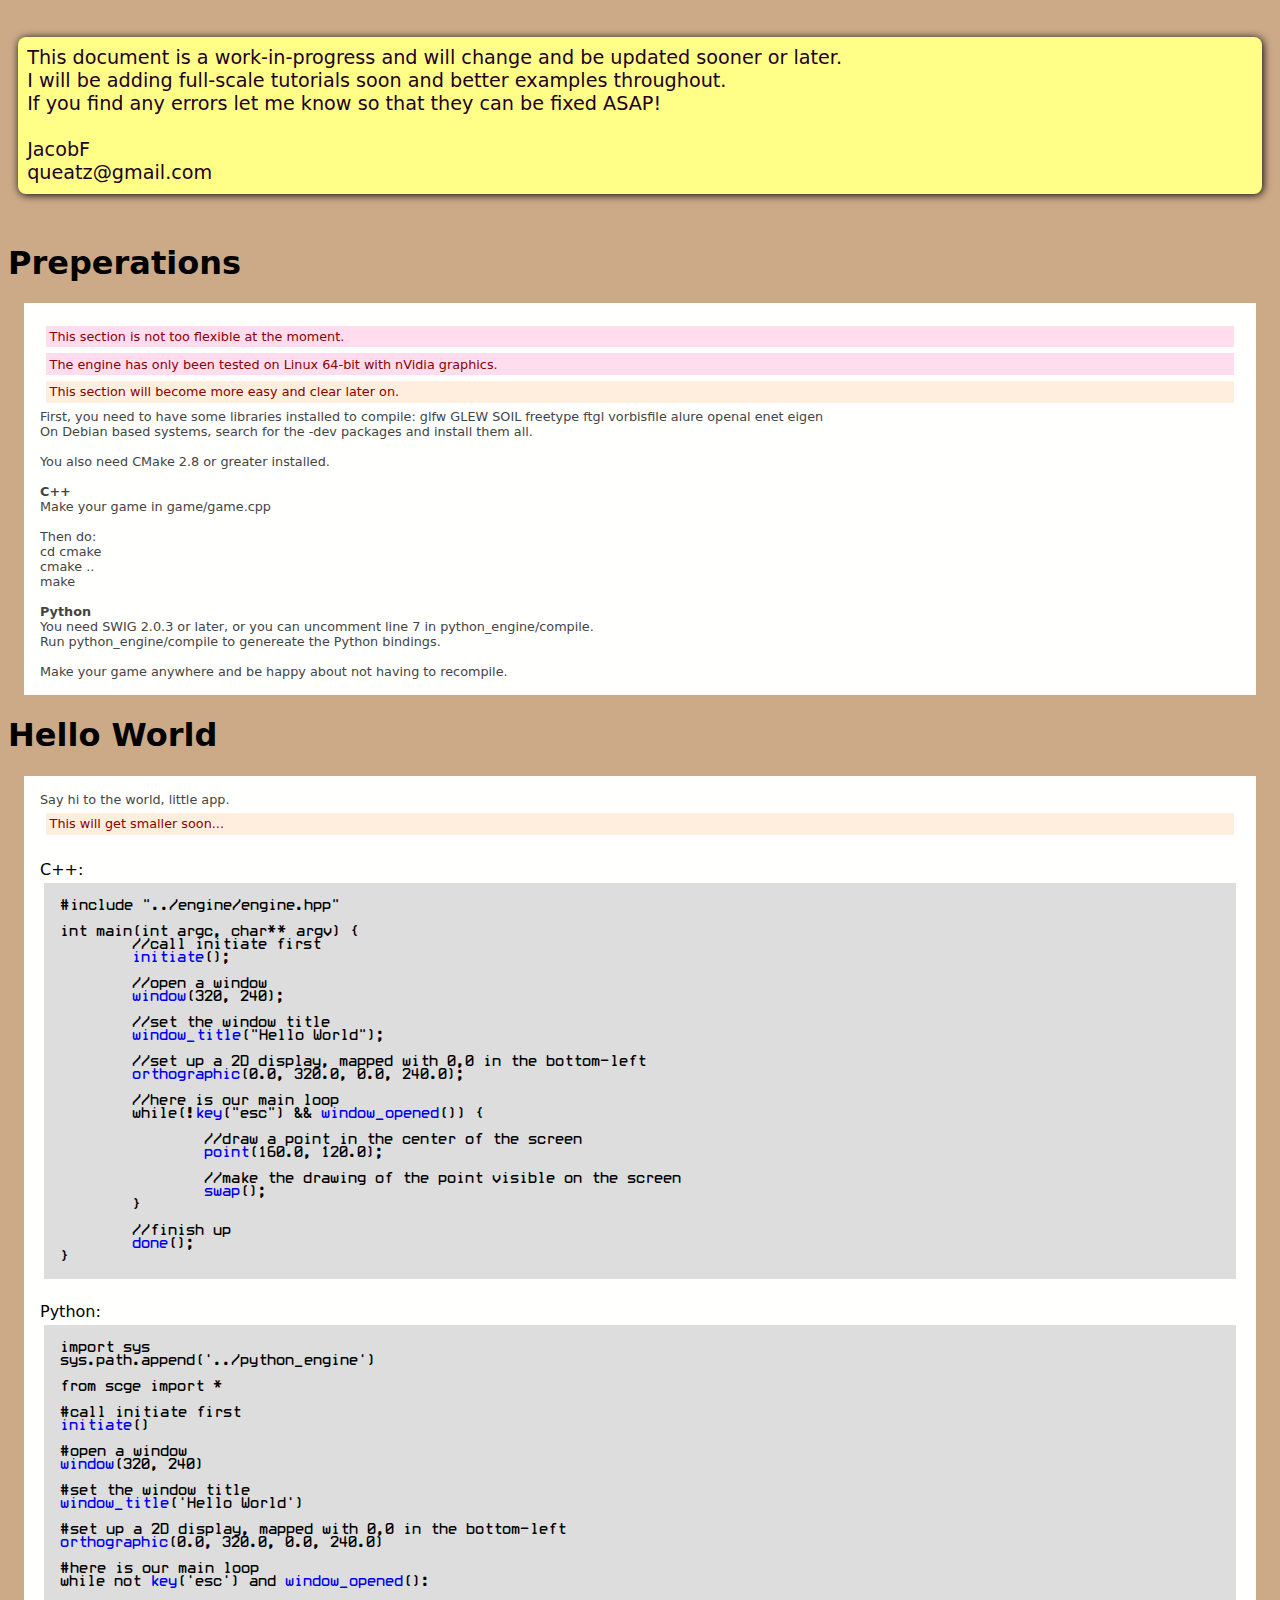
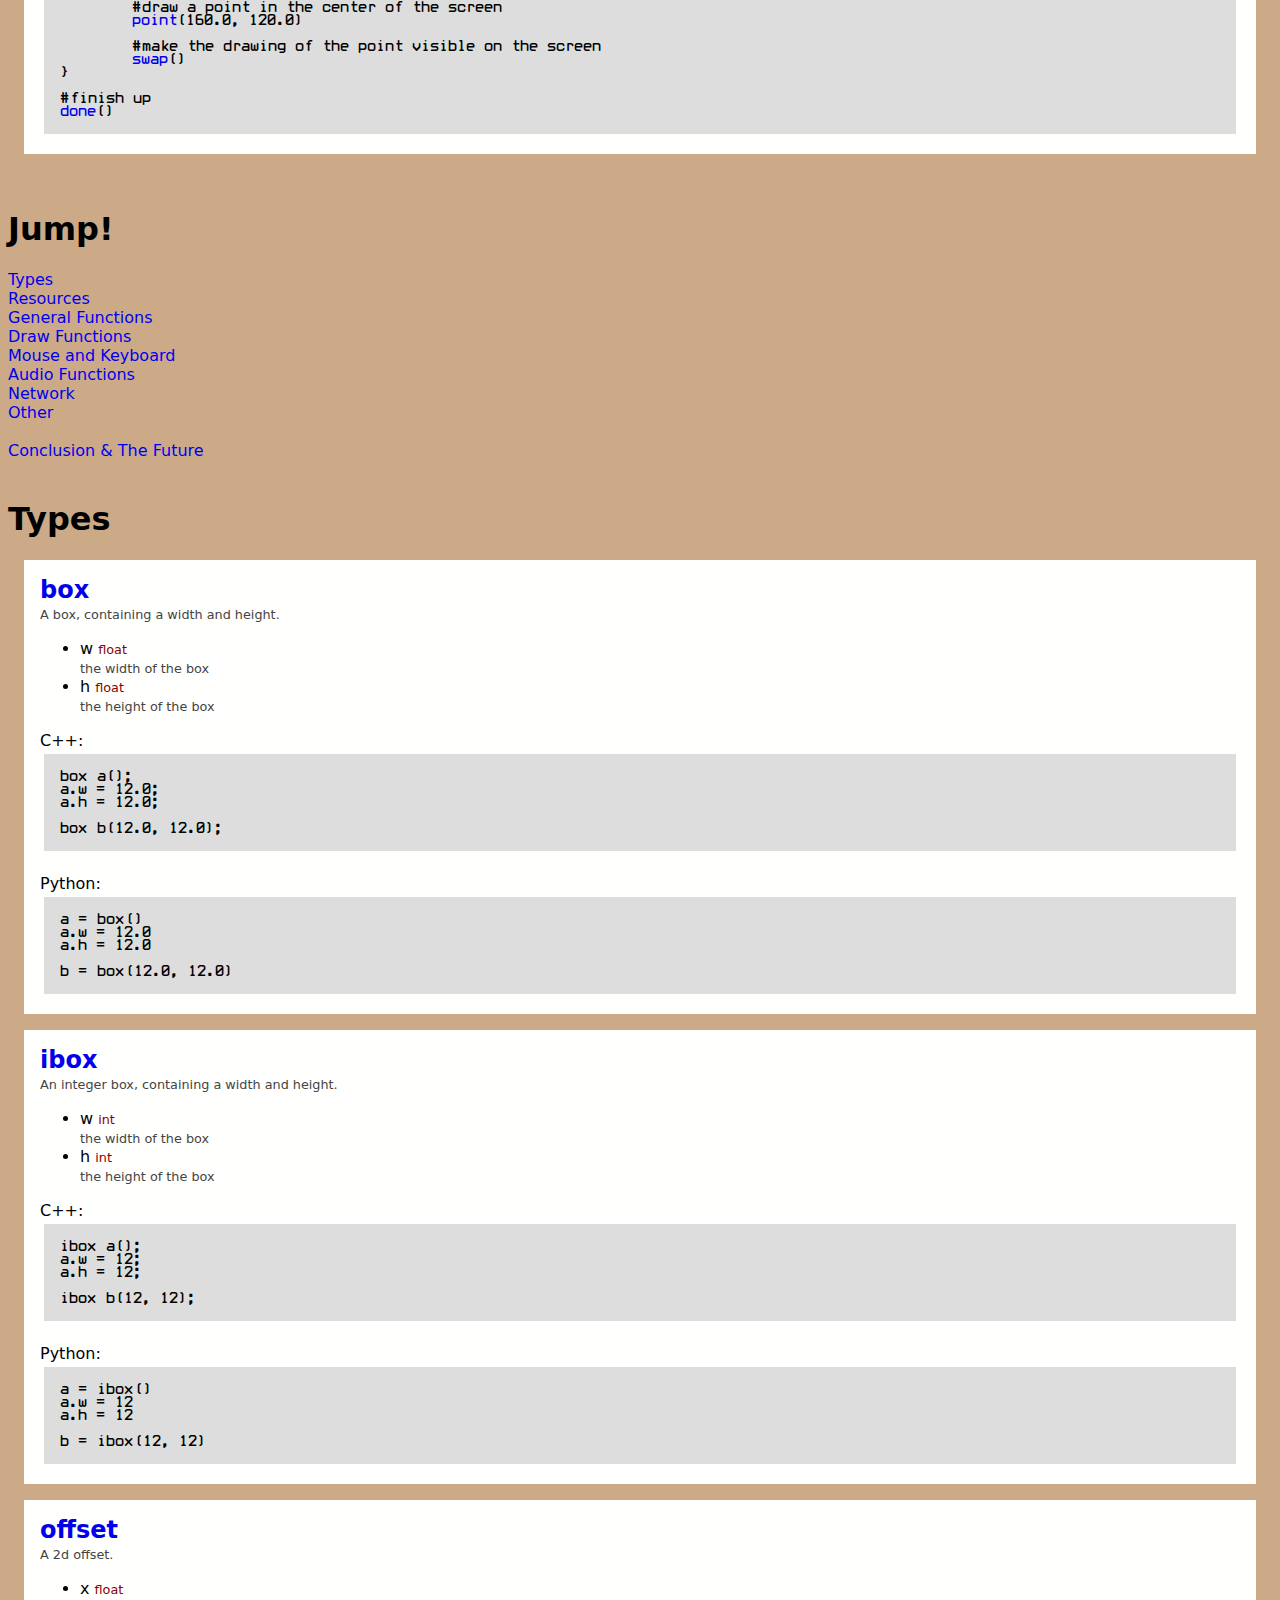
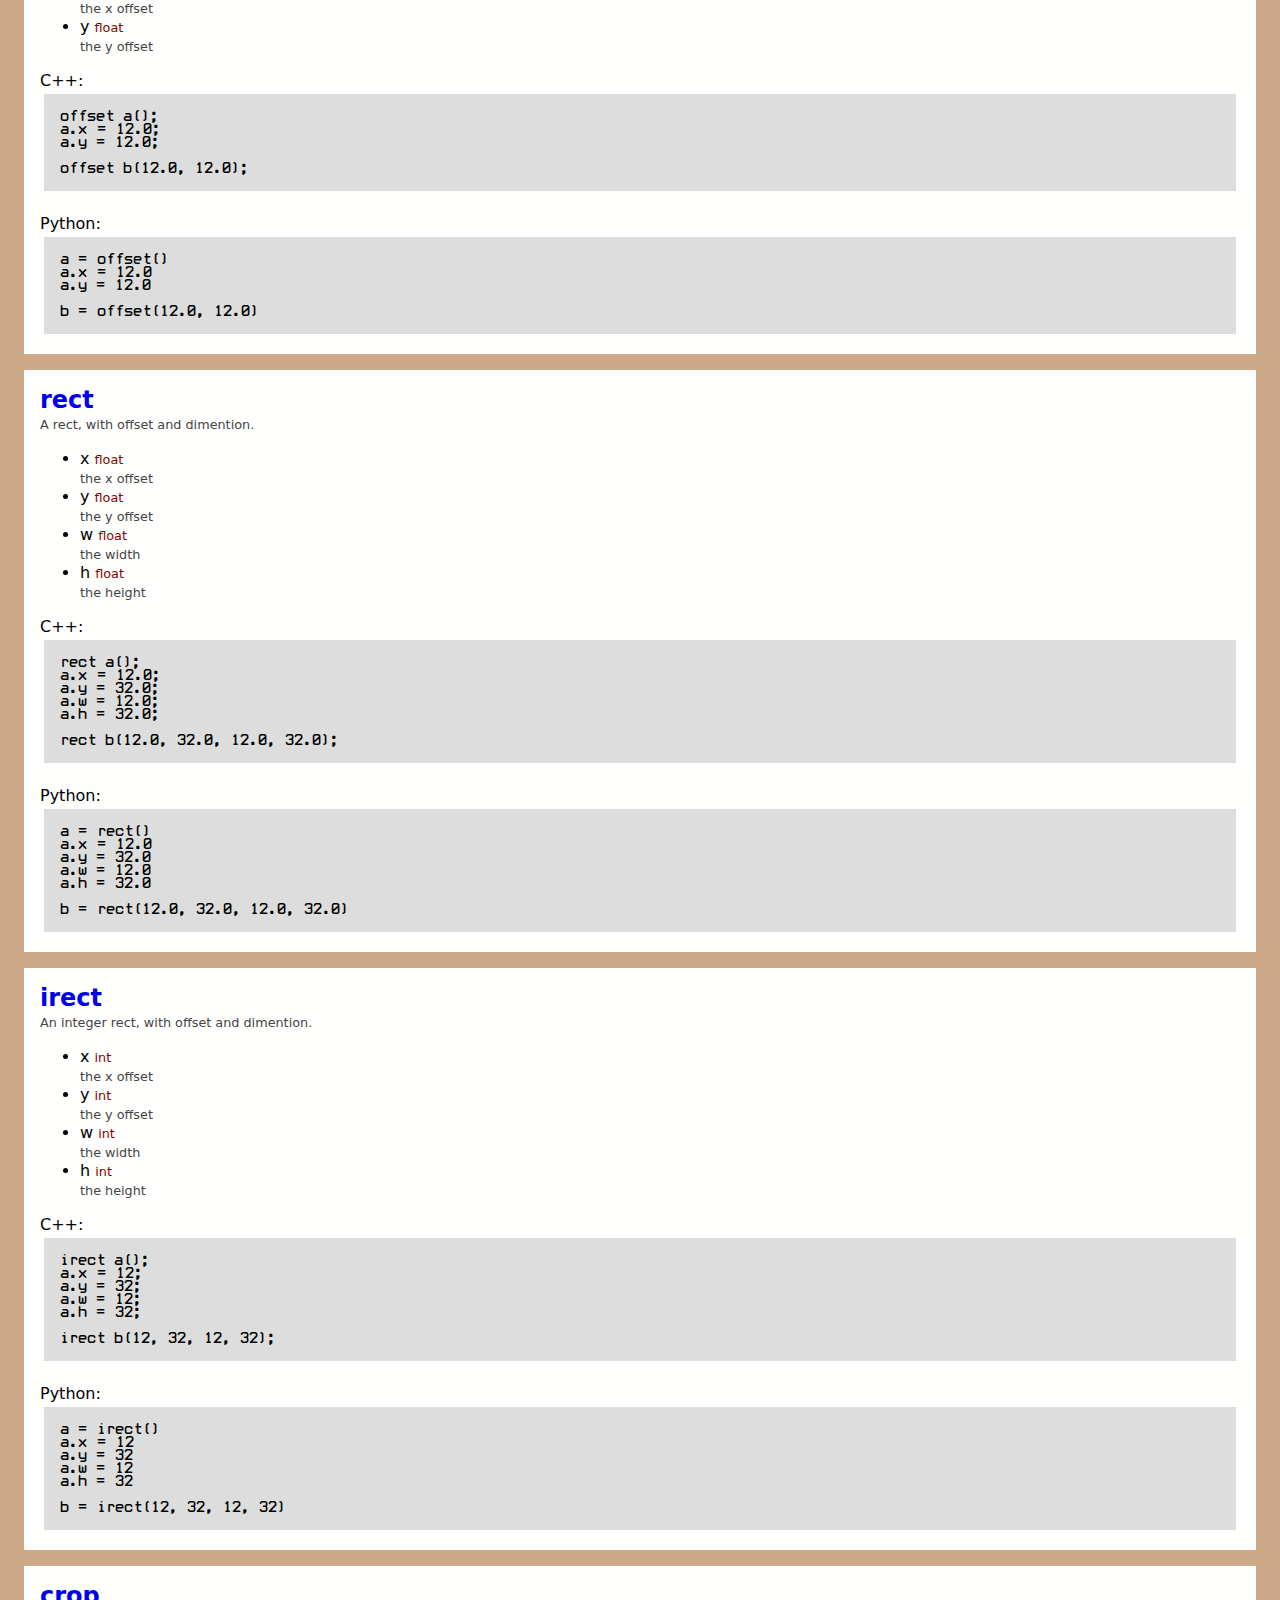
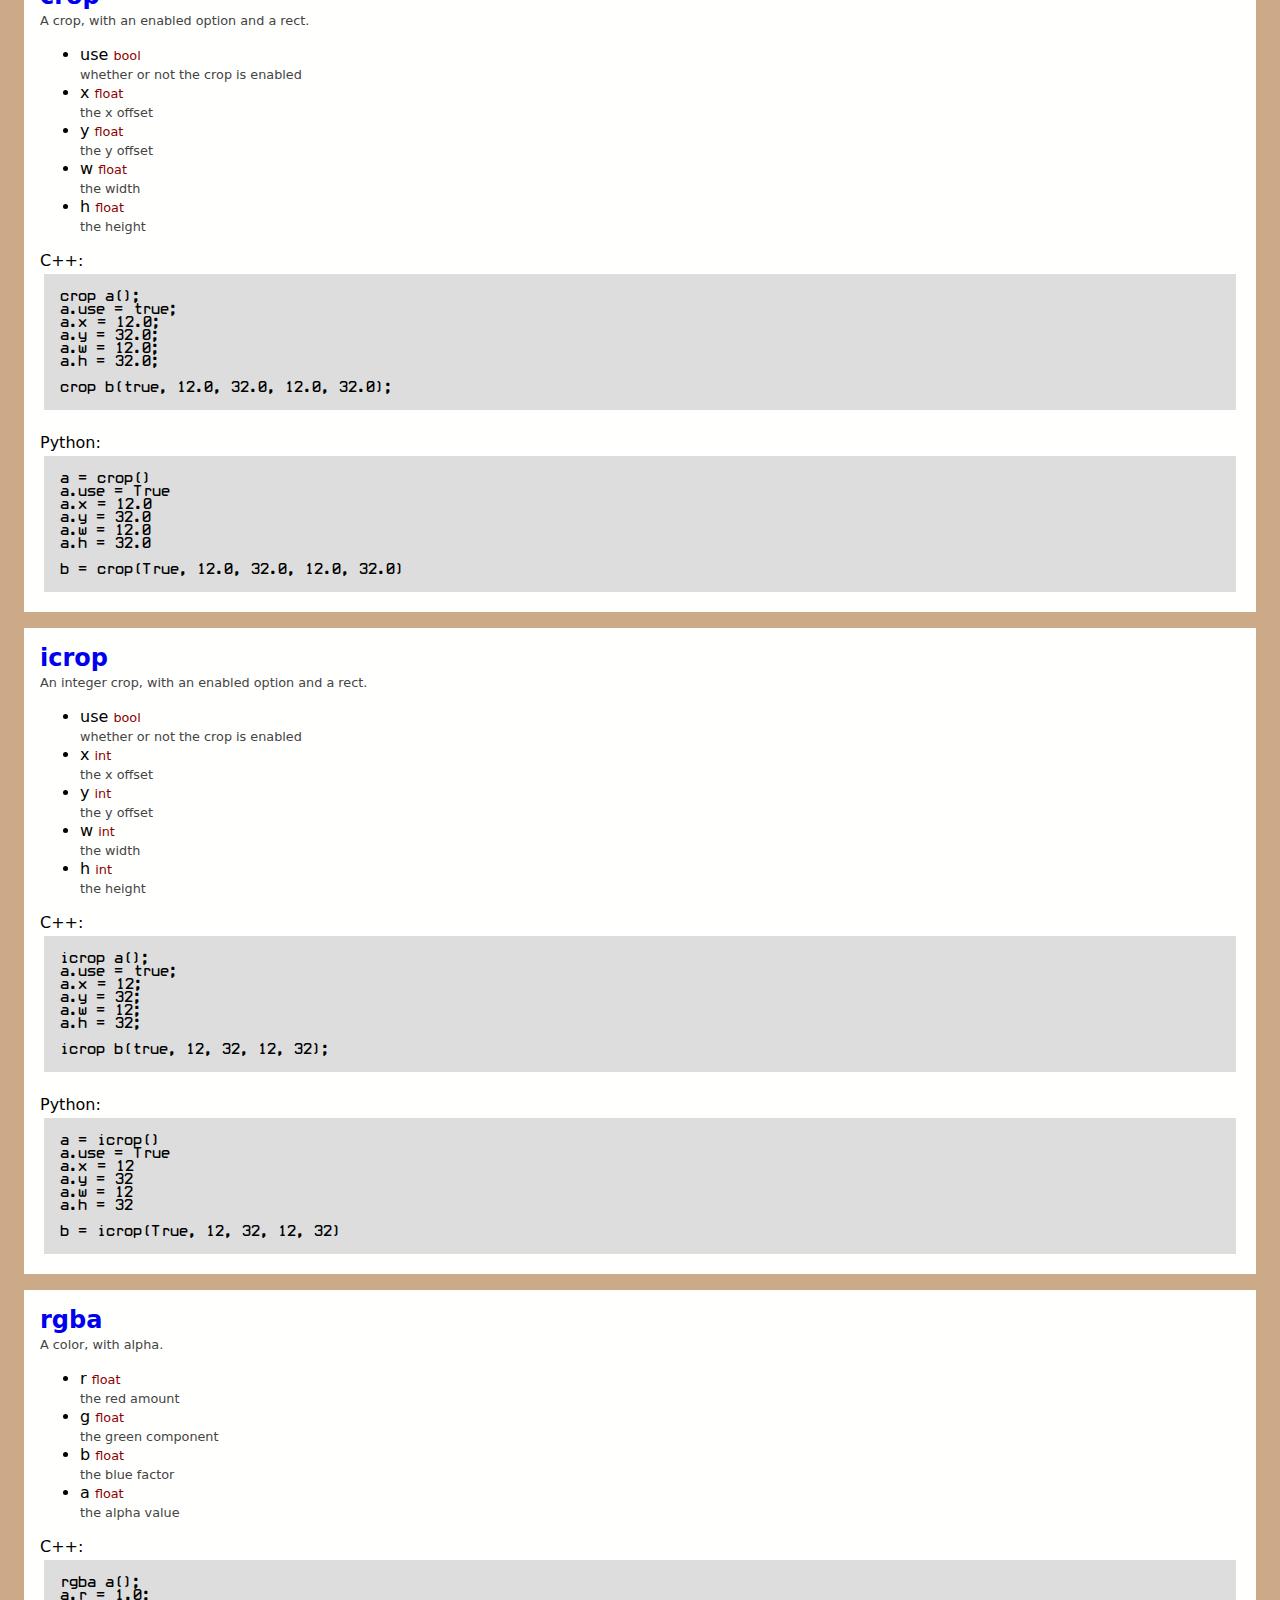
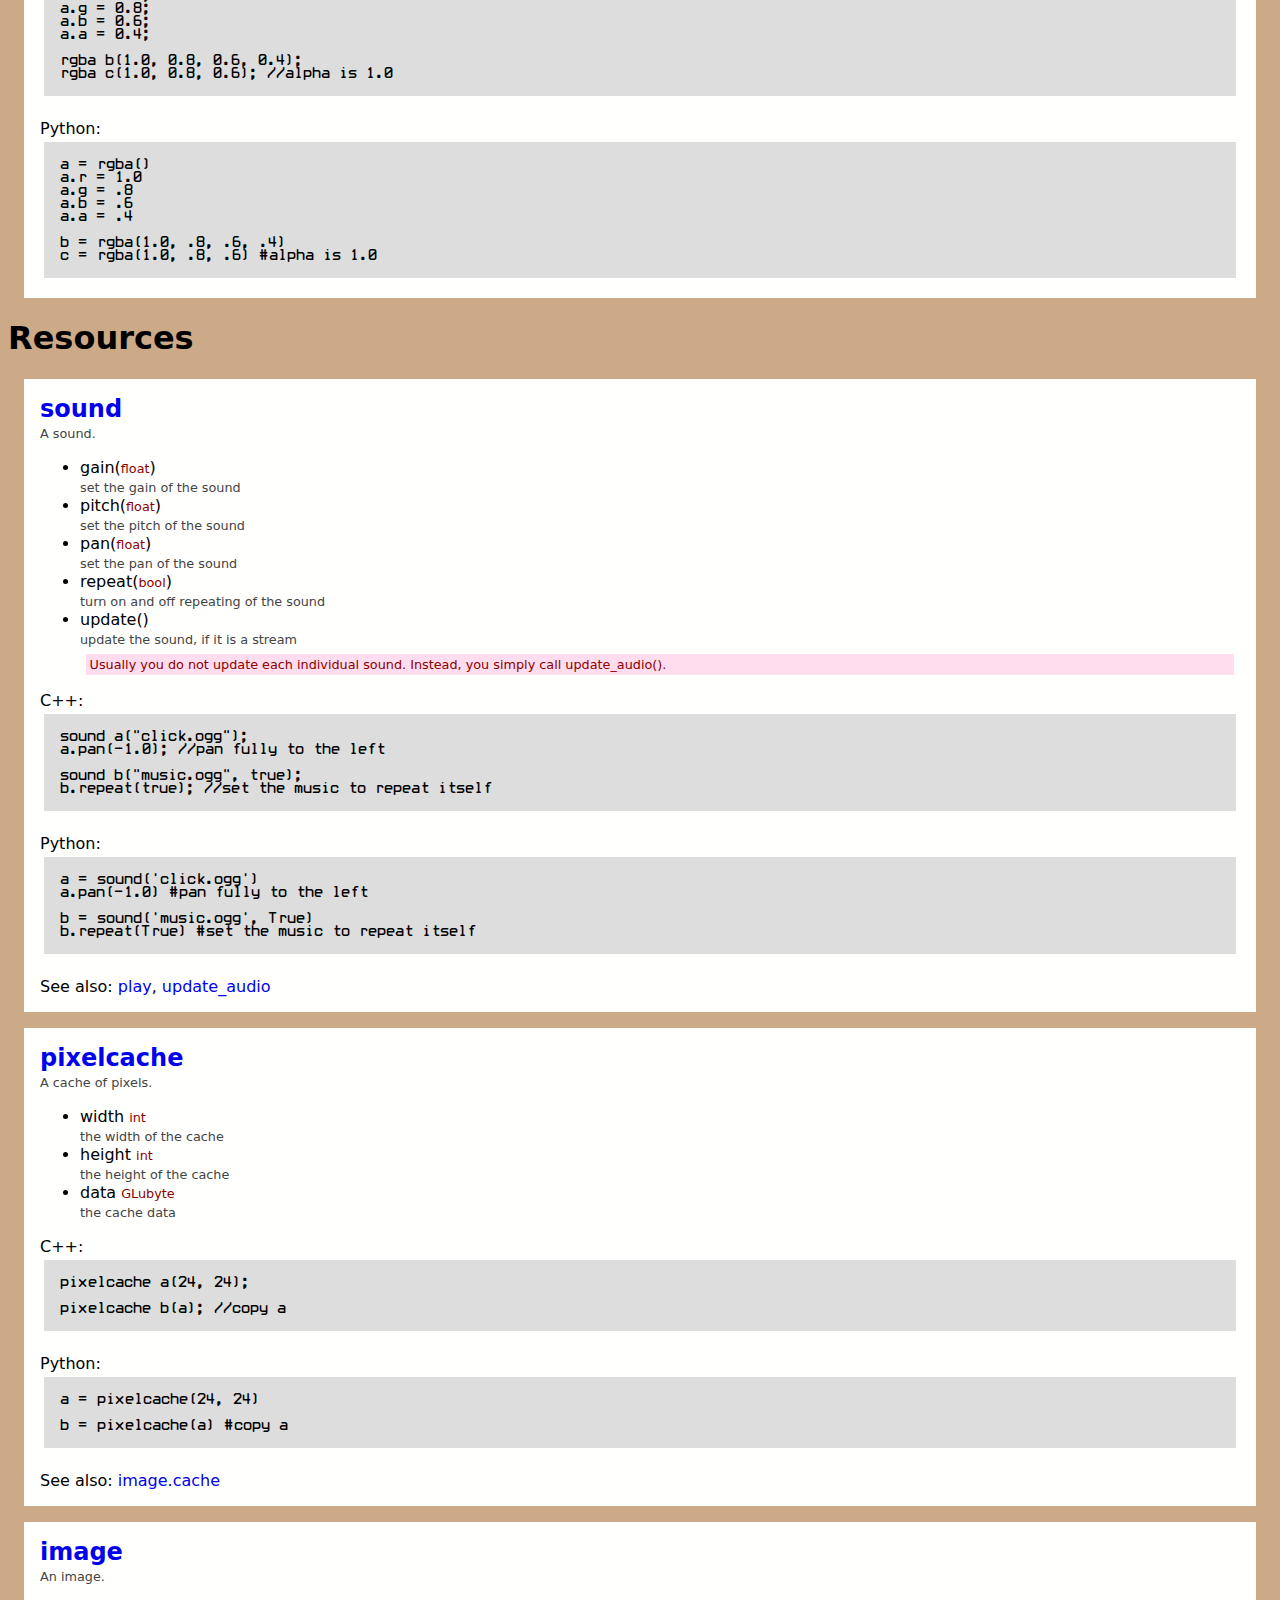
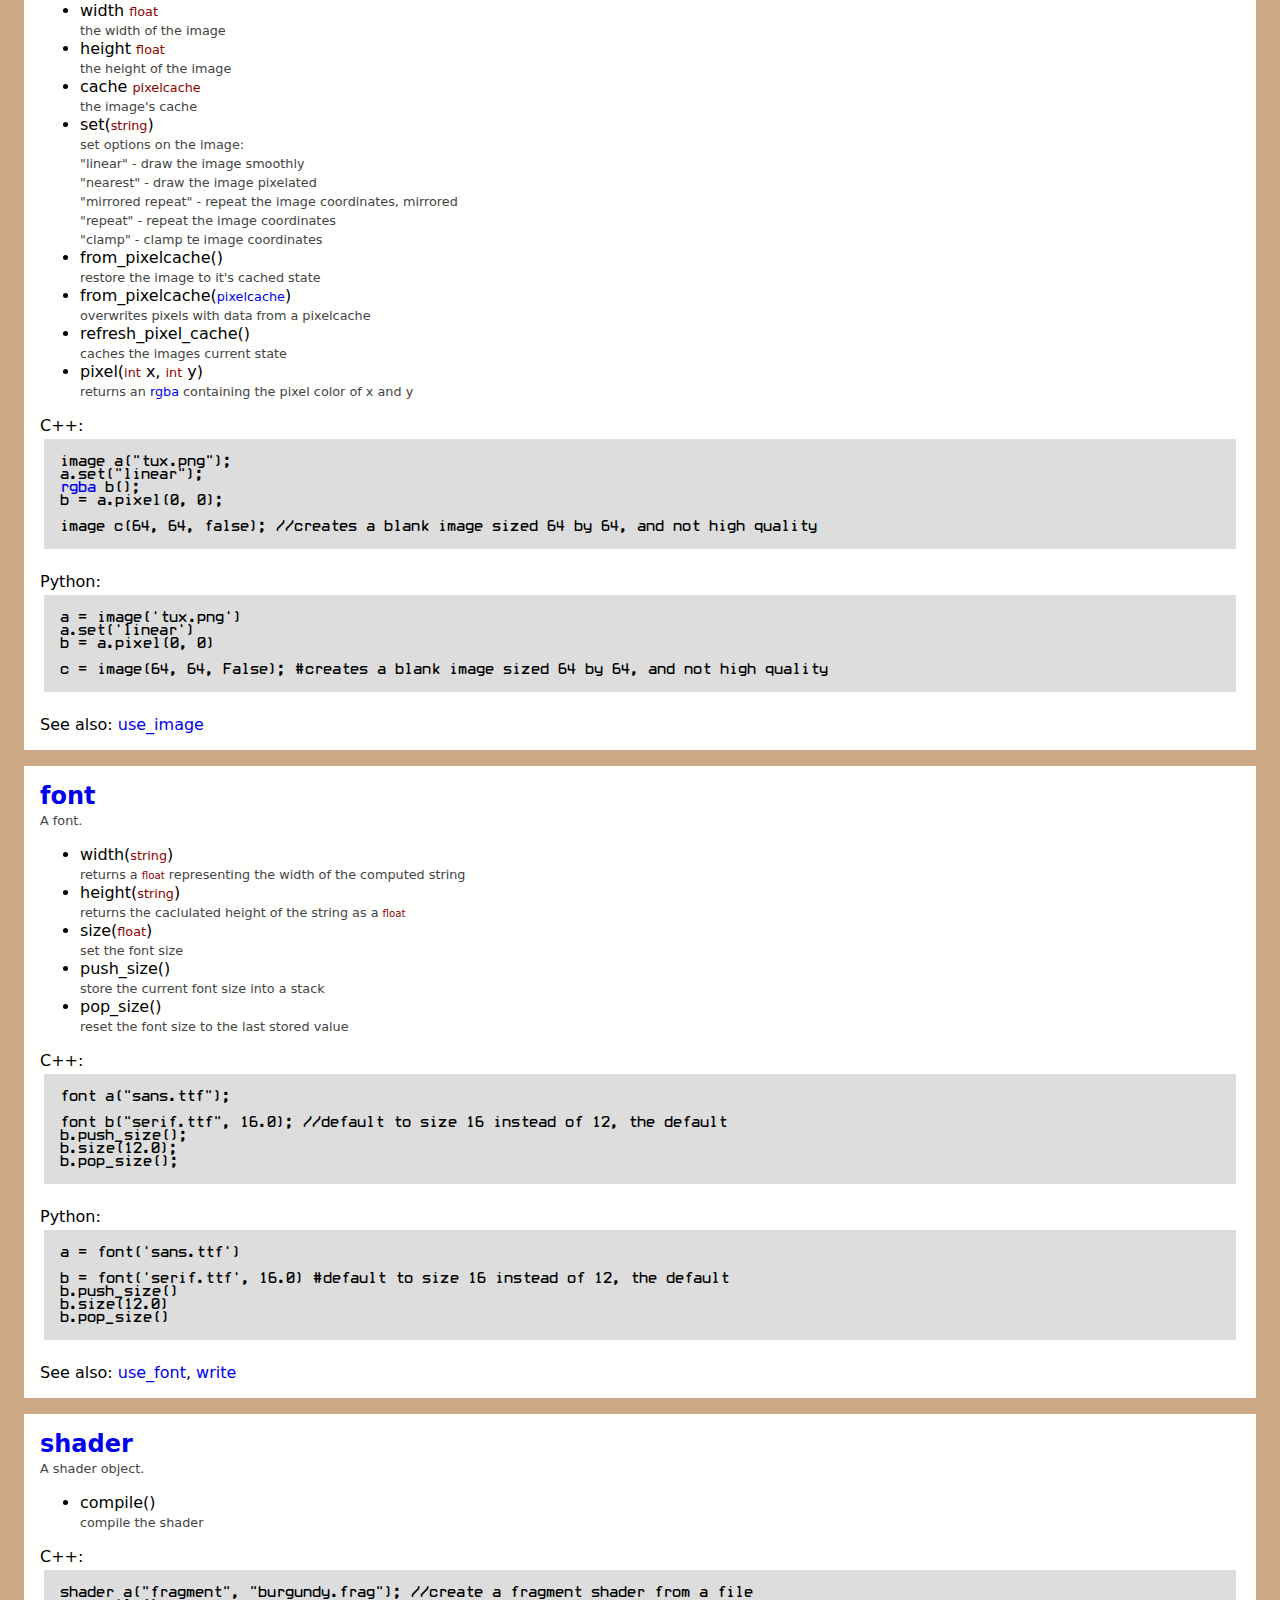
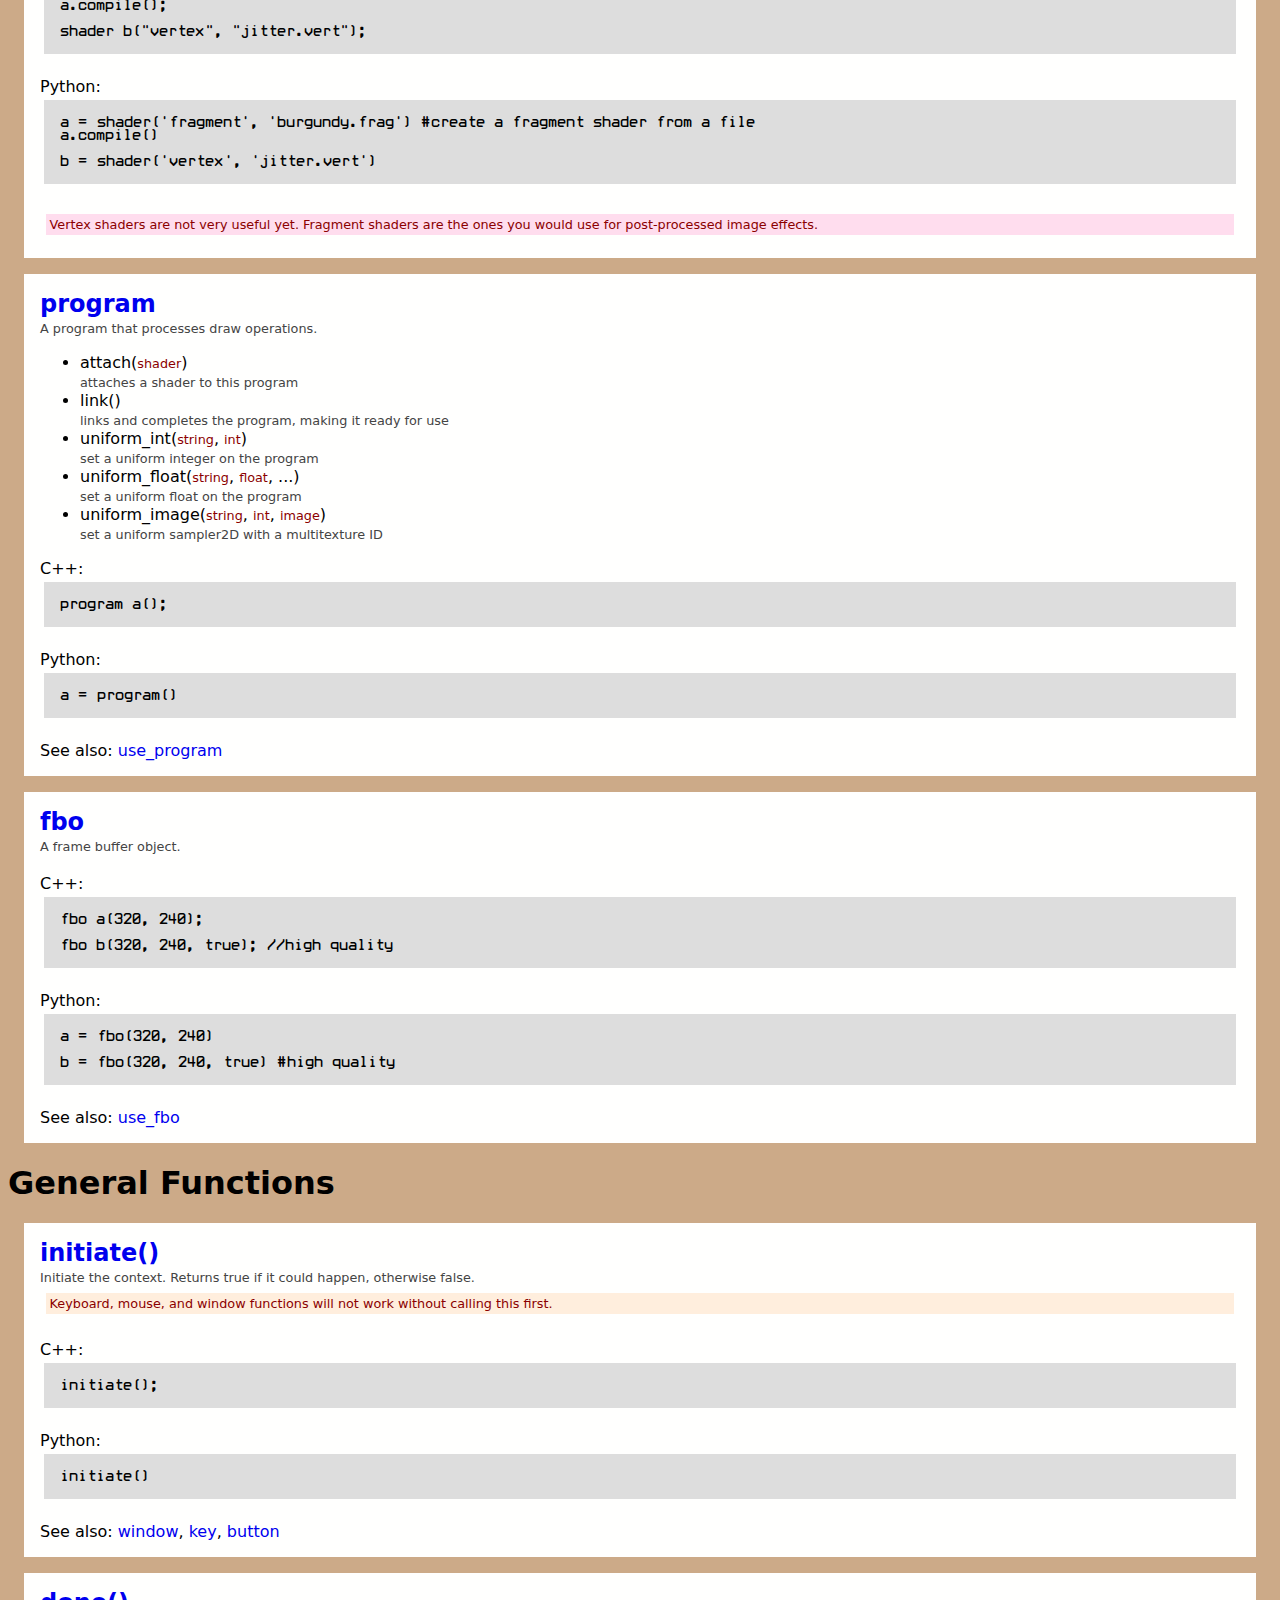
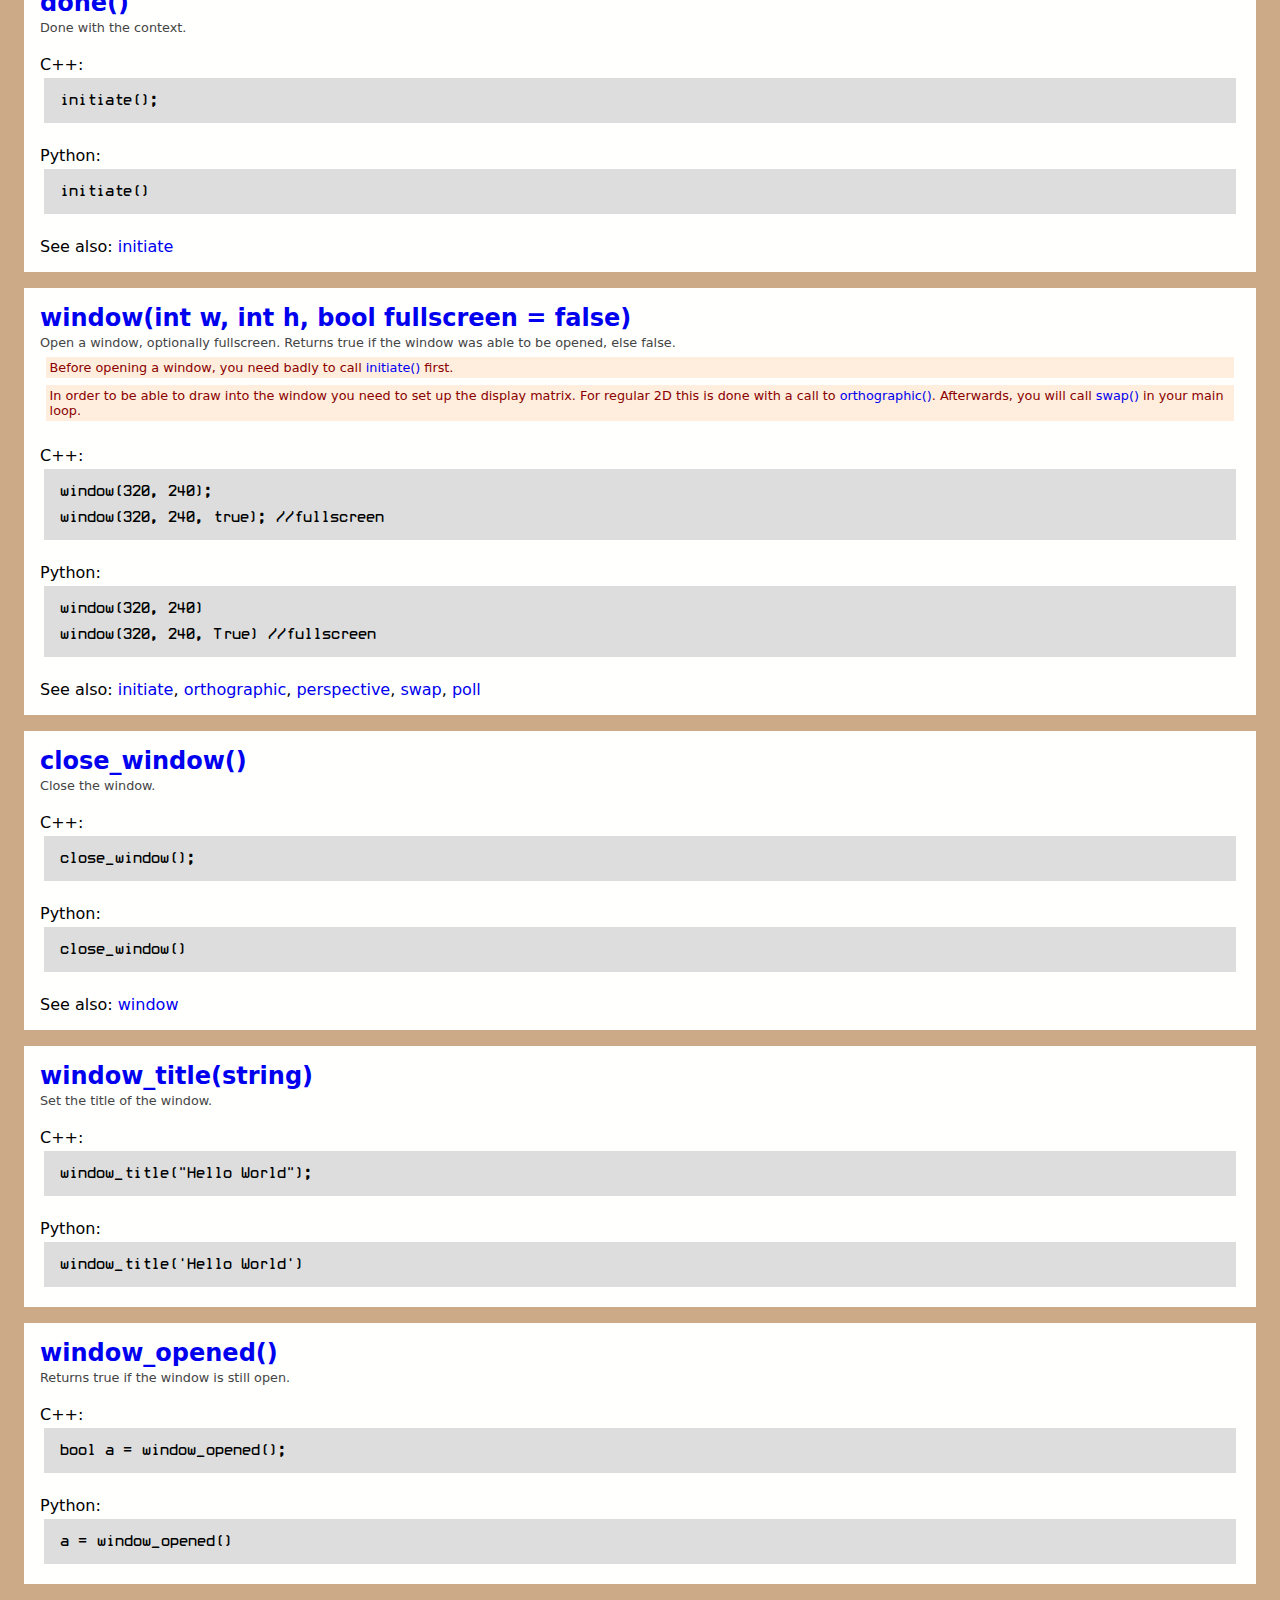
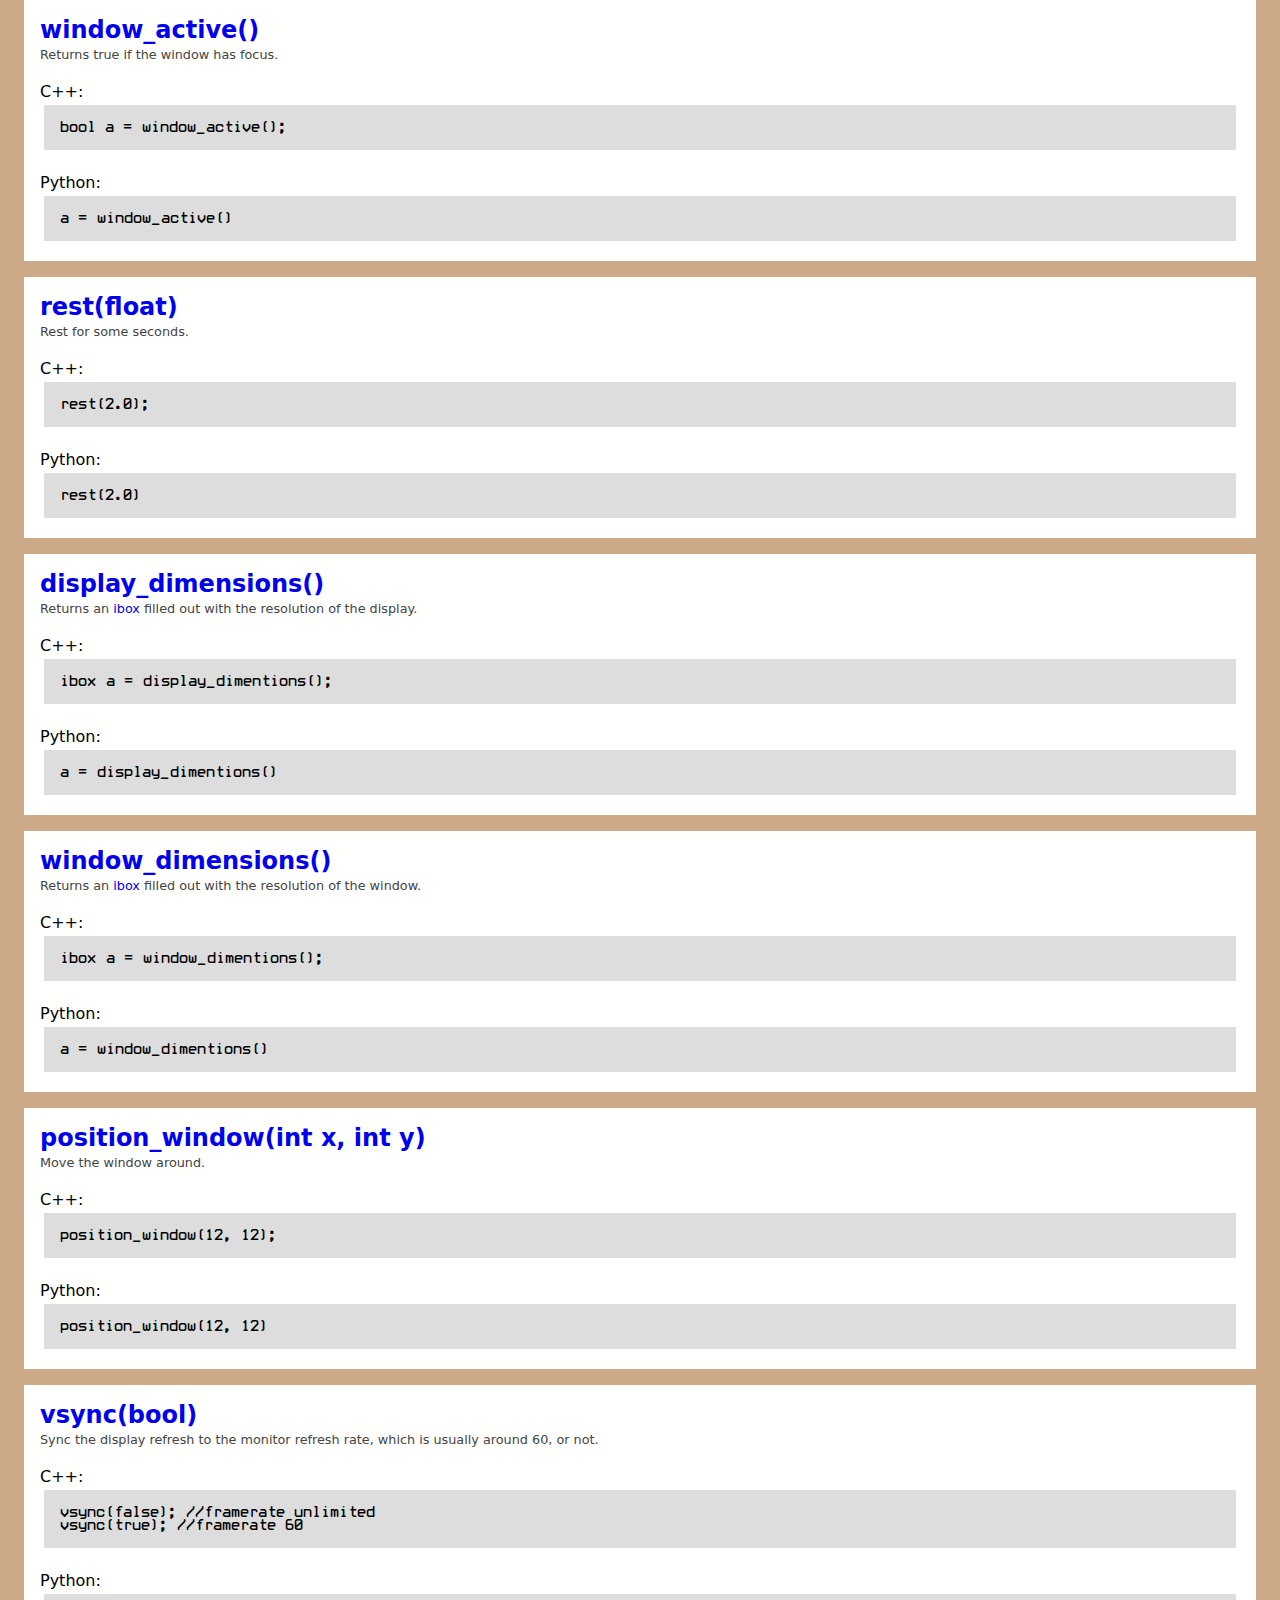
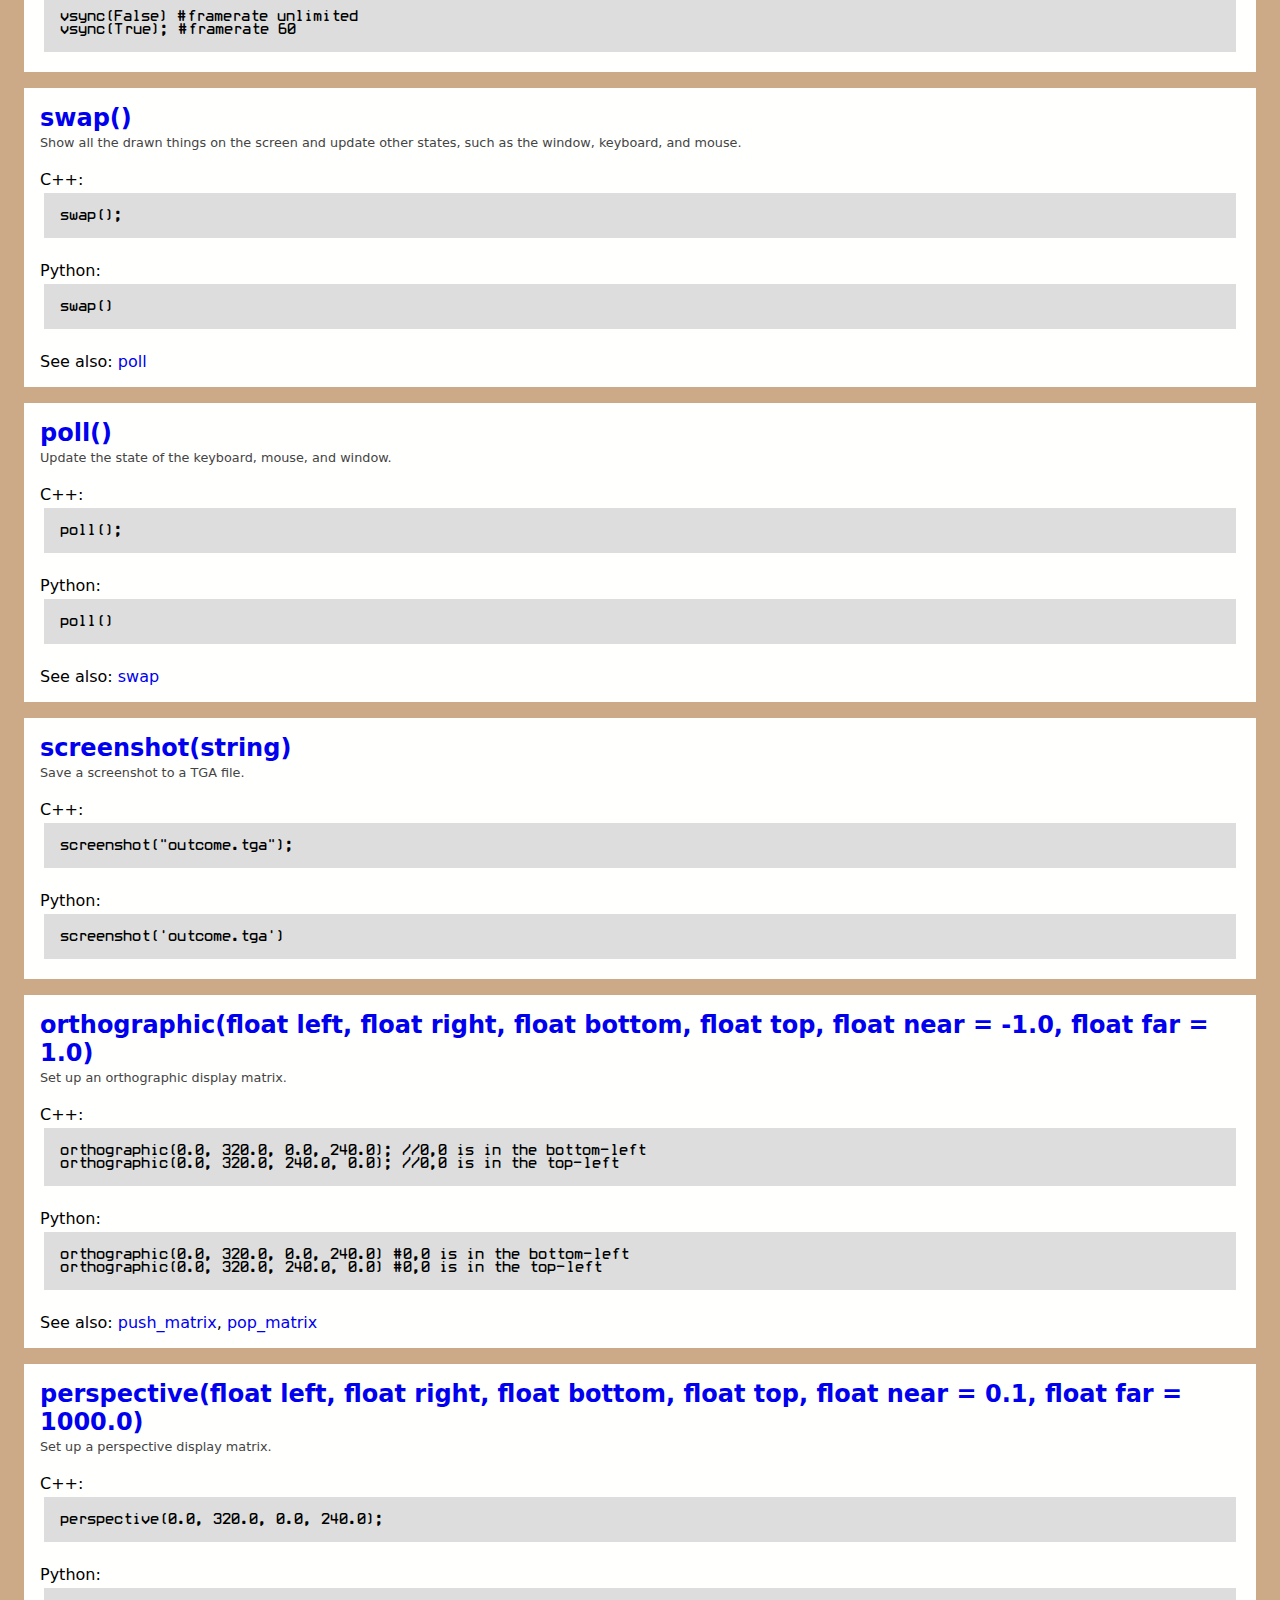
==== doc/index.html @ f456e1c4 "* Documentation (doc/index.html) * Python support * Complete reworking of engine design * New stuff " ====
<!doctype HTML>
<html>
	<head>
		<title>Simple C++ Game Engine Documentation</title>
		<style>
			@font-face {
				font-family: WhiteRabbit;
				src: url('WhiteRabbit.ttf');
			} 
			
			body {
				background: #ca8;
				font-family: sans;
			}
			
			a {
				text-decoration: none;
			}
			
			.section, .sections {
				background: #fffffe;
				padding: 1em;
				margin: 1em;
			}
			
			.sections {
				background: #f0f8ff !important;
			}
			
			.definition {
				display: block;
				font-size: 150%;
				font-weight: bold;
			}
			
			.description {
				font-size: 80%;
				color: #444;
			}
			
			.example {
				background: #ddd;
				padding: 1em;
				margin: 0.25em;
				white-space: pre;
				font-family: White Rabbit, WhiteRabbit, monospace;
			}
			
			.type {
				font-size: 80%;
				color: darkred;
			}
			
			.notice {
				font-size: 80%;
				background: #fde;
				padding: 0.25em;
				margin: 0.5em;
				color: darkred;
			}
			
			.note {
				font-size: 80%;
				background: #fed;
				padding: 0.25em;
				margin: 0.5em;
				color: darkred;
			}
			
			.wip {
				font-size: 120%;
				background: #ff8;
				padding: 0.5em;
				margin: 0.5em;
				color: #202;
				-moz-border-radius: 8px;
				-webkit-border-radius: 8px;
				box-shadow: 1px 1px 8px black;
			}
		</style>
	</head>
	<body>
		<br />
		<div class="wip">
			This document is a work-in-progress and will change and be updated sooner or later.<br />
			I will be adding full-scale tutorials soon and better examples throughout.<br />
			If you find any errors let me know so that they can be fixed ASAP!<br />
			<br />
			JacobF<br />
			queatz@gmail.com<br />
		</div><br />
		<a name="preperations"></a>
		<h1>Preperations</h1>
		<div class="section">
			<div class="notice">This section is not too flexible at the moment.</div>
			<div class="notice">The engine has only been tested on Linux 64-bit with nVidia graphics.</div>
			<div class="note">This section will become more easy and clear later on.</div>
			<div class="description">First, you need to have some libraries installed to compile: glfw GLEW SOIL freetype ftgl vorbisfile alure openal enet eigen<br />
			On Debian based systems, search for the -dev packages and install them all.<br />
			<br />
			You also need CMake 2.8 or greater installed.<br />
			<br />
			<b>C++</b><br />
			Make your game in game/game.cpp<br />
			<br />
			Then do:<br />
			cd cmake<br />
			cmake ..<br />
			make<br />
			<br />
			<b>Python</b><br />
			You need SWIG 2.0.3 or later, or you can uncomment line 7 in python_engine/compile.<br />
			Run python_engine/compile to genereate the Python bindings.<br />
			<br />
			Make your game anywhere and be happy about not having to recompile.<br /></div>
		</div>
		
		<a name="helloworld"></a>
		<h1>Hello World</h1>
		<div class="section">
			<div class="description">Say hi to the world, little app.</div>
			<div class="note">This will get smaller soon...</div>
			<br />C++:
			<div class="example">#include "../engine/engine.hpp"

int main(int argc, char** argv) {
	//call initiate first
	<a href="#initiate">initiate</a>();

	//open a window
	<a href="#window">window</a>(320, 240);
	
	//set the window title
	<a href="#window_title">window_title</a>("Hello World");

	//set up a 2D display, mapped with 0,0 in the bottom-left
	<a href="#orthographic">orthographic</a>(0.0, 320.0, 0.0, 240.0);

	//here is our main loop
	while(!<a href="#key">key</a>("esc") && <a href="#window_opened">window_opened</a>()) {
	
		//draw a point in the center of the screen
		<a href="#shapes">point</a>(160.0, 120.0);
	
		//make the drawing of the point visible on the screen
		<a href="#swap">swap</a>();
	}

	//finish up
	<a href="#done">done</a>();
}</div>
			<br />Python:
			<div class="example">import sys
sys.path.append('../python_engine')

from scge import *
		
#call initiate first
<a href="#initiate">initiate</a>()

#open a window
<a href="#window">window</a>(320, 240)

#set the window title
<a href="#window_title">window_title</a>('Hello World')

#set up a 2D display, mapped with 0,0 in the bottom-left
<a href="#orthographic">orthographic</a>(0.0, 320.0, 0.0, 240.0)

#here is our main loop
while not <a href="#key">key</a>('esc') and <a href="#window_opened">window_opened</a>():
	
	#draw a point in the center of the screen
	<a href="#shapes">point</a>(160.0, 120.0)
	
	#make the drawing of the point visible on the screen
	<a href="#swap">swap</a>()
}

#finish up
<a href="#done">done</a>()</div>
		</div>
		<br />
		<h1>Jump!</h1>
		<a href="#types">Types</a><br />
		<a href="#resources">Resources</a><br />
		<a href="#generalfunctions">General Functions</a><br />
		<a href="#drawfunctions">Draw Functions</a><br />
		<a href="#mouseandkeyboard">Mouse and Keyboard</a><br />
		<a href="#audiofunctions">Audio Functions</a><br />
		<a href="#network">Network</a><br />
		<a href="#other">Other</a><br />
		<br />
		<a href="#conclusion">Conclusion & The Future</a><br />
		<br />
		<a name="types"></a>
		<h1>Types</h1>
		<a name="box"></a>
		<div class="section">
			<a class="definition" href="#box">box</a>
			<span class="description">A box, containing a width and height.</span><br />
			<ul>
				<li>w <span class="type">float</span><br /><span class="description">the width of the box</span></li>
				<li>h <span class="type">float</span><br /><span class="description">the height of the box</span></li>
			</ul>
			C++:
			<div class="example">box a();
a.w = 12.0;
a.h = 12.0;

box b(12.0, 12.0);</div>
			<br />
			Python:
			<div class="example">a = box()
a.w = 12.0
a.h = 12.0

b = box(12.0, 12.0)</div>
		</div>
		
		
		
		<a name="ibox"></a>
		<div class="section">
			<a class="definition" href="#ibox">ibox</a>
			<span class="description">An integer box, containing a width and height.</span><br />
			<ul>
				<li>w <span class="type">int</span><br /><span class="description">the width of the box</span></li>
				<li>h <span class="type">int</span><br /><span class="description">the height of the box</span></li>
			</ul>
			C++:
			<div class="example">ibox a();
a.w = 12;
a.h = 12;

ibox b(12, 12);</div>
			<br />
			Python:
			<div class="example">a = ibox()
a.w = 12
a.h = 12

b = ibox(12, 12)</div>
		</div>
		
		
		
		<a name="offset"></a>
		<div class="section">
			<a class="definition" href="#offset">offset</a>
			<span class="description">A 2d offset.</span><br />
			<ul>
				<li>x <span class="type">float</span><br /><span class="description">the x offset</span></li>
				<li>y <span class="type">float</span><br /><span class="description">the y offset</span></li>
			</ul>
			C++:
			<div class="example">offset a();
a.x = 12.0;
a.y = 12.0;

offset b(12.0, 12.0);</div>
			<br />
			Python:
			<div class="example">a = offset()
a.x = 12.0
a.y = 12.0

b = offset(12.0, 12.0)</div>
		</div>
		
		
		
		<a name="rect"></a>
		<div class="section">
			<a class="definition" href="#rect">rect</a>
			<span class="description">A rect, with offset and dimention.</span><br />
			<ul>
				<li>x <span class="type">float</span><br /><span class="description">the x offset</span></li>
				<li>y <span class="type">float</span><br /><span class="description">the y offset</span></li>
				<li>w <span class="type">float</span><br /><span class="description">the width</span></li>
				<li>h <span class="type">float</span><br /><span class="description">the height</span></li>
			</ul>
			C++:
			<div class="example">rect a();
a.x = 12.0;
a.y = 32.0;
a.w = 12.0;
a.h = 32.0;

rect b(12.0, 32.0, 12.0, 32.0);</div>
			<br />
			Python:
			<div class="example">a = rect()
a.x = 12.0
a.y = 32.0
a.w = 12.0
a.h = 32.0

b = rect(12.0, 32.0, 12.0, 32.0)</div>
		</div>
		
		
		
		<a name="irect"></a>
		<div class="section">
			<a class="definition" href="#irect">irect</a>
			<span class="description">An integer rect, with offset and dimention.</span><br />
			<ul>
				<li>x <span class="type">int</span><br /><span class="description">the x offset</span></li>
				<li>y <span class="type">int</span><br /><span class="description">the y offset</span></li>
				<li>w <span class="type">int</span><br /><span class="description">the width</span></li>
				<li>h <span class="type">int</span><br /><span class="description">the height</span></li>
			</ul>
			C++:
			<div class="example">irect a();
a.x = 12;
a.y = 32;
a.w = 12;
a.h = 32;

irect b(12, 32, 12, 32);</div>
			<br />
			Python:
			<div class="example">a = irect()
a.x = 12
a.y = 32
a.w = 12
a.h = 32

b = irect(12, 32, 12, 32)</div>
		</div>
		
		
		
		<a name="crop"></a>
		<div class="section">
			<a class="definition" href="#crop">crop</a>
			<span class="description">A crop, with an enabled option and a rect.</span><br />
			<ul>
				<li>use <span class="type">bool</span><br /><span class="description">whether or not the crop is enabled</span></li>
				<li>x <span class="type">float</span><br /><span class="description">the x offset</span></li>
				<li>y <span class="type">float</span><br /><span class="description">the y offset</span></li>
				<li>w <span class="type">float</span><br /><span class="description">the width</span></li>
				<li>h <span class="type">float</span><br /><span class="description">the height</span></li>
			</ul>
			C++:
			<div class="example">crop a();
a.use = true;
a.x = 12.0;
a.y = 32.0;
a.w = 12.0;
a.h = 32.0;

crop b(true, 12.0, 32.0, 12.0, 32.0);</div>
			<br />
			Python:
			<div class="example">a = crop()
a.use = True
a.x = 12.0
a.y = 32.0
a.w = 12.0
a.h = 32.0

b = crop(True, 12.0, 32.0, 12.0, 32.0)</div>
		</div>
		
		
		
		<a name="icrop"></a>
		<div class="section">
			<a class="definition" href="#icrop">icrop</a>
			<span class="description">An integer crop, with an enabled option and a rect.</span><br />
			<ul>
				<li>use <span class="type">bool</span><br /><span class="description">whether or not the crop is enabled</span></li>
				<li>x <span class="type">int</span><br /><span class="description">the x offset</span></li>
				<li>y <span class="type">int</span><br /><span class="description">the y offset</span></li>
				<li>w <span class="type">int</span><br /><span class="description">the width</span></li>
				<li>h <span class="type">int</span><br /><span class="description">the height</span></li>
			</ul>
			C++:
			<div class="example">icrop a();
a.use = true;
a.x = 12;
a.y = 32;
a.w = 12;
a.h = 32;

icrop b(true, 12, 32, 12, 32);</div>
			<br />
			Python:
			<div class="example">a = icrop()
a.use = True
a.x = 12
a.y = 32
a.w = 12
a.h = 32

b = icrop(True, 12, 32, 12, 32)</div>
		</div>
		
		
		
		<a name="rgba"></a>
		<div class="section">
			<a class="definition" href="#rgba">rgba</a>
			<span class="description">A color, with alpha.</span><br />
			<ul>
				<li>r <span class="type">float</span><br /><span class="description">the red amount</span></li>
				<li>g <span class="type">float</span><br /><span class="description">the green component</span></li>
				<li>b <span class="type">float</span><br /><span class="description">the blue factor</span></li>
				<li>a <span class="type">float</span><br /><span class="description">the alpha value</span></li>
			</ul>
			C++:
			<div class="example">rgba a();
a.r = 1.0;
a.g = 0.8;
a.b = 0.6;
a.a = 0.4;

rgba b(1.0, 0.8, 0.6, 0.4);
rgba c(1.0, 0.8, 0.6); //alpha is 1.0</div>
			<br />
			Python:
			<div class="example">a = rgba()
a.r = 1.0
a.g = .8
a.b = .6
a.a = .4

b = rgba(1.0, .8, .6, .4)
c = rgba(1.0, .8, .6) #alpha is 1.0</div>
		</div>
		
		
		
		<a name="resources"></a>
		<h1>Resources</h1>
		<a name="sound"></a>
		<div class="section">
			<a class="definition" href="#sound">sound</a>
			<span class="description">A sound.</span><br />
			<ul>
				<li>gain(<span class="type">float</span>)<br /><span class="description">set the gain of the sound</span></li>
				<li>pitch(<span class="type">float</span>)<br /><span class="description">set the pitch of the sound</span></li>
				<li>pan(<span class="type">float</span>)<br /><span class="description">set the pan of the sound</span></li>
				<li>repeat(<span class="type">bool</span>)<br /><span class="description">turn on and off repeating of the sound</span></li>
				<li>update()<br /><span class="description">update the sound, if it is a stream</span><br /><div class="notice">Usually you do not update each individual sound.  Instead, you simply call update_audio().</div></li>
			</ul>
			C++:
			<div class="example">sound a("click.ogg");
a.pan(-1.0); //pan fully to the left

sound b("music.ogg", true);
b.repeat(true); //set the music to repeat itself</div>
			<br />
			Python:
			<div class="example">a = sound('click.ogg')
a.pan(-1.0) #pan fully to the left

b = sound('music.ogg', True)
b.repeat(True) #set the music to repeat itself</div>
		<br />
			See also: <a href="#play">play</a>, <a href="#update_audio">update_audio</a>
		</div>
		
		
		
		<a name="pixelcache"></a>
		<div class="section">
			<a class="definition" href="#pixelcache">pixelcache</a>
			<span class="description">A cache of pixels.</span><br />
			<ul>
				<li>width <span class="type">int</span><br /><span class="description">the width of the cache</span></li>
				<li>height <span class="type">int</span><br /><span class="description">the height of the cache</span></li>
				<li>data <span class="type">GLubyte</span><br /><span class="description">the cache data</span></li>
			</ul>
			C++:
			<div class="example">pixelcache a(24, 24);

pixelcache b(a); //copy a</div>
			<br />
			Python:
			<div class="example">a = pixelcache(24, 24)

b = pixelcache(a) #copy a</div>
		<br />
			See also: <a href="#image">image.cache</a>
		</div>
		
		
		
		<a name="image"></a>
		<div class="section">
			<a class="definition" href="#image">image</a>
			<span class="description">An image.</span><br />
			<ul>
				<li>width <span class="type">float</span><br /><span class="description">the width of the image</span></li>
				<li>height <span class="type">float</span><br /><span class="description">the height of the image</span></li>
				<li>cache <span class="type">pixelcache</span><br /><span class="description">the image's cache</span></li>
				<li>set(<span class="type">string</span>)<br /><span class="description">set options on the image:<br />
				"linear" - draw the image smoothly<br />
				"nearest" - draw the image pixelated<br />
				"mirrored repeat" - repeat the image coordinates, mirrored<br />
				"repeat" - repeat the image coordinates<br />
				"clamp" - clamp te image coordinates<br /></span></li>
				<li>from_pixelcache()<br /><span class="description">restore the image to it's cached state<br /></li>
				<li>from_pixelcache(<span class="type"><a href="#pixelcache">pixelcache</a></span>)<br /><span class="description">overwrites pixels with data from a pixelcache<br /></li>
				<li>refresh_pixel_cache()<br /><span class="description">caches the images current state<br /></li>
				<li>pixel(<span class="type">int</span> x, <span class="type">int</span> y)<br /><span class="description">returns an <a href="#rgba">rgba</a> containing the pixel color of x and y<br /></li>
			</ul>
			C++:
			<div class="example">image a("tux.png");
a.set("linear");
<a href="#rgba">rgba</a> b();
b = a.pixel(0, 0);

image c(64, 64, false); //creates a blank image sized 64 by 64, and not high quality
</div>
			<br />
			Python:
			<div class="example">a = image('tux.png')
a.set('linear')
b = a.pixel(0, 0)

c = image(64, 64, False); #creates a blank image sized 64 by 64, and not high quality</div>
		<br />
			See also: <a href="#use_image">use_image</a>
		</div>
		
		
		
		<a name="font"></a>
		<div class="section">
			<a class="definition" href="#font">font</a>
			<span class="description">A font.</span><br />
			<ul>
				<li>width(<span class="type">string</span>)<br /><span class="description">returns a <span class="type">float</span> representing the width of the computed string</span></li>
				<li>height(<span class="type">string</span>)<br /><span class="description">returns the caclulated height of the string as a <span class="type">float</span></span></li>
				<li>size(<span class="type">float</span>)<br /><span class="description">set the font size</span></li>
				<li>push_size()<br /><span class="description">store the current font size into a stack</span></li>
				<li>pop_size()<br /><span class="description">reset the font size to the last stored value</span></li>
			</ul>
			C++:
			<div class="example">font a("sans.ttf");

font b("serif.ttf", 16.0); //default to size 16 instead of 12, the default
b.push_size();
b.size(12.0);
b.pop_size();</div>
			<br />
			Python:
			<div class="example">a = font('sans.ttf')

b = font('serif.ttf', 16.0) #default to size 16 instead of 12, the default
b.push_size()
b.size(12.0)
b.pop_size()</div><br />
			See also: <a href="#use_font">use_font</a>, <a href="#write">write</a>
		</div>
		
		
		
		<a name="shader"></a>
		<div class="section">
			<a class="definition" href="#shader">shader</a>
			<span class="description">A shader object.</span><br />
			<ul>
				<li>compile()<br /><span class="description">compile the shader</span></li>
			</ul>
			C++:
			<div class="example">shader a("fragment", "burgundy.frag"); //create a fragment shader from a file
a.compile();

shader b("vertex", "jitter.vert");</div>
			<br />
			Python:
			<div class="example">a = shader('fragment', 'burgundy.frag') #create a fragment shader from a file
a.compile()

b = shader('vertex', 'jitter.vert')</div><br />
			<div class="notice">Vertex shaders are not very useful yet.  Fragment shaders are the ones you would use for post-processed image effects.</div>
		</div>
		
		
		
		<a name="program"></a>
		<div class="section">
			<a class="definition" href="#program">program</a>
			<span class="description">A program that processes draw operations.</span><br />
			<ul>
				<li>attach(<span class="type">shader</span>)<br /><span class="description">attaches a shader to this program</span></li>
				<li>link()<br /><span class="description">links and completes the program, making it ready for use</span></li>
				<li>uniform_int(<span class="type">string</span>, <span class="type">int</span>)<br /><span class="description">set a uniform integer on the program</span></li>
				<li>uniform_float(<span class="type">string</span>, <span class="type">float</span>, ...)<br /><span class="description">set a uniform float on the program</span></li>
				<li>uniform_image(<span class="type">string</span>, <span class="type">int</span>, <span class="type">image</span>)<br /><span class="description">set a uniform sampler2D with a multitexture ID</span></li>
			</ul>
			C++:
			<div class="example">program a();</div>
			<br />
			Python:
			<div class="example">a = program()</div><br />
			See also: <a href="#use_program">use_program</a>
		</div>
		
		
		
		<a name="fbo"></a>
		<div class="section">
			<a class="definition" href="#fbo">fbo</a>
			<span class="description">A frame buffer object.</span><br />
			<br />
			C++:
			<div class="example">fbo a(320, 240);

fbo b(320, 240, true); //high quality</div>
			<br />
			Python:
			<div class="example">a = fbo(320, 240)

b = fbo(320, 240, true) #high quality</div><br />
			See also: <a href="#use_fbo">use_fbo</a>
		</div>
		
		
		
		<a name="generalfunctions"></a>
		<h1>General Functions</h1>
		<a name="initiate"></a>
		<div class="section">
			<a class="definition" href="#initiate">initiate()</a>
			<span class="description">Initiate the context.  Returns true if it could happen, otherwise false.</span><br />
			<div class="note">Keyboard, mouse, and window functions will not work without calling this first.</div>
			<br />
			C++:
			<div class="example">initiate();</div>
			<br />
			Python:
			<div class="example">initiate()</div><br />
			See also: <a href="#window">window</a>, <a href="#key">key</a>, <a href="#button">button</a>
		</div>
		
		
		
		<a name="done"></a>
		<div class="section">
			<a class="definition" href="#done">done()</a>
			<span class="description">Done with the context.</span><br />
			<br />
			C++:
			<div class="example">initiate();</div>
			<br />
			Python:
			<div class="example">initiate()</div><br />
			See also: <a href="#initiate">initiate</a>
		</div>
		
		
		
		<a name="window"></a>
		<div class="section">
			<a class="definition" href="#window">window(int w, int h, bool fullscreen = false)</a>
			<span class="description">Open a window, optionally fullscreen.  Returns true if the window was able to be opened, else false.</span><br />
			<div class="note">Before opening a window, you need badly to call <a href="#initiate">initiate()</a> first.</div>
			<div class="note">In order to be able to draw into the window you need to set up the display matrix.  For regular 2D this is done with a call to <a href="#orthographic">orthographic()</a>.  Afterwards, you will call <a href="#swap">swap()</a> in your main loop.</div>
			<br />
			C++:
			<div class="example">window(320, 240);

window(320, 240, true); //fullscreen</div>
			<br />
			Python:
			<div class="example">window(320, 240)

window(320, 240, True) //fullscreen</div><br />
			See also: <a href="#initiate">initiate</a>, <a href="#orthographic">orthographic</a>, <a href="#perspective">perspective</a>, <a href="#swap">swap</a>, <a href="#poll">poll</a>
		</div>
		
		
		
		<a name="close_window"></a>
		<div class="section">
			<a class="definition" href="#close_window">close_window()</a>
			<span class="description">Close the window.</span><br />
			<br />
			C++:
			<div class="example">close_window();</div>
			<br />
			Python:
			<div class="example">close_window()</div><br />
			See also: <a href="#initiate">window</a>
		</div>
		
		
		
		<a name="window_title"></a>
		<div class="section">
			<a class="definition" href="#window_title">window_title(string)</a>
			<span class="description">Set the title of the window.</span><br />
			<br />
			C++:
			<div class="example">window_title("Hello World");</div>
			<br />
			Python:
			<div class="example">window_title('Hello World')</div>
		</div>
		
		
		
		<a name="window_opened"></a>
		<div class="section">
			<a class="definition" href="#window_opened">window_opened()</a>
			<span class="description">Returns true if the window is still open.</span><br />
			<br />
			C++:
			<div class="example">bool a = window_opened();</div>
			<br />
			Python:
			<div class="example">a = window_opened()</div>
		</div>
		
		
		
		<a name="window_active"></a>
		<div class="section">
			<a class="definition" href="#window_active">window_active()</a>
			<span class="description">Returns true if the window has focus.</span><br />
			<br />
			C++:
			<div class="example">bool a = window_active();</div>
			<br />
			Python:
			<div class="example">a = window_active()</div>
		</div>
		
		
		
		<a name="rest"></a>
		<div class="section">
			<a class="definition" href="#rest">rest(float)</a>
			<span class="description">Rest for some seconds.</span><br />
			<br />
			C++:
			<div class="example">rest(2.0);</div>
			<br />
			Python:
			<div class="example">rest(2.0)</div>
		</div>
		
		
		
		<a name="display_dimensions"></a>
		<div class="section">
			<a class="definition" href="#display_dimensions">display_dimensions()</a>
			<span class="description">Returns an <a href="#ibox">ibox</a> filled out with the resolution of the display.</span><br />
			<br />
			C++:
			<div class="example">ibox a = display_dimentions();</div>
			<br />
			Python:
			<div class="example">a = display_dimentions()</div>
		</div>
		
		
		
		<a name="window_dimensions"></a>
		<div class="section">
			<a class="definition" href="#window_dimensions">window_dimensions()</a>
			<span class="description">Returns an <a href="#ibox">ibox</a> filled out with the resolution of the window.</span><br />
			<br />
			C++:
			<div class="example">ibox a = window_dimentions();</div>
			<br />
			Python:
			<div class="example">a = window_dimentions()</div>
		</div>
		
		
		
		<a name="position_window"></a>
		<div class="section">
			<a class="definition" href="#position_window">position_window(int x, int y)</a>
			<span class="description">Move the window around.</span><br />
			<br />
			C++:
			<div class="example">position_window(12, 12);</div>
			<br />
			Python:
			<div class="example">position_window(12, 12)</div>
		</div>
		
		
		
		<a name="vsync"></a>
		<div class="section">
			<a class="definition" href="#vsync">vsync(bool)</a>
			<span class="description">Sync the display refresh to the monitor refresh rate, which is usually around 60, or not.</span><br />
			<br />
			C++:
			<div class="example">vsync(false); //framerate unlimited
vsync(true); //framerate 60</div>
			<br />
			Python:
			<div class="example">vsync(False) #framerate unlimited
vsync(True); #framerate 60</div>
		</div>
		
		
		
		<a name="swap"></a>
		<div class="section">
			<a class="definition" href="#swap">swap()</a>
			<span class="description">Show all the drawn things on the screen and update other states, such as the window, keyboard, and mouse.</span><br />
			<br />
			C++:
			<div class="example">swap();</div>
			<br />
			Python:
			<div class="example">swap()</div>
			<br />See also: <a href="#poll">poll</a>
		</div>
		
		
		
		<a name="poll"></a>
		<div class="section">
			<a class="definition" href="#poll">poll()</a>
			<span class="description">Update the state of the keyboard, mouse, and window.</span><br />
			<br />
			C++:
			<div class="example">poll();</div>
			<br />
			Python:
			<div class="example">poll()</div>
			<br />See also: <a href="#swap">swap</a>
		</div>
		
		
		
		<a name="screenshot"></a>
		<div class="section">
			<a class="definition" href="#screenshot">screenshot(string)</a>
			<span class="description">Save a screenshot to a TGA file.</span><br />
			<br />
			C++:
			<div class="example">screenshot("outcome.tga");</div>
			<br />
			Python:
			<div class="example">screenshot('outcome.tga')</div>
		</div>
		
		
		
		<a name="orthographic"></a>
		<div class="section">
			<a class="definition" href="#orthographic">orthographic(float left, float right, float bottom, float top, float near = -1.0, float far = 1.0)</a>
			<span class="description">Set up an orthographic display matrix.</span><br />
			<br />
			C++:
			<div class="example">orthographic(0.0, 320.0, 0.0, 240.0); //0,0 is in the bottom-left
orthographic(0.0, 320.0, 240.0, 0.0); //0,0 is in the top-left</div>
			<br />
			Python:
			<div class="example">orthographic(0.0, 320.0, 0.0, 240.0) #0,0 is in the bottom-left
orthographic(0.0, 320.0, 240.0, 0.0) #0,0 is in the top-left</div>
			<br />See also: <a href="#pushpopget">push_matrix</a>, <a href="#pushpopget">pop_matrix</a>
		</div>
		
		
		
		<a name="perspective"></a>
		<div class="section">
			<a class="definition" href="#perspective">perspective(float left, float right, float bottom, float top, float near = 0.1, float far = 1000.0)</a>
			<span class="description">Set up a perspective display matrix.</span><br />
			<br />
			C++:
			<div class="example">perspective(0.0, 320.0, 0.0, 240.0);</div>
			<br />
			Python:
			<div class="example">perspective(0.0, 320.0, 0.0, 240.0)</div>
			<br />See also: <a href="#pushpopget">push_matrix</a>, <a href="#pushpopget">pop_matrix</a>
		</div>
		
		
		
		<a name="pixel"></a>
		<div class="section">
			<a class="definition" href="#pixel">pixel(int x, int y)</a>
			<span class="description">Returns and <a href="#rgba">rgba</a> containing the pixel color on the screen.</span><br />
			<br />
			C++:
			<div class="example">rgba a();
a = pixel(0, 0);</div>
			<br />
			Python:
			<div class="example">a = pixel(0, 0)</div><br />
		</div>
		
		
		
		<a name="drawfunctions"></a>
		<h1>Draw Functions</h1>
		<a name="polygon_mode"></a>
		<div class="section">
			<a class="definition" href="#polygon_mode">polygon_mode(string)</a>
			<span class="description">Set the draw type of polygons; either<br />
				"dot",<br />
				"outline", or<br />
				"fill", the default.</span><br />
			<br />
			C++:
			<div class="example">polygon_mode("outline");</div>
			<br />
			Python:
			<div class="example">polygon_mode('outline')</div><br />
		</div>
		
		
		
		<a name="enable"></a>
		<div class="section">
			<a class="definition" href="#enable">enable(string, bool = true)</a>
			<span class="description">Enable or disable different things:<br />
				"texture" - use texure when drawing<br />
				"point smooth" - draw points smoothly<br />
				"polygon smooth" - draw polygons smoothly<br />
				"line smooth" - draw lines smoothly<br />
				"blend" - blending, such as with alpha<br />
				"depth" - depth testing</span><br />
			<br />
			C++:
			<div class="example">enable("texture");

enable("texture", false);</div>
			<br />
			Python:
			<div class="example">enable('texture')

enable('texture', False)</div><br />
		</div>
		
		
		
		<a name="clear_color"></a>
		<div class="section">
			<a class="definition" href="#clear_color">clear_color(float, float, float, float = 1.0)</a>
			<span class="description">Set the color used by <a href="#clear">clear()</a>.</span><br />
			<br />
			C++:
			<div class="example">clear_color(1.0, 1.0, 1.0);</div>
			<br />
			Python:
			<div class="example">clear_color(1.0, 1.0, 1.0)</div><br />
			See also: <a href="#clear">clear</a>
		</div>
		
		
		
		<a name="clear"></a>
		<div class="section">
			<a class="definition" href="#clear">clear()</a>
			<span class="description">Clear the window.</span><br />
			<br />
			C++:
			<div class="example">clear();</div>
			<br />
			Python:
			<div class="example">clear()</div><br />
			See also: <a href="#clear_color">clear_color</a>
		</div>
		
		
		
		<a name="point_size"></a>
		<div class="section">
			<a class="definition" href="#point_size">point_size(float)</a>
			<span class="description">Set the size of points are to be drawn with.</span><br />
			<br />
			C++:
			<div class="example">point_size(2.0);</div>
			<br />
			Python:
			<div class="example">point_size(2.0)</div><br />
			See also: <a href="#shapes">point</a>
		</div>
		
		
		
		<a name="line_width"></a>
		<div class="section">
			<a class="definition" href="#line_width">line_width(float)</a>
			<span class="description">Set the width lines ought to be drawn with.</span><br />
			<br />
			C++:
			<div class="example">line_width(0.5);</div>
			<br />
			Python:
			<div class="example">line_width(.5)</div><br />
			See also: <a href="#shapes">line</a>
		</div>
		
		
		
		<a name="line_stipple"></a>
		<div class="section">
			<a class="definition" href="#line_stipple">line_stipple(int, string)</a>
			<span class="description">Set the stipple pattern of drawn lines multiplied by an integer value.</span><br />
			<br />
			C++:
			<div class="example">line_stipple(1, "dashed");</div>
			<br />
			Python:
			<div class="example">line_stipple(1, 'dashed')</div><br />
		</div>
		
		
		
		<a name="blend_color"></a>
		<div class="section">
			<a class="definition" href="#blend_color">blend_color(float, float, float, float = 1.0)</a>
			<span class="description">Set the blending color.</span><br />
			<div class="notice">There is no way to make use of this function.</div>
			<br />
			C++:
			<div class="example">blend_color(1.0, 1.0, 1.0);</div>
			<br />
			Python:
			<div class="example">blend_color(1.0, 1.0, 1.0)</div><br />
		</div>
		
		
		
		<a name="pushpopget"></a>
		<div class="sections">
			<a class="definition" href="#pushpopget">push/pop/get</a>
			<span class="description">Each push function stores the current state; each pop function restores it; each get function returns it.</span><br />
			<br />
			C++:
			<div class="example">push_color();
push_fbo();
push_image();
push_font();
push_image_crop();
push_scissor();
push_blend_mode();
push_program();

pop_color();
pop_fbo();
pop_image();
pop_font();
pop_image_crop();
pop_scissor();
pop_blend_mode();
pop_program();

get_color();
get_fbo();
get_image();
get_font();
get_image_crop();
get_scissor();
get_blend_mode();
get_program();

push_matrix();
pop_matrix();</div>
			<br />
			Python:
			<div class="example">push_color()
push_fbo()
push_image()
push_font()
push_image_crop()
push_scissor()
push_blend_mode()
push_program()

pop_color()
pop_fbo()
pop_image()
pop_font()
pop_image_crop()
pop_scissor()
pop_blend_mode()
pop_program()

get_color()
get_fbo()
get_image()
get_font()
get_image_crop()
get_scissor()
get_blend_mode()
get_program()

push_matrix()
pop_matrix()</div>
		</div>
		
		
		
		<a name="color"></a>
		<div class="section">
			<a class="definition" href="#color">color(rgba)<br />color(float, float, float, float = 1.0)</a>
			<span class="description">Set the color to draw with.</span><br />
			<br />
			C++:
			<div class="example">color(0.5, 0.5, 0.5);</div>
			<br />
			Python:
			<div class="example">color(.5, .5, .5)</div><br />
		</div>
		
		
		
		<a name="use_fbo"></a>
		<div class="section">
			<a class="definition" href="#use_fbo">use_fbo(fbo)</a>
			<span class="description">Set the fbo to draw to, or none.</span><br />
			<br />
			C++:
			<div class="example">use_fbo(); //draw to the screen</div>
			<br />
			Python:
			<div class="example">use_fbo() #draw to the screen</div><br />
		</div>
		
		
		
		<a name="use_image"></a>
		<div class="section">
			<a class="definition" href="#use_image">use_image(image)</a>
			<span class="description">Set the image to draw with.</span><br />
			<div class="note">Texturing must be enabled to draw with images. Calling <a href="#enable">enable("texture")</a> does a fine job here.</div>
			<br />
			C++:
			<div class="example">image a("penny.png");
use_image(&a);</div>
			<br />
			Python:
			<div class="example">a = image('penny.png')
use_image(a)</div><br />
		</div>
		
		
		
		<a name="use_font"></a>
		<div class="section">
			<a class="definition" href="#use_font">use_font(font)</a>
			<span class="description">Set the font to write with.</span><br />
			<br />
			C++:
			<div class="example">font a("sans.ttf");
use_font(&a);</div>
			<br />
			Python:
			<div class="example">a = font('sans.ttf')
use_font(a)</div><br />
		</div>
		
		
		
		<a name="image_crop"></a>
		<div class="section">
			<a class="definition" href="#image_crop">image_crop(float x, float y, float w, float h)</a>
			<span class="description">Crop drawing to a section of the image, or not.</span><br />
			<br />
			C++:
			<div class="example">image_crop(); //use full image</div>
			<br />
			Python:
			<div class="example">image_crop() #use full image</div>
			<br />See also: <a href="#draw">draw</a>
		</div>
		
		
		
		<a name="scissor"></a>
		<div class="section">
			<a class="definition" href="#scissor">scissor(int, int, int, int)</a>
			<span class="description">Crop drawing to a portion of the window, or not.</span><br />
			<br />
			C++:
			<div class="example">scissor(); //draw on all the window</div>
			<br />
			Python:
			<div class="example">scissor() #draw on all the window</div>
		</div>
		
		
		
		<a name="blend_mode"></a>
		<div class="section">
			<a class="definition" href="#blend_mode">blend_mode(string)</a>
			<span class="description">Set how you want to blend the images onto the window.<br />
			"none" - do not blend<br />
			"mix" - normal alpha blending<br />
			"multipy" - multiplicative blending<br />
			"add" - additive blending<br />
			"subtract" - subtractive blending</span><br />
			<br />
			C++:
			<div class="example">blend_mode("mix");</div>
			<br />
			Python:
			<div class="example">blend_mode('mix')</div>
			<br />See also: <a href="#blend_color">blend_color</a>
		</div>
		
		
		
		<a name="use_program"></a>
		<div class="section">
			<a class="definition" href="#use_program">use_program(program)</a>
			<span class="description">Draw using a program, or not.</span><br />
			<div class="notice">When using a program, color and texturing and some other factors do not apply as they are definable in the shader.</div>
			<br />
			C++:
			<div class="example">use_program(); //use no program</div>
			<br />
			Python:
			<div class="example">use_program() #use no program</div>
		</div>
		
		
		
		<a name="transform"></a>
		<div class="sections">
			<a class="definition" href="#transform">transform</a>
			<span class="description">These functions manipulate drawing.</span><br />
			<br />
			C++:
			<div class="example">translate(12.0, 12.0);
rotate(90.0);
scale(2.0, 2.0);</div>
			<br />
			Python:
			<div class="example">translate(12.0, 12.0)
rotate(90.0)
scale(2.0, 2.0)</div>
		</div>
		
		
		
		<a name="beginend"></a>
		<div class="sections">
			<a class="definition" href="#beginend">begin/end</a>
			<span class="description">Begin a sequence of drawing, and then end that.<br />
			"point"<br />
			"line"<br />
			"line strip"<br />
			"line loop"<br />
			"triangle"<br />
			"quad"<br />
			"image"<br /></span><br />
			<br />
			C++:
			<div class="example">begin("point");
end();</div>
			<br />
			Python:
			<div class="example">begin('point')
end()</div>
		<br />See also: <a href="#inlinedrawfunctions">inline draw functions</a>
		</div>
		
		
		
		<a name="draw"></a>
		<div class="section">
			<a class="definition" href="#draw">draw(float x = 0.0, float y = 0.0, float sx = 0.0, float sy = 0.0, float r = 0.0, float ox = 0.0, float oy = 0.0)</a>
			<span class="description">Draw an image.</span><br />
			<br />
			C++:
			<div class="example">draw(); //draw current image at 0,0 with no scale, rotation, or offset</div>
			<br />
			Python:
			<div class="example">draw() #draw current image at 0,0 with no scale, rotation, or offset</div><br />
			See also: <a href="#use_image">use_image</a>
		</div>
		
		
		
		<a name="write"></a>
		<div class="section">
			<a class="definition" href="#draw">write(string, float x = 0.0, float y = 0.0, bool flip = false)</a>
			<span class="description">Write some text down.</span><br />
			<br />
			C++:
			<div class="example">write("Hello World");</div>
			<br />
			Python:
			<div class="example">write('Hello World')</div><br />
			See also: <a href="#use_font">use_font</a>
		</div>
		
		
		
		<a name="background_image"></a>
		<div class="section">
			<a class="definition" href="#background_image">background_image(float x = 0.0, float y = 0.0, float s = 1.0)</a>
			<span class="description">Draw a background on the window.</span><br />
			<br />
			C++:
			<div class="example">background_image();</div>
			<br />
			Python:
			<div class="example">background_image()</div><br />
			See also: <a href="#use_font">use_image</a>
		</div>
		
		
		
		<a name="shapes"></a>
		<div class="sections">
			<a class="definition" href="#shapes">shapes</a>
			<span class="description">Various draw functions.</span><br />
			<br />
			C++:
			<div class="example">quad(0.0, 0.0, 12.0, 12.0); //faster than mquad
mquad(0.0, 0.0, 320.0, 240.0); //can be used appropriately with textures
line(0.0, 120.0, 320.0, 120.0);
point(160.0, 120.0);</div>
			<br />
			Python:
			<div class="example">quad(0.0, 0.0, 12.0, 12.0) #faster than mquad
mquad(0.0, 0.0, 320.0, 240.0) #can be used appropriately with textures and programs
line(0.0, 120.0, 320.0, 120.0)
point(160.0, 120.0)</div><br />
			See also: <a href="#inlinedrawfunctions">inlinedrawfunctions</a>
		</div>
		
		
		
		<a name="inlinedrawfunctions"></a>
		<div class="sections">
			<a class="definition" href="#inlinedrawfunctions">inline draw functions</a>
			<span class="description">Draw functions that are substanually faster when drawing many of the same type, place between calls to begin() and end():<br />
			idraw<br />
			iquad<br />
			imquad<br />
			iline<br />
			ipoint</span><br />
			<br />
			C++:
			<div class="example">begin("point");
ipoint(160.0, 120.0);
end();</div>
			<br />
			Python:
			<div class="example">begin('point')
ipoint(160.0, 120.0)
end()</div><br />
			See also: <a href="#beginend">begin/end</a>, <a href="#shapes">shapes</a>
		</div>
		
		
		
		<a name="portion"></a>
		<div class="section">
			<a class="definition" href="#portion">portion(int x, int y, int x2, int y2)</a>
			<span class="description">Draw a portion of an image, keeping it's place.</span><br />
			<div class="notice">This function is a coverup waiting for better multitexture support in programs.</div>
			<br />
			C++:
			<div class="example">portion(24.0, 24.0, 48.0, 48.0);</div>
			<br />
			Python:
			<div class="example">portion(24.0, 24.0, 48.0, 48.0)</div><br />
		</div>
		
		
		
		<a name="mouseandkeyboard"></a>
		<h1>Mouse and Keyboard</h1>
		<a name="mouse_position"></a>
		<div class="section">
			<a class="definition" href="#mouse_position">mouse_position()</a>
			<span class="description">Returns an <a href="#offset">offset</a> with the mouse position.</span><br />
			<br />
			C++:
			<div class="example">offset a();
a = mouse_position();</div>
			<br />
			Python:
			<div class="example">a = mouse_position()</div><br />
			See also: <a href="#move_mouse">move_mouse</a>
		</div>
		
		
		
		<a name="mouse"></a>
		<div class="section">
			<a class="definition" href="#mouse">mouse(bool = false)</a>
			<span class="description">Show or hide the mouse.</span><br />
			<br />
			C++:
			<div class="example">mouse(); //hide the pointer</div>
			<br />
			Python:
			<div class="example">mouse() #hide the pointer</div>
		</div>
		
		
		
		<a name="button"></a>
		<div class="section">
			<a class="definition" href="#button">button(string); button(short)</a>
			<span class="description">Check if a mouse button is pressed.<br />
			1-8<br />
			"left"<br />
			"middle"<br />
			"right"<br /></span><br />
			<br />
			C++:
			<div class="example">button("left");</div>
			<br />
			Python:
			<div class="example">button('left')</div>
		</div>
		
		
		
		<a name="wheel"></a>
		<div class="section">
			<a class="definition" href="#wheel">wheel()</a>
			<span class="description">Get the wheel offset since the window was opened.</span><br />
			<br />
			C++:
			<div class="example">int a = wheel();</div>
			<br />
			Python:
			<div class="example">a = wheel()</div>
		</div>
		
		
		
		<a name="move_mouse"></a>
		<div class="section">
			<a class="definition" href="#move_mouse">move_mouse(int x, int y)</a>
			<span class="description">Move the mouse to some position.</span><br />
			<br />
			C++:
			<div class="example">move_mouse(160, 120);</div>
			<br />
			Python:
			<div class="example">move_mouse(160, 120)</div>
		</div>
		
		
		
		<a name="key"></a>
		<div class="section">
			<a class="definition" href="#key">key(string)</a>
			<span class="description">Check if a key is pressed.</span><br />
			<br />
			C++:
			<div class="example">bool a = key("left shift");</div>
			<br />
			Python:
			<div class="example">a = key('left shift')</div>
		</div>
		
		
		
		<a name="audiofunctions"></a>
		<h1>Audio Functions</h1>
		<a name="audio"></a>
		<div class="section">
			<a class="definition" href="#audio">audio()</a>
			<span class="description">Turn on audio dealings and returns true if it could.</span><br />
			<br />
			C++:
			<div class="example">audio();</div>
			<br />
			Python:
			<div class="example">audio()</div>
		</div>
		
		
		
		<a name="audio_off"></a>
		<div class="section">
			<a class="definition" href="#audio_off">audio_off()</a>
			<span class="description">Turn off audio dealings.</span><br />
			<br />
			C++:
			<div class="example">audio_off();</div>
			<br />
			Python:
			<div class="example">audio_off()</div>
		</div>
		
		
		
		<a name="clear_audio"></a>
		<div class="section">
			<a class="definition" href="#clear_audio">clear_audio()</a>
			<span class="description">Clear all queued sounds and streams.</span><br />
			<br />
			C++:
			<div class="example">clear_audio();</div>
			<br />
			Python:
			<div class="example">clear_audio()</div>
		</div>
		
		
		
		<a name="update_audio"></a>
		<div class="section">
			<a class="definition" href="#update_audio">update_audio()</a>
			<span class="description">Update all queued sounds and streams.</span><br />
			<br />
			C++:
			<div class="example">update_audio();</div>
			<br />
			Python:
			<div class="example">update_audio()</div>
		</div>
		
		
		
		<a name="play"></a>
		<div class="section">
			<a class="definition" href="#play">play()</a>
			<span class="description">Play a sound.</span><br />
			<br />
			C++:
			<div class="example">sound a("sayhello.ogg");
play(&a);</div>
			<br />
			Python:
			<div class="example">a = sound('sayhello.ogg')
play(a)</div>
		<br />See also: <a href="#sound">sound</a>
		</div>
		
		
		
		<a name="stop_sound"></a>
		<div class="section">
			<a class="definition" href="#stop_sound">stop_sound()</a>
			<span class="description">Stop a sound.</span><br />
			<br />
			C++:
			<div class="example">sound a("sayhi.ogg");
play(&a);
stop_sound(&a);</div>
			<br />
			Python:
			<div class="example">a = sound('sayhi.ogg')
play(a)
stop_sound(a)</div>
		<br />See also: <a href="#sound">sound</a>
		</div>
		
		
		
		<a name="pause_sound"></a>
		<div class="section">
			<a class="definition" href="#pause_sound">pause_sound()</a>
			<span class="description">Pause a streaming sound.</span><br />
			<br />
			C++:
			<div class="example">sound a("titlemusic.ogg", true);
play(&a);
pause_sound(&a);</div>
			<br />
			Python:
			<div class="example">a = sound('titlemusic.ogg', True)
play(a)
pause_sound(a)</div>
		<br />See also: <a href="#sound">sound</a>
		</div>
		
		
		
		<a name="network"></a>
		<h1>Network</h1>
		<div class="notice">Networking is not all that finished yet and it needs to be simplified.</div>
		<a name="server"></a>
		<div class="section">
			<a class="definition" href="#server">server</a>
			<span class="description">A server.</span><br />
			<ul>
				<li>service(int)<br /><span class="description">give service to the clients, optionally waiting some milliseconds</span>
				<</li>
			</ul>
			C++:
			<div class="example">server a();
a.service();

server b(2000, 32, 1, 128, 256); //server on port 2000, max 32 connected clients, 1 channel, 128 downstream limit, and 256 upstream limit</div>
			<br />
			Python:
			<div class="example">a = server()
a.service()

b = server(2000, 32, 1, 128, 256) #server on port 2000, max 32 connected clients, 1 channel, 128 downstream limit, and 256 upstream limit</div><br />
		</div>
		
		
		
		<a name="client"></a>
		<div class="section">
			<a class="definition" href="#client">client</a>
			<span class="description">A client.</span><br />
			<ul>
				<li>connect(string = "localhost", int = 2000, int = 1)<br /><span class="description">connect to a server, on a port, with max channels of</span>
				<li>disconnect()<br /><span class="description">disconnect from the server</span>
				<li>send(string = "", int = 0)<br /><span class="description">queue a message on a channel</span>
				<li>commune()<br /><span class="description">send all the queued messages</span>
				<li>service(int = 2000)<br /><span class="description">listen for commands from the server, within a timeout</span>
			</ul>
			C++:
			<div class="example">client a();

client b(1, 1, 128, 256); //client with max 1 connections, 1 channel, 128 downstream limit, and 256 upstream limit</div>
			<br />
			Python:
			<div class="example">a = client();

b = client(1, 1, 128, 256); #client with max 1 connections, 1 channel, 128 downstream limit, and 256 upstream limit</div><br />
		</div>
		
		
		
		<a name="other"></a>
		<h1>Other</h1>
		<a name="seed_rnd"></a>
		<div class="section">
			<a class="definition" href="#seed_rnd">seed_rnd(int)</a>
			<span class="description">Set the random seed.</span><br />
			<br />
			C++:
			<div class="example">seed_rnd(0);</div>
			<br />
			Python:
			<div class="example">seed_rnd(0)</div><br />
			See also: <a href="#rnd">rnd</a>
		</div>
		
		
		
		<a name="rnd"></a>
		<div class="section">
			<a class="definition" href="#rnd">rnd()</a>
			<span class="description">Get a random float.</span><br />
			<br />
			C++:
			<div class="example">initiate();</div>
			<br />
			Python:
			<div class="example">initiate()</div><br />
			See also: <a href="#seed_rnd">seed_rnd</a>
		</div>
		
		
		<br />
		<a name="conclusion"></a>
		<h1>Conclusion & The Future</h1>
		<div class="section">
			As of now, the engine is capable of making pretty advanced 2D games and is ready to take on more testers to fine tune it's prcedures and abilites.<br />
			Meanwhile, I will continue imporving it and it's documentation, as there are many more things I would like to add.<br />
			<br />
			Have fun!<br />
		</div>
	</body>
</html>
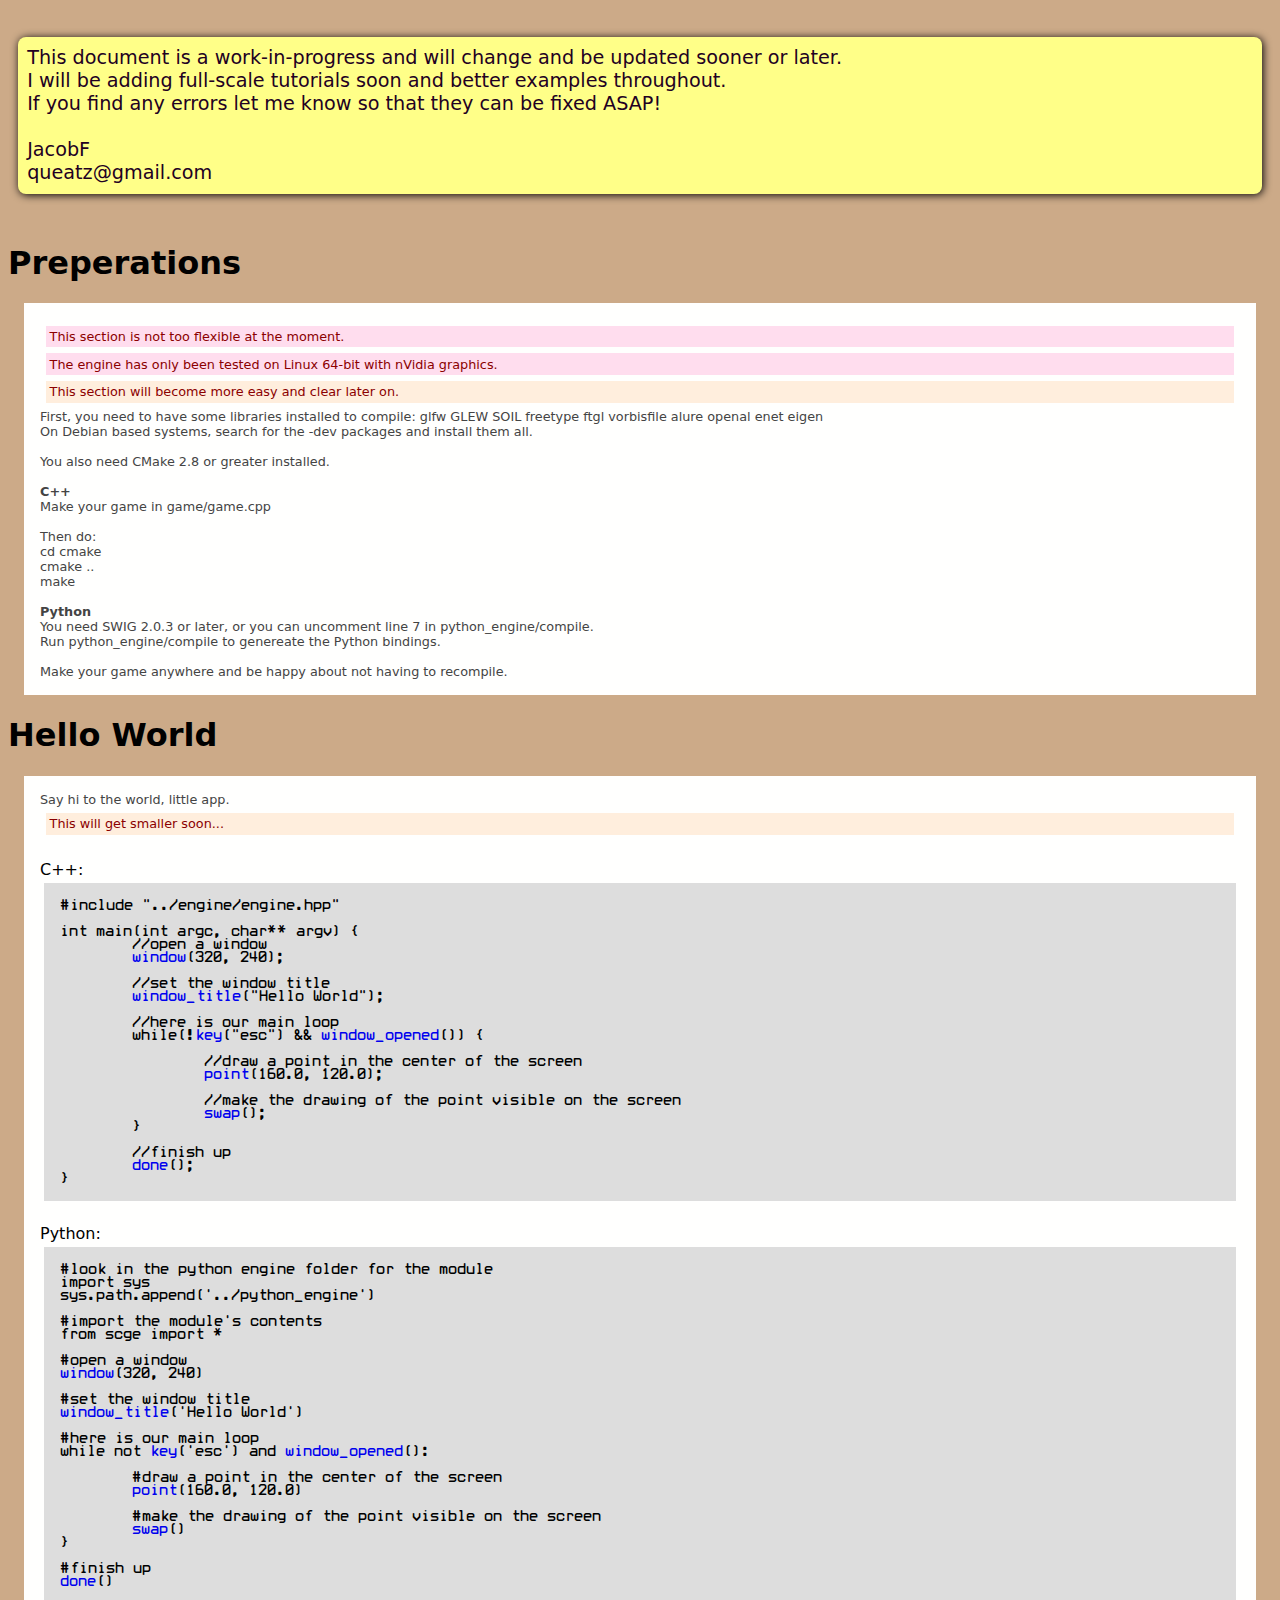
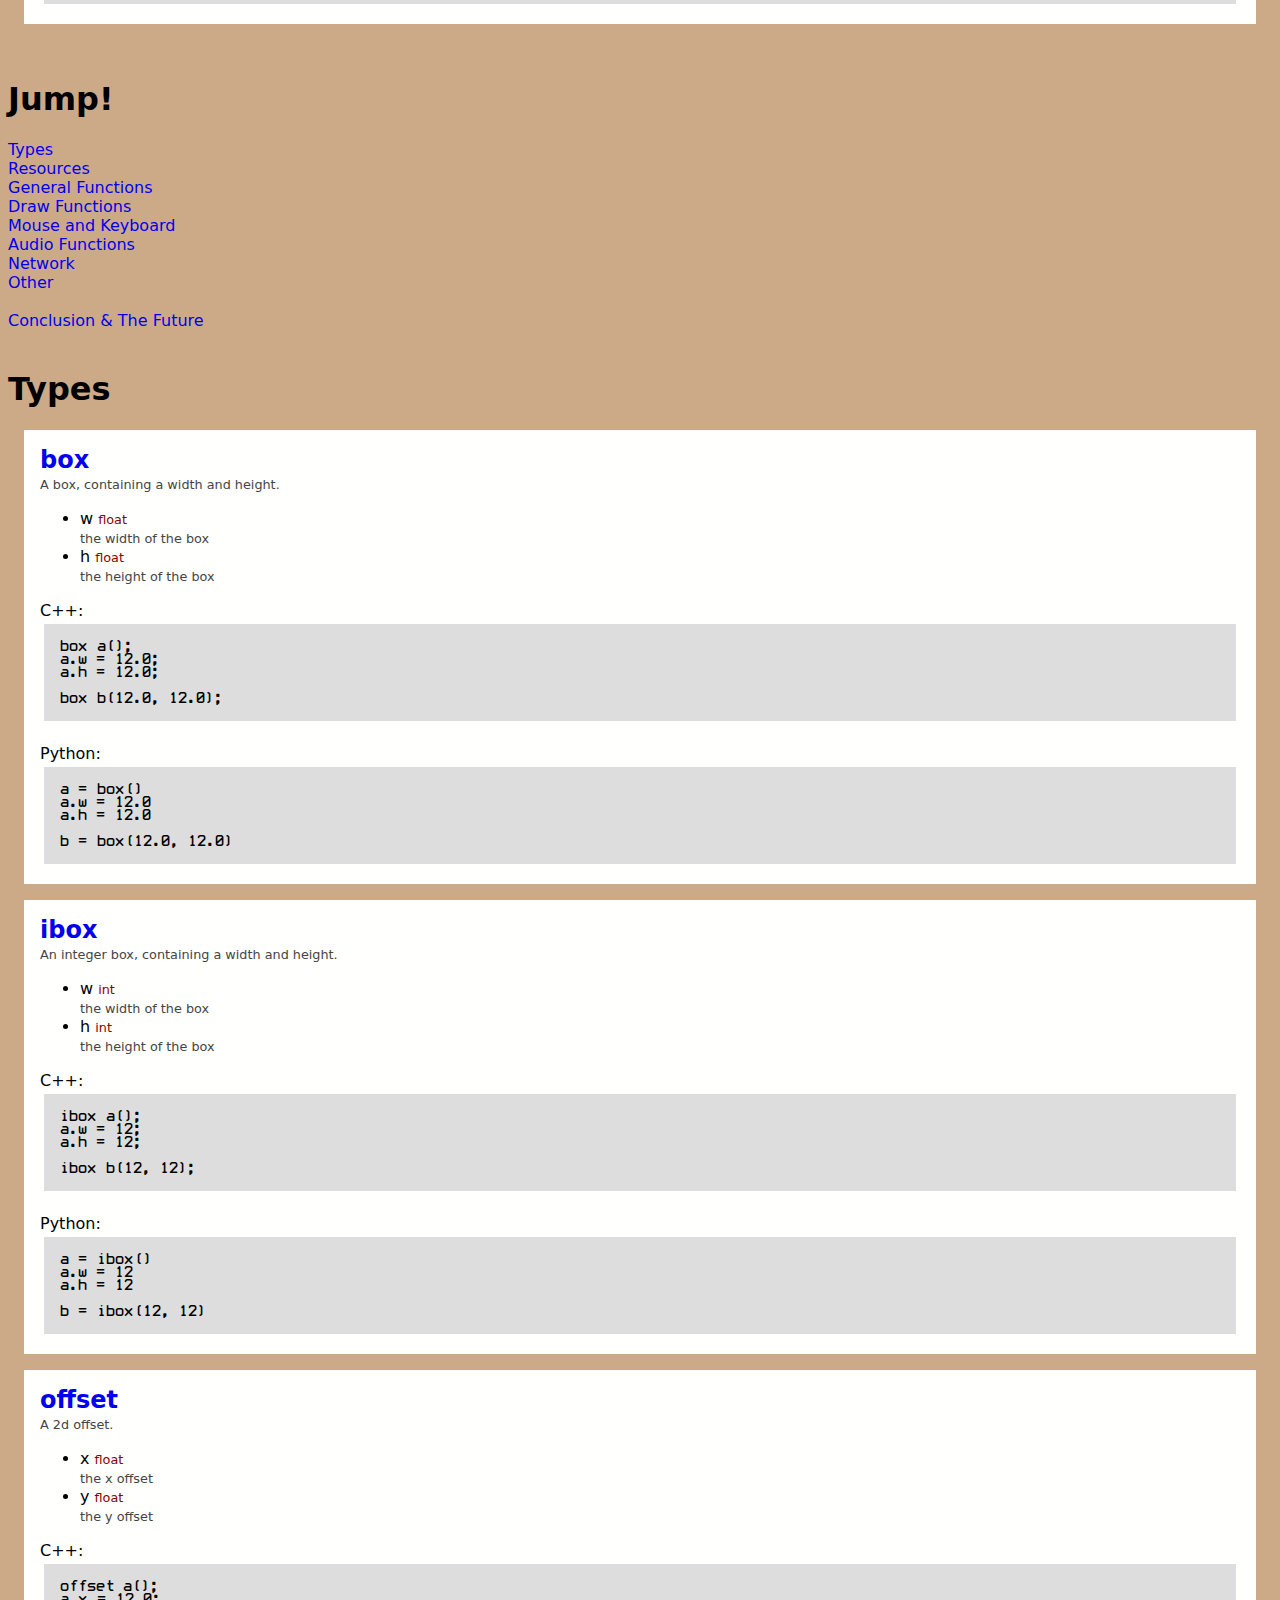
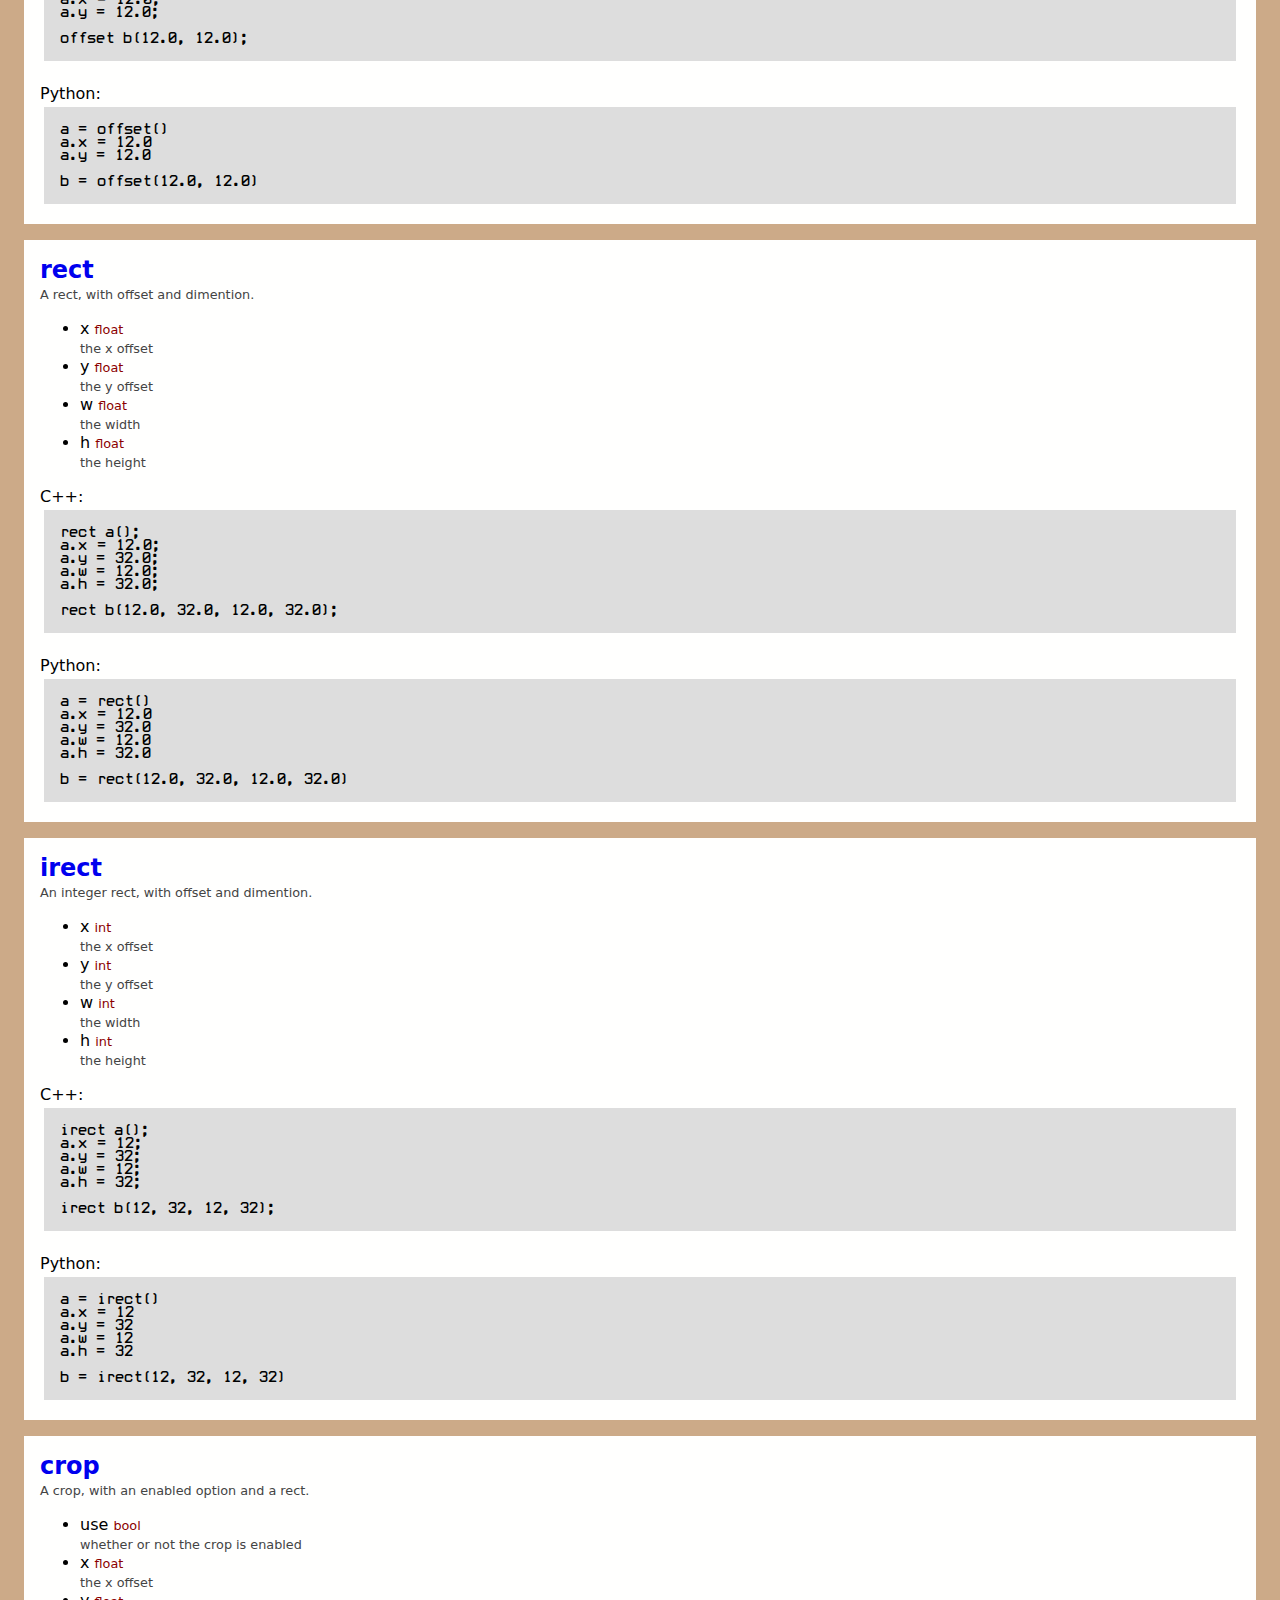
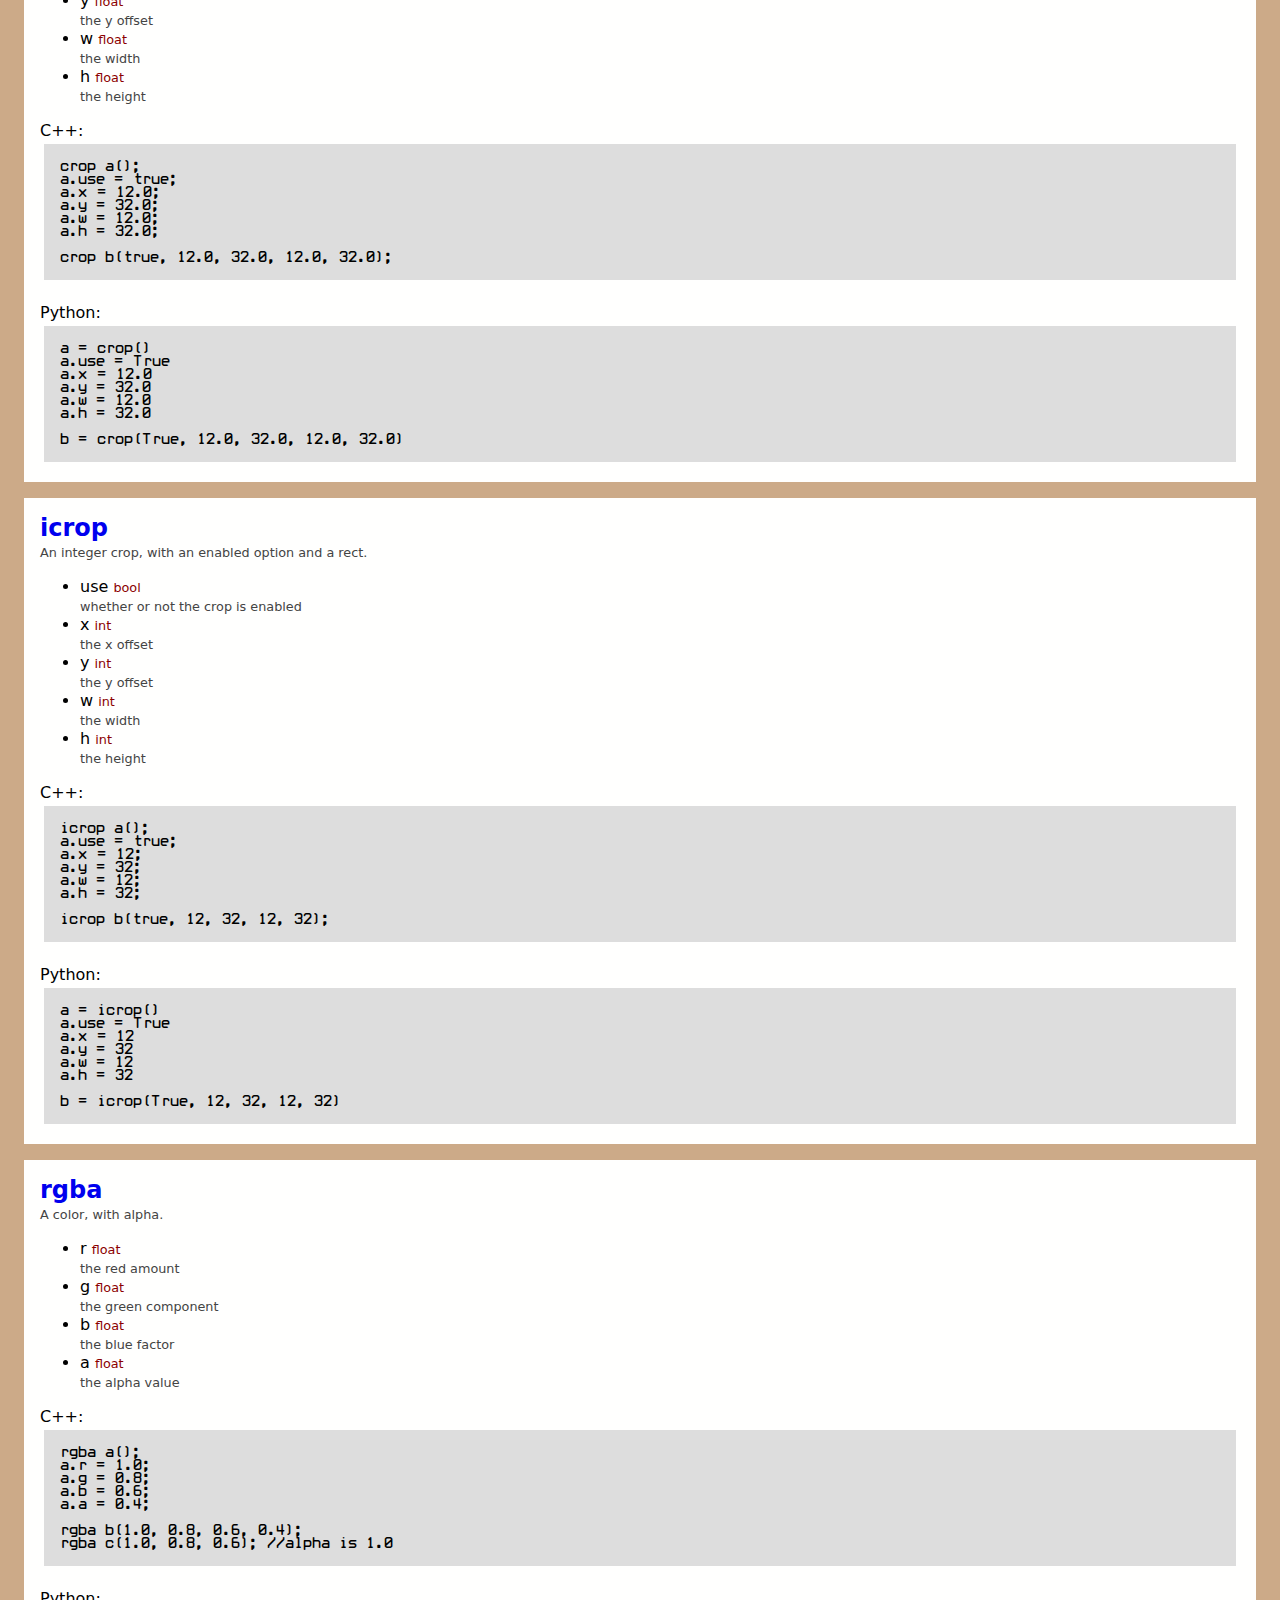
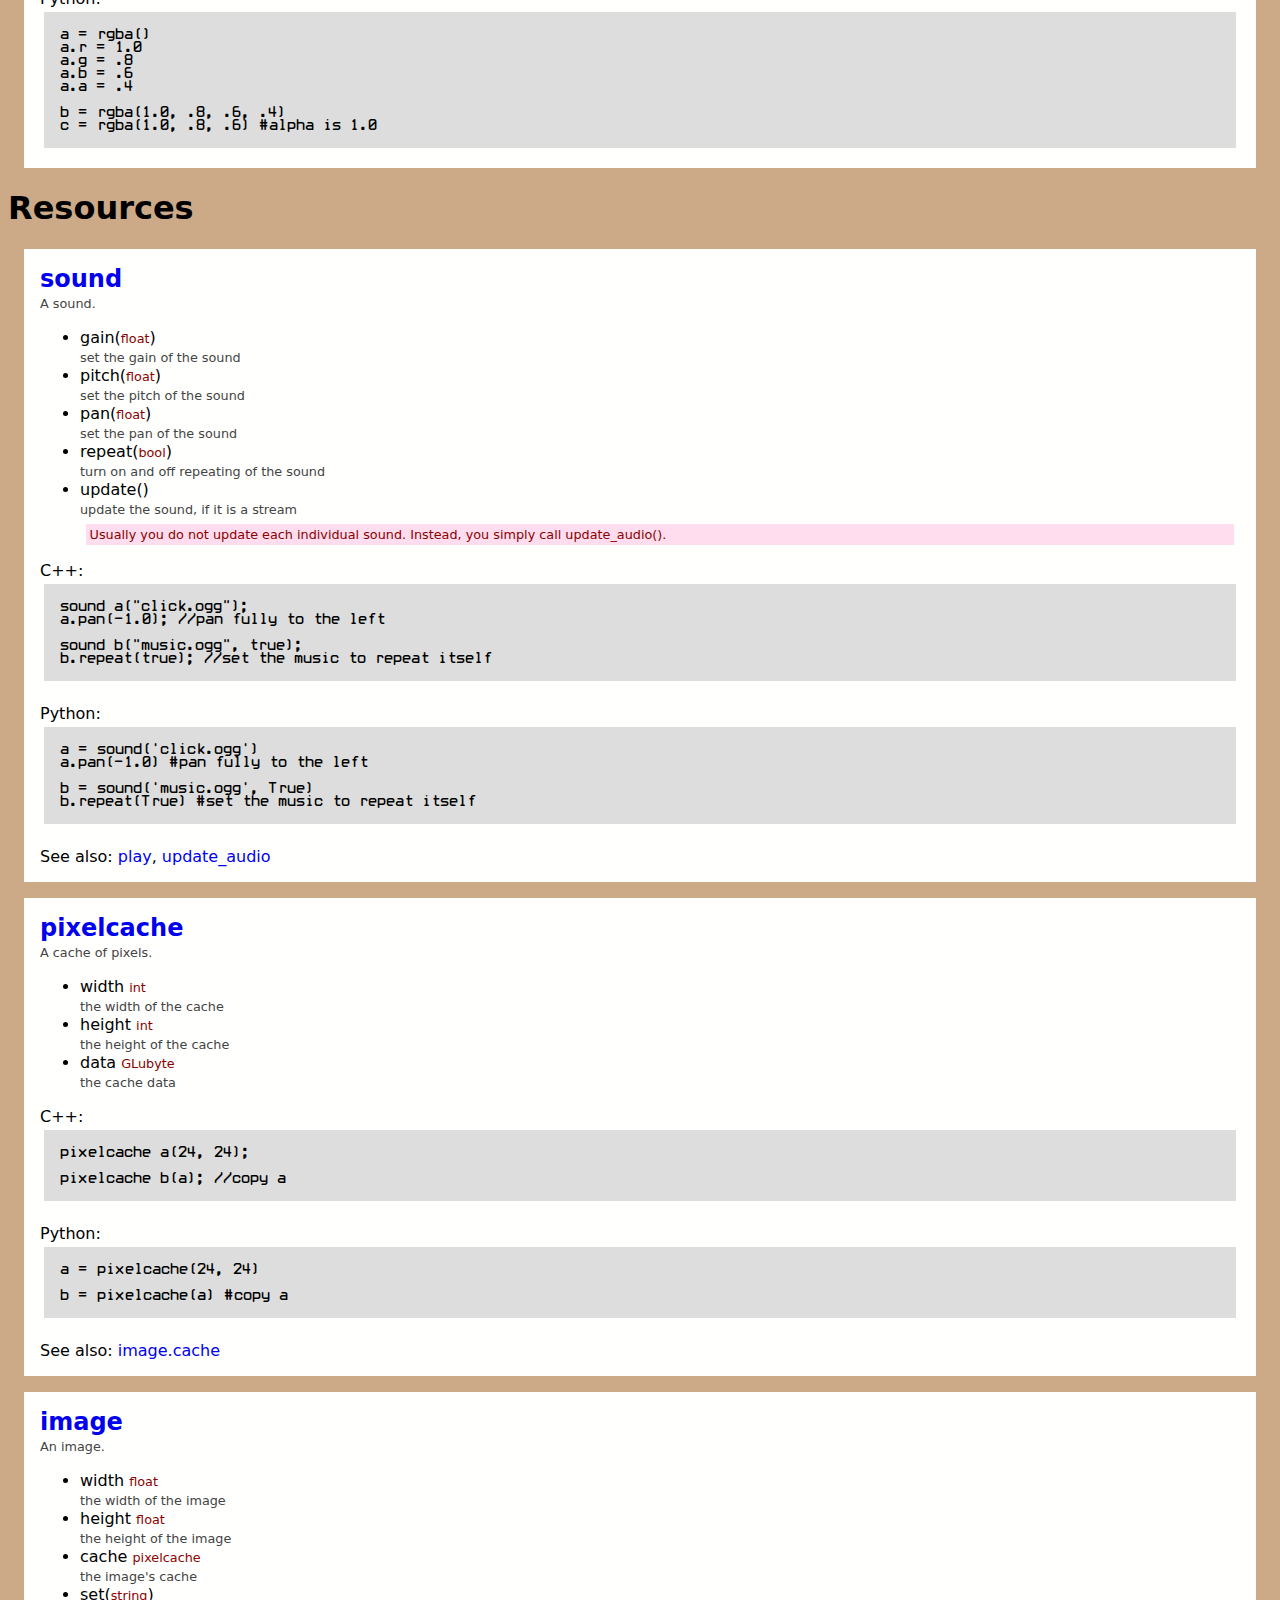
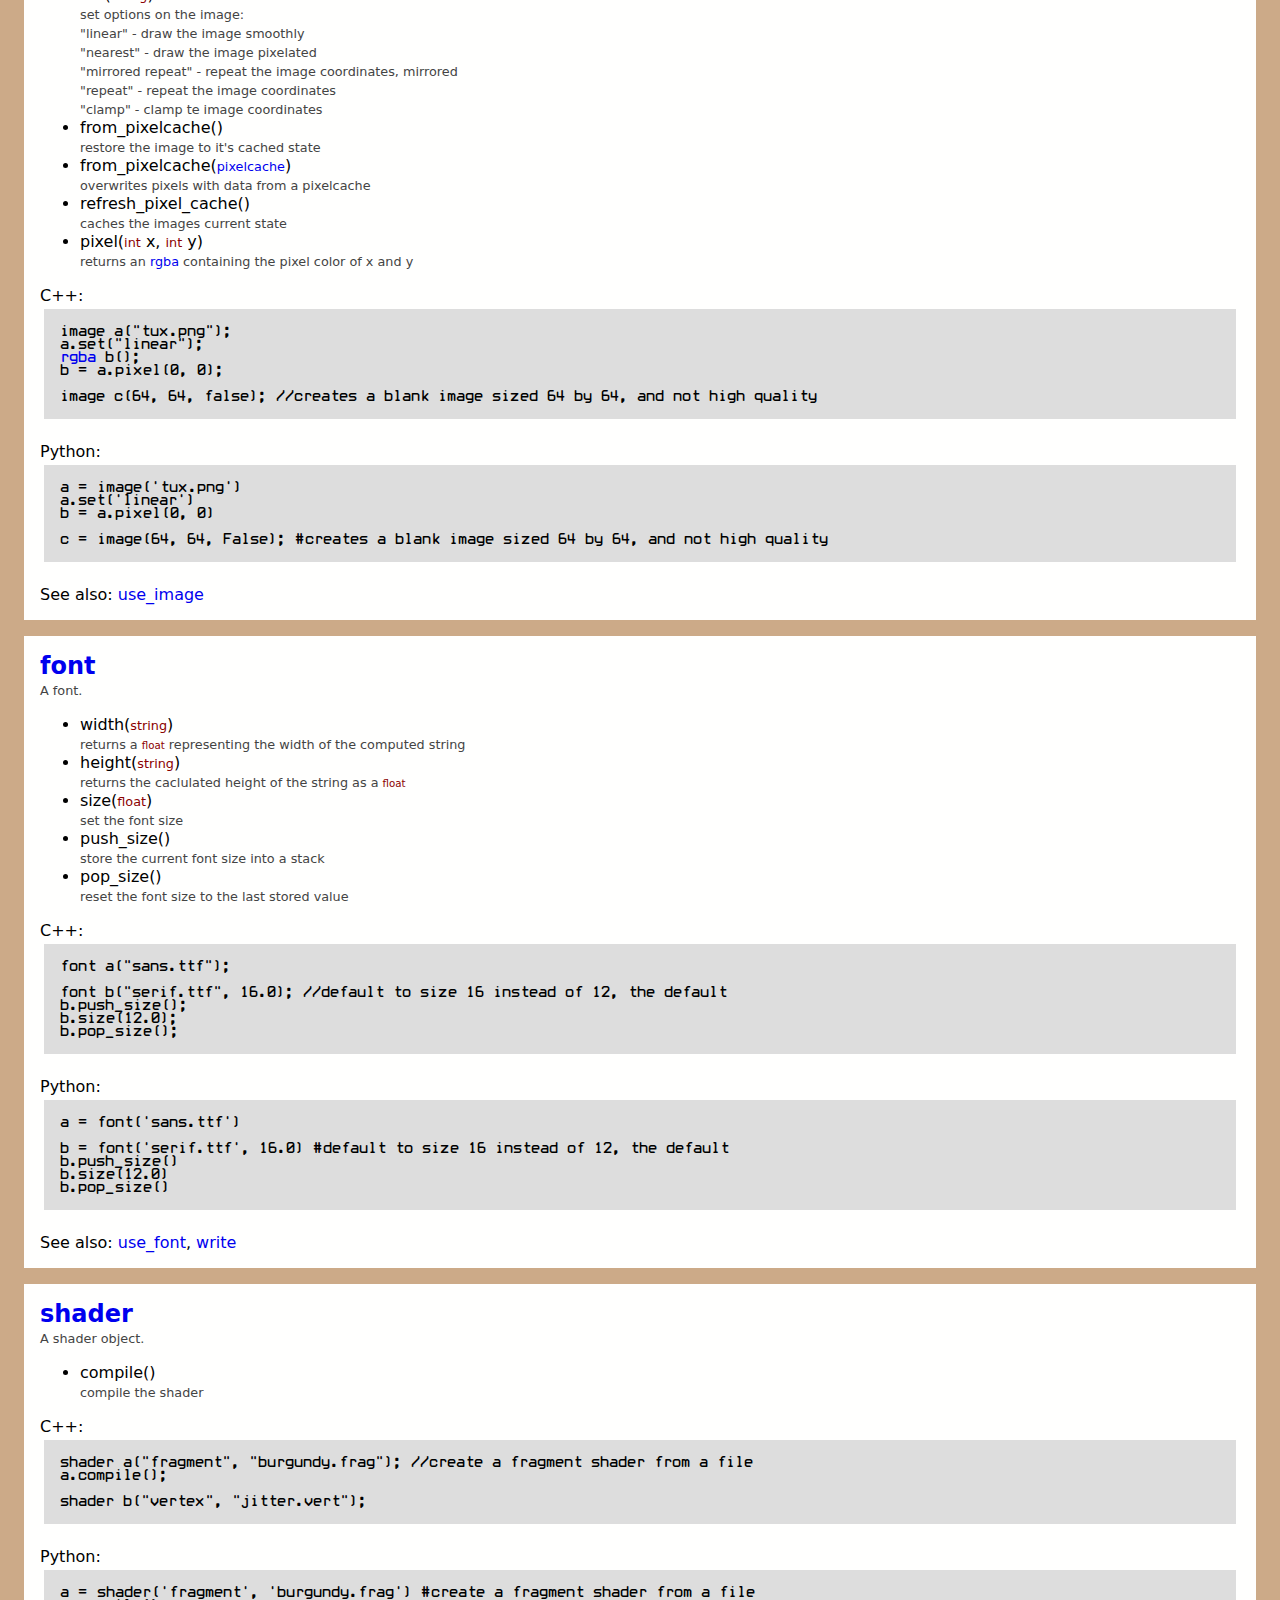
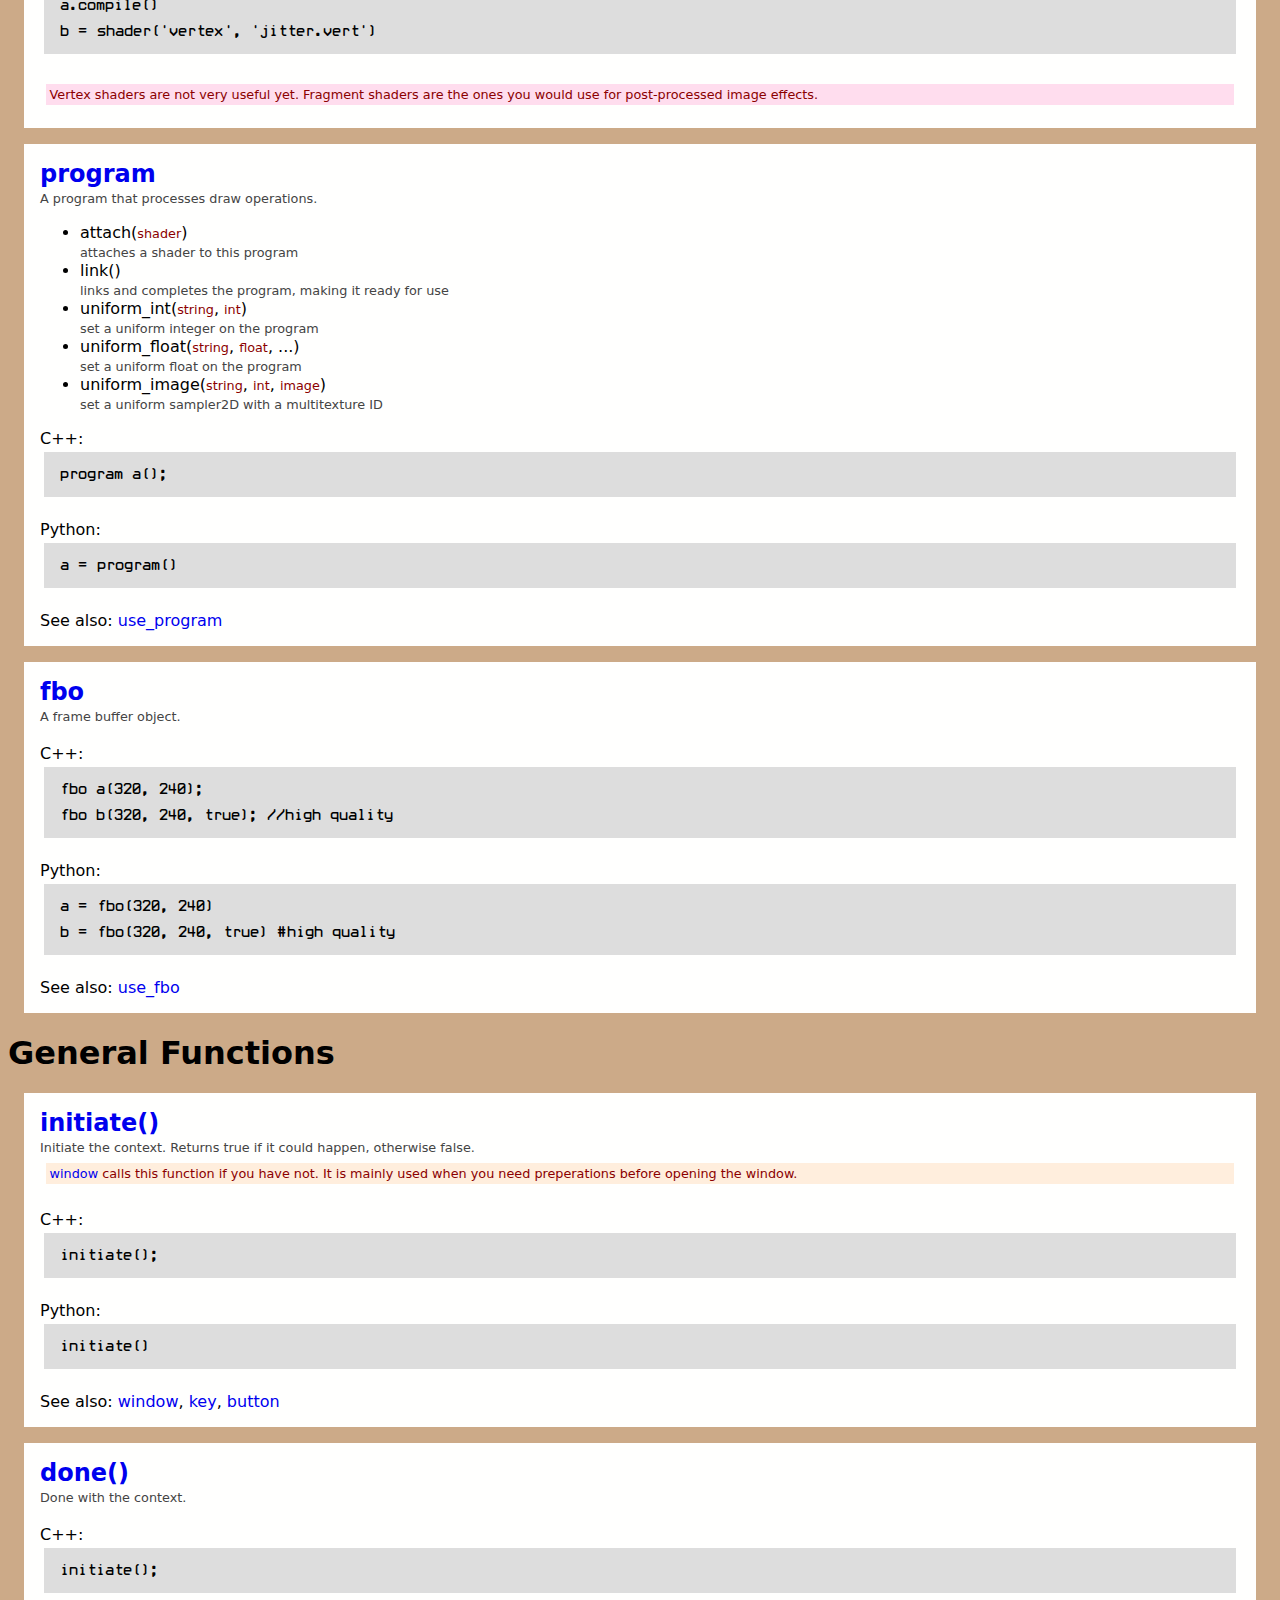
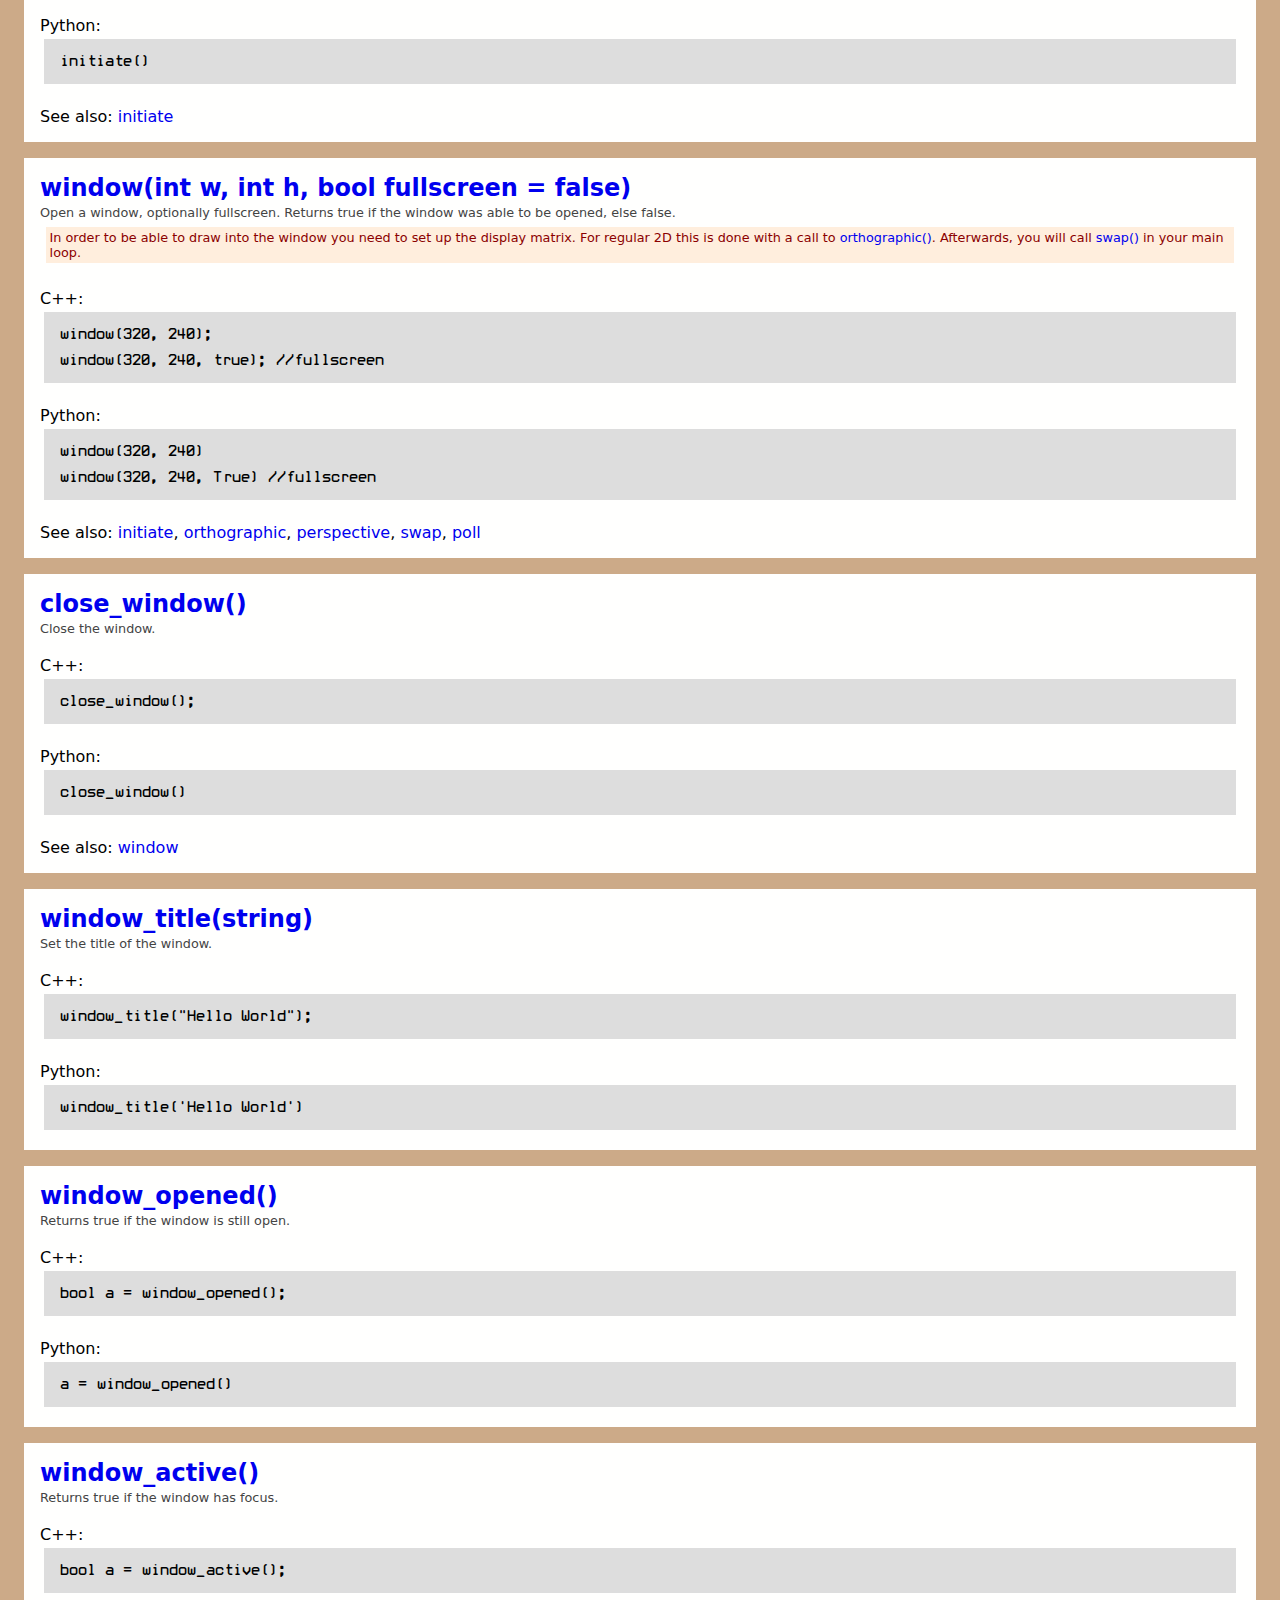
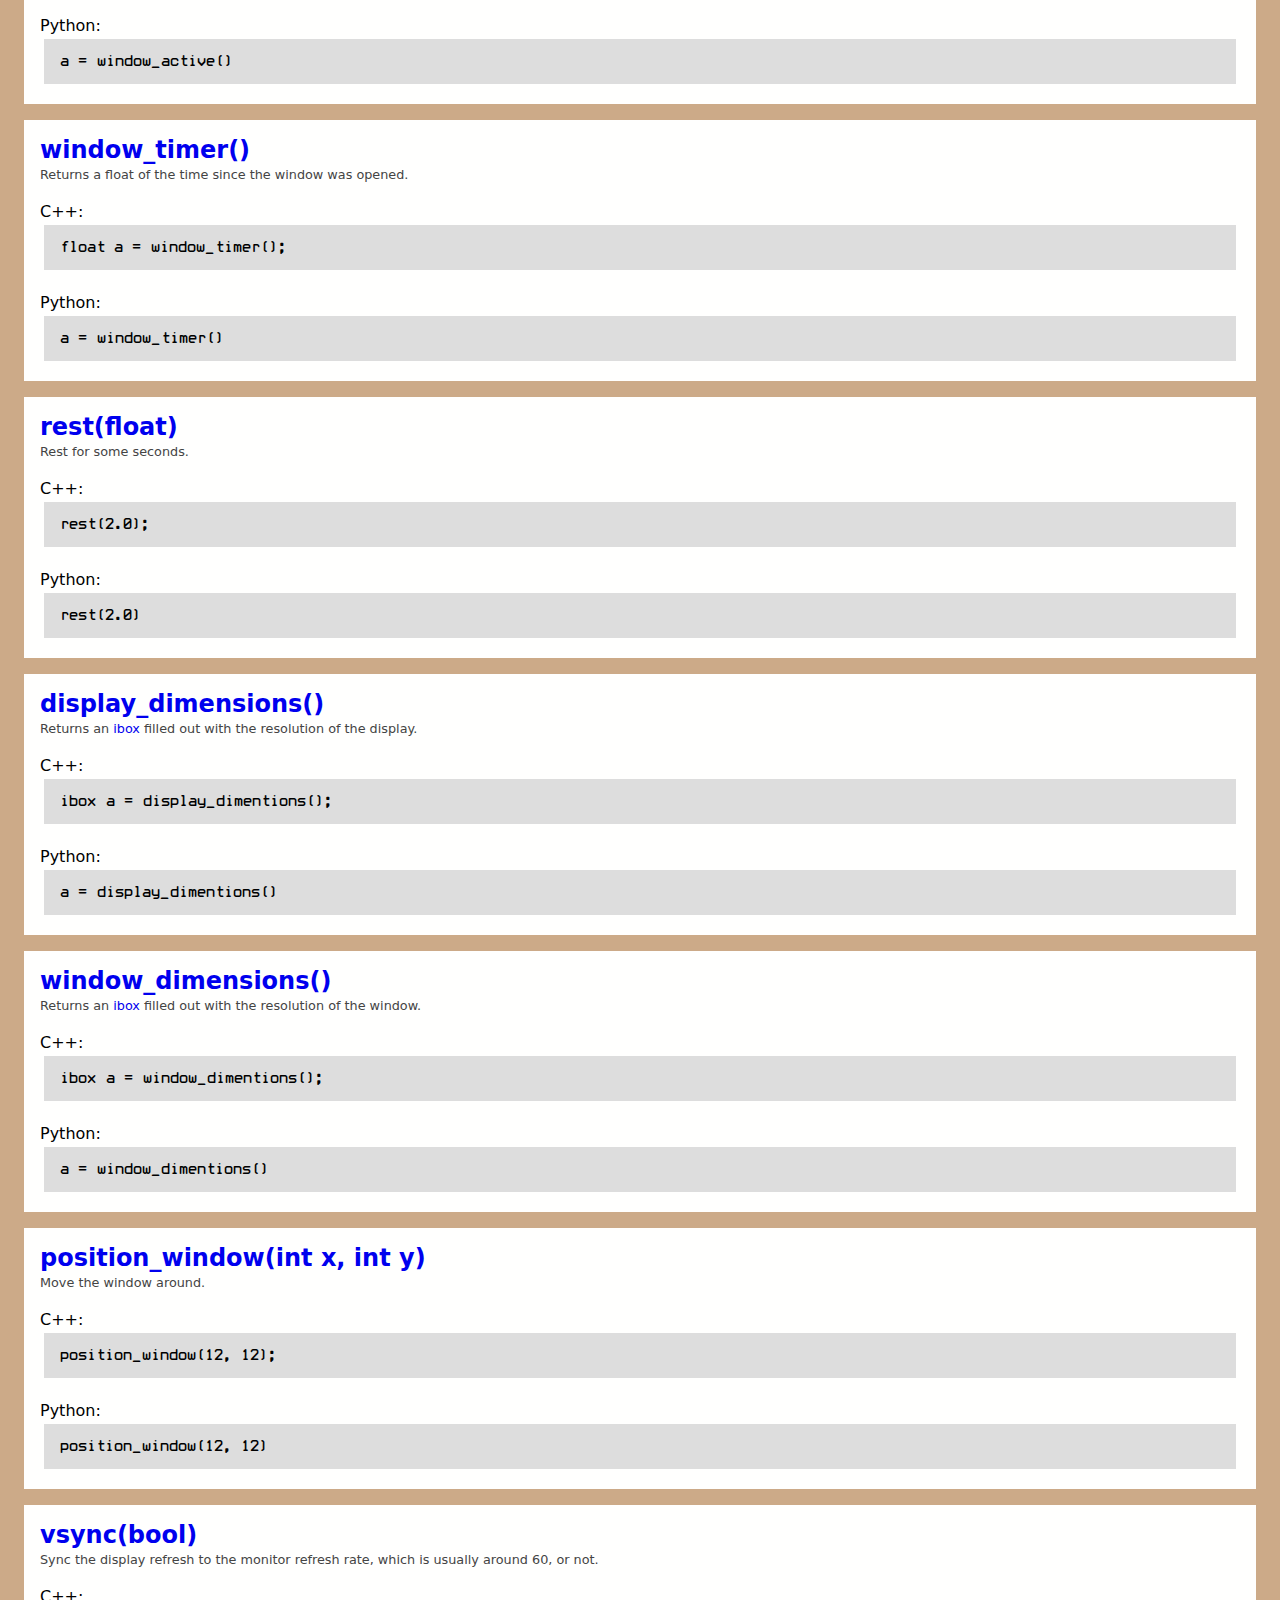
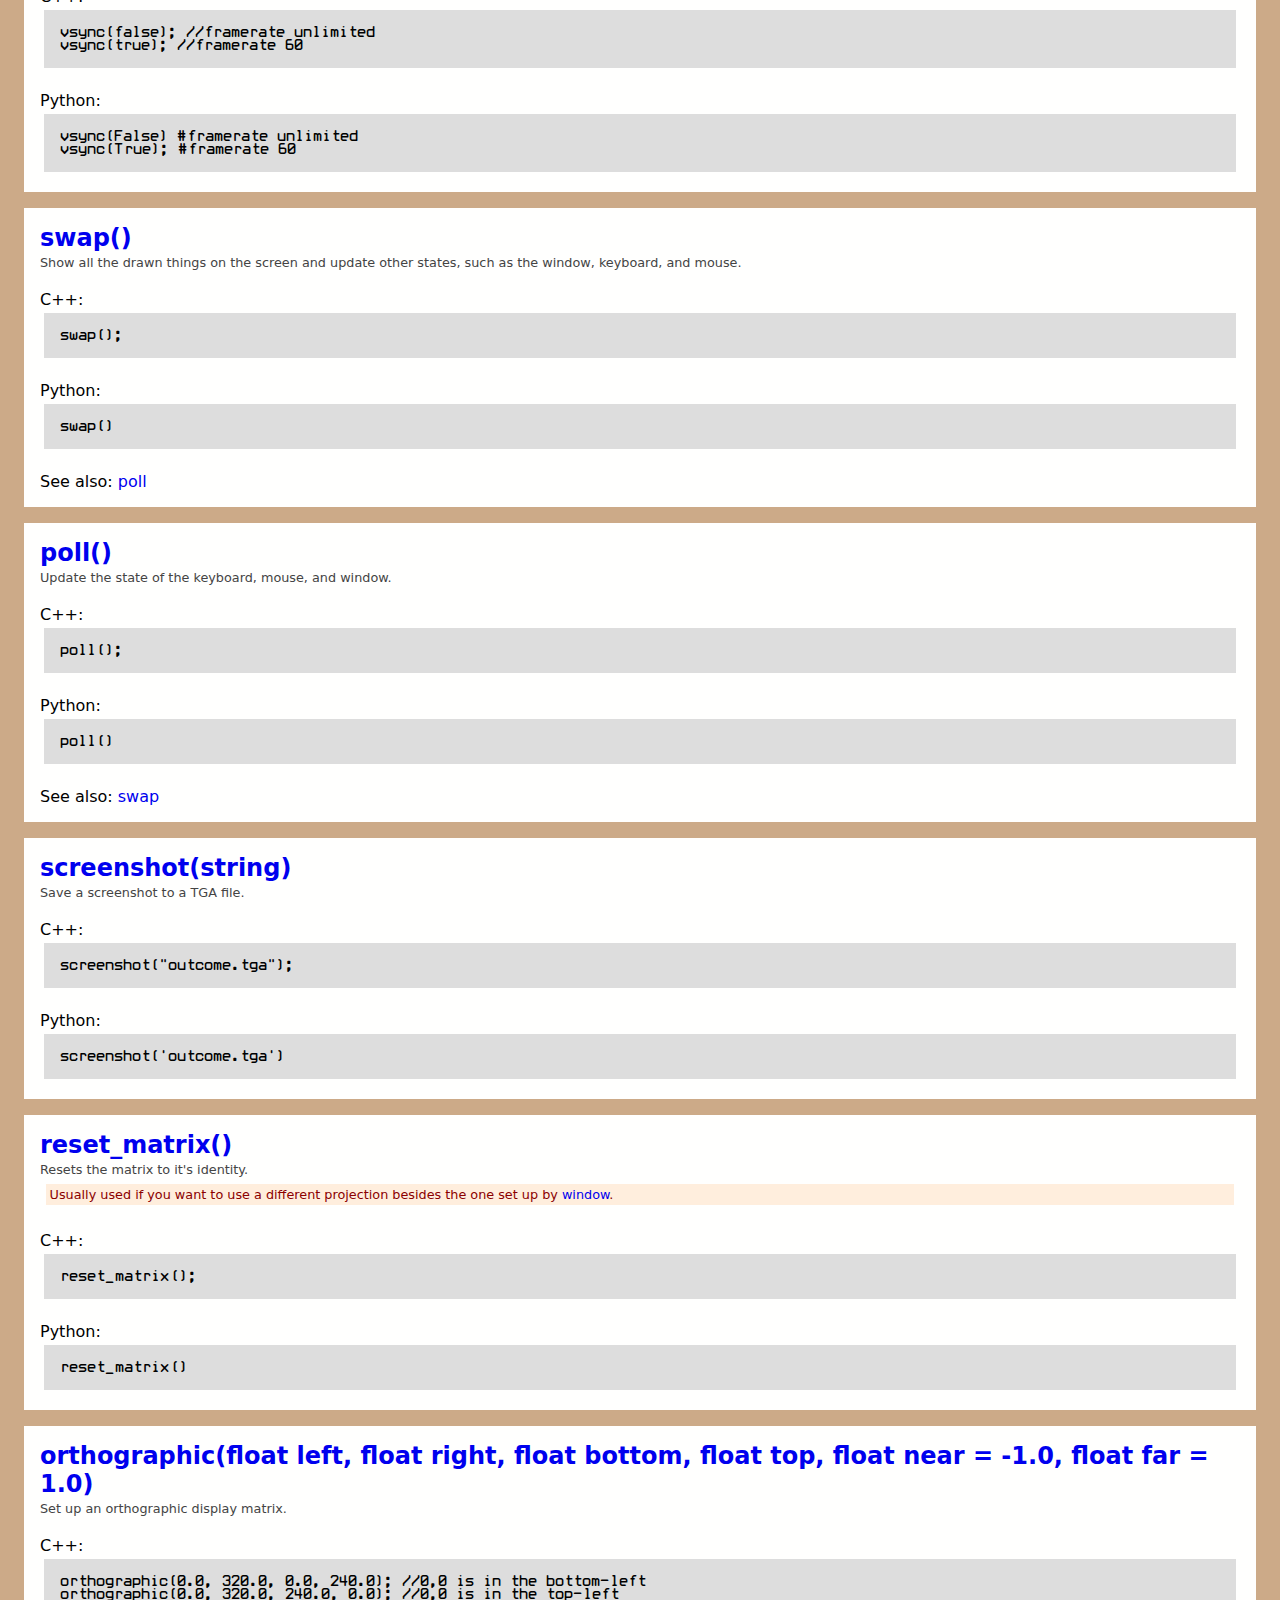
==== commit d44bb2d2: "* Added reset_matrix() * No longer need to call initiate() and orthographic(...); window(...) does t" ====
--- a/doc/index.html
+++ b/doc/index.html
@@ -124,17 +124,11 @@
 			<div class="example">#include "../engine/engine.hpp"
 
 int main(int argc, char** argv) {
-	//call initiate first
-	<a href="#initiate">initiate</a>();
-
 	//open a window
 	<a href="#window">window</a>(320, 240);
 	
 	//set the window title
 	<a href="#window_title">window_title</a>("Hello World");
-
-	//set up a 2D display, mapped with 0,0 in the bottom-left
-	<a href="#orthographic">orthographic</a>(0.0, 320.0, 0.0, 240.0);
 
 	//here is our main loop
 	while(!<a href="#key">key</a>("esc") && <a href="#window_opened">window_opened</a>()) {
@@ -150,22 +144,18 @@
 	<a href="#done">done</a>();
 }</div>
 			<br />Python:
-			<div class="example">import sys
+			<div class="example">#look in the python engine folder for the module
+import sys
 sys.path.append('../python_engine')
 
+#import the module's contents
 from scge import *
 		
-#call initiate first
-<a href="#initiate">initiate</a>()
-
 #open a window
 <a href="#window">window</a>(320, 240)
 
 #set the window title
 <a href="#window_title">window_title</a>('Hello World')
-
-#set up a 2D display, mapped with 0,0 in the bottom-left
-<a href="#orthographic">orthographic</a>(0.0, 320.0, 0.0, 240.0)
 
 #here is our main loop
 while not <a href="#key">key</a>('esc') and <a href="#window_opened">window_opened</a>():
@@ -629,7 +619,7 @@
 		<div class="section">
 			<a class="definition" href="#initiate">initiate()</a>
 			<span class="description">Initiate the context.  Returns true if it could happen, otherwise false.</span><br />
-			<div class="note">Keyboard, mouse, and window functions will not work without calling this first.</div>
+			<div class="note"><a href="#window">window</a> calls this function if you have not.  It is mainly used when you need preperations before opening the window.</div>
 			<br />
 			C++:
 			<div class="example">initiate();</div>
@@ -660,7 +650,6 @@
 		<div class="section">
 			<a class="definition" href="#window">window(int w, int h, bool fullscreen = false)</a>
 			<span class="description">Open a window, optionally fullscreen.  Returns true if the window was able to be opened, else false.</span><br />
-			<div class="note">Before opening a window, you need badly to call <a href="#initiate">initiate()</a> first.</div>
 			<div class="note">In order to be able to draw into the window you need to set up the display matrix.  For regular 2D this is done with a call to <a href="#orthographic">orthographic()</a>.  Afterwards, you will call <a href="#swap">swap()</a> in your main loop.</div>
 			<br />
 			C++:
@@ -687,7 +676,7 @@
 			<br />
 			Python:
 			<div class="example">close_window()</div><br />
-			See also: <a href="#initiate">window</a>
+			See also: <a href="#window">window</a>
 		</div>
 		
 		
@@ -734,6 +723,20 @@
 		
 		
 		
+		<a name="window_timer"></a>
+		<div class="section">
+			<a class="definition" href="#window_timer">window_timer()</a>
+			<span class="description">Returns a float of the time since the window was opened.</span><br />
+			<br />
+			C++:
+			<div class="example">float a = window_timer();</div>
+			<br />
+			Python:
+			<div class="example">a = window_timer()</div>
+		</div>
+		
+		
+		
 		<a name="rest"></a>
 		<div class="section">
 			<a class="definition" href="#rest">rest(float)</a>
@@ -846,6 +849,21 @@
 			<br />
 			Python:
 			<div class="example">screenshot('outcome.tga')</div>
+		</div>
+		
+		
+		
+		<a name="reset_matrix"></a>
+		<div class="section">
+			<a class="definition" href="#reset_matrix">reset_matrix()</a>
+			<span class="description">Resets the matrix to it's identity.</span><br />
+			<div class="note">Usually used if you want to use a different projection besides the one set up by <a href="#window">window</a>.</div>
+			<br />
+			C++:
+			<div class="example">reset_matrix();</div>
+			<br />
+			Python:
+			<div class="example">reset_matrix()</div>
 		</div>
 		
 		
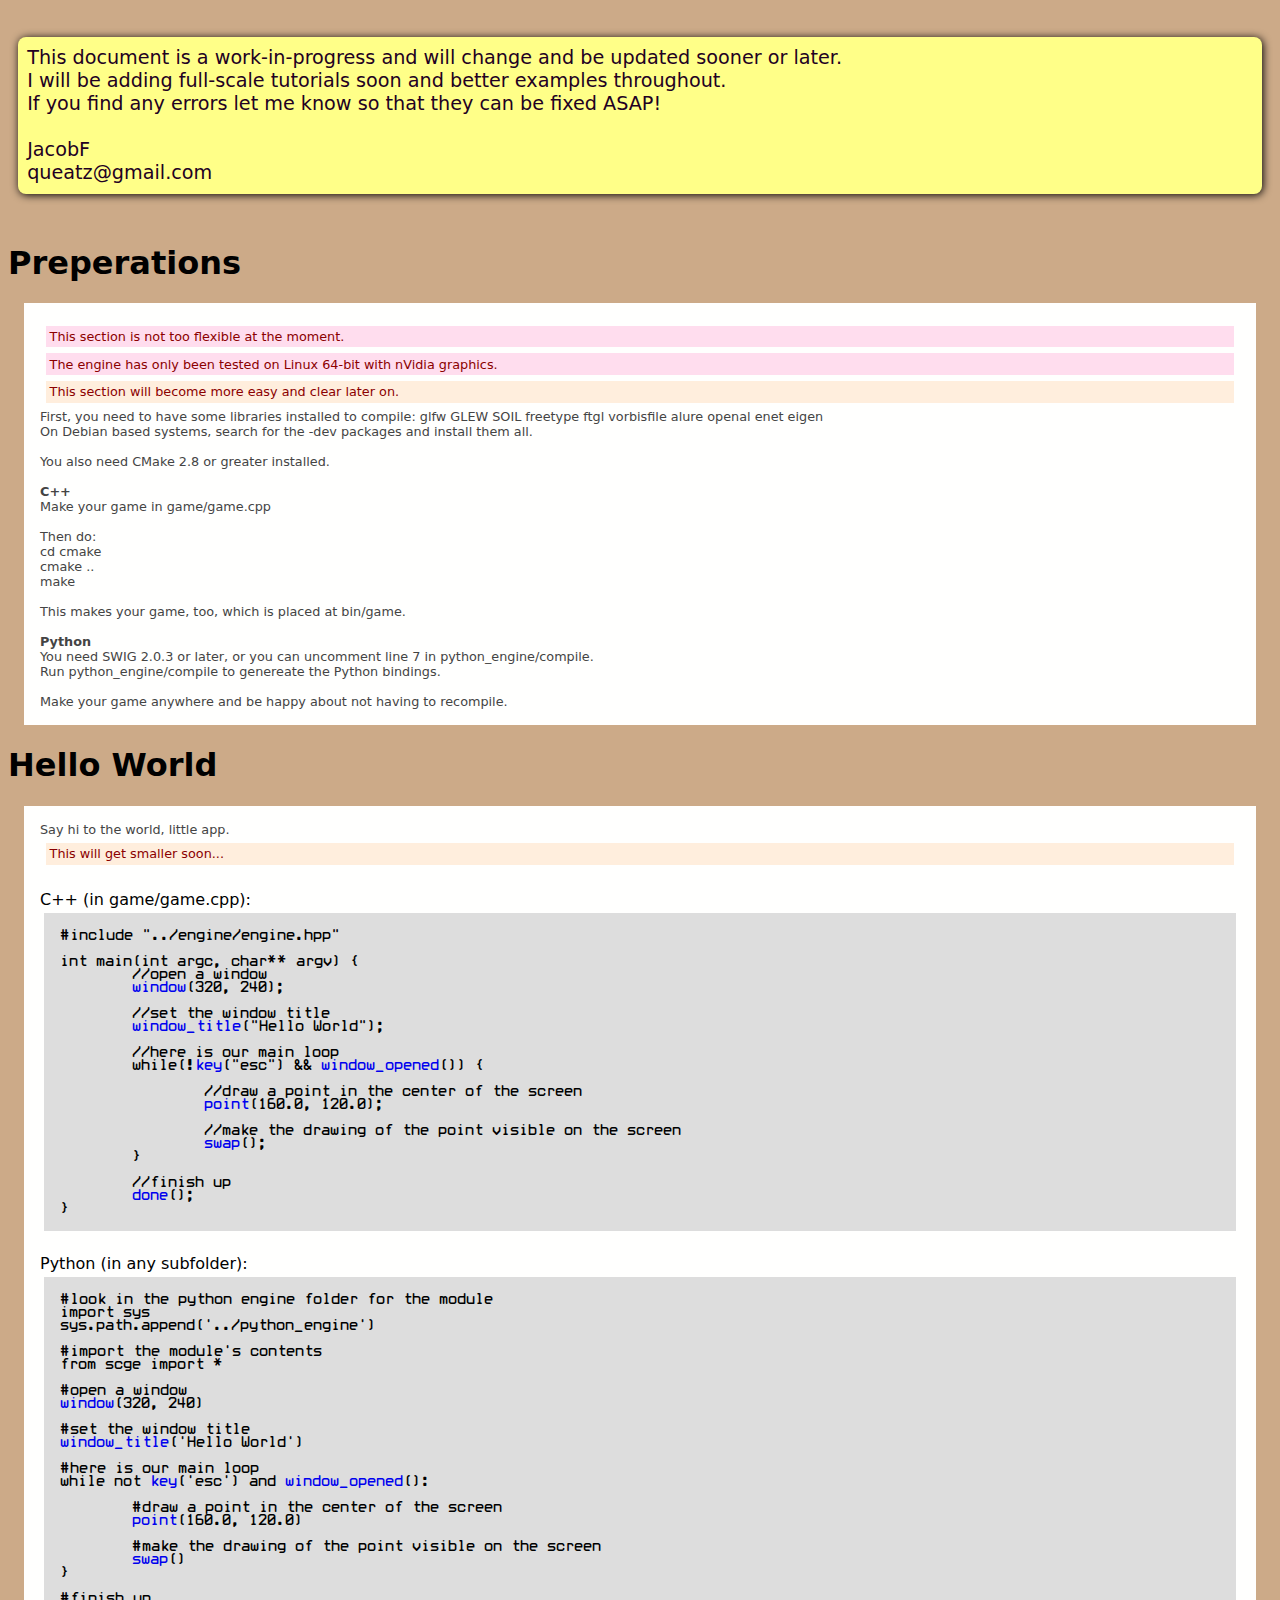
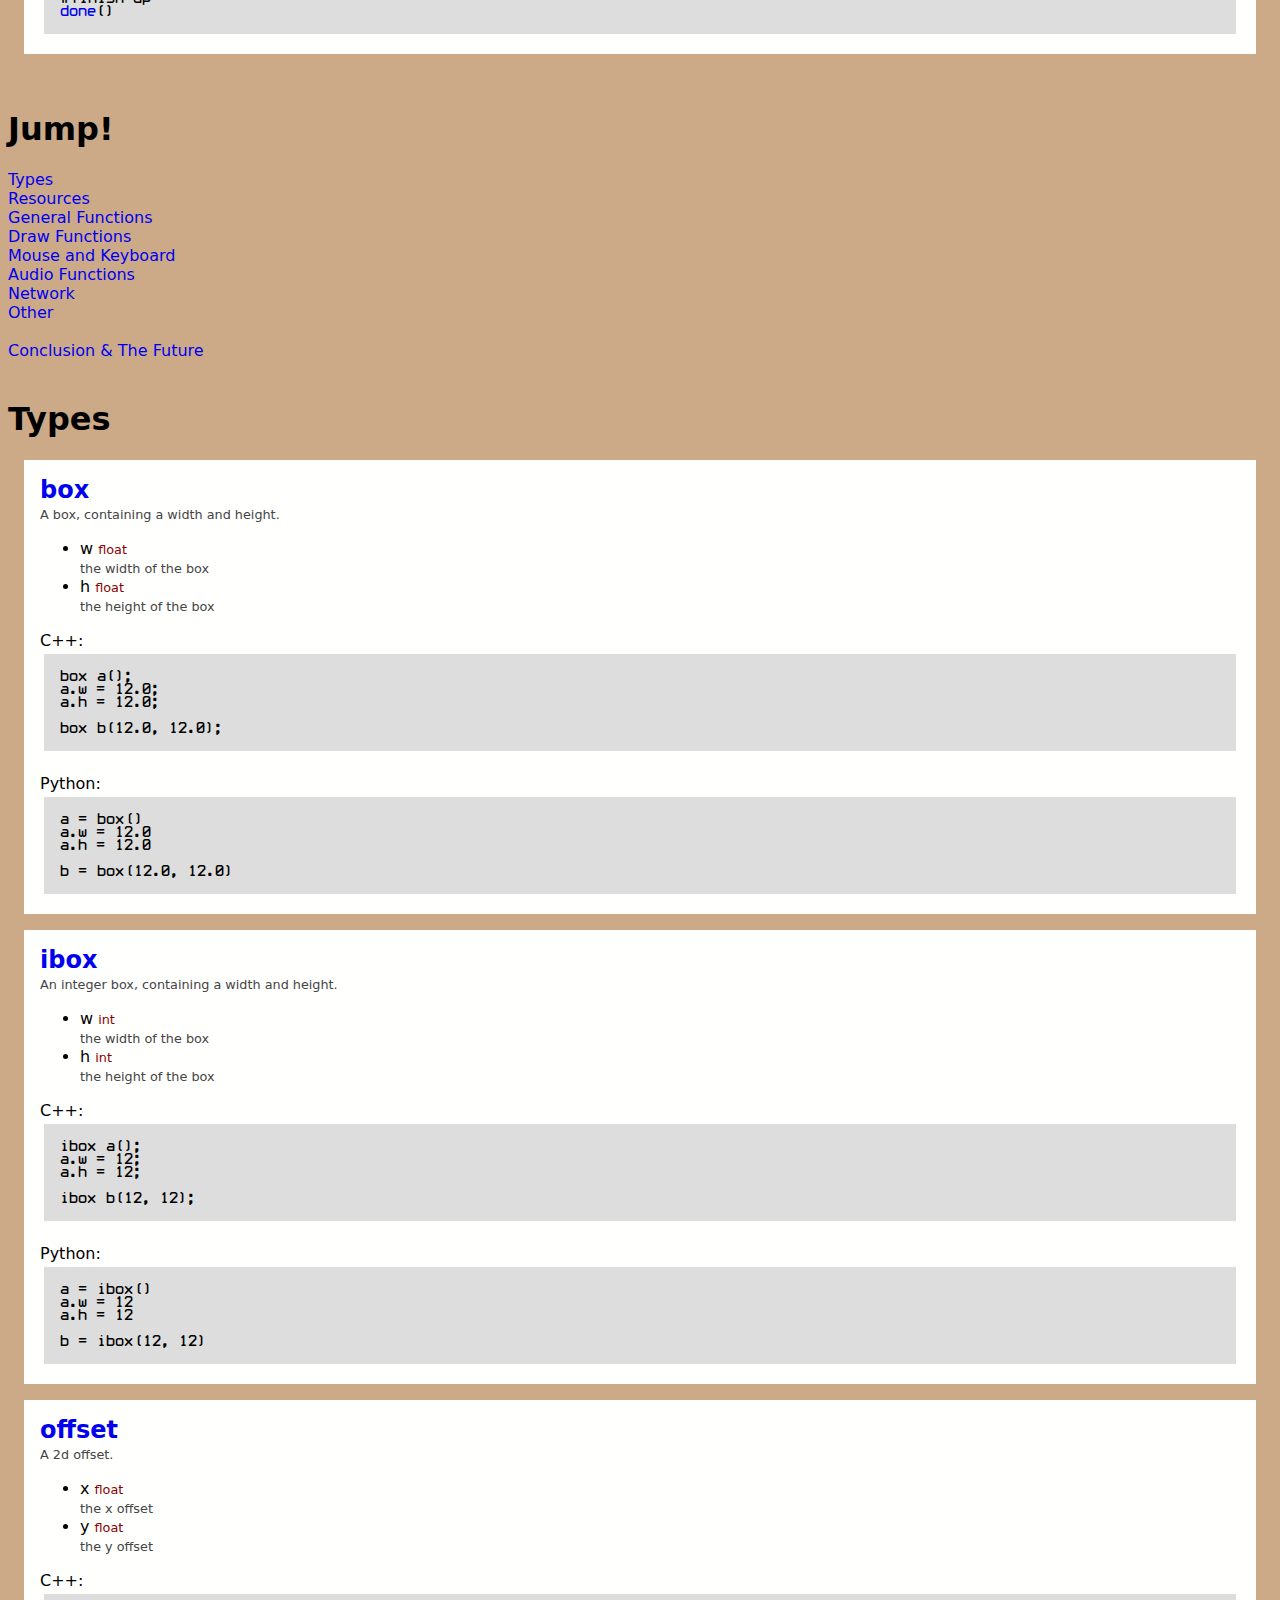
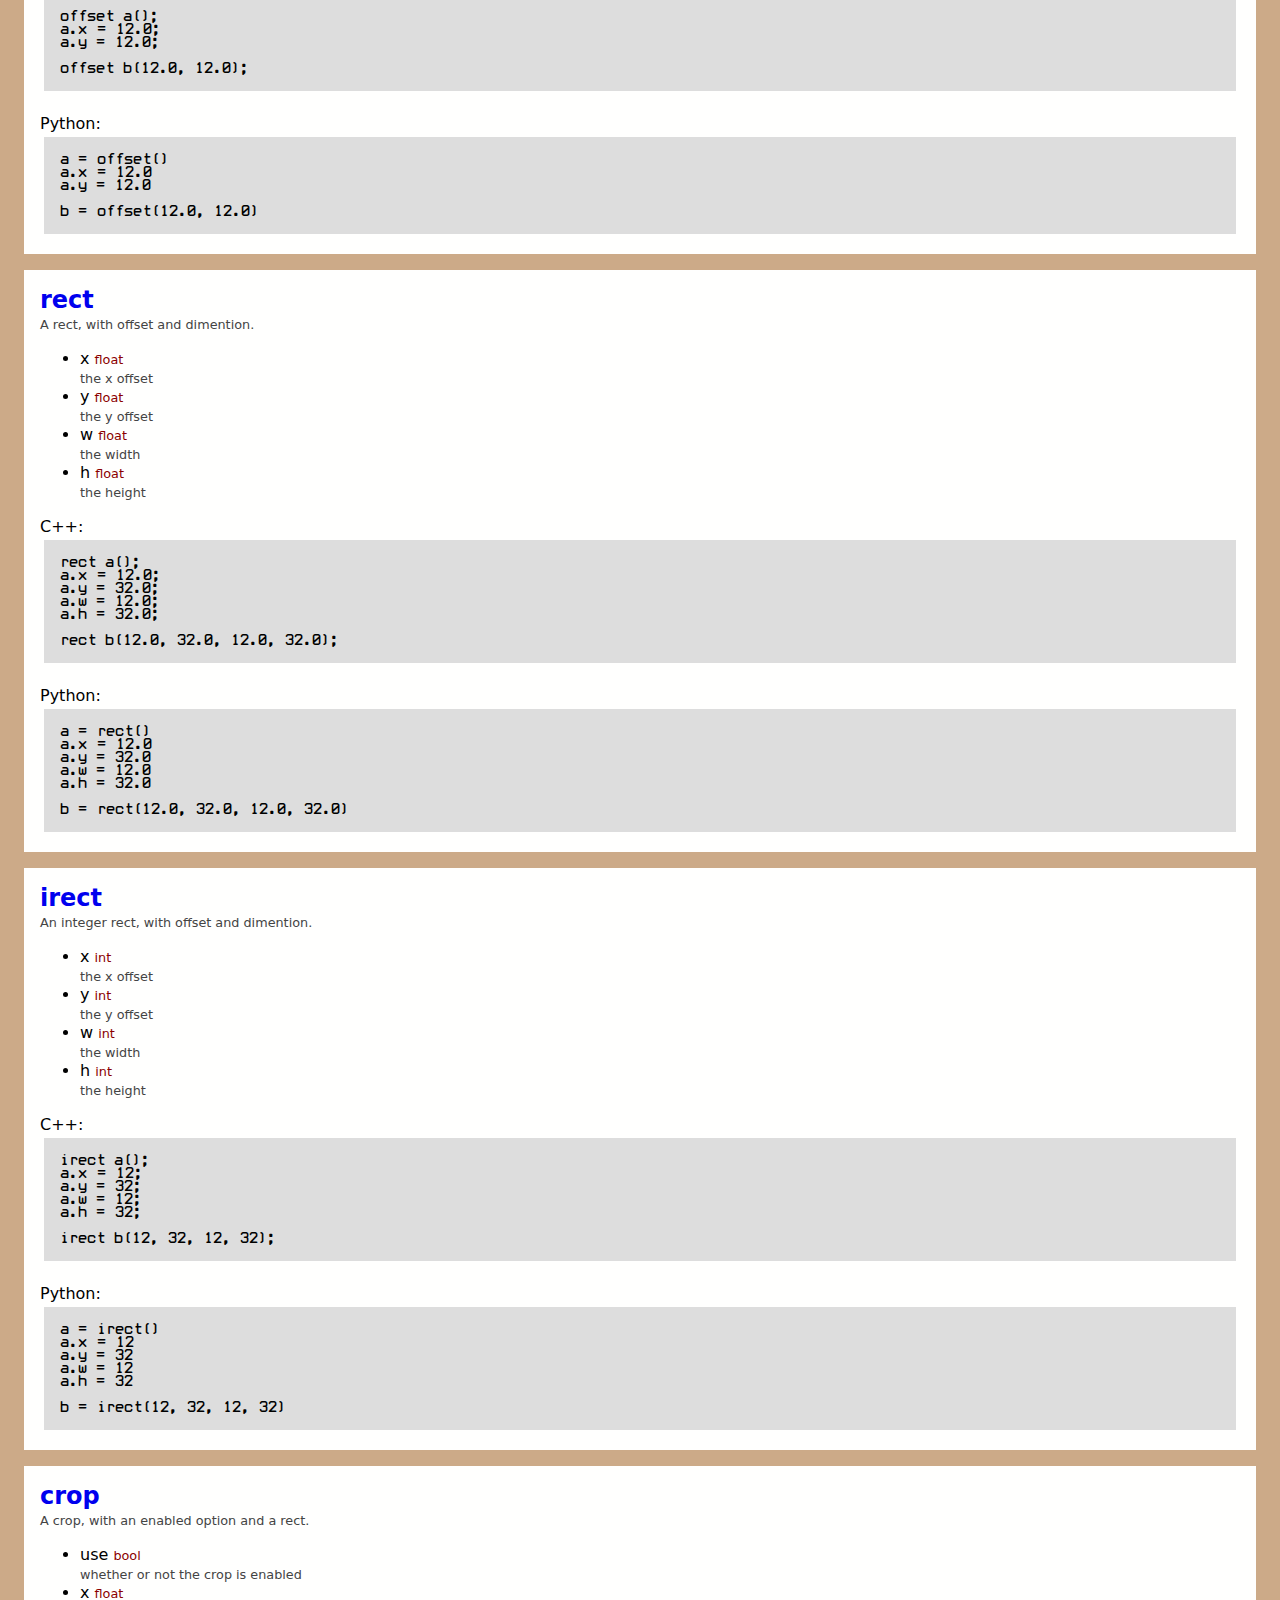
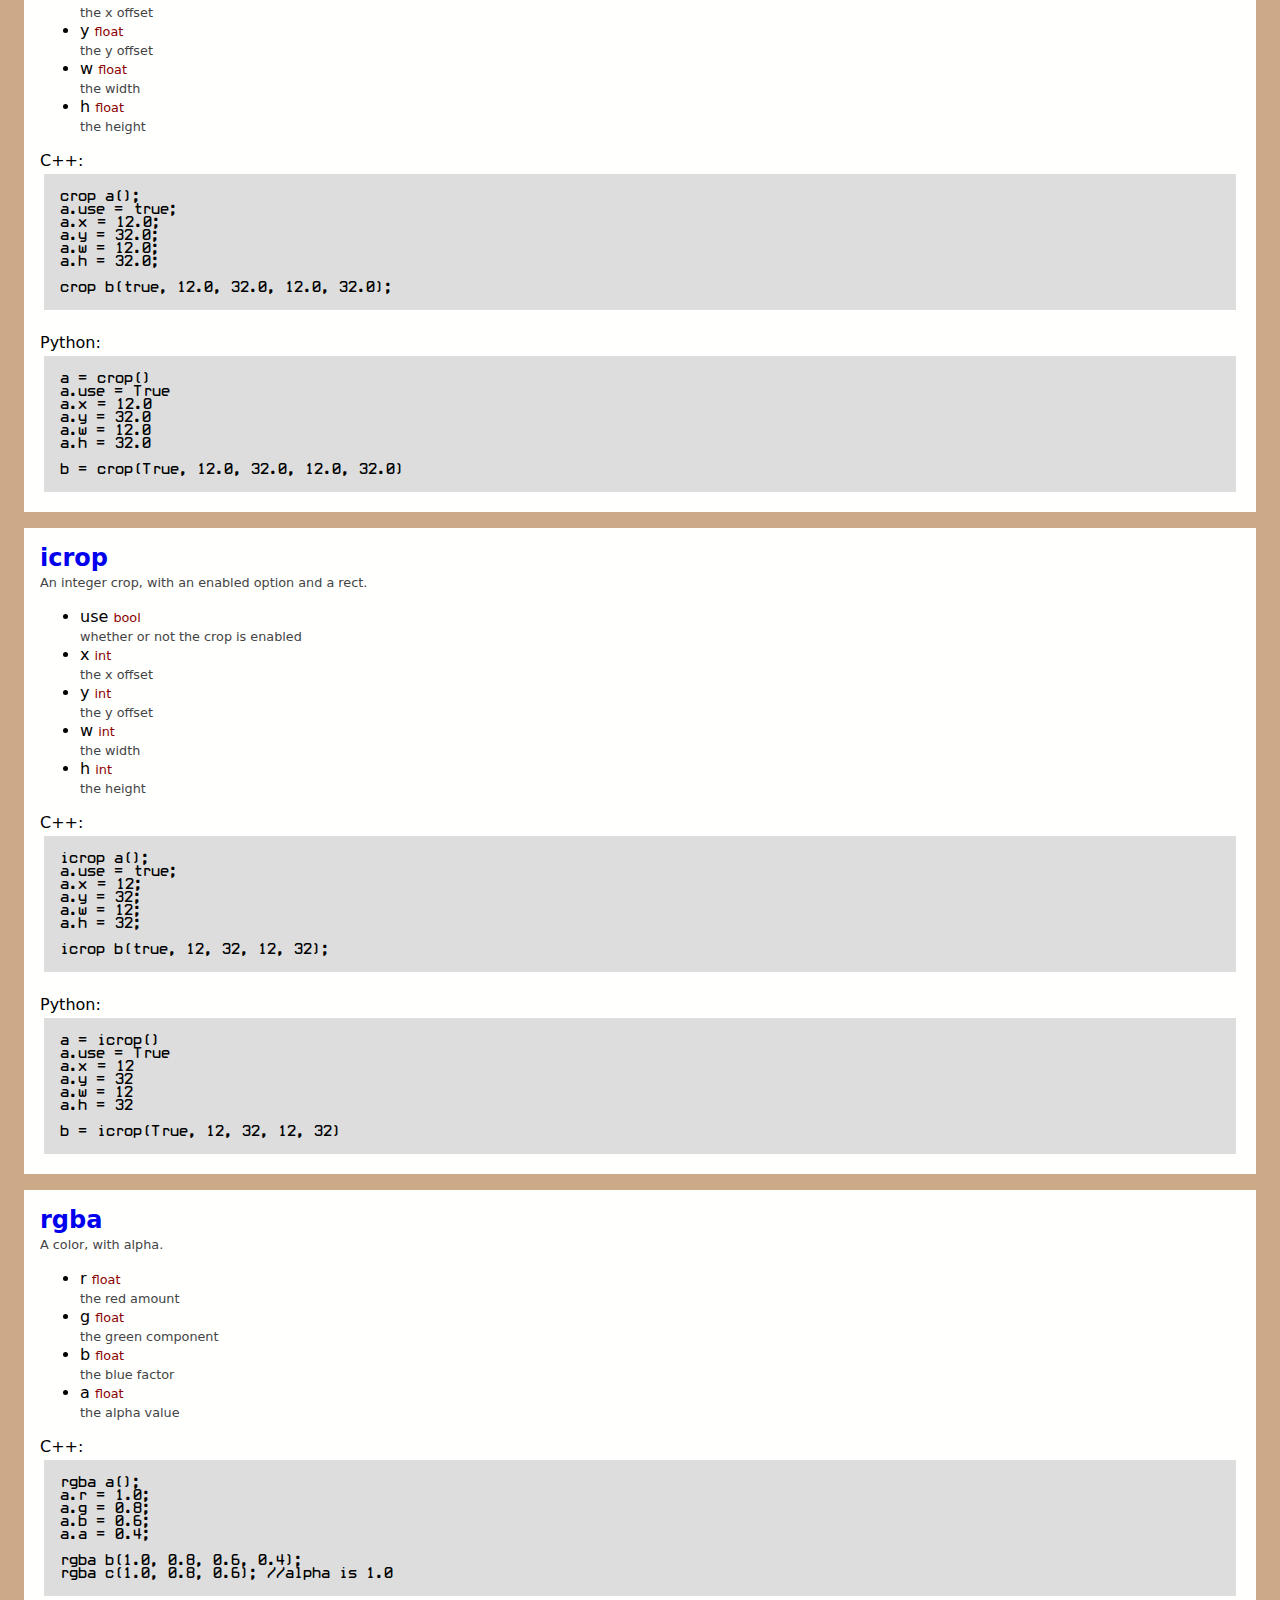
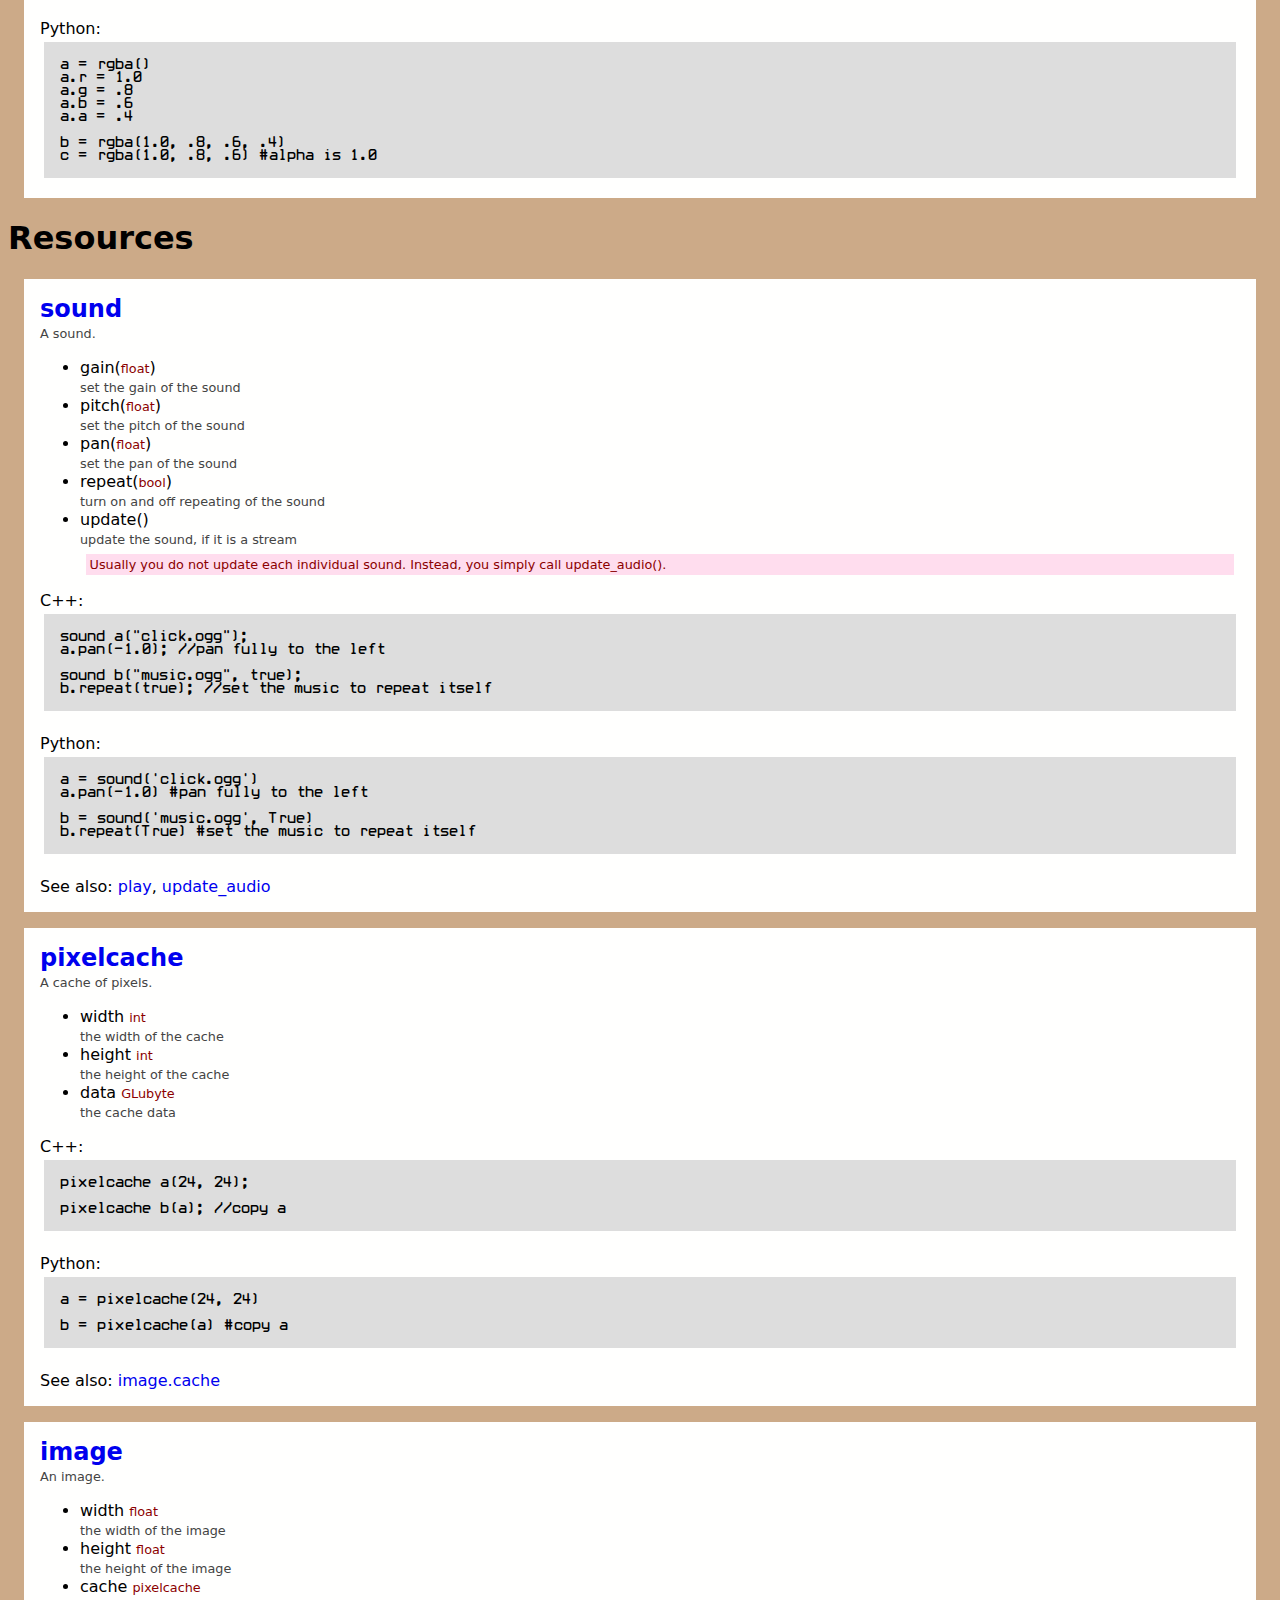
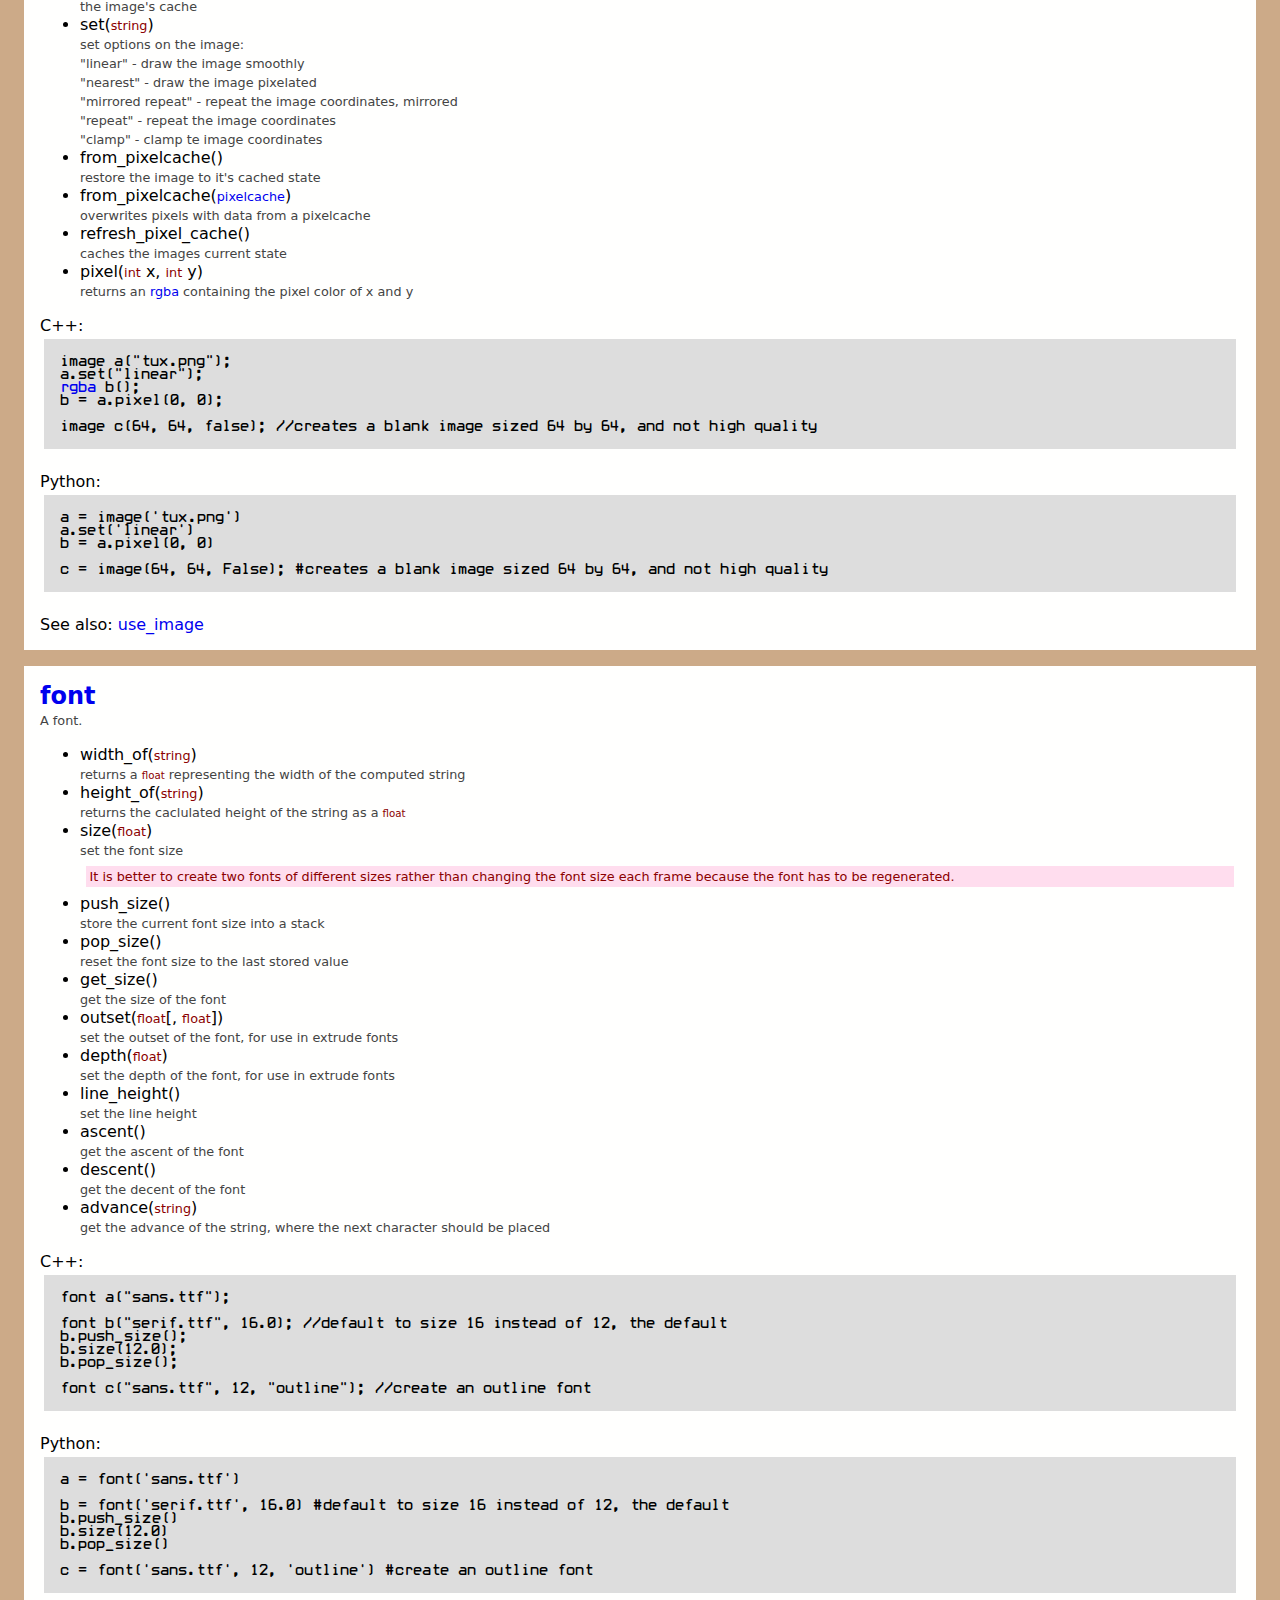
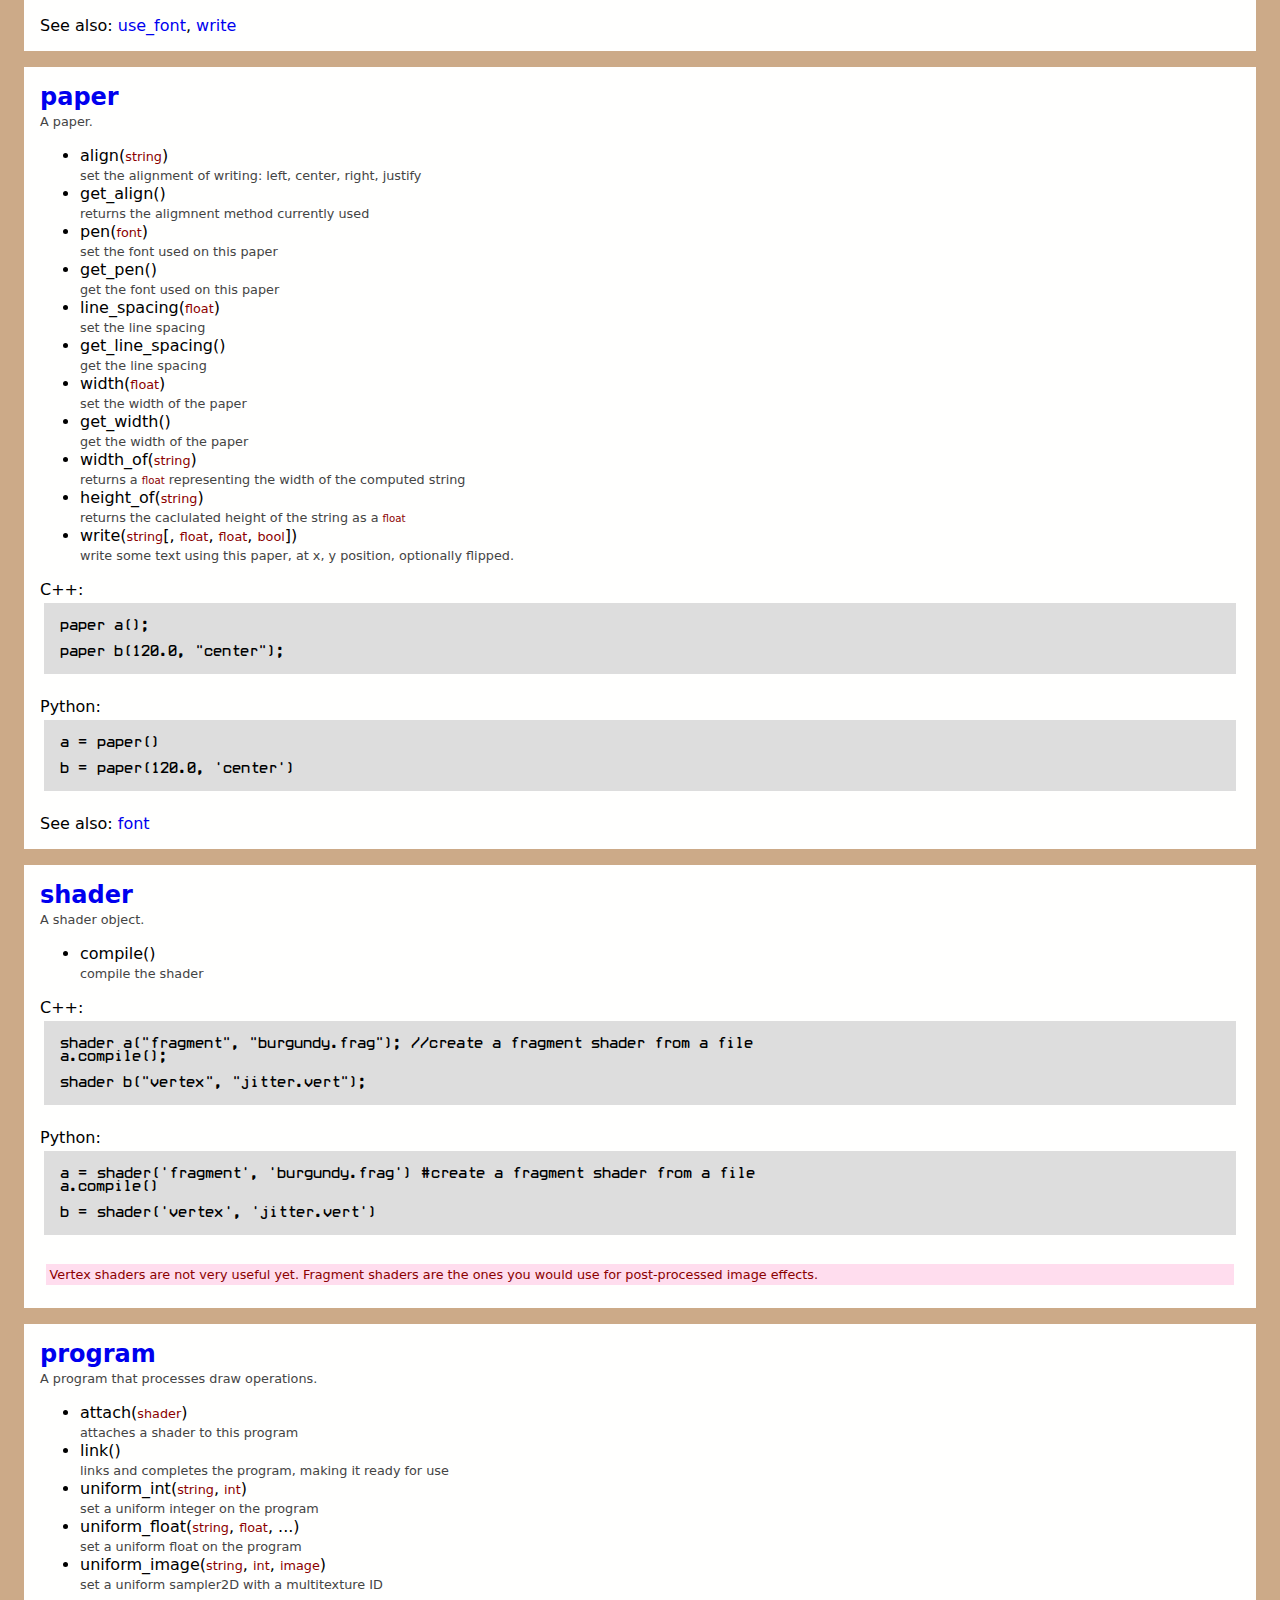
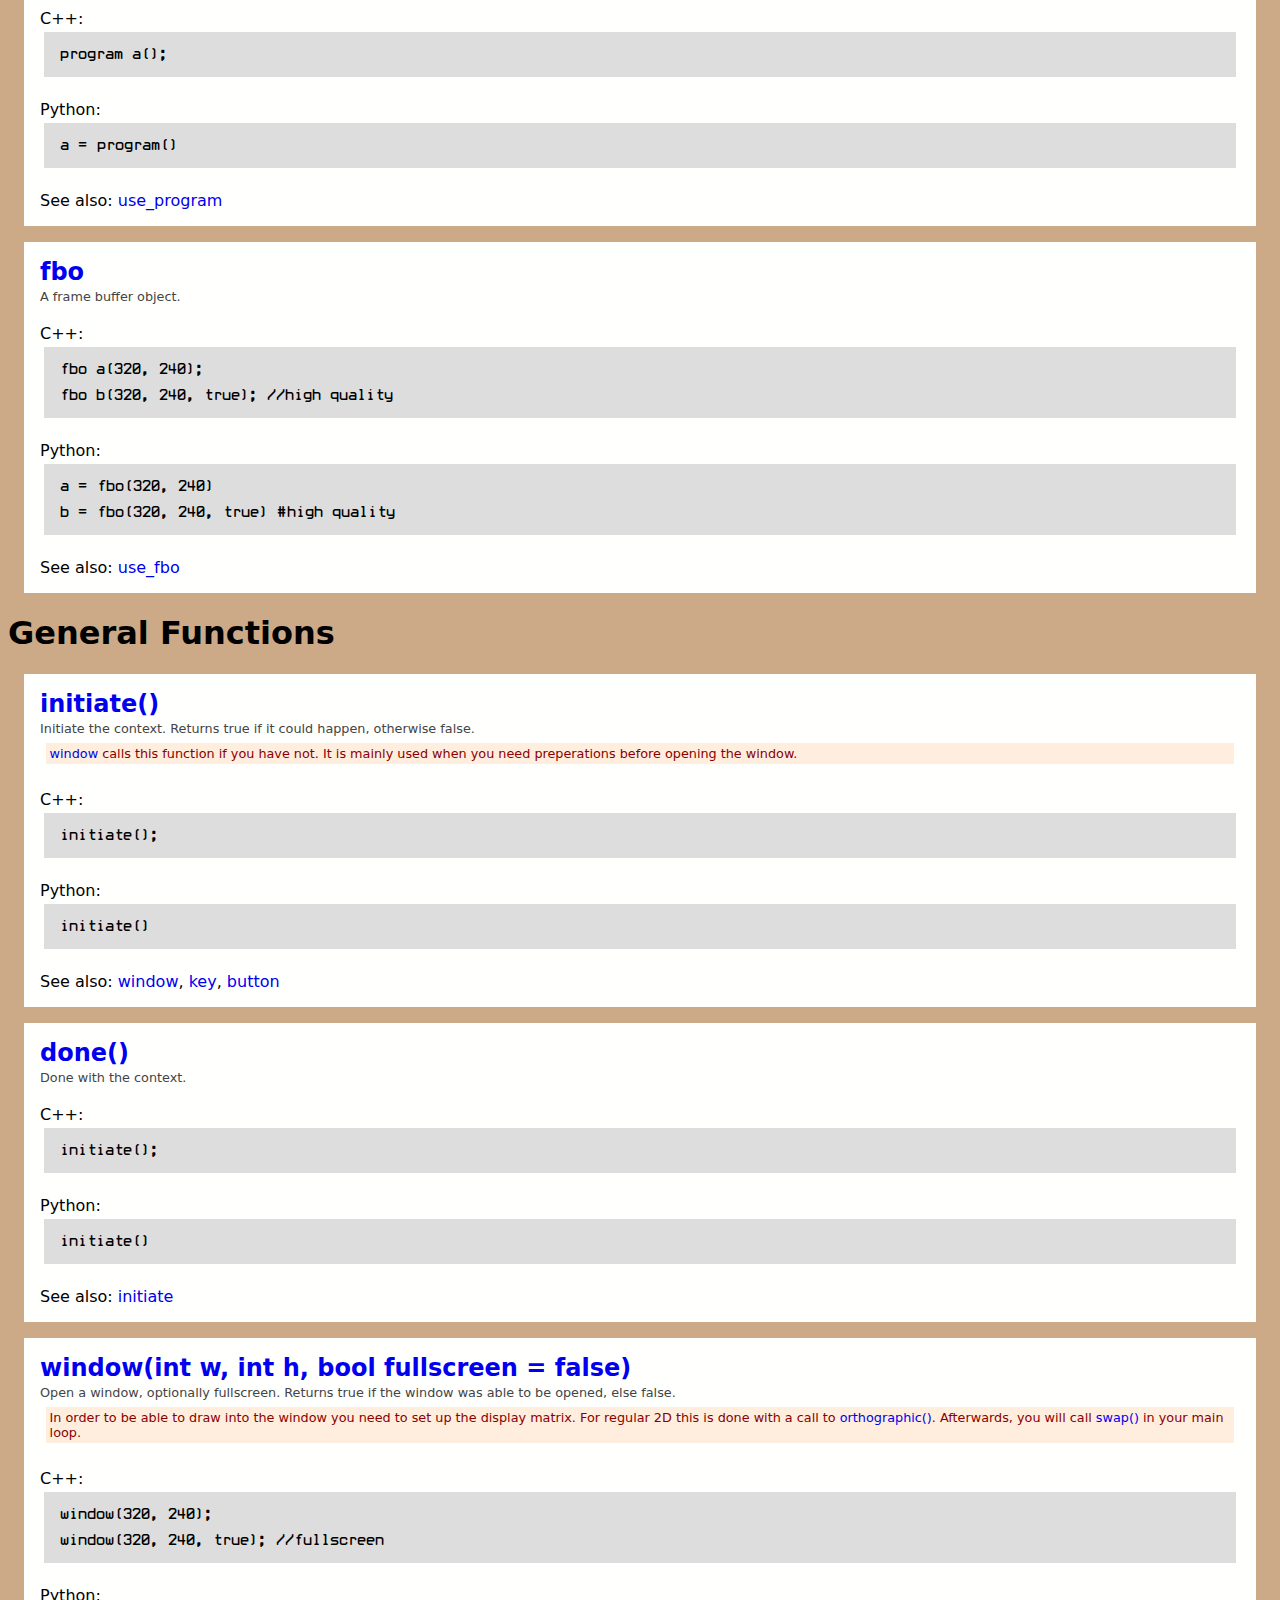
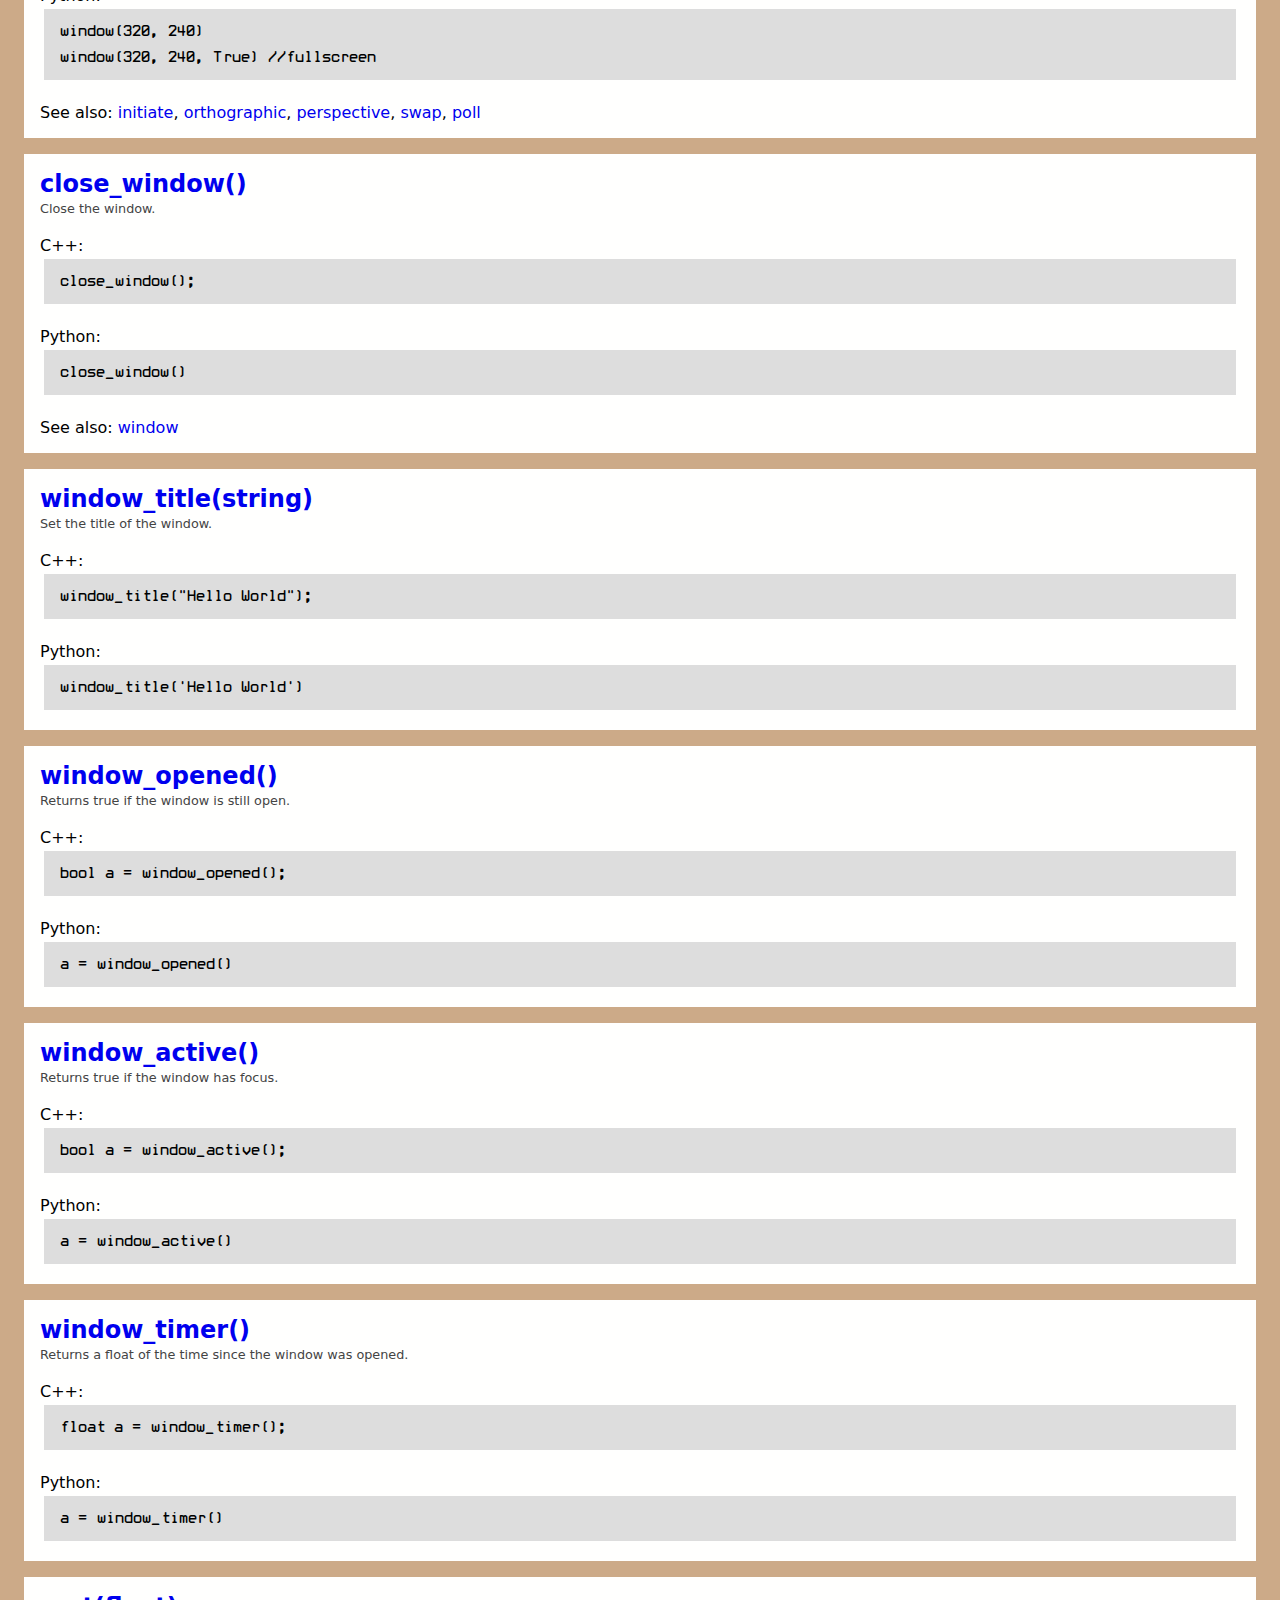
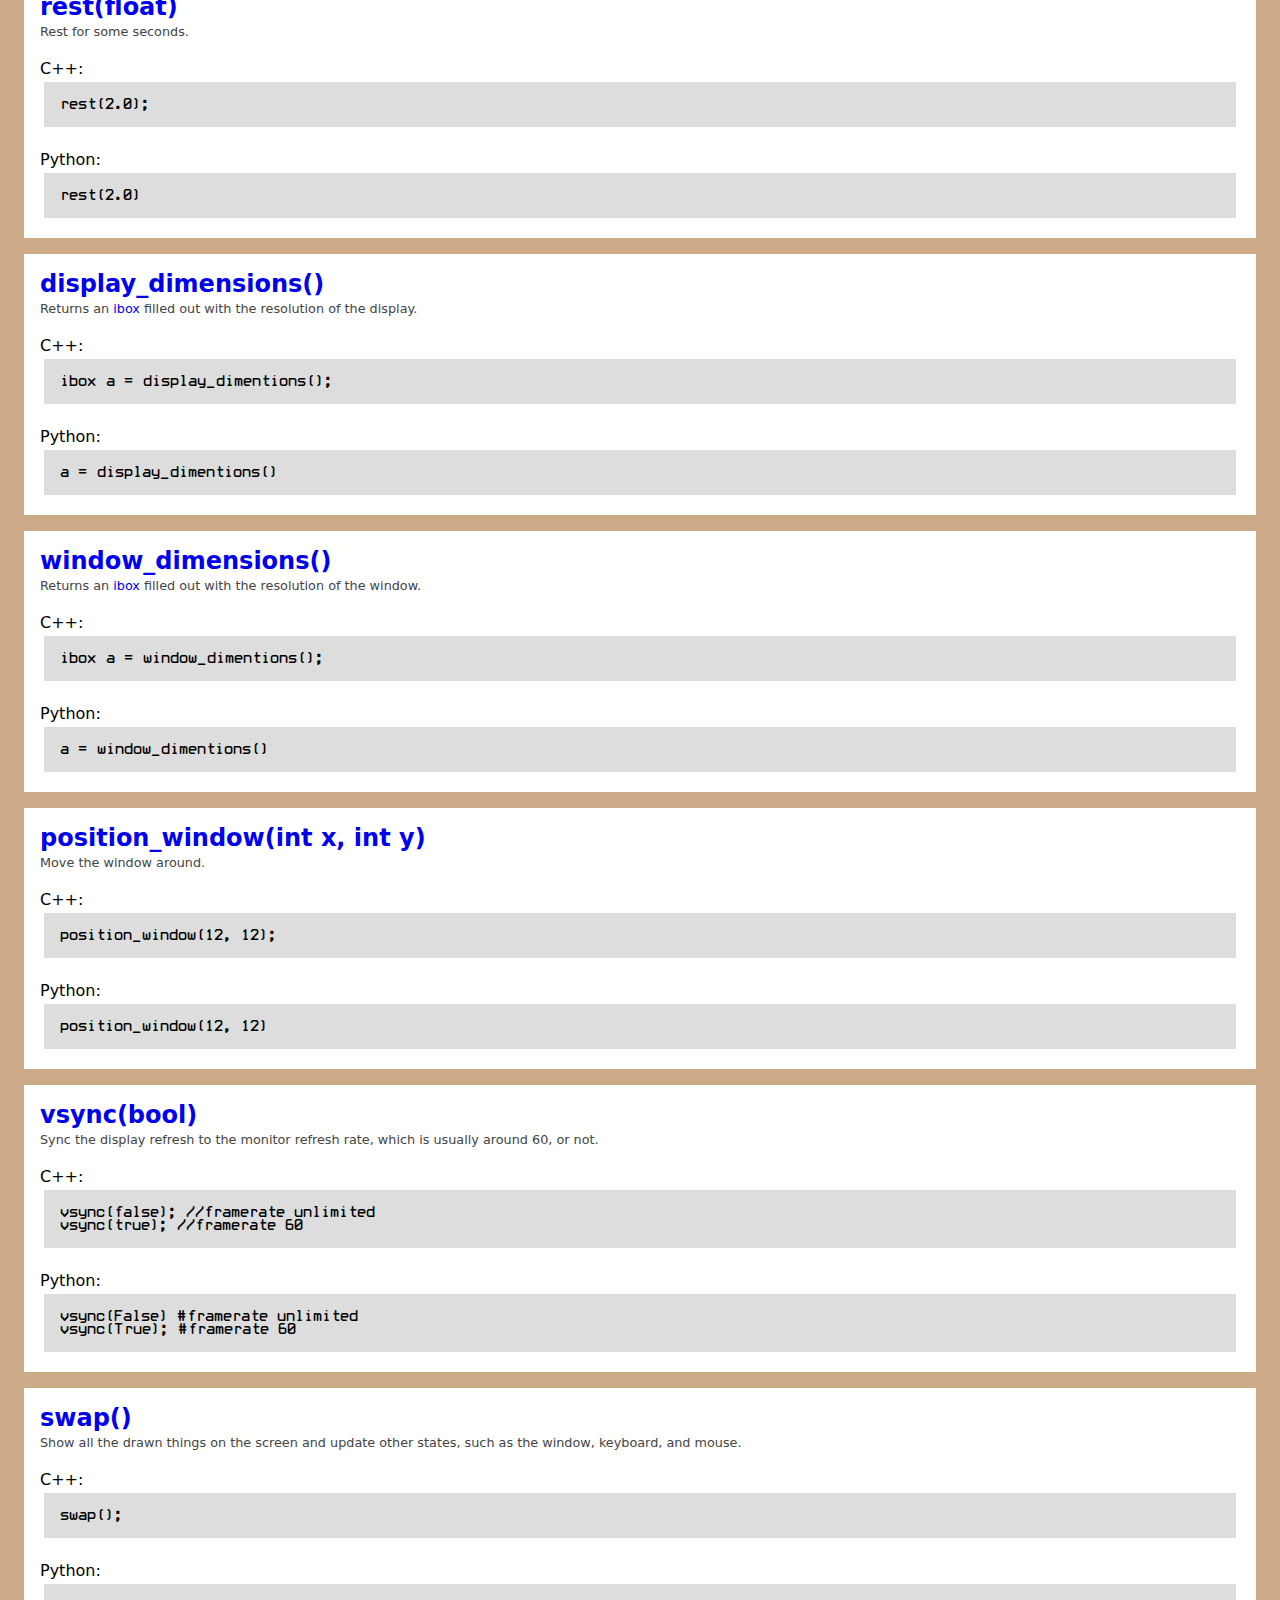
==== commit 8e630164: "* Can now specify the type of font to create * Added more font functions * Added paper * Added some " ====
--- a/doc/index.html
+++ b/doc/index.html
@@ -108,6 +108,8 @@
 			cmake ..<br />
 			make<br />
 			<br />
+			This makes your game, too, which is placed at bin/game.<br />
+			<br />
 			<b>Python</b><br />
 			You need SWIG 2.0.3 or later, or you can uncomment line 7 in python_engine/compile.<br />
 			Run python_engine/compile to genereate the Python bindings.<br />
@@ -120,7 +122,7 @@
 		<div class="section">
 			<div class="description">Say hi to the world, little app.</div>
 			<div class="note">This will get smaller soon...</div>
-			<br />C++:
+			<br />C++ (in game/game.cpp):
 			<div class="example">#include "../engine/engine.hpp"
 
 int main(int argc, char** argv) {
@@ -143,7 +145,7 @@
 	//finish up
 	<a href="#done">done</a>();
 }</div>
-			<br />Python:
+			<br />Python (in any subfolder):
 			<div class="example">#look in the python engine folder for the module
 import sys
 sys.path.append('../python_engine')
@@ -524,11 +526,19 @@
 			<a class="definition" href="#font">font</a>
 			<span class="description">A font.</span><br />
 			<ul>
-				<li>width(<span class="type">string</span>)<br /><span class="description">returns a <span class="type">float</span> representing the width of the computed string</span></li>
-				<li>height(<span class="type">string</span>)<br /><span class="description">returns the caclulated height of the string as a <span class="type">float</span></span></li>
-				<li>size(<span class="type">float</span>)<br /><span class="description">set the font size</span></li>
+				<li>width_of(<span class="type">string</span>)<br /><span class="description">returns a <span class="type">float</span> representing the width of the computed string</span></li>
+				<li>height_of(<span class="type">string</span>)<br /><span class="description">returns the caclulated height of the string as a <span class="type">float</span></span></li>
+				<li>size(<span class="type">float</span>)<br /><span class="description">set the font size</span>
+				<div class="notice">It is better to create two fonts of different sizes rather than changing the font size each frame because the font has to be regenerated.</div></li>
 				<li>push_size()<br /><span class="description">store the current font size into a stack</span></li>
 				<li>pop_size()<br /><span class="description">reset the font size to the last stored value</span></li>
+				<li>get_size()<br /><span class="description">get the size of the font</span></li>
+				<li>outset(<span class="type">float</span>[, <span class="type">float</span>])<br /><span class="description">set the outset of the font, for use in extrude fonts</span></li>
+				<li>depth(<span class="type">float</span>)<br /><span class="description">set the depth of the font, for use in extrude fonts</span></li>
+				<li>line_height()<br /><span class="description">set the line height</span></li>
+				<li>ascent()<br /><span class="description">get the ascent of the font</span></li>
+				<li>descent()<br /><span class="description">get the decent of the font</span></li>
+				<li>advance(<span class="type">string</span>)<br /><span class="description">get the advance of the string, where the next character should be placed</span></li>
 			</ul>
 			C++:
 			<div class="example">font a("sans.ttf");
@@ -536,7 +546,9 @@
 font b("serif.ttf", 16.0); //default to size 16 instead of 12, the default
 b.push_size();
 b.size(12.0);
-b.pop_size();</div>
+b.pop_size();
+
+font c("sans.ttf", 12, "outline"); //create an outline font</div>
 			<br />
 			Python:
 			<div class="example">a = font('sans.ttf')
@@ -544,8 +556,42 @@
 b = font('serif.ttf', 16.0) #default to size 16 instead of 12, the default
 b.push_size()
 b.size(12.0)
-b.pop_size()</div><br />
+b.pop_size()
+
+c = font('sans.ttf', 12, 'outline') #create an outline font</div><br />
 			See also: <a href="#use_font">use_font</a>, <a href="#write">write</a>
+		</div>
+		
+		
+
+		
+		<a name="paper"></a>
+		<div class="section">
+			<a class="definition" href="#paper">paper</a>
+			<span class="description">A paper.</span><br />
+			<ul>
+				<li>align(<span class="type">string</span>)<br /><span class="description">set the alignment of writing: left, center, right, justify</span></li>
+				<li>get_align()<br /><span class="description">returns the aligmnent method currently used</li>
+				<li>pen(<span class="type">font</span>)<br /><span class="description">set the font used on this paper</li>
+				<li>get_pen()<br /><span class="description">get the font used on this paper</li>
+				<li>line_spacing(<span class="type">float</span>)<br /><span class="description">set the line spacing</li>
+				<li>get_line_spacing()<br /><span class="description">get the line spacing</li>
+				<li>width(<span class="type">float</span>)<br /><span class="description">set the width of the paper</li>
+				<li>get_width()<br /><span class="description">get the width of the paper</li>
+				<li>width_of(<span class="type">string</span>)<br /><span class="description">returns a <span class="type">float</span> representing the width of the computed string</span></li>
+				<li>height_of(<span class="type">string</span>)<br /><span class="description">returns the caclulated height of the string as a <span class="type">float</span></span></li>
+				<li>write(<span class="type">string</span>[, <span class="type">float</span>, <span class="type">float</span>, <span class="type">bool</span>])<br /><span class="description">write some text using this paper, at x, y position, optionally flipped.</li>
+			</ul>
+			C++:
+			<div class="example">paper a();
+
+paper b(120.0, "center");</div>
+			<br />
+			Python:
+			<div class="example">a = paper()
+
+b = paper(120.0, 'center')</div><br />
+			See also: <a href="#font">font</a>
 		</div>
 		
 		
@@ -1250,11 +1296,13 @@
 			C++:
 			<div class="example">translate(12.0, 12.0);
 rotate(90.0);
+rotate(90.0, 0.0, 1.0, 0.0); //around Y
 scale(2.0, 2.0);</div>
 			<br />
 			Python:
 			<div class="example">translate(12.0, 12.0)
 rotate(90.0)
+rotate(90.0, 0.0, 1.0, 0.0) #around Y
 scale(2.0, 2.0)</div>
 		</div>
 		
@@ -1269,7 +1317,10 @@
 			"line strip"<br />
 			"line loop"<br />
 			"triangle"<br />
+			"triangle strip"<br />
+			"triangle fan"<br />
 			"quad"<br />
+			"quad strip"<br />
 			"image"<br /></span><br />
 			<br />
 			C++:
@@ -1309,7 +1360,7 @@
 			<br />
 			Python:
 			<div class="example">write('Hello World')</div><br />
-			See also: <a href="#use_font">use_font</a>
+			See also: <a href="#use_font">use_font</a>, <a href="#paper">paper.write</a>
 		</div>
 		
 		
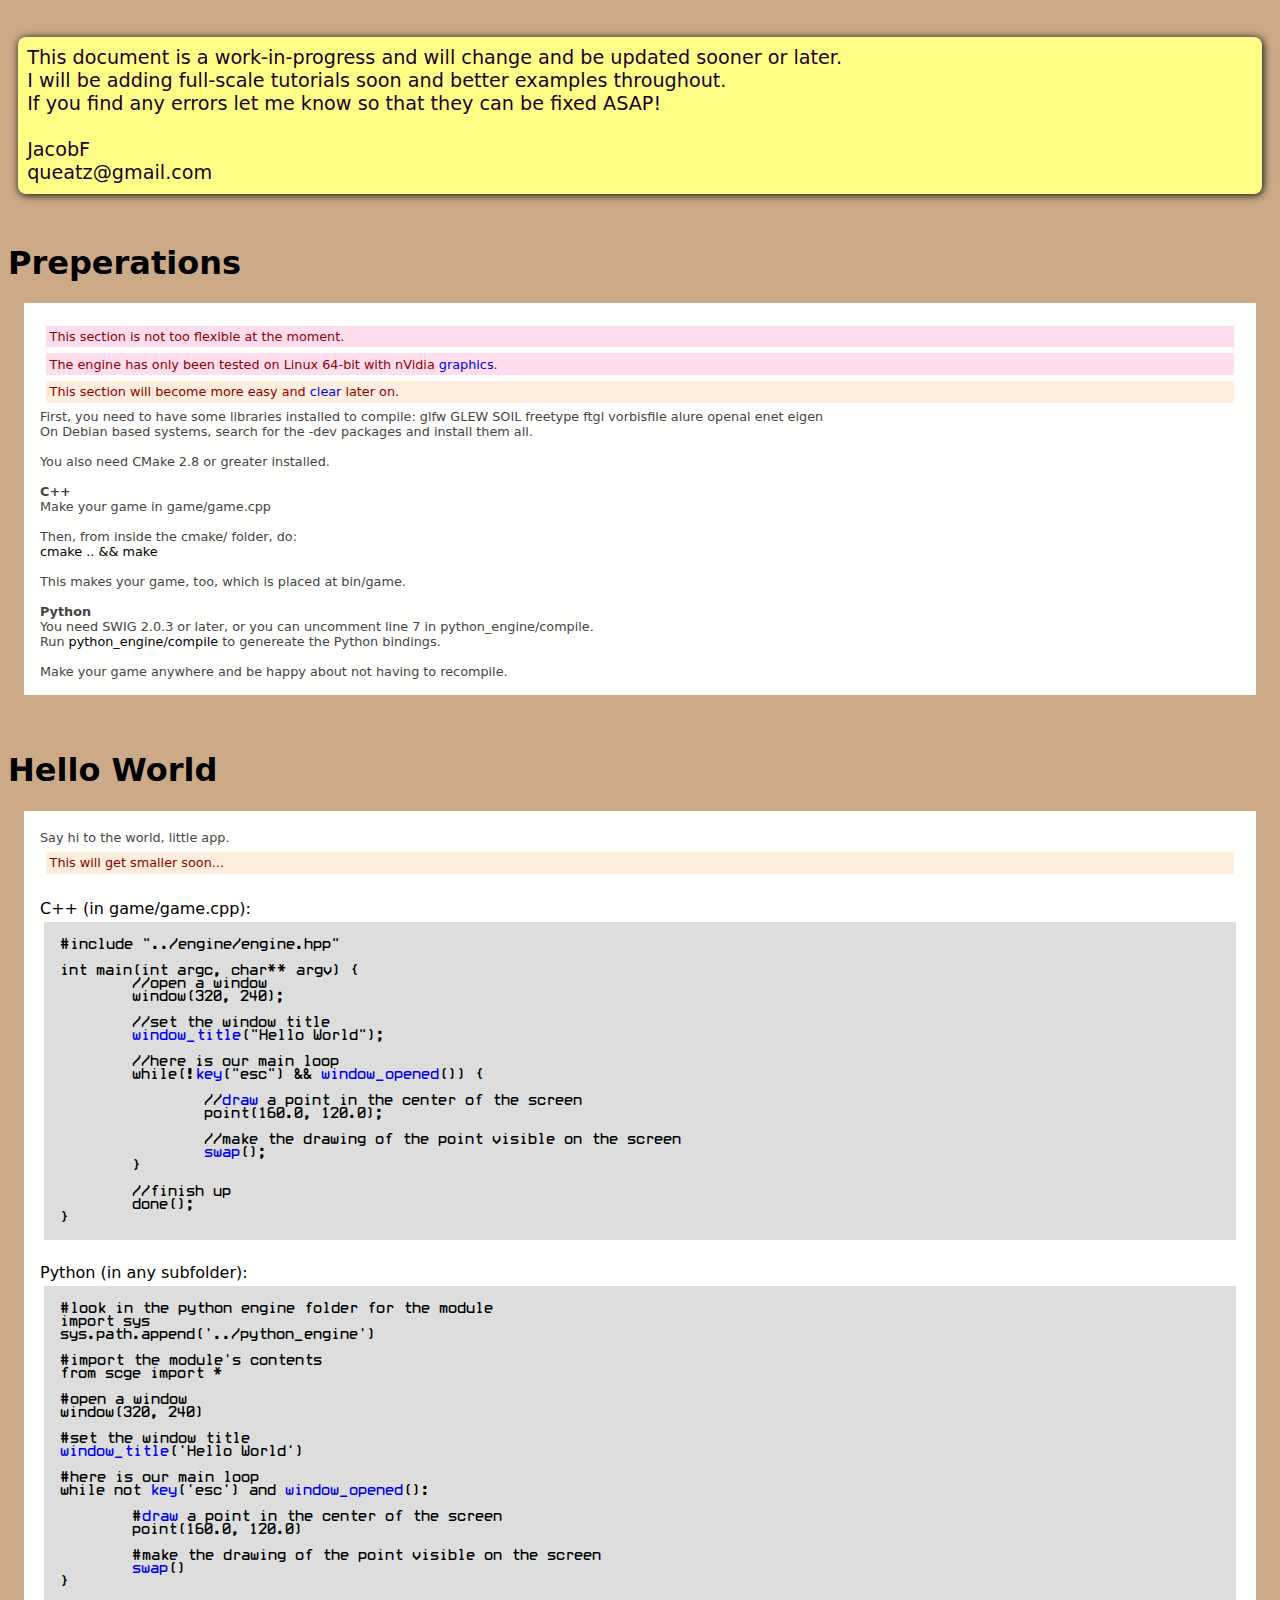
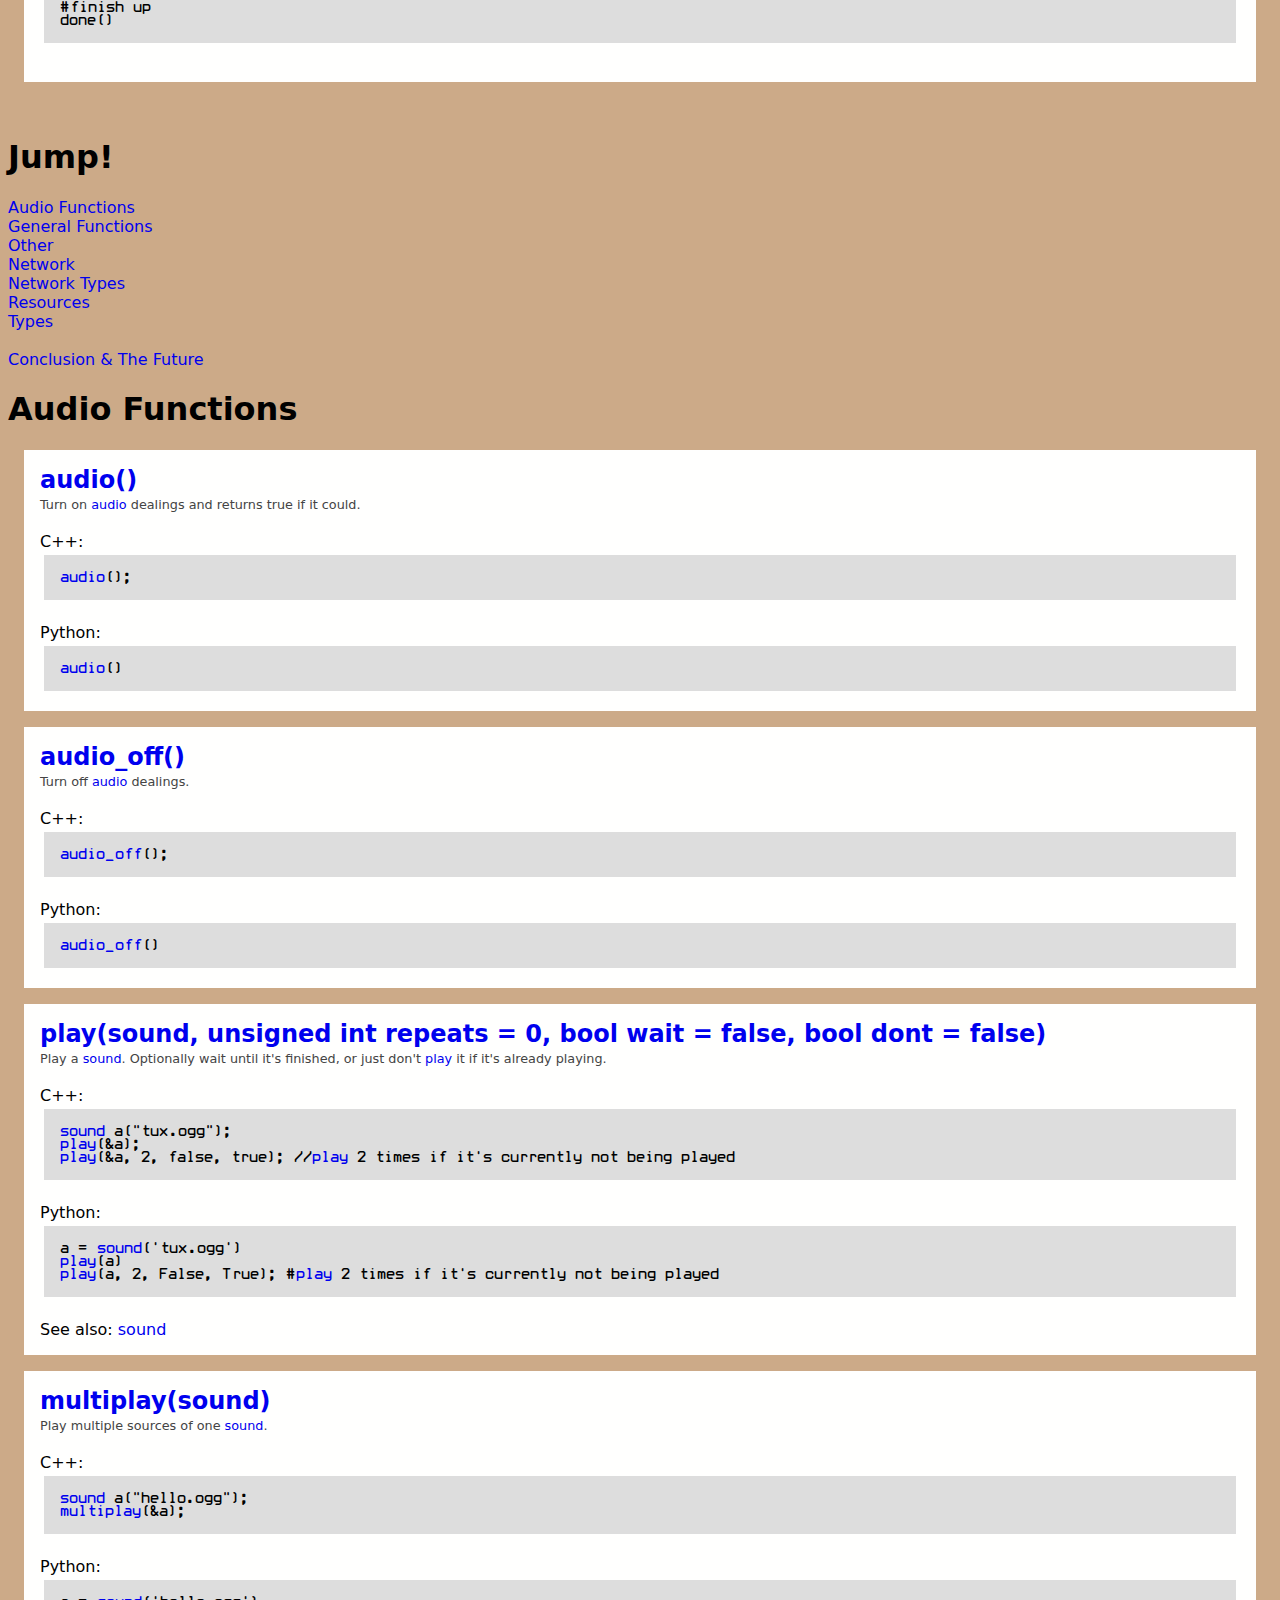
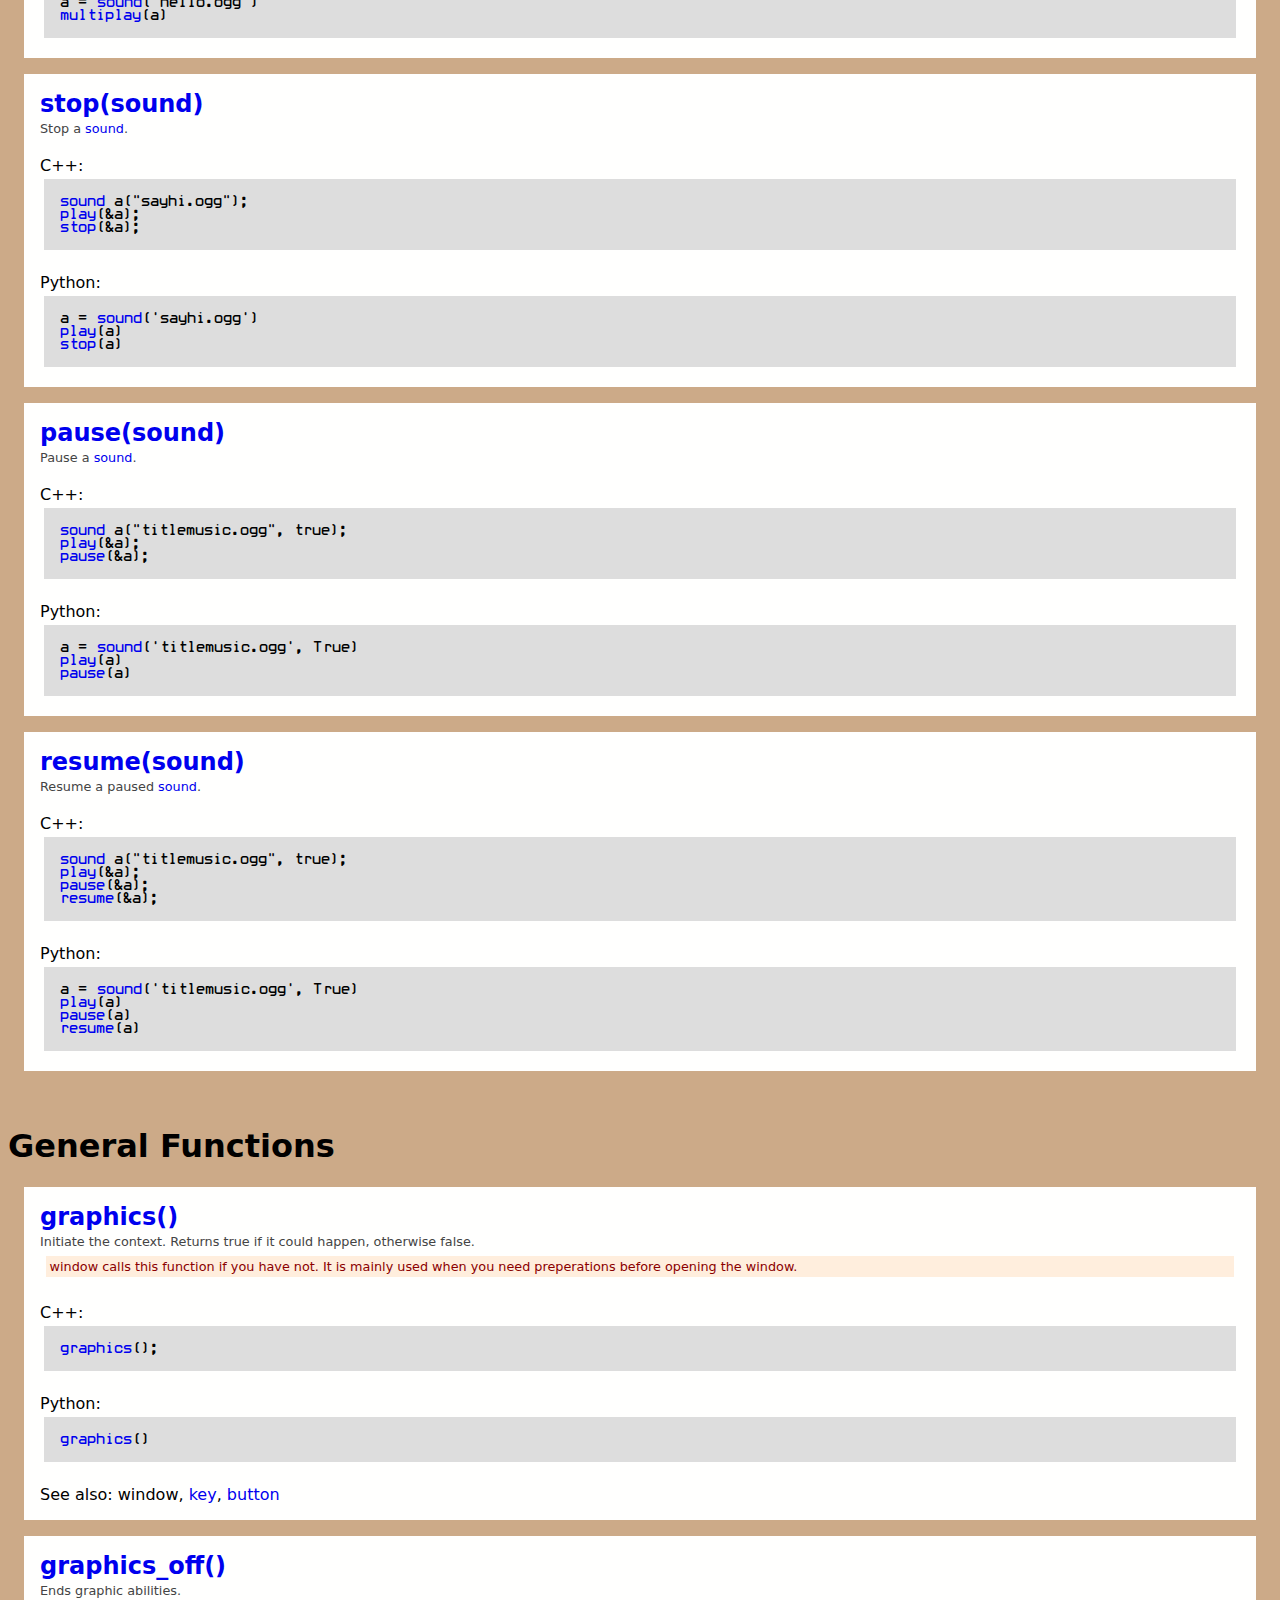
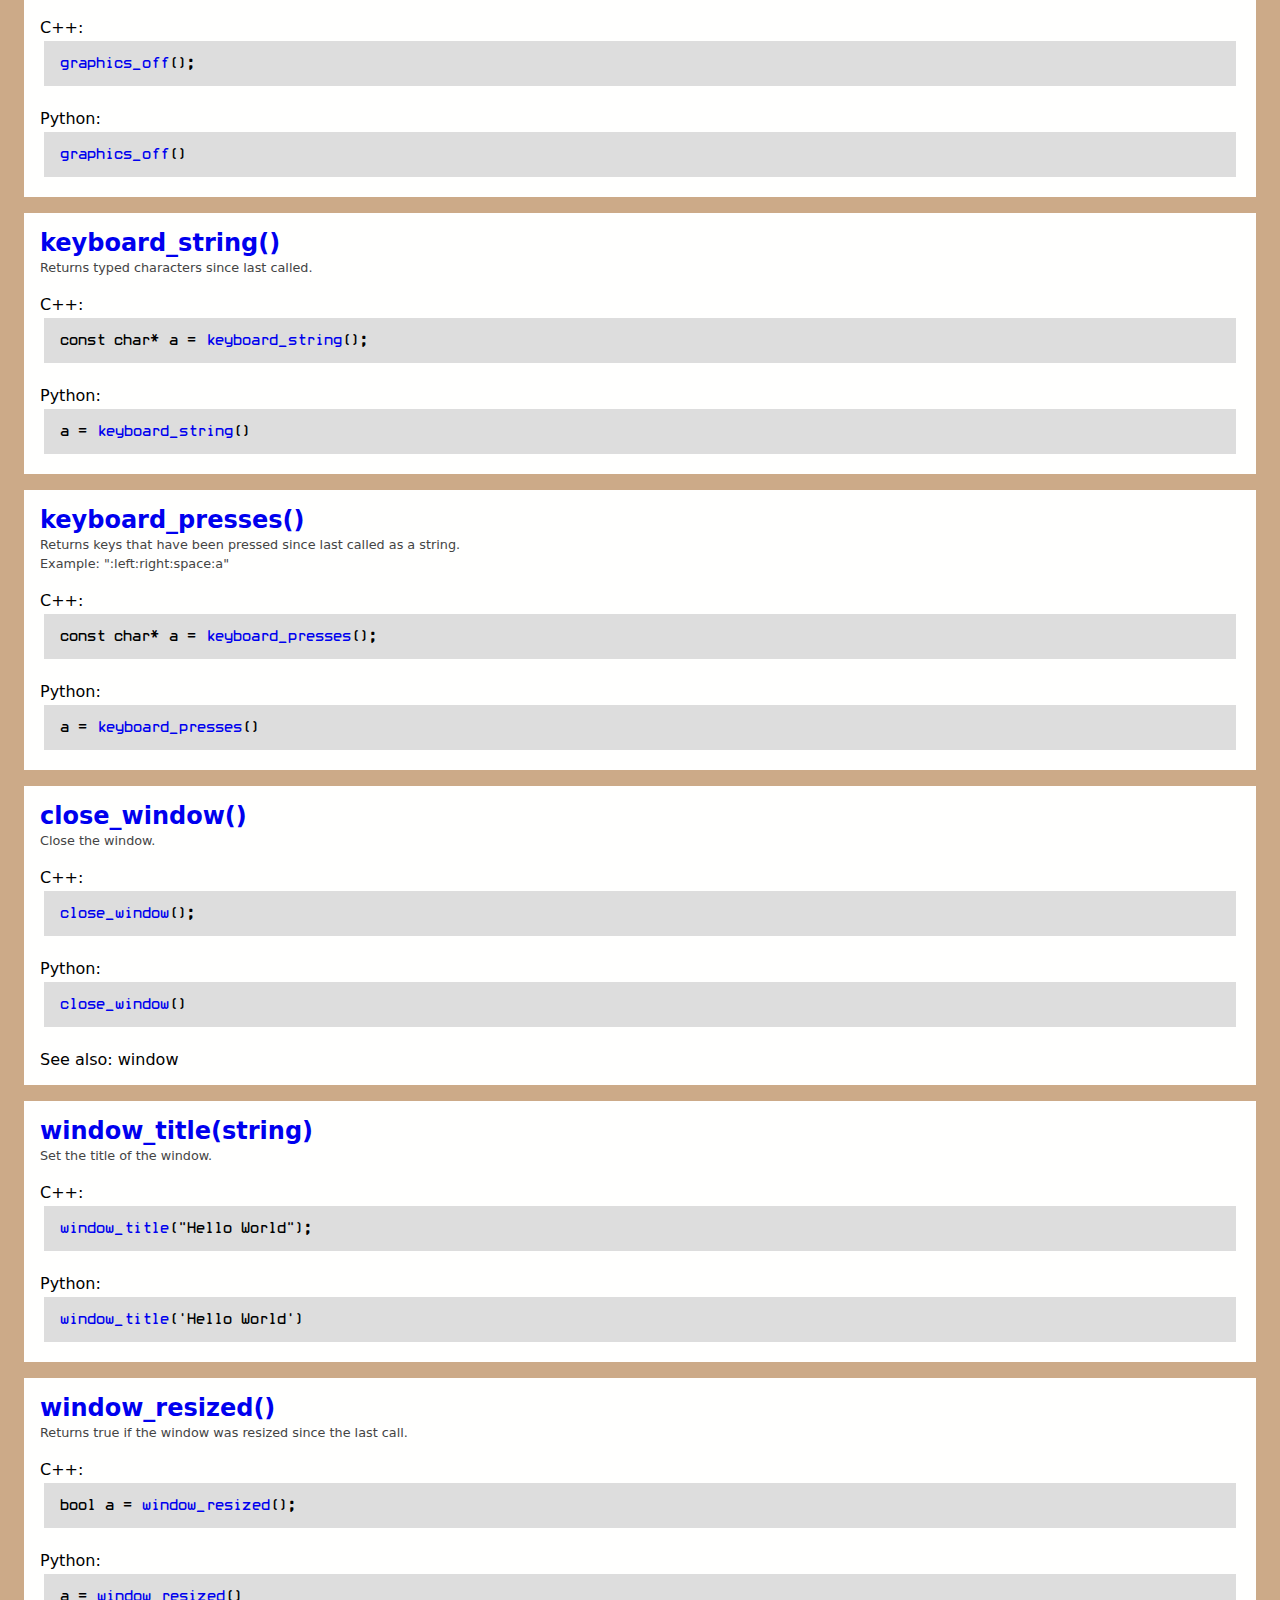
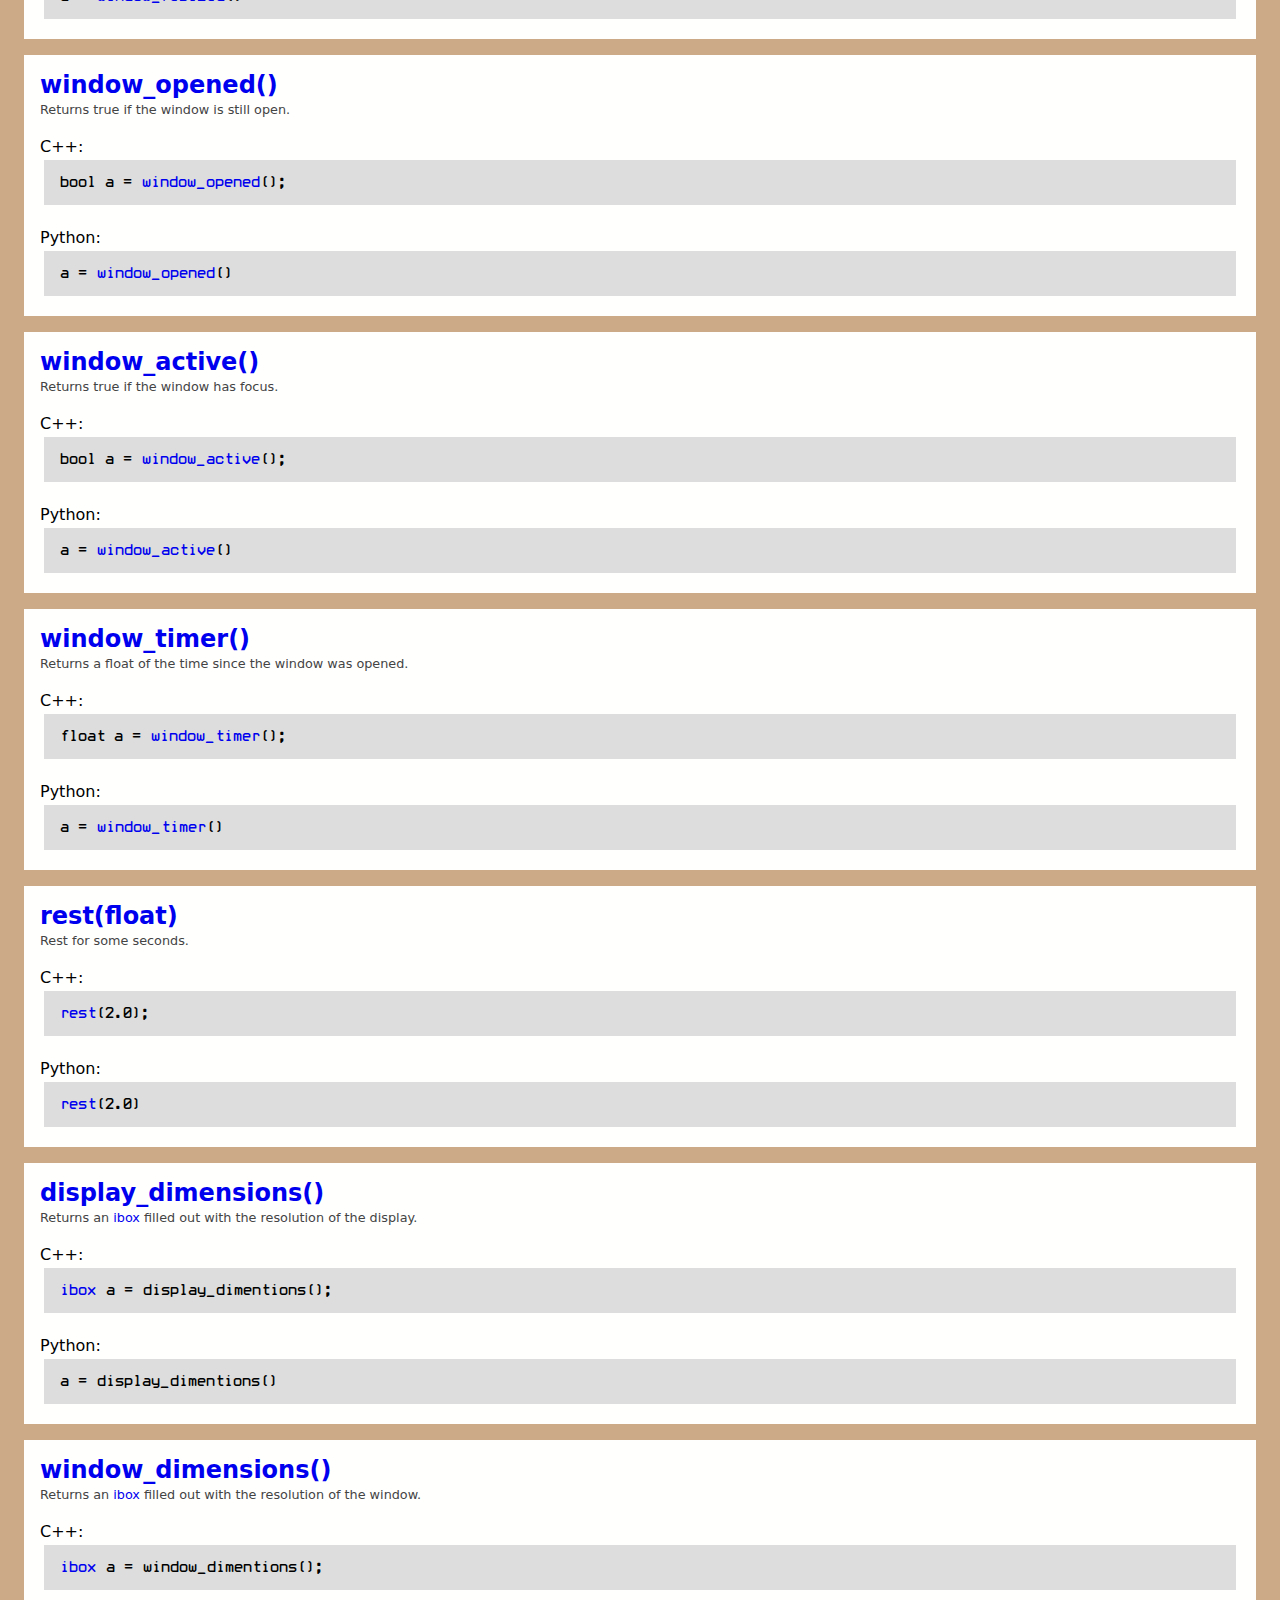
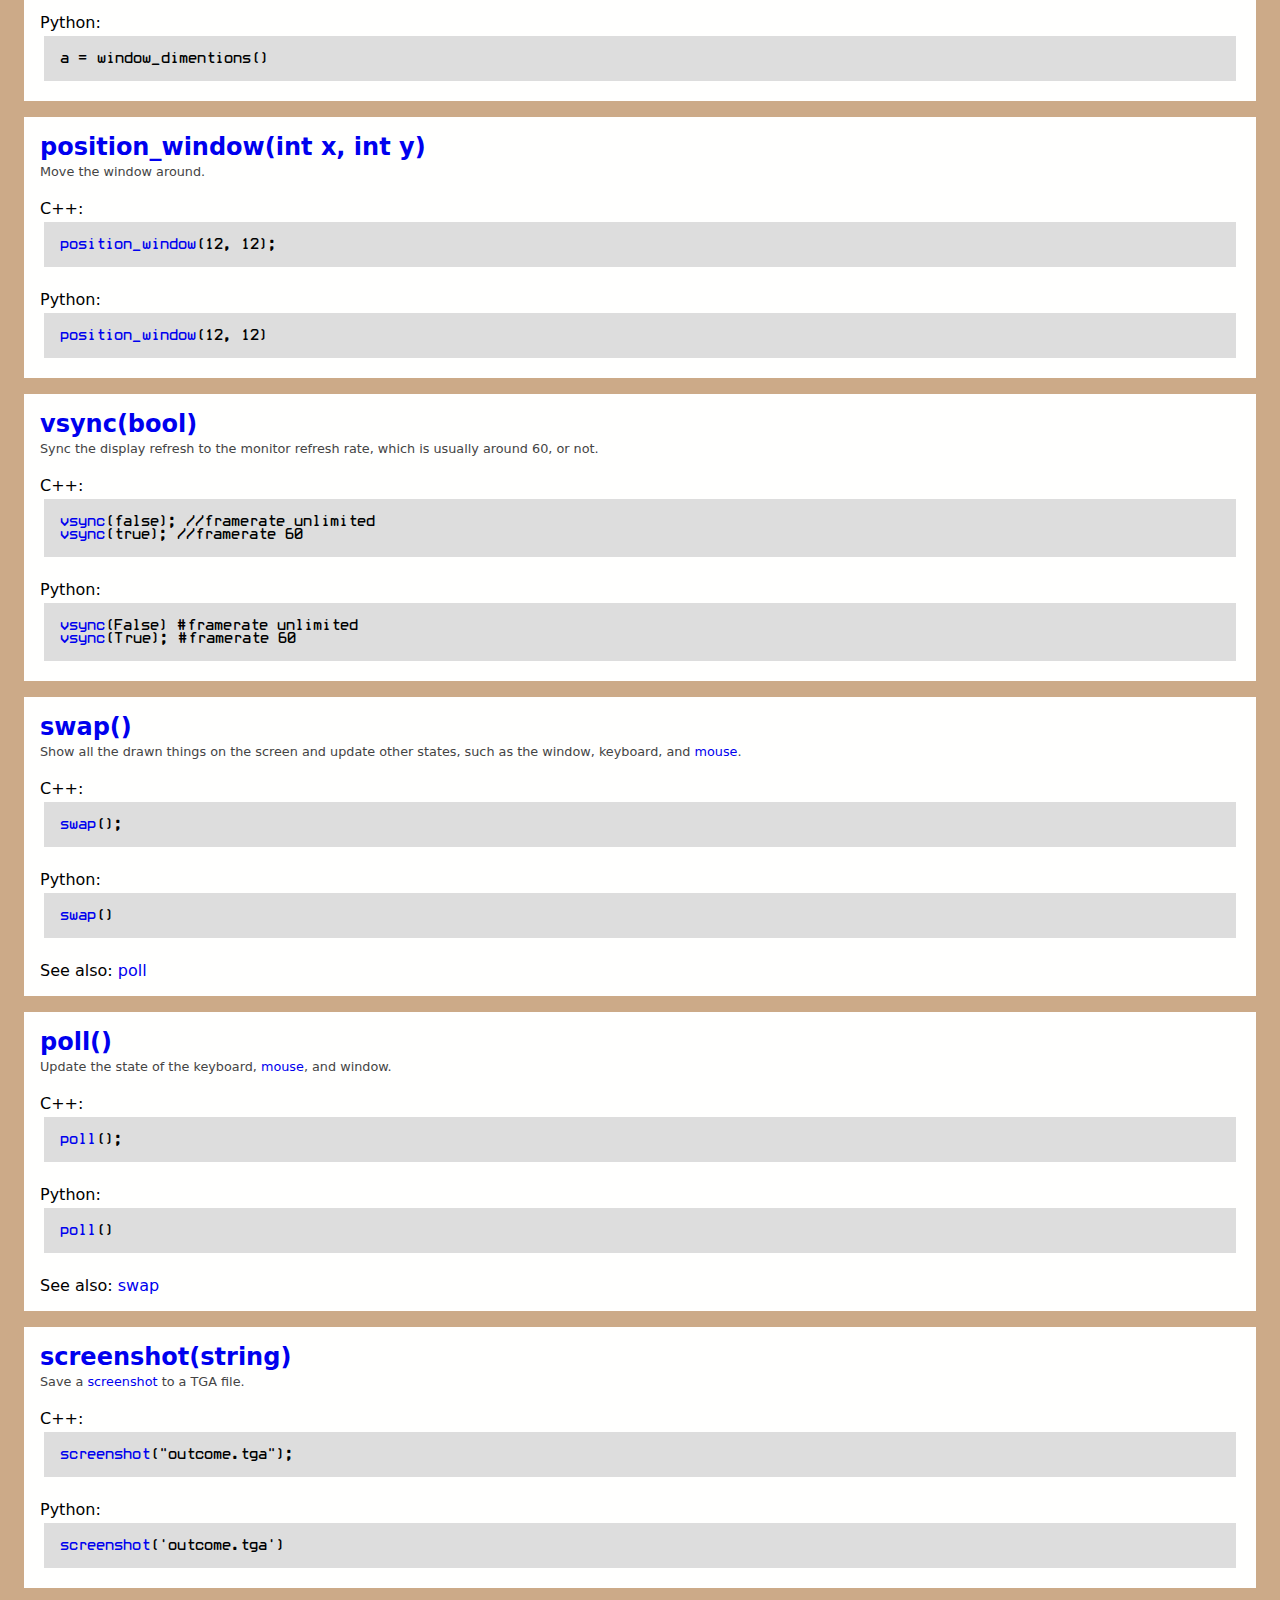
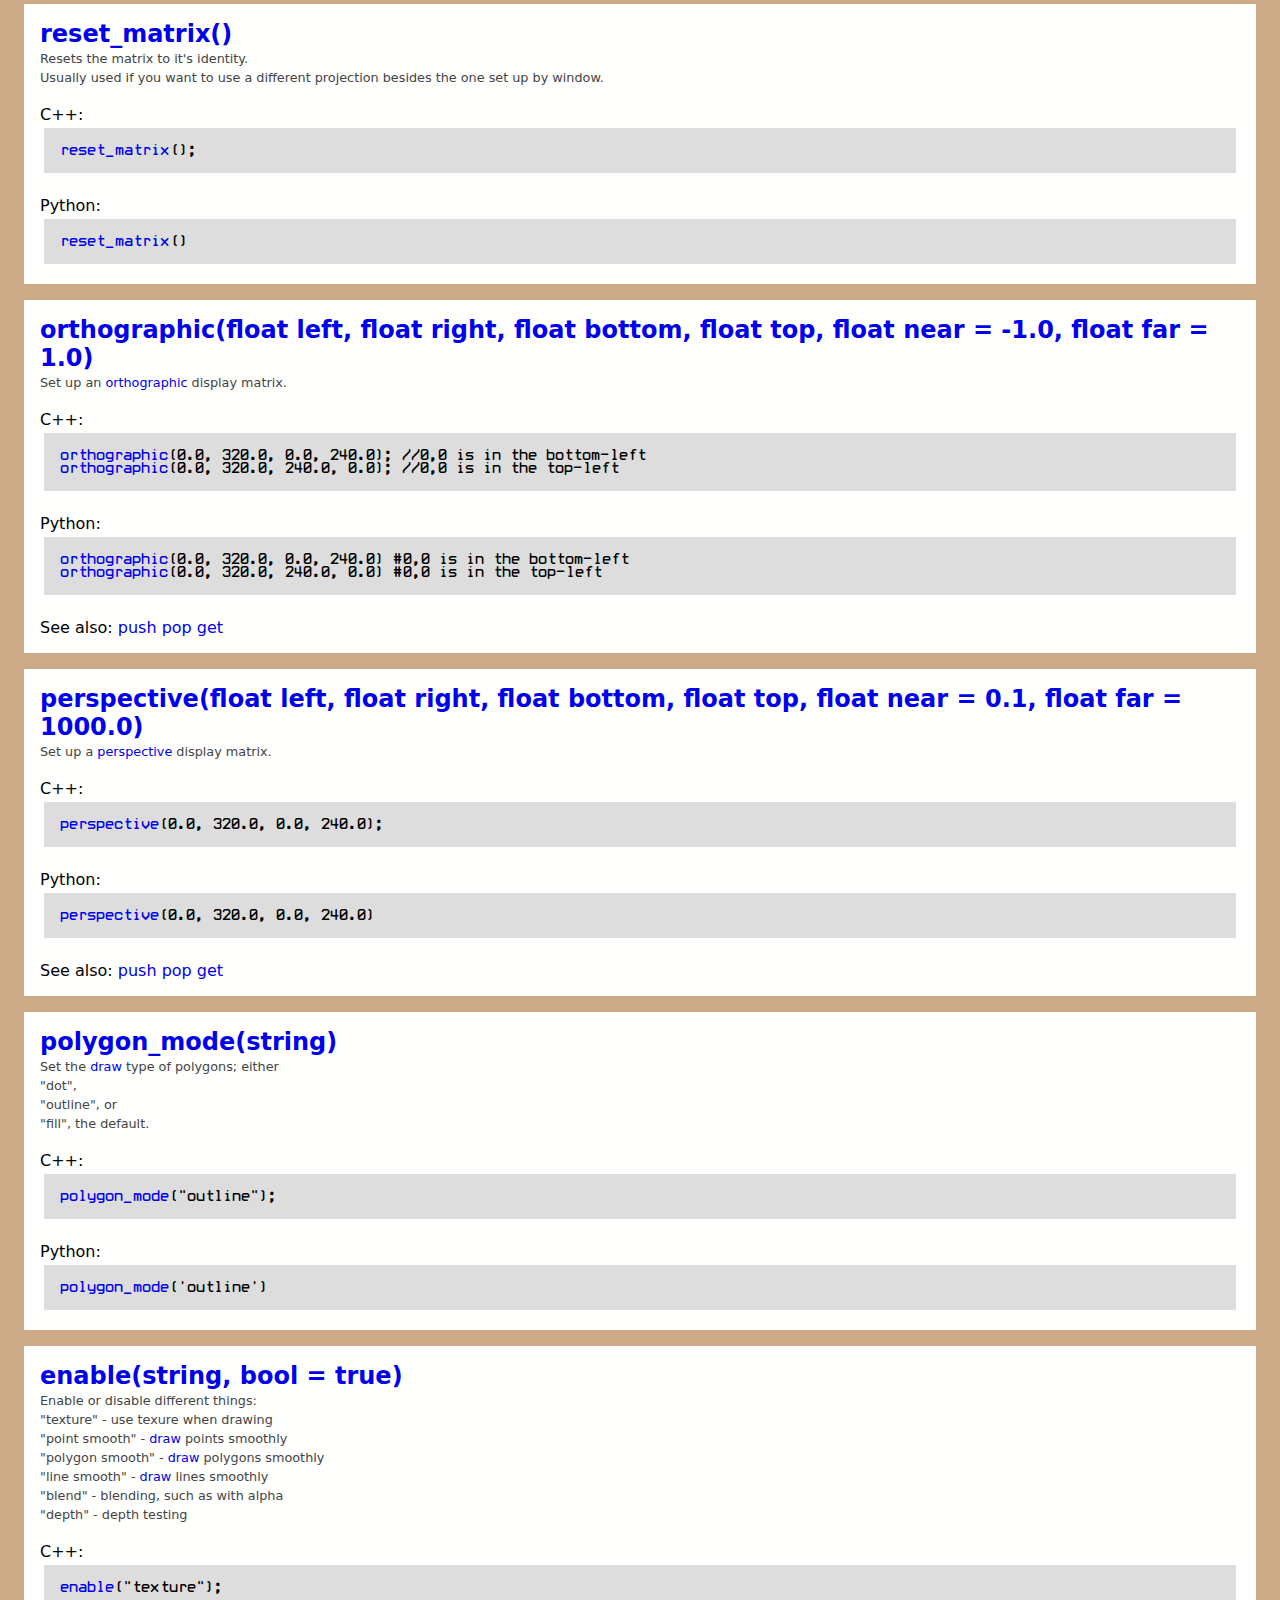
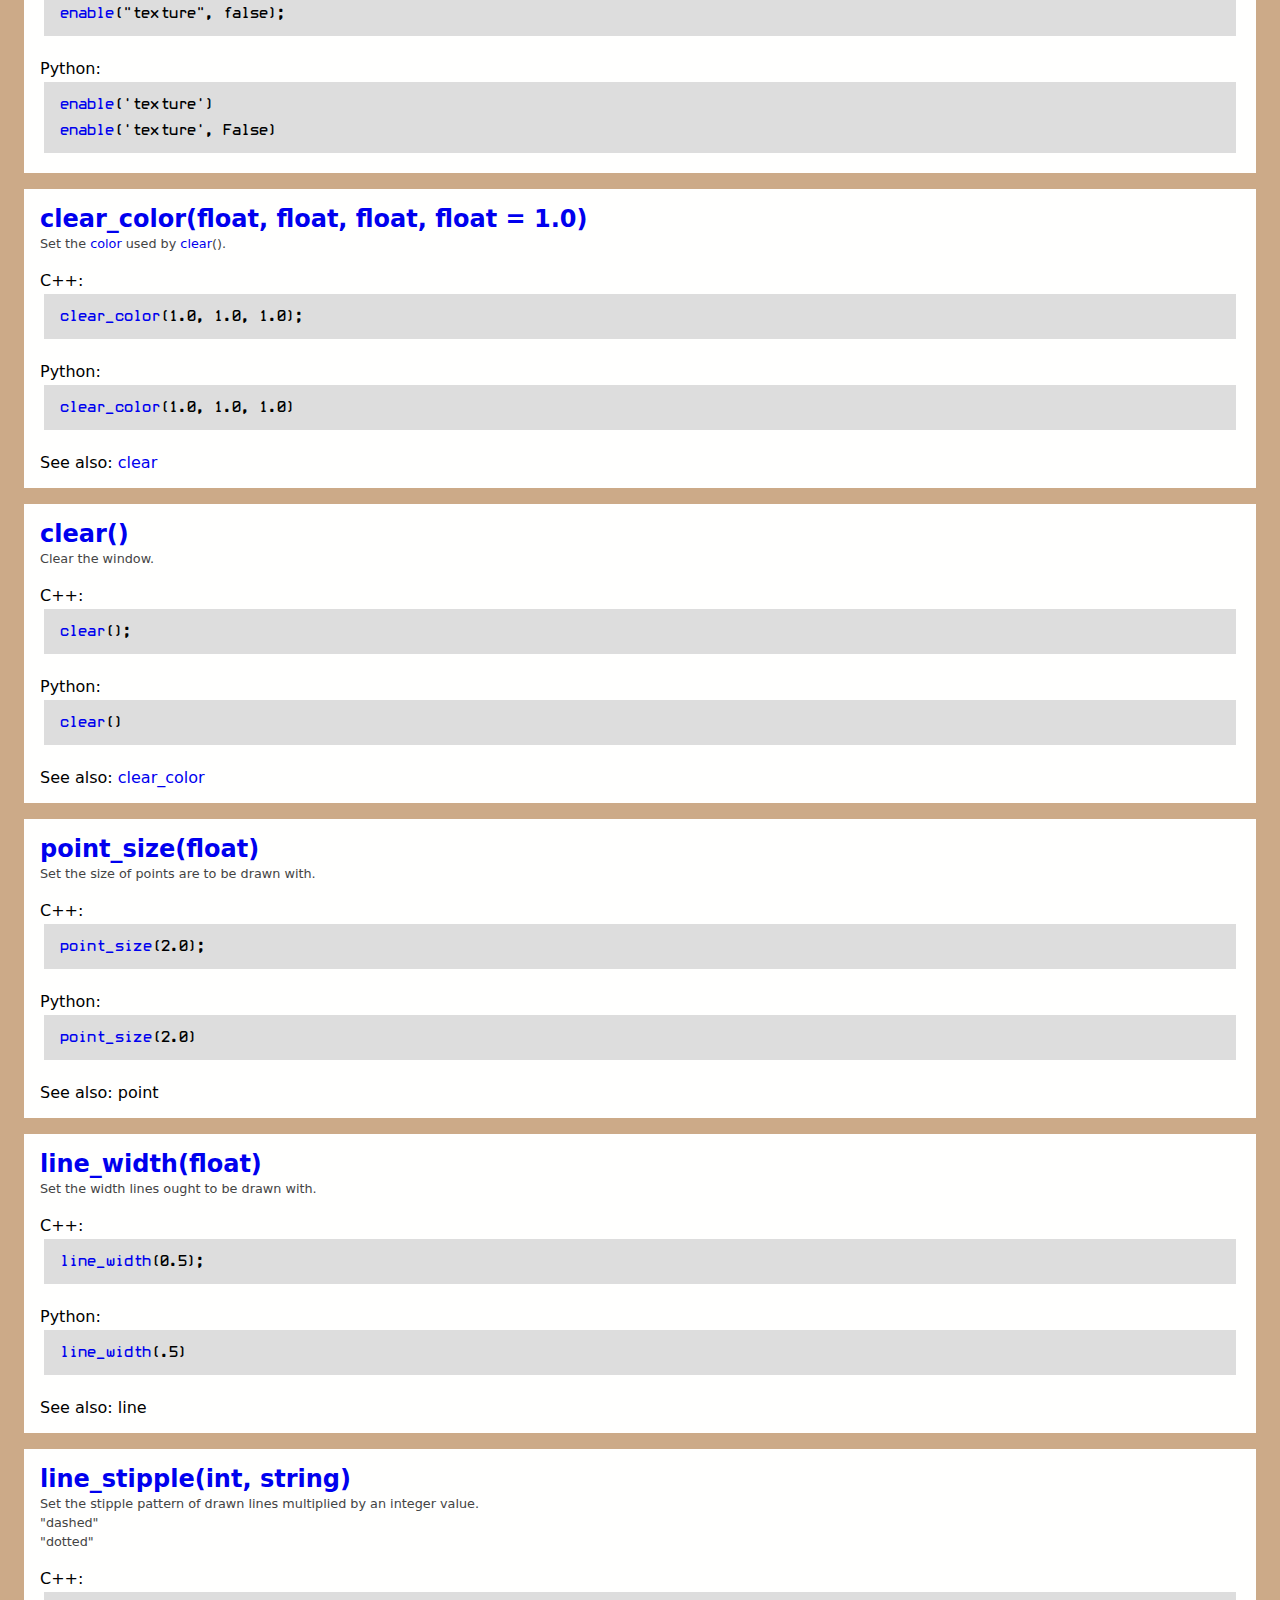
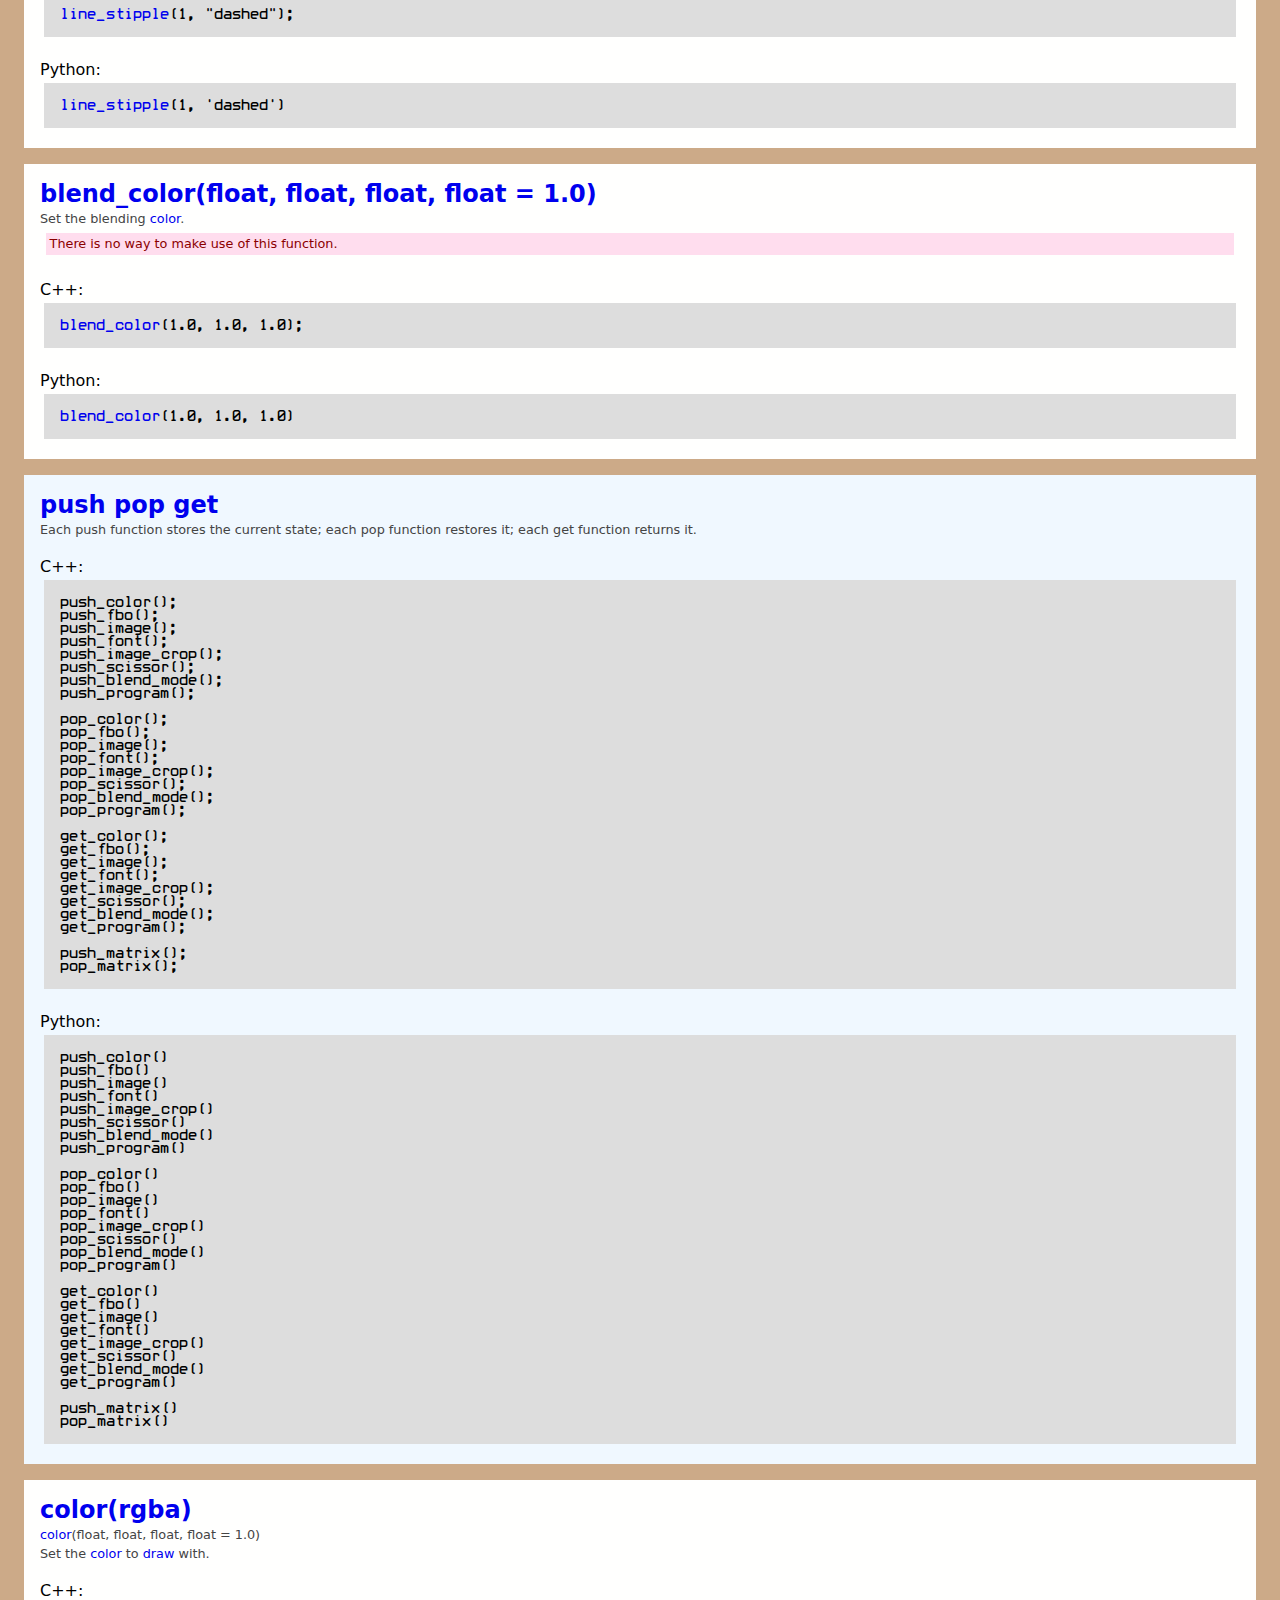
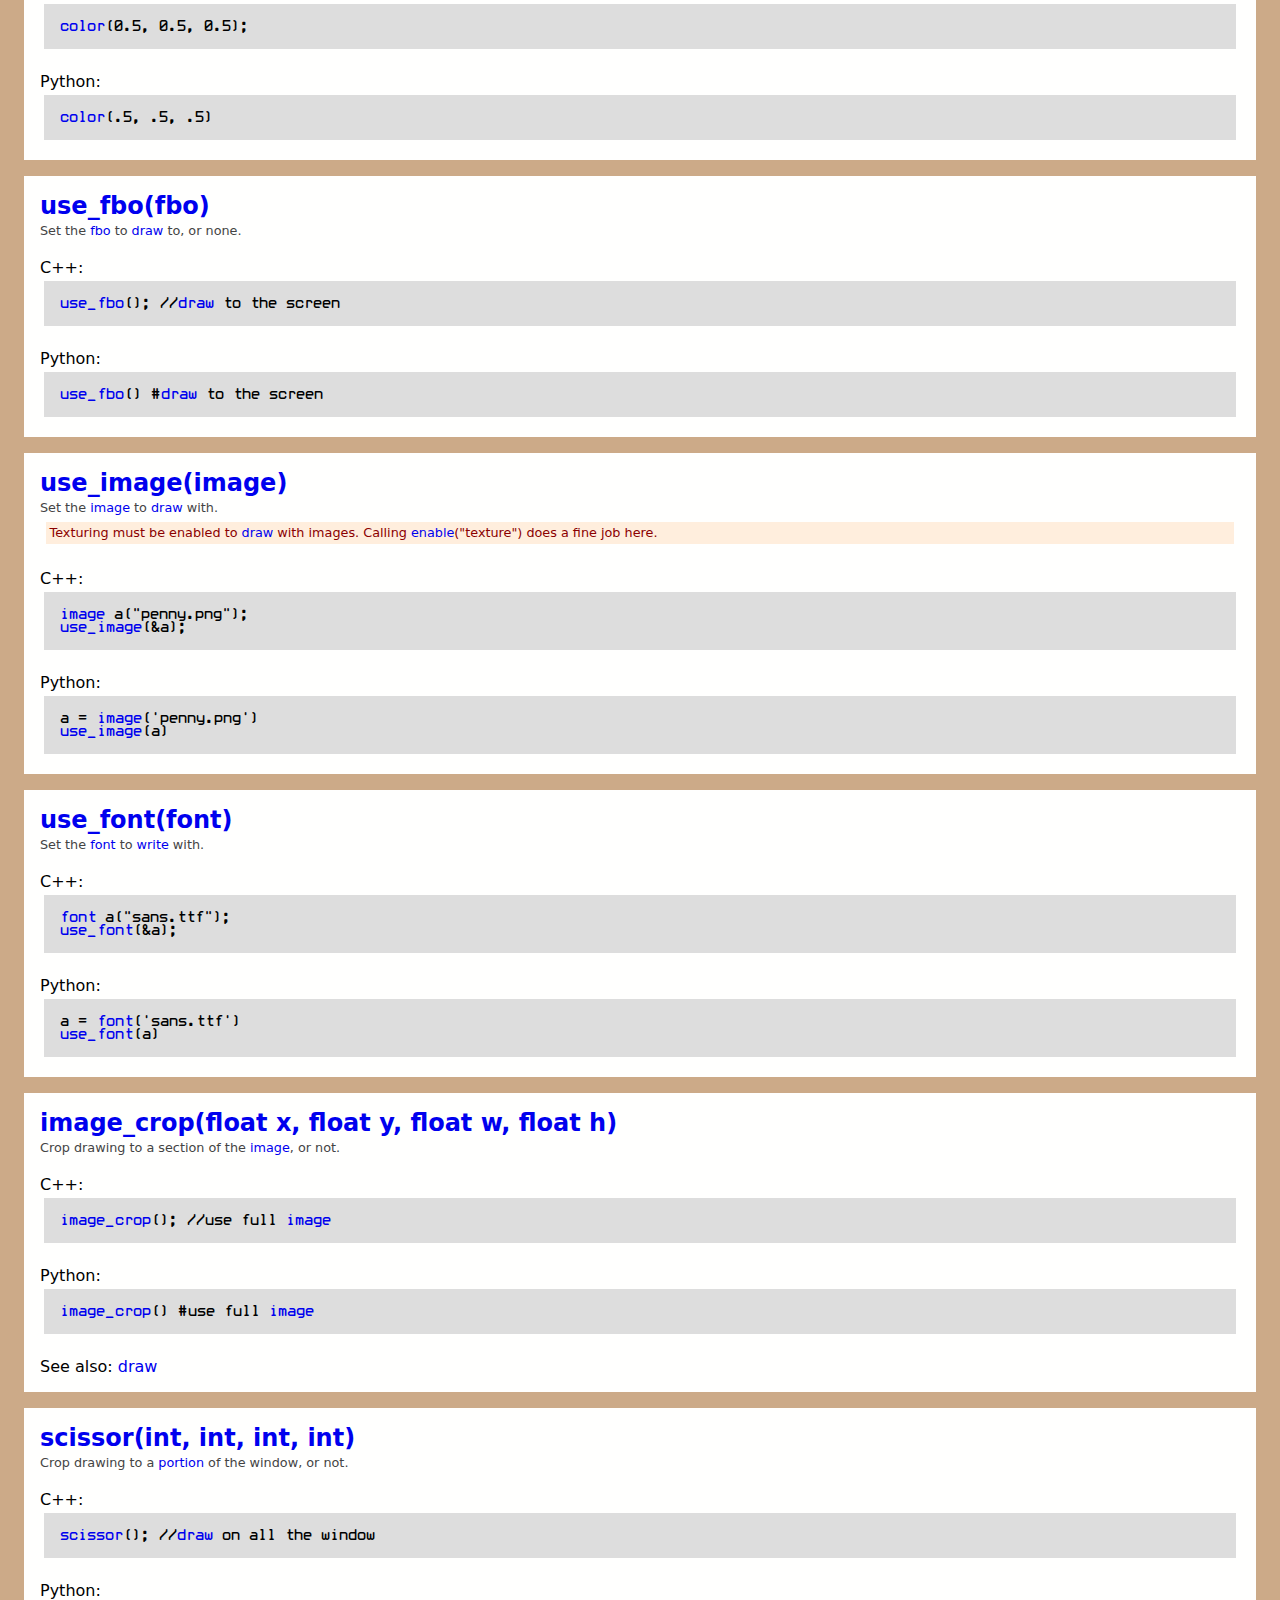
==== commit 31c2ddc5: "* Automatic documentation * Needs alure >=1.1 now" ====
--- a/doc/index.html
+++ b/doc/index.html
@@ -1,1739 +1,95 @@
-<!doctype HTML>
-<html>
-	<head>
+<!DOCTYPE html>
+<!-- saved from url=(0034)http://localhost/lb_documentation/ -->
+<html><head><meta http-equiv="Content-Type" content="text/html; charset=ISO-8859-1">
 		<title>Simple C++ Game Engine Documentation</title>
 		<style>
-			@font-face {
-				font-family: WhiteRabbit;
-				src: url('WhiteRabbit.ttf');
-			} 
-			
-			body {
-				background: #ca8;
-				font-family: sans;
-			}
-			
-			a {
-				text-decoration: none;
-			}
-			
-			.section, .sections {
-				background: #fffffe;
-				padding: 1em;
-				margin: 1em;
-			}
-			
-			.sections {
-				background: #f0f8ff !important;
-			}
-			
-			.definition {
-				display: block;
-				font-size: 150%;
-				font-weight: bold;
-			}
-			
-			.description {
-				font-size: 80%;
-				color: #444;
-			}
-			
-			.example {
-				background: #ddd;
-				padding: 1em;
-				margin: 0.25em;
-				white-space: pre;
-				font-family: White Rabbit, WhiteRabbit, monospace;
-			}
-			
-			.type {
-				font-size: 80%;
-				color: darkred;
-			}
-			
-			.notice {
-				font-size: 80%;
-				background: #fde;
-				padding: 0.25em;
-				margin: 0.5em;
-				color: darkred;
-			}
-			
-			.note {
-				font-size: 80%;
-				background: #fed;
-				padding: 0.25em;
-				margin: 0.5em;
-				color: darkred;
-			}
-			
-			.wip {
-				font-size: 120%;
-				background: #ff8;
-				padding: 0.5em;
-				margin: 0.5em;
-				color: #202;
-				-moz-border-radius: 8px;
-				-webkit-border-radius: 8px;
-				box-shadow: 1px 1px 8px black;
-			}
+		@font-face {
+	font-family: WhiteRabbit;
+	src: url('WhiteRabbit.ttf');
+} 
+
+body {
+	background: #ca8;
+	font-family: DejaVu Sans, sans;
+}
+
+a {
+	text-decoration: none;
+}
+
+.section, .sections {
+	background: #fffffe;
+	padding: 1em;
+	margin: 1em;
+}
+
+.sections {
+	background: #f0f8ff !important;
+}
+
+.definition {
+	display: block;
+	font-size: 150%;
+	font-weight: bold;
+}
+
+.description {
+	font-size: 80%;
+	color: #444;
+}
+
+.code {
+	background: #ddd;
+	padding: 1em;
+	margin: 0.25em;
+	white-space: pre;
+	font-family: White Rabbit, WhiteRabbit, monospace;
+}
+
+.type {
+	font-size: 80%;
+	color: darkred;
+}
+
+.notice {
+	font-size: 80%;
+	background: #fde;
+	padding: 0.25em;
+	margin: 0.5em;
+	color: darkred;
+}
+
+.note {
+	font-size: 80%;
+	background: #fed;
+	padding: 0.25em;
+	margin: 0.5em;
+	color: darkred;
+}
+
+.wip {
+	font-size: 120%;
+	background: #ff8;
+	padding: 0.5em;
+	margin: 0.5em;
+	color: #202;
+	-moz-border-radius: 8px;
+	-webkit-border-radius: 8px;
+	box-shadow: 1px 1px 8px black;
+}
+
+.command {
+	color: black;
+}
 		</style>
 	</head>
 	<body>
-		<br />
-		<div class="wip">
-			This document is a work-in-progress and will change and be updated sooner or later.<br />
-			I will be adding full-scale tutorials soon and better examples throughout.<br />
-			If you find any errors let me know so that they can be fixed ASAP!<br />
-			<br />
-			JacobF<br />
-			queatz@gmail.com<br />
-		</div><br />
-		<a name="preperations"></a>
-		<h1>Preperations</h1>
-		<div class="section">
-			<div class="notice">This section is not too flexible at the moment.</div>
-			<div class="notice">The engine has only been tested on Linux 64-bit with nVidia graphics.</div>
-			<div class="note">This section will become more easy and clear later on.</div>
-			<div class="description">First, you need to have some libraries installed to compile: glfw GLEW SOIL freetype ftgl vorbisfile alure openal enet eigen<br />
-			On Debian based systems, search for the -dev packages and install them all.<br />
-			<br />
-			You also need CMake 2.8 or greater installed.<br />
-			<br />
-			<b>C++</b><br />
-			Make your game in game/game.cpp<br />
-			<br />
-			Then do:<br />
-			cd cmake<br />
-			cmake ..<br />
-			make<br />
-			<br />
-			This makes your game, too, which is placed at bin/game.<br />
-			<br />
-			<b>Python</b><br />
-			You need SWIG 2.0.3 or later, or you can uncomment line 7 in python_engine/compile.<br />
-			Run python_engine/compile to genereate the Python bindings.<br />
-			<br />
-			Make your game anywhere and be happy about not having to recompile.<br /></div>
-		</div>
-		
-		<a name="helloworld"></a>
-		<h1>Hello World</h1>
-		<div class="section">
-			<div class="description">Say hi to the world, little app.</div>
-			<div class="note">This will get smaller soon...</div>
-			<br />C++ (in game/game.cpp):
-			<div class="example">#include "../engine/engine.hpp"
+		<br><div class="wip">This document is a work-in-progress and will change and be updated sooner or later.<br>
+I will be adding full-scale tutorials soon and better examples throughout.<br>
+If you find any errors let me know so that they can be fixed ASAP!<br>
+<br>
+JacobF<br>
+queatz@gmail.com<br>
+</div><br><a name="preperations"></a><h1>Preperations</h1><div class="section"><div class="notice">This section is not too flexible at the moment.</div><div class="notice">The engine has only been tested on Linux 64-bit with nVidia <a href="http://localhost/lb_documentation/#graphics">graphics</a>.</div><div class="note">This section will become more easy and <a href="http://localhost/lb_documentation/#clear">clear</a> later on.</div><div class="description">First, you need to have some libraries installed to compile: glfw GLEW SOIL freetype ftgl vorbisfile alure openal enet eigen<br>On Debian based systems, search for the -dev packages and install them all.<br><br>You also need CMake 2.8 or greater installed.<br><br><b>C++</b><br>Make your game in game/game.cpp<br><br>Then, from inside the cmake/ folder, do:<br><span class="command">cmake .. &amp;&amp; make</span><br><br>This makes your game, too, which is placed at bin/game.<br><br><b>Python</b><br>You need SWIG 2.0.3 or later, or you can uncomment line 7 in python_engine/compile.<br>Run <span class="command">python_engine/compile</span> to genereate the Python bindings.<br><br>Make your game anywhere and be happy about not having to recompile.<br></div></div><br><a name="hello world"></a><h1>Hello World</h1><div class="section"><span class="description">Say hi to the world, little app.</span><br><div class="note">This will get smaller soon...</div><br>C++ (in game/game.cpp):<div class="code">#include "../engine/engine.hpp"<br><br>int main(int argc, char** argv) {<br>	//open a window<br>	window(320, 240);<br>	<br>	//set the window title<br>	<a href="http://localhost/lb_documentation/#window_title">window_title</a>("Hello World");<br><br>	//here is our main loop<br>	while(!<a href="http://localhost/lb_documentation/#key">key</a>("esc") &amp;&amp; <a href="http://localhost/lb_documentation/#window_opened">window_opened</a>()) {<br>	<br>		//<a href="http://localhost/lb_documentation/#draw">draw</a> a point in the center of the screen<br>		point(160.0, 120.0);<br>	<br>		//make the drawing of the point visible on the screen<br>		<a href="http://localhost/lb_documentation/#swap">swap</a>();<br>	}<br><br>	//finish up<br>	done();<br>}<br></div><br>Python (in any subfolder):<div class="code">#look in the python engine folder for the module<br>import sys<br>sys.path.append('../python_engine')<br><br>#import the module's contents<br>from scge import *<br>		<br>#open a window<br>window(320, 240)<br><br>#set the window title<br><a href="http://localhost/lb_documentation/#window_title">window_title</a>('Hello World')<br><br>#here is our main loop<br>while not <a href="http://localhost/lb_documentation/#key">key</a>('esc') and <a href="http://localhost/lb_documentation/#window_opened">window_opened</a>():<br>	<br>	#<a href="http://localhost/lb_documentation/#draw">draw</a> a point in the center of the screen<br>	point(160.0, 120.0)<br>	<br>	#make the drawing of the point visible on the screen<br>	<a href="http://localhost/lb_documentation/#swap">swap</a>()<br>}<br><br>#finish up<br>done()</div><br></div><br><a name="jump!"></a><h1>Jump!</h1><a href="http://localhost/lb_documentation/#audio functions">Audio Functions</a><br><a href="http://localhost/lb_documentation/#general functions">General Functions</a><br><a href="http://localhost/lb_documentation/#other">Other</a><br><a href="http://localhost/lb_documentation/#network">Network</a><br><a href="http://localhost/lb_documentation/#network types">Network Types</a><br><a href="http://localhost/lb_documentation/#resources">Resources</a><br><a href="http://localhost/lb_documentation/#types">Types</a><br><br><a href="http://localhost/lb_documentation/#conclusion & the future">Conclusion &amp; The Future</a><br><a name="audio functions"></a><h1>Audio Functions</h1><a name="audio"></a><div class="section"><a class="definition" href="http://localhost/lb_documentation/#audio">audio()</a><span class="description">Turn on <a href="http://localhost/lb_documentation/#audio">audio</a> dealings and returns true if it could.<br></span><br>C++:<div class="code"><a href="http://localhost/lb_documentation/#audio">audio</a>();<br></div><br>Python:<div class="code"><a href="http://localhost/lb_documentation/#audio">audio</a>()<br></div></div><a name="audio_off"></a><div class="section"><a class="definition" href="http://localhost/lb_documentation/#audio_off">audio_off()</a><span class="description">Turn off <a href="http://localhost/lb_documentation/#audio">audio</a> dealings.<br></span><br>C++:<div class="code"><a href="http://localhost/lb_documentation/#audio_off">audio_off</a>();<br></div><br>Python:<div class="code"><a href="http://localhost/lb_documentation/#audio_off">audio_off</a>()<br></div></div><a name="play"></a><div class="section"><a class="definition" href="http://localhost/lb_documentation/#play">play(sound, unsigned int repeats = 0, bool wait = false, bool dont = false)</a><span class="description">Play a <a href="http://localhost/lb_documentation/#sound">sound</a>.  Optionally wait until it's finished, or just don't <a href="http://localhost/lb_documentation/#play">play</a> it if it's already playing.<br></span><br>C++:<div class="code"><a href="http://localhost/lb_documentation/#sound">sound</a> a("tux.ogg");<br><a href="http://localhost/lb_documentation/#play">play</a>(&amp;a);<br><a href="http://localhost/lb_documentation/#play">play</a>(&amp;a, 2, false, true); //<a href="http://localhost/lb_documentation/#play">play</a> 2 times if it's currently not being played<br></div><br>Python:<div class="code">a = <a href="http://localhost/lb_documentation/#sound">sound</a>('tux.ogg')<br><a href="http://localhost/lb_documentation/#play">play</a>(a)<br><a href="http://localhost/lb_documentation/#play">play</a>(a, 2, False, True); #<a href="http://localhost/lb_documentation/#play">play</a> 2 times if it's currently not being played<br></div><br>See also: <a href="http://localhost/lb_documentation/#sound">sound</a></div><a name="multiplay"></a><div class="section"><a class="definition" href="http://localhost/lb_documentation/#multiplay">multiplay(sound)</a><span class="description">Play multiple sources of one <a href="http://localhost/lb_documentation/#sound">sound</a>.<br></span><br>C++:<div class="code"><a href="http://localhost/lb_documentation/#sound">sound</a> a("hello.ogg");<br><a href="http://localhost/lb_documentation/#multiplay">multiplay</a>(&amp;a);<br></div><br>Python:<div class="code">a = <a href="http://localhost/lb_documentation/#sound">sound</a>('hello.ogg')<br><a href="http://localhost/lb_documentation/#multiplay">multiplay</a>(a)<br></div></div><a name="stop"></a><div class="section"><a class="definition" href="http://localhost/lb_documentation/#stop">stop(sound)</a><span class="description">Stop a <a href="http://localhost/lb_documentation/#sound">sound</a>.<br></span><br>C++:<div class="code"><a href="http://localhost/lb_documentation/#sound">sound</a> a("sayhi.ogg");<br><a href="http://localhost/lb_documentation/#play">play</a>(&amp;a);<br><a href="http://localhost/lb_documentation/#stop">stop</a>(&amp;a);<br></div><br>Python:<div class="code">a = <a href="http://localhost/lb_documentation/#sound">sound</a>('sayhi.ogg')<br><a href="http://localhost/lb_documentation/#play">play</a>(a)<br><a href="http://localhost/lb_documentation/#stop">stop</a>(a)<br></div></div><a name="pause"></a><div class="section"><a class="definition" href="http://localhost/lb_documentation/#pause">pause(sound)</a><span class="description">Pause a <a href="http://localhost/lb_documentation/#sound">sound</a>.<br></span><br>C++:<div class="code"><a href="http://localhost/lb_documentation/#sound">sound</a> a("titlemusic.ogg", true);<br><a href="http://localhost/lb_documentation/#play">play</a>(&amp;a);<br><a href="http://localhost/lb_documentation/#pause">pause</a>(&amp;a);<br></div><br>Python:<div class="code">a = <a href="http://localhost/lb_documentation/#sound">sound</a>('titlemusic.ogg', True)<br><a href="http://localhost/lb_documentation/#play">play</a>(a)<br><a href="http://localhost/lb_documentation/#pause">pause</a>(a)<br></div></div><a name="resume"></a><div class="section"><a class="definition" href="http://localhost/lb_documentation/#resume">resume(sound)</a><span class="description">Resume a paused <a href="http://localhost/lb_documentation/#sound">sound</a>.<br></span><br>C++:<div class="code"><a href="http://localhost/lb_documentation/#sound">sound</a> a("titlemusic.ogg", true);<br><a href="http://localhost/lb_documentation/#play">play</a>(&amp;a);<br><a href="http://localhost/lb_documentation/#pause">pause</a>(&amp;a);<br><a href="http://localhost/lb_documentation/#resume">resume</a>(&amp;a);<br></div><br>Python:<div class="code">a = <a href="http://localhost/lb_documentation/#sound">sound</a>('titlemusic.ogg', True)<br><a href="http://localhost/lb_documentation/#play">play</a>(a)<br><a href="http://localhost/lb_documentation/#pause">pause</a>(a)<br><a href="http://localhost/lb_documentation/#resume">resume</a>(a)<br></div></div><br><a name="general functions"></a><h1>General Functions</h1><a name="graphics"></a><div class="section"><a class="definition" href="http://localhost/lb_documentation/#graphics">graphics()</a><span class="description">Initiate the context.  Returns true if it could happen, otherwise false.<br></span><div class="note">window calls this function if you have not.  It is mainly used when you need preperations before opening the window.</div><br>C++:<div class="code"><a href="http://localhost/lb_documentation/#graphics">graphics</a>();<br></div><br>Python:<div class="code"><a href="http://localhost/lb_documentation/#graphics">graphics</a>()<br></div><br>See also:  window, <a href="http://localhost/lb_documentation/#key">key</a>, <a href="http://localhost/lb_documentation/#button">button</a></div><a name="graphics_off"></a><div class="section"><a class="definition" href="http://localhost/lb_documentation/#graphics_off">graphics_off()</a><span class="description">Ends graphic abilities.<br></span><br>C++:<div class="code"><a href="http://localhost/lb_documentation/#graphics_off">graphics_off</a>();<br></div><br>Python:<div class="code"><a href="http://localhost/lb_documentation/#graphics_off">graphics_off</a>()<br></div></div><a name="keyboard_string"></a><div class="section"><a class="definition" href="http://localhost/lb_documentation/#keyboard_string">keyboard_string()</a><span class="description">Returns typed characters since last called.<br></span><br>C++:<div class="code">const char* a = <a href="http://localhost/lb_documentation/#keyboard_string">keyboard_string</a>();<br></div><br>Python:<div class="code">a = <a href="http://localhost/lb_documentation/#keyboard_string">keyboard_string</a>()<br></div></div><a name="keyboard_presses"></a><div class="section"><a class="definition" href="http://localhost/lb_documentation/#keyboard_presses">keyboard_presses()</a><span class="description">Returns keys that have been pressed since last called as a string.<br>Example: ":left:right:space:a"<br></span><br>C++:<div class="code">const char* a = <a href="http://localhost/lb_documentation/#keyboard_presses">keyboard_presses</a>();<br></div><br>Python:<div class="code">a = <a href="http://localhost/lb_documentation/#keyboard_presses">keyboard_presses</a>()<br></div></div><a name="close_window"></a><div class="section"><a class="definition" href="http://localhost/lb_documentation/#close_window">close_window()</a><span class="description">Close the window.<br></span><br>C++:<div class="code"><a href="http://localhost/lb_documentation/#close_window">close_window</a>();<br></div><br>Python:<div class="code"><a href="http://localhost/lb_documentation/#close_window">close_window</a>()<br></div><br>See also: window</div><a name="window_title"></a><div class="section"><a class="definition" href="http://localhost/lb_documentation/#window_title">window_title(string)</a><span class="description">Set the title of the window.<br></span><br>C++:<div class="code"><a href="http://localhost/lb_documentation/#window_title">window_title</a>("Hello World");<br></div><br>Python:<div class="code"><a href="http://localhost/lb_documentation/#window_title">window_title</a>('Hello World')<br></div></div><a name="window_resized"></a><div class="section"><a class="definition" href="http://localhost/lb_documentation/#window_resized">window_resized()</a><span class="description">Returns true if the window was resized since the last call.<br></span><br>C++:<div class="code">bool a = <a href="http://localhost/lb_documentation/#window_resized">window_resized</a>();<br></div><br>Python:<div class="code">a = <a href="http://localhost/lb_documentation/#window_resized">window_resized</a>()<br></div></div><a name="window_opened"></a><div class="section"><a class="definition" href="http://localhost/lb_documentation/#window_opened">window_opened()</a><span class="description">Returns true if the window is still open.<br></span><br>C++:<div class="code">bool a = <a href="http://localhost/lb_documentation/#window_opened">window_opened</a>();<br></div><br>Python:<div class="code">a = <a href="http://localhost/lb_documentation/#window_opened">window_opened</a>()<br></div></div><a name="window_active"></a><div class="section"><a class="definition" href="http://localhost/lb_documentation/#window_active">window_active()</a><span class="description">Returns true if the window has focus.<br></span><br>C++:<div class="code">bool a = <a href="http://localhost/lb_documentation/#window_active">window_active</a>();<br></div><br>Python:<div class="code">a = <a href="http://localhost/lb_documentation/#window_active">window_active</a>()<br></div></div><a name="window_timer"></a><div class="section"><a class="definition" href="http://localhost/lb_documentation/#window_timer">window_timer()</a><span class="description">Returns a float of the time since the window was opened.<br></span><br>C++:<div class="code">float a = <a href="http://localhost/lb_documentation/#window_timer">window_timer</a>();<br></div><br>Python:<div class="code">a = <a href="http://localhost/lb_documentation/#window_timer">window_timer</a>()<br></div></div><a name="rest"></a><div class="section"><a class="definition" href="http://localhost/lb_documentation/#rest">rest(float)</a><span class="description">Rest for some seconds.<br></span><br>C++:<div class="code"><a href="http://localhost/lb_documentation/#rest">rest</a>(2.0);<br></div><br>Python:<div class="code"><a href="http://localhost/lb_documentation/#rest">rest</a>(2.0)<br></div></div><a name="display_dimensions"></a><div class="section"><a class="definition" href="http://localhost/lb_documentation/#display_dimensions">display_dimensions()</a><span class="description">Returns an <a href="http://localhost/lb_documentation/#ibox">ibox</a> filled out with the resolution of the display.<br></span><br>C++:<div class="code"><a href="http://localhost/lb_documentation/#ibox">ibox</a> a = display_dimentions();<br></div><br>Python:<div class="code">a = display_dimentions()<br></div></div><a name="window_dimensions"></a><div class="section"><a class="definition" href="http://localhost/lb_documentation/#window_dimensions">window_dimensions()</a><span class="description">Returns an <a href="http://localhost/lb_documentation/#ibox">ibox</a> filled out with the resolution of the window.<br></span><br>C++:<div class="code"><a href="http://localhost/lb_documentation/#ibox">ibox</a> a = window_dimentions();<br></div><br>Python:<div class="code">a = window_dimentions()<br></div></div><a name="position_window"></a><div class="section"><a class="definition" href="http://localhost/lb_documentation/#position_window">position_window(int x, int y)</a><span class="description">Move the window around.<br></span><br>C++:<div class="code"><a href="http://localhost/lb_documentation/#position_window">position_window</a>(12, 12);<br></div><br>Python:<div class="code"><a href="http://localhost/lb_documentation/#position_window">position_window</a>(12, 12)<br></div></div><a name="vsync"></a><div class="section"><a class="definition" href="http://localhost/lb_documentation/#vsync">vsync(bool)</a><span class="description">Sync the display refresh to the monitor refresh rate, which is usually around 60, or not.<br></span><br>C++:<div class="code"><a href="http://localhost/lb_documentation/#vsync">vsync</a>(false); //framerate unlimited<br><a href="http://localhost/lb_documentation/#vsync">vsync</a>(true); //framerate 60<br></div><br>Python:<div class="code"><a href="http://localhost/lb_documentation/#vsync">vsync</a>(False) #framerate unlimited<br><a href="http://localhost/lb_documentation/#vsync">vsync</a>(True); #framerate 60<br></div></div><a name="swap"></a><div class="section"><a class="definition" href="http://localhost/lb_documentation/#swap">swap()</a><span class="description">Show all the drawn things on the screen and update other states, such as the window, keyboard, and <a href="http://localhost/lb_documentation/#mouse">mouse</a>.<br></span><br>C++:<div class="code"><a href="http://localhost/lb_documentation/#swap">swap</a>();<br></div><br>Python:<div class="code"><a href="http://localhost/lb_documentation/#swap">swap</a>()<br></div><br>See also: <a href="http://localhost/lb_documentation/#poll">poll</a></div><a name="poll"></a><div class="section"><a class="definition" href="http://localhost/lb_documentation/#poll">poll()</a><span class="description">Update the state of the keyboard, <a href="http://localhost/lb_documentation/#mouse">mouse</a>, and window.<br></span><br>C++:<div class="code"><a href="http://localhost/lb_documentation/#poll">poll</a>();<br></div><br>Python:<div class="code"><a href="http://localhost/lb_documentation/#poll">poll</a>()<br></div><br>See also: <a href="http://localhost/lb_documentation/#swap">swap</a></div><a name="screenshot"></a><div class="section"><a class="definition" href="http://localhost/lb_documentation/#screenshot">screenshot(string)</a><span class="description">Save a <a href="http://localhost/lb_documentation/#screenshot">screenshot</a> to a TGA file.<br></span><br>C++:<div class="code"><a href="http://localhost/lb_documentation/#screenshot">screenshot</a>("outcome.tga");<br></div><br>Python:<div class="code"><a href="http://localhost/lb_documentation/#screenshot">screenshot</a>('outcome.tga')<br></div></div><a name="reset_matrix"></a><div class="section"><a class="definition" href="http://localhost/lb_documentation/#reset_matrix">reset_matrix()</a><span class="description">Resets the matrix to it's identity.<br>Usually used if you want to use a different projection besides the one set up by window.<br></span><br>C++:<div class="code"><a href="http://localhost/lb_documentation/#reset_matrix">reset_matrix</a>();<br></div><br>Python:<div class="code"><a href="http://localhost/lb_documentation/#reset_matrix">reset_matrix</a>()<br></div></div><a name="orthographic"></a><div class="section"><a class="definition" href="http://localhost/lb_documentation/#orthographic">orthographic(float left, float right, float bottom, float top, float near = -1.0, float far = 1.0)</a><span class="description">Set up an <a href="http://localhost/lb_documentation/#orthographic">orthographic</a> display matrix.<br></span><br>C++:<div class="code"><a href="http://localhost/lb_documentation/#orthographic">orthographic</a>(0.0, 320.0, 0.0, 240.0); //0,0 is in the bottom-left<br><a href="http://localhost/lb_documentation/#orthographic">orthographic</a>(0.0, 320.0, 240.0, 0.0); //0,0 is in the top-left<br></div><br>Python:<div class="code"><a href="http://localhost/lb_documentation/#orthographic">orthographic</a>(0.0, 320.0, 0.0, 240.0) #0,0 is in the bottom-left<br><a href="http://localhost/lb_documentation/#orthographic">orthographic</a>(0.0, 320.0, 240.0, 0.0) #0,0 is in the top-left<br></div><br>See also: <a href="http://localhost/lb_documentation/#push pop get">push pop get</a></div><a name="perspective"></a><div class="section"><a class="definition" href="http://localhost/lb_documentation/#perspective">perspective(float left, float right, float bottom, float top, float near = 0.1, float far = 1000.0)</a><span class="description">Set up a <a href="http://localhost/lb_documentation/#perspective">perspective</a> display matrix.<br></span><br>C++:<div class="code"><a href="http://localhost/lb_documentation/#perspective">perspective</a>(0.0, 320.0, 0.0, 240.0);<br></div><br>Python:<div class="code"><a href="http://localhost/lb_documentation/#perspective">perspective</a>(0.0, 320.0, 0.0, 240.0)<br></div><br>See also: <a href="http://localhost/lb_documentation/#push pop get">push pop get</a></div><a name="polygon_mode"></a><div class="section"><a class="definition" href="http://localhost/lb_documentation/#polygon_mode">polygon_mode(string)</a><span class="description">Set the <a href="http://localhost/lb_documentation/#draw">draw</a> type of polygons; either<br>"dot",<br>"outline", or<br>"fill", the default.<br></span><br>C++:<div class="code"><a href="http://localhost/lb_documentation/#polygon_mode">polygon_mode</a>("outline");<br></div><br>Python:<div class="code"><a href="http://localhost/lb_documentation/#polygon_mode">polygon_mode</a>('outline')<br></div></div><a name="enable"></a><div class="section"><a class="definition" href="http://localhost/lb_documentation/#enable">enable(string, bool = true)</a><span class="description">Enable or disable different things:<br>"texture" - use texure when drawing<br>"point smooth" - <a href="http://localhost/lb_documentation/#draw">draw</a> points smoothly<br>"polygon smooth" - <a href="http://localhost/lb_documentation/#draw">draw</a> polygons smoothly<br>"line smooth" - <a href="http://localhost/lb_documentation/#draw">draw</a> lines smoothly<br>"blend" - blending, such as with alpha<br>"depth" - depth testing<br></span><br>C++:<div class="code"><a href="http://localhost/lb_documentation/#enable">enable</a>("texture");<br><br><a href="http://localhost/lb_documentation/#enable">enable</a>("texture", false);<br></div><br>Python:<div class="code"><a href="http://localhost/lb_documentation/#enable">enable</a>('texture')<br><br><a href="http://localhost/lb_documentation/#enable">enable</a>('texture', False)<br></div></div><a name="clear_color"></a><div class="section"><a class="definition" href="http://localhost/lb_documentation/#clear_color">clear_color(float, float, float, float = 1.0)</a><span class="description">Set the <a href="http://localhost/lb_documentation/#color">color</a> used by <a href="http://localhost/lb_documentation/#clear">clear</a>().<br></span><br>C++:<div class="code"><a href="http://localhost/lb_documentation/#clear_color">clear_color</a>(1.0, 1.0, 1.0);<br></div><br>Python:<div class="code"><a href="http://localhost/lb_documentation/#clear_color">clear_color</a>(1.0, 1.0, 1.0)<br></div><br>See also:  <a href="http://localhost/lb_documentation/#clear">clear</a></div><a name="clear"></a><div class="section"><a class="definition" href="http://localhost/lb_documentation/#clear">clear()</a><span class="description">Clear the window.<br></span><br>C++:<div class="code"><a href="http://localhost/lb_documentation/#clear">clear</a>();<br></div><br>Python:<div class="code"><a href="http://localhost/lb_documentation/#clear">clear</a>()<br></div><br>See also:  <a href="http://localhost/lb_documentation/#clear_color">clear_color</a></div><a name="point_size"></a><div class="section"><a class="definition" href="http://localhost/lb_documentation/#point_size">point_size(float)</a><span class="description">Set the size of points are to be drawn with.<br></span><br>C++:<div class="code"><a href="http://localhost/lb_documentation/#point_size">point_size</a>(2.0);<br></div><br>Python:<div class="code"><a href="http://localhost/lb_documentation/#point_size">point_size</a>(2.0)<br></div><br>See also: point</div><a name="line_width"></a><div class="section"><a class="definition" href="http://localhost/lb_documentation/#line_width">line_width(float)</a><span class="description">Set the width lines ought to be drawn with.<br></span><br>C++:<div class="code"><a href="http://localhost/lb_documentation/#line_width">line_width</a>(0.5);<br></div><br>Python:<div class="code"><a href="http://localhost/lb_documentation/#line_width">line_width</a>(.5)<br></div><br>See also: line</div><a name="line_stipple"></a><div class="section"><a class="definition" href="http://localhost/lb_documentation/#line_stipple">line_stipple(int, string)</a><span class="description">Set the stipple pattern of drawn lines multiplied by an integer value.<br>"dashed"<br>"dotted"<br></span><br>C++:<div class="code"><a href="http://localhost/lb_documentation/#line_stipple">line_stipple</a>(1, "dashed");<br></div><br>Python:<div class="code"><a href="http://localhost/lb_documentation/#line_stipple">line_stipple</a>(1, 'dashed')<br></div></div><a name="blend_color"></a><div class="section"><a class="definition" href="http://localhost/lb_documentation/#blend_color">blend_color(float, float, float, float = 1.0)</a><span class="description">Set the blending <a href="http://localhost/lb_documentation/#color">color</a>.<br></span><div class="notice">There is no way to make use of this function.</div><br>C++:<div class="code"><a href="http://localhost/lb_documentation/#blend_color">blend_color</a>(1.0, 1.0, 1.0);<br></div><br>Python:<div class="code"><a href="http://localhost/lb_documentation/#blend_color">blend_color</a>(1.0, 1.0, 1.0)<br></div></div><a name="push pop get"></a><div class="sections"><a class="definition" href="http://localhost/lb_documentation/#push pop get">push pop get</a><span class="description">Each push function stores the current state; each pop function restores it; each get function returns it.<br></span><br>C++:<div class="code">push_color();<br>push_fbo();<br>push_image();<br>push_font();<br>push_image_crop();<br>push_scissor();<br>push_blend_mode();<br>push_program();<br><br>pop_color();<br>pop_fbo();<br>pop_image();<br>pop_font();<br>pop_image_crop();<br>pop_scissor();<br>pop_blend_mode();<br>pop_program();<br><br>get_color();<br>get_fbo();<br>get_image();<br>get_font();<br>get_image_crop();<br>get_scissor();<br>get_blend_mode();<br>get_program();<br><br>push_matrix();<br>pop_matrix();<br></div><br>Python:<div class="code">push_color()<br>push_fbo()<br>push_image()<br>push_font()<br>push_image_crop()<br>push_scissor()<br>push_blend_mode()<br>push_program()<br><br>pop_color()<br>pop_fbo()<br>pop_image()<br>pop_font()<br>pop_image_crop()<br>pop_scissor()<br>pop_blend_mode()<br>pop_program()<br><br>get_color()<br>get_fbo()<br>get_image()<br>get_font()<br>get_image_crop()<br>get_scissor()<br>get_blend_mode()<br>get_program()<br><br>push_matrix()<br>pop_matrix()<br></div></div><a name="color"></a><div class="section"><a class="definition" href="http://localhost/lb_documentation/#color">color(rgba)</a><span class="description"><a href="http://localhost/lb_documentation/#color">color</a>(float, float, float, float = 1.0)<br>Set the <a href="http://localhost/lb_documentation/#color">color</a> to <a href="http://localhost/lb_documentation/#draw">draw</a> with.<br></span><br>C++:<div class="code"><a href="http://localhost/lb_documentation/#color">color</a>(0.5, 0.5, 0.5);<br></div><br>Python:<div class="code"><a href="http://localhost/lb_documentation/#color">color</a>(.5, .5, .5)<br></div></div><a name="use_fbo"></a><div class="section"><a class="definition" href="http://localhost/lb_documentation/#use_fbo">use_fbo(fbo)</a><span class="description">Set the <a href="http://localhost/lb_documentation/#fbo">fbo</a> to <a href="http://localhost/lb_documentation/#draw">draw</a> to, or none.<br></span><br>C++:<div class="code"><a href="http://localhost/lb_documentation/#use_fbo">use_fbo</a>(); //<a href="http://localhost/lb_documentation/#draw">draw</a> to the screen<br></div><br>Python:<div class="code"><a href="http://localhost/lb_documentation/#use_fbo">use_fbo</a>() #<a href="http://localhost/lb_documentation/#draw">draw</a> to the screen<br></div></div><a name="use_image"></a><div class="section"><a class="definition" href="http://localhost/lb_documentation/#use_image">use_image(image)</a><span class="description">Set the <a href="http://localhost/lb_documentation/#image">image</a> to <a href="http://localhost/lb_documentation/#draw">draw</a> with.<br></span><div class="note">Texturing must be enabled to <a href="http://localhost/lb_documentation/#draw">draw</a> with images. Calling <a href="http://localhost/lb_documentation/#enable">enable</a>("texture") does a fine job here.</div><br>C++:<div class="code"><a href="http://localhost/lb_documentation/#image">image</a> a("penny.png");<br><a href="http://localhost/lb_documentation/#use_image">use_image</a>(&amp;a);<br></div><br>Python:<div class="code">a = <a href="http://localhost/lb_documentation/#image">image</a>('penny.png')<br><a href="http://localhost/lb_documentation/#use_image">use_image</a>(a)<br></div></div><a name="use_font"></a><div class="section"><a class="definition" href="http://localhost/lb_documentation/#use_font">use_font(font)</a><span class="description">Set the <a href="http://localhost/lb_documentation/#font">font</a> to <a href="http://localhost/lb_documentation/#write">write</a> with.<br></span><br>C++:<div class="code"><a href="http://localhost/lb_documentation/#font">font</a> a("sans.ttf");<br><a href="http://localhost/lb_documentation/#use_font">use_font</a>(&amp;a);<br></div><br>Python:<div class="code">a = <a href="http://localhost/lb_documentation/#font">font</a>('sans.ttf')<br><a href="http://localhost/lb_documentation/#use_font">use_font</a>(a)<br></div></div><a name="image_crop"></a><div class="section"><a class="definition" href="http://localhost/lb_documentation/#image_crop">image_crop(float x, float y, float w, float h)</a><span class="description">Crop drawing to a section of the <a href="http://localhost/lb_documentation/#image">image</a>, or not.<br></span><br>C++:<div class="code"><a href="http://localhost/lb_documentation/#image_crop">image_crop</a>(); //use full <a href="http://localhost/lb_documentation/#image">image</a><br></div><br>Python:<div class="code"><a href="http://localhost/lb_documentation/#image_crop">image_crop</a>() #use full <a href="http://localhost/lb_documentation/#image">image</a><br></div><br>See also: <a href="http://localhost/lb_documentation/#draw">draw</a></div><a name="scissor"></a><div class="section"><a class="definition" href="http://localhost/lb_documentation/#scissor">scissor(int, int, int, int)</a><span class="description">Crop drawing to a <a href="http://localhost/lb_documentation/#portion">portion</a> of the window, or not.<br></span><br>C++:<div class="code"><a href="http://localhost/lb_documentation/#scissor">scissor</a>(); //<a href="http://localhost/lb_documentation/#draw">draw</a> on all the window<br></div><br>Python:<div class="code"><a href="http://localhost/lb_documentation/#scissor">scissor</a>() #<a href="http://localhost/lb_documentation/#draw">draw</a> on all the window<br></div></div><a name="blend_mode"></a><div class="section"><a class="definition" href="http://localhost/lb_documentation/#blend_mode">blend_mode(string)</a><span class="description">Set how you want to blend the images onto the window.<br>"none" - do not blend<br>"mix" - normal alpha blending<br>"multipy" - multiplicative blending<br>"add" - additive blending<br>"subtract" - subtractive blending<br></span><br>C++:<div class="code"><a href="http://localhost/lb_documentation/#blend_mode">blend_mode</a>("mix");<br></div><br>Python:<div class="code"><a href="http://localhost/lb_documentation/#blend_mode">blend_mode</a>('mix')<br></div><br>See also: <a href="http://localhost/lb_documentation/#blend_color">blend_color</a></div><a name="use_program"></a><div class="section"><a class="definition" href="http://localhost/lb_documentation/#use_program">use_program(program)</a><span class="description">Draw using a <a href="http://localhost/lb_documentation/#program">program</a>, or not.<br>When using a <a href="http://localhost/lb_documentation/#program">program</a>, <a href="http://localhost/lb_documentation/#color">color</a> and texturing and some other factors do not apply as they are definable in the <a href="http://localhost/lb_documentation/#shader">shader</a>.<br></span><br>C++:<div class="code"><a href="http://localhost/lb_documentation/#use_program">use_program</a>(); //use no <a href="http://localhost/lb_documentation/#program">program</a><br></div><br>Python:<div class="code"><a href="http://localhost/lb_documentation/#use_program">use_program</a>() #use no <a href="http://localhost/lb_documentation/#program">program</a><br></div></div><a name="transform"></a><div class="sections"><a class="definition" href="http://localhost/lb_documentation/#transform">transform</a><span class="description">These functions manipulate drawing.<br></span><br>C++:<div class="code">translate(12.0, 12.0);<br>rotate(90.0);<br>rotate(90.0, 0.0, 1.0, 0.0); //around Y<br>scale(2.0, 2.0);<br></div><br>Python:<div class="code">translate(12.0, 12.0)<br>rotate(90.0)<br>rotate(90.0, 0.0, 1.0, 0.0) #around Y<br>scale(2.0, 2.0)<br></div></div><a name="begin end"></a><div class="section"><a class="definition" href="http://localhost/lb_documentation/#begin end">begin end</a><span class="description">Begin a sequence of drawing, and then end that.<br>"point"<br>"line"<br>"line strip"<br>"line loop"<br>"triangle"<br>"triangle strip"<br>"triangle fan"<br>"quad"<br>"quad strip"<br>"<a href="http://localhost/lb_documentation/#image">image</a>"<br></span><br>C++:<div class="code">begin("point");<br>end();<br></div><br>Python:<div class="code">begin('point')<br>end()<br></div><br>See also:  <a href="http://localhost/lb_documentation/#inline draw functions">inline draw functions</a></div><a name="draw"></a><div class="section"><a class="definition" href="http://localhost/lb_documentation/#draw">draw(float x = 0.0, float y = 0.0, float sx = 0.0, float sy = 0.0, float r = 0.0, float ox = 0.0, float oy = 0.0)</a><span class="description">Draw the current <a href="http://localhost/lb_documentation/#image">image</a>.<br></span><br>C++:<div class="code"><a href="http://localhost/lb_documentation/#draw">draw</a>(); //<a href="http://localhost/lb_documentation/#draw">draw</a> current <a href="http://localhost/lb_documentation/#image">image</a> at 0,0 with no scale, rotation, or <a href="http://localhost/lb_documentation/#offset">offset</a><br></div><br>Python:<div class="code"><a href="http://localhost/lb_documentation/#draw">draw</a>() #<a href="http://localhost/lb_documentation/#draw">draw</a> current <a href="http://localhost/lb_documentation/#image">image</a> at 0,0 with no scale, rotation, or <a href="http://localhost/lb_documentation/#offset">offset</a><br></div><br>See also: <a href="http://localhost/lb_documentation/#use_image">use_image</a></div><a name="write"></a><div class="section"><a class="definition" href="http://localhost/lb_documentation/#write">write(string, float x = 0.0, float y = 0.0, bool flip = false)</a><span class="description">Write some text down.<br></span><br>C++:<div class="code"><a href="http://localhost/lb_documentation/#write">write</a>("Hello World");<br></div><br>Python:<div class="code"><a href="http://localhost/lb_documentation/#write">write</a>('Hello World')<br></div><br>See also: <a href="http://localhost/lb_documentation/#use_font">use_font</a>, <a href="http://localhost/lb_documentation/#paper">paper</a>.write</div><a name="background_image"></a><div class="section"><a class="definition" href="http://localhost/lb_documentation/#background_image">background_image(float x = 0.0, float y = 0.0, float s = 1.0)</a><span class="description">Draw a background on the window.<br><br>C++:<br><a href="http://localhost/lb_documentation/#background_image">background_image</a>();<br><br>Python:<br><a href="http://localhost/lb_documentation/#background_image">background_image</a>()<br></span><br>See also: <a href="http://localhost/lb_documentation/#use_image">use_image</a></div><a name="shapes"></a><div class="section"><a class="definition" href="http://localhost/lb_documentation/#shapes">shapes</a><span class="description">Various <a href="http://localhost/lb_documentation/#draw">draw</a> functions.<br></span><br>C++:<div class="code">quad(0.0, 0.0, 12.0, 12.0); //faster than mquad<br>mquad(0.0, 0.0, 320.0, 240.0); //can be used appropriately with textures<br>line(0.0, 120.0, 320.0, 120.0);<br>point(160.0, 120.0);<br></div><br>Python:<div class="code">quad(0.0, 0.0, 12.0, 12.0) #faster than mquad<br>mquad(0.0, 0.0, 320.0, 240.0) #can be used appropriately with textures and programs<br>line(0.0, 120.0, 320.0, 120.0)<br>point(160.0, 120.0)<br></div><br>See also: <a href="http://localhost/lb_documentation/#inline draw functions">inline draw functions</a></div><a name="inline draw functions"></a><div class="section"><a class="definition" href="http://localhost/lb_documentation/#inline draw functions">inline draw functions</a><span class="description">Draw functions that are substanually faster when drawing many of the same type, place between calls to begin() and end():<br>idraw<br>iquad<br>imquad<br>iline<br>ipoint<br></span><br>C++:<div class="code">begin("point");<br>ipoint(160.0, 120.0);<br>end();<br></div><br>Python:<div class="code">begin('point')<br>ipoint(160.0, 120.0)<br>end()<br><br>See also: begin/end, <a href="http://localhost/lb_documentation/#shapes">shapes</a><br></div></div><a name="portion"></a><div class="section"><a class="definition" href="http://localhost/lb_documentation/#portion">portion(int x, int y, int x2, int y2)</a><span class="description">Draw a <a href="http://localhost/lb_documentation/#portion">portion</a> of an <a href="http://localhost/lb_documentation/#image">image</a>, keeping it's place.<br></span><div class="notice">This function is a coverup waiting for better multitexture support in programs.</div><br>C++:<div class="code"><a href="http://localhost/lb_documentation/#portion">portion</a>(24.0, 24.0, 48.0, 48.0);<br></div><br>Python:<div class="code"><a href="http://localhost/lb_documentation/#portion">portion</a>(24.0, 24.0, 48.0, 48.0)<br></div></div><a name="pixel"></a><div class="section"><a class="definition" href="http://localhost/lb_documentation/#pixel">pixel(int x, int y)</a><span class="description">Returns and <a href="http://localhost/lb_documentation/#rgba">rgba</a> containing the <a href="http://localhost/lb_documentation/#pixel">pixel</a> color on the screen.<br></span><br>C++:<div class="code"><a href="http://localhost/lb_documentation/#rgba">rgba</a> a();<br>a = <a href="http://localhost/lb_documentation/#pixel">pixel</a>(0, 0);<br></div><br>Python:<div class="code">a = <a href="http://localhost/lb_documentation/#pixel">pixel</a>(0, 0)<br></div></div><a name="mouse_position"></a><div class="section"><a class="definition" href="http://localhost/lb_documentation/#mouse_position">mouse_position()</a><span class="description">Returns an <a href="http://localhost/lb_documentation/#offset">offset</a> with the <a href="http://localhost/lb_documentation/#mouse">mouse</a> position.<br><br>C++:<br><a href="http://localhost/lb_documentation/#offset">offset</a> a();<br>a = <a href="http://localhost/lb_documentation/#mouse_position">mouse_position</a>();<br><br>Python:<br>a = <a href="http://localhost/lb_documentation/#mouse_position">mouse_position</a>()<br></span><br>See also: <a href="http://localhost/lb_documentation/#move_mouse">move_mouse</a></div><a name="mouse"></a><div class="section"><a class="definition" href="http://localhost/lb_documentation/#mouse">mouse(bool = false)</a><span class="description">Show or hide the <a href="http://localhost/lb_documentation/#mouse">mouse</a>.<br></span><br>C++:<div class="code"><a href="http://localhost/lb_documentation/#mouse">mouse</a>(); //hide the pointer<br></div><br>Python:<div class="code"><a href="http://localhost/lb_documentation/#mouse">mouse</a>() #hide the pointer<br></div></div><a name="button"></a><div class="section"><a class="definition" href="http://localhost/lb_documentation/#button">button(string); button(short)</a><span class="description">Check if a <a href="http://localhost/lb_documentation/#mouse">mouse</a> button is pressed.<br>1-8<br>"left"<br>"middle"<br>"right"<br></span><br>C++:<div class="code"><a href="http://localhost/lb_documentation/#button">button</a>("left");<br></div><br>Python:<div class="code"><a href="http://localhost/lb_documentation/#button">button</a>('left')<br></div></div><a name="wheel"></a><div class="section"><a class="definition" href="http://localhost/lb_documentation/#wheel">wheel()</a><span class="description">Get the <a href="http://localhost/lb_documentation/#wheel">wheel</a> offset since the window was opened.<br></span><br>C++:<div class="code">int a = <a href="http://localhost/lb_documentation/#wheel">wheel</a>();<br></div><br>Python:<div class="code">a = <a href="http://localhost/lb_documentation/#wheel">wheel</a>()<br></div></div><a name="move_mouse"></a><div class="section"><a class="definition" href="http://localhost/lb_documentation/#move_mouse">move_mouse(int x, int y)</a><span class="description">Move the <a href="http://localhost/lb_documentation/#mouse">mouse</a> to some position.<br></span><br>C++:<div class="code"><a href="http://localhost/lb_documentation/#move_mouse">move_mouse</a>(160, 120);<br></div><br>Python:<div class="code"><a href="http://localhost/lb_documentation/#move_mouse">move_mouse</a>(160, 120)<br></div></div><a name="key"></a><div class="section"><a class="definition" href="http://localhost/lb_documentation/#key">key(string)</a><span class="description">Check if a <a href="http://localhost/lb_documentation/#key">key</a> is pressed.<br></span><br>C++:<div class="code">bool a = <a href="http://localhost/lb_documentation/#key">key</a>("left shift");<br></div><br>Python:<div class="code">a = <a href="http://localhost/lb_documentation/#key">key</a>('left shift')<br></div></div><br><a name="other"></a><h1>Other</h1><a name="seed_rnd"></a><div class="section"><a class="definition" href="http://localhost/lb_documentation/#seed_rnd">seed_rnd(int)</a><span class="description">Seed <a href="http://localhost/lb_documentation/#rnd">rnd</a>.<br></span><br>C++:<div class="code"><a href="http://localhost/lb_documentation/#seed_rnd">seed_rnd</a>(0);<br></div><br>Python:<div class="code"><a href="http://localhost/lb_documentation/#seed_rnd">seed_rnd</a>(0)<br></div></div><a name="rnd"></a><div class="section"><a class="definition" href="http://localhost/lb_documentation/#rnd">rnd()</a><span class="description">Returns a float between 0 and 1.<br></span><br>C++:<div class="code">float a = <a href="http://localhost/lb_documentation/#rnd">rnd</a>();<br></div><br>Python:<div class="code">a = <a href="http://localhost/lb_documentation/#rnd">rnd</a>()<br></div></div><br><a name="network"></a><h1>Network</h1><div class="notice">Networking is not all that finished yet and it needs to be simplified.</div><a name="connection"></a><div class="section"><a class="definition" href="http://localhost/lb_documentation/#connection">connection()</a><span class="description">Establish a <a href="http://localhost/lb_documentation/#connection">connection</a>.<br></span><br>C++:<div class="code"><a href="http://localhost/lb_documentation/#connection">connection</a>();<br></div><br>Python:<div class="code"><a href="http://localhost/lb_documentation/#connection">connection</a>()<br></div></div><a name="connection_off"></a><div class="section"><a class="definition" href="http://localhost/lb_documentation/#connection_off">connection_off()</a><span class="description">Disable networking.<br></span><br>C++:<div class="code"><a href="http://localhost/lb_documentation/#connection_off">connection_off</a>();<br></div><br>Python:<div class="code"><a href="http://localhost/lb_documentation/#connection_off">connection_off</a>()<br></div></div><br><a name="network types"></a><h1>Network Types</h1><a name="server"></a><div class="section"><a class="definition" href="http://localhost/lb_documentation/#server">server</a><span class="description">A <a href="http://localhost/lb_documentation/#server">server</a>.<br></span><ul><li>	service(<span class="type">int</span>)<br><span class="description">		give service to the clients, optionally waiting some milliseconds<br></span></li></ul>C++:<div class="code"><a href="http://localhost/lb_documentation/#server">server</a> a();<br>a.service();<br><br><a href="http://localhost/lb_documentation/#server">server</a> b(2000, 32, 1, 128, 256); //<a href="http://localhost/lb_documentation/#server">server</a> on port 2000, max 32 connected clients, 1 channel, 128 downstream limit, and 256 upstream limit<br></div><br>Python:<div class="code">a = <a href="http://localhost/lb_documentation/#server">server</a>()<br>a.service()<br><br>b = <a href="http://localhost/lb_documentation/#server">server</a>(2000, 32, 1, 128, 256) #<a href="http://localhost/lb_documentation/#server">server</a> on port 2000, max 32 connected clients, 1 channel, 128 downstream limit, and 256 upstream limit<br></div></div><a name="client"></a><div class="section"><a class="definition" href="http://localhost/lb_documentation/#client">client</a><span class="description">A <a href="http://localhost/lb_documentation/#client">client</a>.<br></span><ul><li>	connect(<span class="type">string</span> = "localhost", <span class="type">int</span> = 2000, <span class="type">int</span> = 1)<br><span class="description">		connect to a <a href="http://localhost/lb_documentation/#server">server</a>, on a port, with max channels of<br></span></li><li>	disconnect()<br><span class="description">		disconnect from the <a href="http://localhost/lb_documentation/#server">server</a><br></span></li><li>	send(<span class="type">string</span> = "", <span class="type">int</span> = 0)<br><span class="description">		queue a message on a channel<br></span></li><li>	commune()<br><span class="description">		send all the queued messages<br></span></li><li>	service(<span class="type">int</span> = 2000)<br><span class="description">		listen for commands from the <a href="http://localhost/lb_documentation/#server">server</a>, within a timeout<br></span></li></ul>C++:<div class="code"><a href="http://localhost/lb_documentation/#client">client</a> a();<br><br><a href="http://localhost/lb_documentation/#client">client</a> b(1, 1, 128, 256); //<a href="http://localhost/lb_documentation/#client">client</a> with max 1 connections, 1 channel, 128 downstream limit, and 256 upstream limit<br></div><br>Python:<div class="code">a = <a href="http://localhost/lb_documentation/#client">client</a>();<br><br>b = <a href="http://localhost/lb_documentation/#client">client</a>(1, 1, 128, 256); #<a href="http://localhost/lb_documentation/#client">client</a> with max 1 connections, 1 channel, 128 downstream limit, and 256 upstream limit<br></div></div><br><a name="resources"></a><h1>Resources</h1><a name="sound"></a><div class="section"><a class="definition" href="http://localhost/lb_documentation/#sound">sound</a><span class="description">A <a href="http://localhost/lb_documentation/#sound">sound</a>.<br></span><ul><li>	gain(<span class="type">float</span>)<br><span class="description">		set the gain of the <a href="http://localhost/lb_documentation/#sound">sound</a><br></span></li><li>	pitch(<span class="type">float</span>)<br><span class="description">		set the pitch of the <a href="http://localhost/lb_documentation/#sound">sound</a><br></span></li><li>	pan(<span class="type">float</span>)<br><span class="description">		set the pan of the <a href="http://localhost/lb_documentation/#sound">sound</a><br></span></li><li>	repeat(<span class="type">bool</span>)<br><span class="description">		turn on and off repeating of the <a href="http://localhost/lb_documentation/#sound">sound</a><br></span></li></ul>C++:<div class="code"><a href="http://localhost/lb_documentation/#sound">sound</a> a("click.ogg");<br>a.pan(-1.0); //pan fully to the left<br><br><a href="http://localhost/lb_documentation/#sound">sound</a> b("music.ogg", true);<br>b.repeat(true); //set the music to repeat itself<br></div><br>Python:<div class="code">a = <a href="http://localhost/lb_documentation/#sound">sound</a>('click.ogg')<br>a.pan(-1.0) #pan fully to the left<br><br>b = <a href="http://localhost/lb_documentation/#sound">sound</a>('music.ogg', True)<br>b.repeat(True) #set the music to repeat itself<br></div><br>See also: <a href="http://localhost/lb_documentation/#play">play</a></div><a name="pixelcache"></a><div class="section"><a class="definition" href="http://localhost/lb_documentation/#pixelcache">pixelcache</a><span class="description">A cache of pixels.<br></span><ul><li>	width <span class="type">int</span><br><span class="description">		the width of the cache<br></span></li><li>	height <span class="type">int</span><br><span class="description">		the height of the cache<br></span></li><li>	data <span class="type">GLubyte</span><br><span class="description">		the cache data<br></span></li></ul>C++:<div class="code"><a href="http://localhost/lb_documentation/#pixelcache">pixelcache</a> a(24, 24);<br><br><a href="http://localhost/lb_documentation/#pixelcache">pixelcache</a> b(a); //copy a<br></div><br>Python:<div class="code">a = <a href="http://localhost/lb_documentation/#pixelcache">pixelcache</a>(24, 24)<br><br>b = <a href="http://localhost/lb_documentation/#pixelcache">pixelcache</a>(a) #copy a<br></div><br>See also: <a href="http://localhost/lb_documentation/#image">image</a>.cache</div><a name="image"></a><div class="section"><a class="definition" href="http://localhost/lb_documentation/#image">image</a><span class="description">An <a href="http://localhost/lb_documentation/#image">image</a>.<br></span><ul><li>	width <span class="type">float</span><br><span class="description">		the width of the <a href="http://localhost/lb_documentation/#image">image</a><br></span></li><li>	height <span class="type">float</span><br><span class="description">		the height of the <a href="http://localhost/lb_documentation/#image">image</a><br></span></li><li>	cache <span class="type"><a href="http://localhost/lb_documentation/#pixelcache">pixelcache</a></span><br><span class="description">		the <a href="http://localhost/lb_documentation/#image">image</a>'s cache<br></span></li><li>	set(<span class="type">string</span>)<br><span class="description">		set options on the <a href="http://localhost/lb_documentation/#image">image</a>:<br>		"linear" - <a href="http://localhost/lb_documentation/#draw">draw</a> the <a href="http://localhost/lb_documentation/#image">image</a> smoothly<br>		"nearest" - <a href="http://localhost/lb_documentation/#draw">draw</a> the <a href="http://localhost/lb_documentation/#image">image</a> pixelated<br>		"mirrored repeat" - repeat the <a href="http://localhost/lb_documentation/#image">image</a> coordinates, mirrored<br>		"repeat" - repeat the <a href="http://localhost/lb_documentation/#image">image</a> coordinates<br>		"clamp" - clamp te <a href="http://localhost/lb_documentation/#image">image</a> coordinates<br></span></li><li>	from_pixelcache()<br><span class="description">		restore the <a href="http://localhost/lb_documentation/#image">image</a> to it's cached state<br></span></li><li>	from_pixelcache(<span class="type"><a href="http://localhost/lb_documentation/#pixelcache">pixelcache</a></span>)<br><span class="description">		overwrites pixels with data from a <a href="http://localhost/lb_documentation/#pixelcache">pixelcache</a><br></span></li><li>	refresh_pixel_cache()<br><span class="description">		caches the images current state<br></span></li><li>	<a href="http://localhost/lb_documentation/#pixel">pixel</a>(<span class="type">int</span> x, <span class="type">int</span> y)<br><span class="description">		returns an <a href="http://localhost/lb_documentation/#rgba">rgba</a> containing the <a href="http://localhost/lb_documentation/#pixel">pixel</a> color of x and y<br></span></li></ul>C++:<div class="code"><a href="http://localhost/lb_documentation/#image">image</a> a("tux.png");<br>a.set("linear");<br><a href="http://localhost/lb_documentation/#rgba">rgba</a> b();<br>b = a.<a href="http://localhost/lb_documentation/#pixel">pixel</a>(0, 0);<br><br><a href="http://localhost/lb_documentation/#image">image</a> c(64, 64, false); //creates a blank <a href="http://localhost/lb_documentation/#image">image</a> sized 64 by 64, and not high quality<br></div><br>Python:<div class="code">a = <a href="http://localhost/lb_documentation/#image">image</a>('tux.png')<br>a.set('linear')<br>b = a.<a href="http://localhost/lb_documentation/#pixel">pixel</a>(0, 0)<br><br>c = <a href="http://localhost/lb_documentation/#image">image</a>(64, 64, False); #creates a blank <a href="http://localhost/lb_documentation/#image">image</a> sized 64 by 64, and not high quality<br></div><br>See also: <a href="http://localhost/lb_documentation/#use_image">use_image</a></div><a name="font"></a><div class="section"><a class="definition" href="http://localhost/lb_documentation/#font">font</a><span class="description">A <a href="http://localhost/lb_documentation/#font">font</a>.<br></span><ul><li>	width_of(<span class="type">string</span>)<br><span class="description">		returns a float representing the width of the computed string<br></span></li><li>	height_of(<span class="type">string</span>)<br><span class="description">		returns the caclulated height of the string as a float<br></span></li><li>	size(<span class="type">float</span>)<br><span class="description">		set the <a href="http://localhost/lb_documentation/#font">font</a> size<br></span><div class="notice">It is better to create two fonts of different sizes rather than changing the <a href="http://localhost/lb_documentation/#font">font</a> size each frame because the <a href="http://localhost/lb_documentation/#font">font</a> has to be regenerated.</div><span class="description"></span></li><li>	push_size()<br><span class="description">		store the current <a href="http://localhost/lb_documentation/#font">font</a> size into a stack<br></span></li><li>	pop_size()<br><span class="description">		reset the <a href="http://localhost/lb_documentation/#font">font</a> size to the last stored value<br></span></li><li>	get_size()<br><span class="description">		get the size of the <a href="http://localhost/lb_documentation/#font">font</a><br></span></li><li>	outset(<span class="type">float</span>[, <span class="type">float</span>])<br><span class="description">		set the outset of the <a href="http://localhost/lb_documentation/#font">font</a>, for use in extrude fonts<br></span></li><li>	depth(<span class="type">float</span>)<br><span class="description">		set the depth of the <a href="http://localhost/lb_documentation/#font">font</a>, for use in extrude fonts<br></span></li><li>	line_height()<br><span class="description">		set the line height<br></span></li><li>	ascent()<br><span class="description">		get the ascent of the <a href="http://localhost/lb_documentation/#font">font</a><br></span></li><li>	descent()<br><span class="description">		get the decent of the <a href="http://localhost/lb_documentation/#font">font</a><br></span></li><li>	advance(<span class="type">string</span>)<br><span class="description">		get the advance of the string, where the next character should be placed<br></span></li></ul>C++:<div class="code"><a href="http://localhost/lb_documentation/#font">font</a> a("sans.ttf");<br><br><a href="http://localhost/lb_documentation/#font">font</a> b("serif.ttf", 16.0); //default to size 16 instead of 12, the default<br>b.push_size();<br>b.size(12.0);<br>b.pop_size();<br><br><a href="http://localhost/lb_documentation/#font">font</a> c("sans.ttf", 12, "outline"); //create an outline <a href="http://localhost/lb_documentation/#font">font</a><br></div><br>Python:<div class="code">a = <a href="http://localhost/lb_documentation/#font">font</a>('sans.ttf')<br><br>b = <a href="http://localhost/lb_documentation/#font">font</a>('serif.ttf', 16.0) #default to size 16 instead of 12, the default<br>b.push_size()<br>b.size(12.0)<br>b.pop_size()<br><br>c = <a href="http://localhost/lb_documentation/#font">font</a>('sans.ttf', 12, 'outline') #create an outline <a href="http://localhost/lb_documentation/#font">font</a><br></div><br>See also:  <a href="http://localhost/lb_documentation/#use_font">use_font</a>, <a href="http://localhost/lb_documentation/#write">write</a></div><a name="paper"></a><div class="section"><a class="definition" href="http://localhost/lb_documentation/#paper">paper</a><span class="description">A <a href="http://localhost/lb_documentation/#paper">paper</a>.<br></span><ul><li>	align(<span class="type">string</span>)<br><span class="description">		set the alignment of writing: left, center, right, justify<br></span></li><li>	get_align()<br><span class="description">		returns the aligmnent method currently used<br></span></li><li>	pen(<a href="http://localhost/lb_documentation/#font">font</a>)<br><span class="description">		set the <a href="http://localhost/lb_documentation/#font">font</a> used on this <a href="http://localhost/lb_documentation/#paper">paper</a><br></span></li><li>	get_pen()<br><span class="description">		get the <a href="http://localhost/lb_documentation/#font">font</a> used on this <a href="http://localhost/lb_documentation/#paper">paper</a><br></span></li><li>	line_spacing(<span class="type">float</span>)<br><span class="description">		set the line spacing<br></span></li><li>	get_line_spacing()<br><span class="description">		get the line spacing<br></span></li><li>	width(<span class="type">float</span>)<br><span class="description">		set the width of the <a href="http://localhost/lb_documentation/#paper">paper</a><br></span></li><li>	get_width()<br><span class="description">		get the width of the <a href="http://localhost/lb_documentation/#paper">paper</a><br></span></li><li>	width_of(<span class="type">string</span>)<br><span class="description">		returns a float representing the width of the computed string<br></span></li><li>	height_of(<span class="type">string</span>)<br><span class="description">		returns the caclulated height of the string as a float<br></span></li><li>	<a href="http://localhost/lb_documentation/#write">write</a>(<span class="type">string</span>[, <span class="type">float</span>, <span class="type">float</span>, <span class="type">bool</span>])<br><span class="description">		<a href="http://localhost/lb_documentation/#write">write</a> some text using this <a href="http://localhost/lb_documentation/#paper">paper</a>, at x, y position, optionally flipped.<br></span></li></ul>C++:<div class="code"><a href="http://localhost/lb_documentation/#paper">paper</a> a();<br><br><a href="http://localhost/lb_documentation/#paper">paper</a> b(120.0, "center");<br></div><br>Python:<div class="code">a = <a href="http://localhost/lb_documentation/#paper">paper</a>()<br><br>b = <a href="http://localhost/lb_documentation/#paper">paper</a>(120.0, 'center')<br></div><br>See also:  <a href="http://localhost/lb_documentation/#font">font</a></div><a name="shader"></a><div class="section"><a class="definition" href="http://localhost/lb_documentation/#shader">shader</a><span class="description">A <a href="http://localhost/lb_documentation/#shader">shader</a> object.<br></span><ul><li>	compile()<br><span class="description">		compile the <a href="http://localhost/lb_documentation/#shader">shader</a><br></span></li></ul>C++:<div class="code"><a href="http://localhost/lb_documentation/#shader">shader</a> a("fragment", "burgundy.frag"); //create a fragment <a href="http://localhost/lb_documentation/#shader">shader</a> from a file<br>a.compile();<br><br><a href="http://localhost/lb_documentation/#shader">shader</a> b("vertex", "jitter.vert");<br></div><br>Python:<div class="code">a = <a href="http://localhost/lb_documentation/#shader">shader</a>('fragment', 'burgundy.frag') #create a fragment <a href="http://localhost/lb_documentation/#shader">shader</a> from a file<br>a.compile()<br><br>b = <a href="http://localhost/lb_documentation/#shader">shader</a>('vertex', 'jitter.vert')<br></div><div class="notice">Vertex shaders are not very useful yet. Fragment shaders are the ones you would use for post-processed <a href="http://localhost/lb_documentation/#image">image</a> effects.</div></div><a name="program"></a><div class="section"><a class="definition" href="http://localhost/lb_documentation/#program">program</a><span class="description">A <a href="http://localhost/lb_documentation/#program">program</a> that processes <a href="http://localhost/lb_documentation/#draw">draw</a> operations.<br></span><ul><li>	attach(<a href="http://localhost/lb_documentation/#shader">shader</a>)<br><span class="description">		attaches a <a href="http://localhost/lb_documentation/#shader">shader</a> to this <a href="http://localhost/lb_documentation/#program">program</a><br></span></li><li>	link()<br><span class="description">		links and completes the <a href="http://localhost/lb_documentation/#program">program</a>, making it ready for use<br></span></li><li>	uniform_int(<span class="type">string</span>, <span class="type">int</span>)<br><span class="description">		set a uniform integer on the <a href="http://localhost/lb_documentation/#program">program</a><br></span></li><li>	uniform_float(<span class="type">string</span>, <span class="type">float</span>, ...)<br><span class="description">		set a uniform float on the <a href="http://localhost/lb_documentation/#program">program</a><br></span></li><li>	uniform_image(<span class="type">string</span>, <span class="type">int</span>, <a href="http://localhost/lb_documentation/#image">image</a>)<br><span class="description">		set a uniform sampler2D with a multitexture ID<br></span></li></ul>C++:<div class="code"><a href="http://localhost/lb_documentation/#program">program</a> a();<br></div><br>Python:<div class="code">a = <a href="http://localhost/lb_documentation/#program">program</a>()<br></div><br>See also:  <a href="http://localhost/lb_documentation/#use_program">use_program</a></div><a name="fbo"></a><div class="section"><a class="definition" href="http://localhost/lb_documentation/#fbo">fbo</a><span class="description">A frame buffer object.<br></span><br>C++:<div class="code"><a href="http://localhost/lb_documentation/#fbo">fbo</a> a(320, 240);<br><br><a href="http://localhost/lb_documentation/#fbo">fbo</a> b(320, 240, true); //high quality<br></div><br>Python:<div class="code">a = <a href="http://localhost/lb_documentation/#fbo">fbo</a>(320, 240)<br><br>b = <a href="http://localhost/lb_documentation/#fbo">fbo</a>(320, 240, true) #high quality<br></div><br>See also:  <a href="http://localhost/lb_documentation/#use_fbo">use_fbo</a></div><br><a name="types"></a><h1>Types</h1><a name="box"></a><div class="section"><a class="definition" href="http://localhost/lb_documentation/#box">box</a><span class="description">A <a href="http://localhost/lb_documentation/#box">box</a>, containing a width and height.<br></span><ul><li>	w <span class="type">float</span><br><span class="description">		the width of the <a href="http://localhost/lb_documentation/#box">box</a><br></span></li><li>	h <span class="type">float</span><br><span class="description">		the height of the <a href="http://localhost/lb_documentation/#box">box</a><br></span></li></ul>C++:<div class="code"><a href="http://localhost/lb_documentation/#box">box</a> a();<br>a.w = 12.0;<br>a.h = 12.0;<br><br><a href="http://localhost/lb_documentation/#box">box</a> b(12.0, 12.0);<br></div><br>Python:<div class="code">a = <a href="http://localhost/lb_documentation/#box">box</a>()<br>a.w = 12.0<br>a.h = 12.0<br><br>b = <a href="http://localhost/lb_documentation/#box">box</a>(12.0, 12.0)<br></div></div><a name="ibox"></a><div class="section"><a class="definition" href="http://localhost/lb_documentation/#ibox">ibox</a><span class="description">An integer struct, containing a width and height.<br></span><ul><li>	w <span class="type">int</span><br><span class="description">		the width component<br></span></li><li>	h <span class="type">int</span><br><span class="description">		the height component<br></span></li></ul>C++:<div class="code"><a href="http://localhost/lb_documentation/#ibox">ibox</a> a();<br>a.w = 12;<br>a.h = 12;<br><br><a href="http://localhost/lb_documentation/#ibox">ibox</a> b(12, 12);<br></div><br>Python:<div class="code">a = <a href="http://localhost/lb_documentation/#ibox">ibox</a>()<br>a.w = 12<br>a.h = 12<br><br>b = <a href="http://localhost/lb_documentation/#ibox">ibox</a>(12, 12)<br></div></div><a name="offset"></a><div class="section"><a class="definition" href="http://localhost/lb_documentation/#offset">offset</a><span class="description">A 2D <a href="http://localhost/lb_documentation/#offset">offset</a>.<br></span><ul><li>	x <span class="type">float</span><br><span class="description">		the x <a href="http://localhost/lb_documentation/#offset">offset</a><br></span></li><li>	y <span class="type">float</span><br><span class="description">		the y <a href="http://localhost/lb_documentation/#offset">offset</a><br></span></li></ul>C++:<div class="code"><a href="http://localhost/lb_documentation/#offset">offset</a> a();<br>a.x = 12.0;<br>a.y = 12.0;<br><br><a href="http://localhost/lb_documentation/#offset">offset</a> b(12.0, 12.0);<br></div><br>Python:<div class="code">a = <a href="http://localhost/lb_documentation/#offset">offset</a>()<br>a.x = 12.0<br>a.y = 12.0<br><br>b = <a href="http://localhost/lb_documentation/#offset">offset</a>(12.0, 12.0)<br></div></div><a name="rect"></a><div class="section"><a class="definition" href="http://localhost/lb_documentation/#rect">rect</a><span class="description">A <a href="http://localhost/lb_documentation/#rect">rect</a>, with <a href="http://localhost/lb_documentation/#offset">offset</a> and dimention.<br></span><ul><li>	x <span class="type">float</span><br><span class="description">		the x <a href="http://localhost/lb_documentation/#offset">offset</a><br></span></li><li>	y <span class="type">float</span><br><span class="description">		the y <a href="http://localhost/lb_documentation/#offset">offset</a><br></span></li><li>	w <span class="type">float</span><br><span class="description">		the width<br></span></li><li>	h <span class="type">float</span><br><span class="description">		the height<br></span></li></ul>C++:<div class="code"><a href="http://localhost/lb_documentation/#rect">rect</a> a();<br>a.x = 12.0;<br>a.y = 32.0;<br>a.w = 12.0;<br>a.h = 32.0;<br><br><a href="http://localhost/lb_documentation/#rect">rect</a> b(12.0, 32.0, 12.0, 32.0);<br></div><br>Python:<div class="code">a = <a href="http://localhost/lb_documentation/#rect">rect</a>()<br>a.x = 12.0<br>a.y = 32.0<br>a.w = 12.0<br>a.h = 32.0<br><br>b = <a href="http://localhost/lb_documentation/#rect">rect</a>(12.0, 32.0, 12.0, 32.0)<br></div></div><a name="irect"></a><div class="section"><a class="definition" href="http://localhost/lb_documentation/#irect">irect</a><span class="description">An integer rectangle.<br></span><ul><li>	x <span class="type">int</span><br><span class="description">		the x <a href="http://localhost/lb_documentation/#offset">offset</a><br></span></li><li>	y <span class="type">int</span><br><span class="description">		the y <a href="http://localhost/lb_documentation/#offset">offset</a><br></span></li><li>	w <span class="type">int</span><br><span class="description">		the width<br></span></li><li>	h <span class="type">int</span><br><span class="description">		the height<br></span></li></ul>C++:<div class="code"><a href="http://localhost/lb_documentation/#irect">irect</a> a();<br>a.x = 12;<br>a.y = 32;<br>a.w = 12;<br>a.h = 32;<br><br><a href="http://localhost/lb_documentation/#irect">irect</a> b(12, 32, 12, 32);<br></div><br>Python:<div class="code">a = <a href="http://localhost/lb_documentation/#irect">irect</a>()<br>a.x = 12<br>a.y = 32<br>a.w = 12<br>a.h = 32<br><br>b = <a href="http://localhost/lb_documentation/#irect">irect</a>(12, 32, 12, 32)<br></div></div><a name="crop"></a><div class="section"><a class="definition" href="http://localhost/lb_documentation/#crop">crop</a><span class="description">A <a href="http://localhost/lb_documentation/#crop">crop</a>, with an enabled option and a <a href="http://localhost/lb_documentation/#rect">rect</a>.<br></span><ul><li>	use <span class="type">bool</span><br><span class="description">		whether or not the <a href="http://localhost/lb_documentation/#crop">crop</a> is enabled<br></span></li><li>	x <span class="type">float</span><br><span class="description">		the x <a href="http://localhost/lb_documentation/#offset">offset</a><br></span></li><li>	y <span class="type">float</span><br><span class="description">		the y <a href="http://localhost/lb_documentation/#offset">offset</a><br></span></li><li>	w <span class="type">float</span><br><span class="description">		the width<br></span></li><li>	h <span class="type">float</span><br><span class="description">		the height<br></span></li></ul>C++:<div class="code"><a href="http://localhost/lb_documentation/#crop">crop</a> a();<br>a.use = true;<br>a.x = 12.0;<br>a.y = 32.0;<br>a.w = 12.0;<br>a.h = 32.0;<br><br><a href="http://localhost/lb_documentation/#crop">crop</a> b(true, 12.0, 32.0, 12.0, 32.0);<br></div><br>Python:<div class="code">a = <a href="http://localhost/lb_documentation/#crop">crop</a>()<br>a.use = True<br>a.x = 12.0<br>a.y = 32.0<br>a.w = 12.0<br>a.h = 32.0<br><br>b = <a href="http://localhost/lb_documentation/#crop">crop</a>(True, 12.0, 32.0, 12.0, 32.0)<br></div></div><a name="icrop"></a><div class="section"><a class="definition" href="http://localhost/lb_documentation/#icrop">icrop</a><span class="description">An integer <a href="http://localhost/lb_documentation/#crop">crop</a>, with an enabled option and a <a href="http://localhost/lb_documentation/#rect">rect</a>.<br></span><ul><li>	use <span class="type">bool</span><br><span class="description">		whether or not the <a href="http://localhost/lb_documentation/#crop">crop</a> is enabled<br></span></li><li>	x <span class="type">int</span><br><span class="description">		the x <a href="http://localhost/lb_documentation/#offset">offset</a><br></span></li><li>	y <span class="type">int</span><br><span class="description">		the y <a href="http://localhost/lb_documentation/#offset">offset</a><br></span></li><li>	w <span class="type">int</span><br><span class="description">		the width<br></span></li><li>	h <span class="type">int</span><br><span class="description">		the height<br></span></li></ul>C++:<div class="code"><a href="http://localhost/lb_documentation/#icrop">icrop</a> a();<br>a.use = true;<br>a.x = 12;<br>a.y = 32;<br>a.w = 12;<br>a.h = 32;<br><br><a href="http://localhost/lb_documentation/#icrop">icrop</a> b(true, 12, 32, 12, 32);<br></div><br>Python:<div class="code">a = <a href="http://localhost/lb_documentation/#icrop">icrop</a>()<br>a.use = True<br>a.x = 12<br>a.y = 32<br>a.w = 12<br>a.h = 32<br><br>b = <a href="http://localhost/lb_documentation/#icrop">icrop</a>(True, 12, 32, 12, 32)<br></div></div><a name="rgba"></a><div class="section"><a class="definition" href="http://localhost/lb_documentation/#rgba">rgba</a><span class="description">A <a href="http://localhost/lb_documentation/#color">color</a>, with alpha.<br></span><ul><li>	r <span class="type">float</span><br><span class="description">		the red amount<br></span></li><li>	g <span class="type">float</span><br><span class="description">		the green component<br></span></li><li>	b <span class="type">float</span><br><span class="description">		the blue factor<br></span></li><li>	a <span class="type">float</span><br><span class="description">		the alpha value<br></span></li></ul>C++:<div class="code"><a href="http://localhost/lb_documentation/#rgba">rgba</a> a();<br>a.r = 1.0;<br>a.g = 0.8;<br>a.b = 0.6;<br>a.a = 0.4;<br><br><a href="http://localhost/lb_documentation/#rgba">rgba</a> b(1.0, 0.8, 0.6, 0.4);<br><a href="http://localhost/lb_documentation/#rgba">rgba</a> c(1.0, 0.8, 0.6); //alpha is 1.0<br></div><br>Python:<div class="code">a = <a href="http://localhost/lb_documentation/#rgba">rgba</a>()<br>a.r = 1<br>a.g = .8<br>a.b = .6<br>a.a = .4<br><br>b = <a href="http://localhost/lb_documentation/#rgba">rgba</a>(1, .8, .6, .4)<br>c = <a href="http://localhost/lb_documentation/#rgba">rgba</a>(1, .8, .6) #alpha is 1.0<br></div></div><br><a name="conclusion &amp; the future"></a><h1>Conclusion &amp; The Future</h1><div class="section">As of now, the engine is capable of making pretty advanced 2D games and is ready to take on more testers to fine tune it's prcedures and abilites.<br>Meanwhile, I will continue imporving it and it's documentation, as there are many more things I would like to add.<br><br>Have fun!<br></div>	
 
-int main(int argc, char** argv) {
-	//open a window
-	<a href="#window">window</a>(320, 240);
-	
-	//set the window title
-	<a href="#window_title">window_title</a>("Hello World");
-
-	//here is our main loop
-	while(!<a href="#key">key</a>("esc") && <a href="#window_opened">window_opened</a>()) {
-	
-		//draw a point in the center of the screen
-		<a href="#shapes">point</a>(160.0, 120.0);
-	
-		//make the drawing of the point visible on the screen
-		<a href="#swap">swap</a>();
-	}
-
-	//finish up
-	<a href="#done">done</a>();
-}</div>
-			<br />Python (in any subfolder):
-			<div class="example">#look in the python engine folder for the module
-import sys
-sys.path.append('../python_engine')
-
-#import the module's contents
-from scge import *
-		
-#open a window
-<a href="#window">window</a>(320, 240)
-
-#set the window title
-<a href="#window_title">window_title</a>('Hello World')
-
-#here is our main loop
-while not <a href="#key">key</a>('esc') and <a href="#window_opened">window_opened</a>():
-	
-	#draw a point in the center of the screen
-	<a href="#shapes">point</a>(160.0, 120.0)
-	
-	#make the drawing of the point visible on the screen
-	<a href="#swap">swap</a>()
-}
-
-#finish up
-<a href="#done">done</a>()</div>
-		</div>
-		<br />
-		<h1>Jump!</h1>
-		<a href="#types">Types</a><br />
-		<a href="#resources">Resources</a><br />
-		<a href="#generalfunctions">General Functions</a><br />
-		<a href="#drawfunctions">Draw Functions</a><br />
-		<a href="#mouseandkeyboard">Mouse and Keyboard</a><br />
-		<a href="#audiofunctions">Audio Functions</a><br />
-		<a href="#network">Network</a><br />
-		<a href="#other">Other</a><br />
-		<br />
-		<a href="#conclusion">Conclusion & The Future</a><br />
-		<br />
-		<a name="types"></a>
-		<h1>Types</h1>
-		<a name="box"></a>
-		<div class="section">
-			<a class="definition" href="#box">box</a>
-			<span class="description">A box, containing a width and height.</span><br />
-			<ul>
-				<li>w <span class="type">float</span><br /><span class="description">the width of the box</span></li>
-				<li>h <span class="type">float</span><br /><span class="description">the height of the box</span></li>
-			</ul>
-			C++:
-			<div class="example">box a();
-a.w = 12.0;
-a.h = 12.0;
-
-box b(12.0, 12.0);</div>
-			<br />
-			Python:
-			<div class="example">a = box()
-a.w = 12.0
-a.h = 12.0
-
-b = box(12.0, 12.0)</div>
-		</div>
-		
-		
-		
-		<a name="ibox"></a>
-		<div class="section">
-			<a class="definition" href="#ibox">ibox</a>
-			<span class="description">An integer box, containing a width and height.</span><br />
-			<ul>
-				<li>w <span class="type">int</span><br /><span class="description">the width of the box</span></li>
-				<li>h <span class="type">int</span><br /><span class="description">the height of the box</span></li>
-			</ul>
-			C++:
-			<div class="example">ibox a();
-a.w = 12;
-a.h = 12;
-
-ibox b(12, 12);</div>
-			<br />
-			Python:
-			<div class="example">a = ibox()
-a.w = 12
-a.h = 12
-
-b = ibox(12, 12)</div>
-		</div>
-		
-		
-		
-		<a name="offset"></a>
-		<div class="section">
-			<a class="definition" href="#offset">offset</a>
-			<span class="description">A 2d offset.</span><br />
-			<ul>
-				<li>x <span class="type">float</span><br /><span class="description">the x offset</span></li>
-				<li>y <span class="type">float</span><br /><span class="description">the y offset</span></li>
-			</ul>
-			C++:
-			<div class="example">offset a();
-a.x = 12.0;
-a.y = 12.0;
-
-offset b(12.0, 12.0);</div>
-			<br />
-			Python:
-			<div class="example">a = offset()
-a.x = 12.0
-a.y = 12.0
-
-b = offset(12.0, 12.0)</div>
-		</div>
-		
-		
-		
-		<a name="rect"></a>
-		<div class="section">
-			<a class="definition" href="#rect">rect</a>
-			<span class="description">A rect, with offset and dimention.</span><br />
-			<ul>
-				<li>x <span class="type">float</span><br /><span class="description">the x offset</span></li>
-				<li>y <span class="type">float</span><br /><span class="description">the y offset</span></li>
-				<li>w <span class="type">float</span><br /><span class="description">the width</span></li>
-				<li>h <span class="type">float</span><br /><span class="description">the height</span></li>
-			</ul>
-			C++:
-			<div class="example">rect a();
-a.x = 12.0;
-a.y = 32.0;
-a.w = 12.0;
-a.h = 32.0;
-
-rect b(12.0, 32.0, 12.0, 32.0);</div>
-			<br />
-			Python:
-			<div class="example">a = rect()
-a.x = 12.0
-a.y = 32.0
-a.w = 12.0
-a.h = 32.0
-
-b = rect(12.0, 32.0, 12.0, 32.0)</div>
-		</div>
-		
-		
-		
-		<a name="irect"></a>
-		<div class="section">
-			<a class="definition" href="#irect">irect</a>
-			<span class="description">An integer rect, with offset and dimention.</span><br />
-			<ul>
-				<li>x <span class="type">int</span><br /><span class="description">the x offset</span></li>
-				<li>y <span class="type">int</span><br /><span class="description">the y offset</span></li>
-				<li>w <span class="type">int</span><br /><span class="description">the width</span></li>
-				<li>h <span class="type">int</span><br /><span class="description">the height</span></li>
-			</ul>
-			C++:
-			<div class="example">irect a();
-a.x = 12;
-a.y = 32;
-a.w = 12;
-a.h = 32;
-
-irect b(12, 32, 12, 32);</div>
-			<br />
-			Python:
-			<div class="example">a = irect()
-a.x = 12
-a.y = 32
-a.w = 12
-a.h = 32
-
-b = irect(12, 32, 12, 32)</div>
-		</div>
-		
-		
-		
-		<a name="crop"></a>
-		<div class="section">
-			<a class="definition" href="#crop">crop</a>
-			<span class="description">A crop, with an enabled option and a rect.</span><br />
-			<ul>
-				<li>use <span class="type">bool</span><br /><span class="description">whether or not the crop is enabled</span></li>
-				<li>x <span class="type">float</span><br /><span class="description">the x offset</span></li>
-				<li>y <span class="type">float</span><br /><span class="description">the y offset</span></li>
-				<li>w <span class="type">float</span><br /><span class="description">the width</span></li>
-				<li>h <span class="type">float</span><br /><span class="description">the height</span></li>
-			</ul>
-			C++:
-			<div class="example">crop a();
-a.use = true;
-a.x = 12.0;
-a.y = 32.0;
-a.w = 12.0;
-a.h = 32.0;
-
-crop b(true, 12.0, 32.0, 12.0, 32.0);</div>
-			<br />
-			Python:
-			<div class="example">a = crop()
-a.use = True
-a.x = 12.0
-a.y = 32.0
-a.w = 12.0
-a.h = 32.0
-
-b = crop(True, 12.0, 32.0, 12.0, 32.0)</div>
-		</div>
-		
-		
-		
-		<a name="icrop"></a>
-		<div class="section">
-			<a class="definition" href="#icrop">icrop</a>
-			<span class="description">An integer crop, with an enabled option and a rect.</span><br />
-			<ul>
-				<li>use <span class="type">bool</span><br /><span class="description">whether or not the crop is enabled</span></li>
-				<li>x <span class="type">int</span><br /><span class="description">the x offset</span></li>
-				<li>y <span class="type">int</span><br /><span class="description">the y offset</span></li>
-				<li>w <span class="type">int</span><br /><span class="description">the width</span></li>
-				<li>h <span class="type">int</span><br /><span class="description">the height</span></li>
-			</ul>
-			C++:
-			<div class="example">icrop a();
-a.use = true;
-a.x = 12;
-a.y = 32;
-a.w = 12;
-a.h = 32;
-
-icrop b(true, 12, 32, 12, 32);</div>
-			<br />
-			Python:
-			<div class="example">a = icrop()
-a.use = True
-a.x = 12
-a.y = 32
-a.w = 12
-a.h = 32
-
-b = icrop(True, 12, 32, 12, 32)</div>
-		</div>
-		
-		
-		
-		<a name="rgba"></a>
-		<div class="section">
-			<a class="definition" href="#rgba">rgba</a>
-			<span class="description">A color, with alpha.</span><br />
-			<ul>
-				<li>r <span class="type">float</span><br /><span class="description">the red amount</span></li>
-				<li>g <span class="type">float</span><br /><span class="description">the green component</span></li>
-				<li>b <span class="type">float</span><br /><span class="description">the blue factor</span></li>
-				<li>a <span class="type">float</span><br /><span class="description">the alpha value</span></li>
-			</ul>
-			C++:
-			<div class="example">rgba a();
-a.r = 1.0;
-a.g = 0.8;
-a.b = 0.6;
-a.a = 0.4;
-
-rgba b(1.0, 0.8, 0.6, 0.4);
-rgba c(1.0, 0.8, 0.6); //alpha is 1.0</div>
-			<br />
-			Python:
-			<div class="example">a = rgba()
-a.r = 1.0
-a.g = .8
-a.b = .6
-a.a = .4
-
-b = rgba(1.0, .8, .6, .4)
-c = rgba(1.0, .8, .6) #alpha is 1.0</div>
-		</div>
-		
-		
-		
-		<a name="resources"></a>
-		<h1>Resources</h1>
-		<a name="sound"></a>
-		<div class="section">
-			<a class="definition" href="#sound">sound</a>
-			<span class="description">A sound.</span><br />
-			<ul>
-				<li>gain(<span class="type">float</span>)<br /><span class="description">set the gain of the sound</span></li>
-				<li>pitch(<span class="type">float</span>)<br /><span class="description">set the pitch of the sound</span></li>
-				<li>pan(<span class="type">float</span>)<br /><span class="description">set the pan of the sound</span></li>
-				<li>repeat(<span class="type">bool</span>)<br /><span class="description">turn on and off repeating of the sound</span></li>
-				<li>update()<br /><span class="description">update the sound, if it is a stream</span><br /><div class="notice">Usually you do not update each individual sound.  Instead, you simply call update_audio().</div></li>
-			</ul>
-			C++:
-			<div class="example">sound a("click.ogg");
-a.pan(-1.0); //pan fully to the left
-
-sound b("music.ogg", true);
-b.repeat(true); //set the music to repeat itself</div>
-			<br />
-			Python:
-			<div class="example">a = sound('click.ogg')
-a.pan(-1.0) #pan fully to the left
-
-b = sound('music.ogg', True)
-b.repeat(True) #set the music to repeat itself</div>
-		<br />
-			See also: <a href="#play">play</a>, <a href="#update_audio">update_audio</a>
-		</div>
-		
-		
-		
-		<a name="pixelcache"></a>
-		<div class="section">
-			<a class="definition" href="#pixelcache">pixelcache</a>
-			<span class="description">A cache of pixels.</span><br />
-			<ul>
-				<li>width <span class="type">int</span><br /><span class="description">the width of the cache</span></li>
-				<li>height <span class="type">int</span><br /><span class="description">the height of the cache</span></li>
-				<li>data <span class="type">GLubyte</span><br /><span class="description">the cache data</span></li>
-			</ul>
-			C++:
-			<div class="example">pixelcache a(24, 24);
-
-pixelcache b(a); //copy a</div>
-			<br />
-			Python:
-			<div class="example">a = pixelcache(24, 24)
-
-b = pixelcache(a) #copy a</div>
-		<br />
-			See also: <a href="#image">image.cache</a>
-		</div>
-		
-		
-		
-		<a name="image"></a>
-		<div class="section">
-			<a class="definition" href="#image">image</a>
-			<span class="description">An image.</span><br />
-			<ul>
-				<li>width <span class="type">float</span><br /><span class="description">the width of the image</span></li>
-				<li>height <span class="type">float</span><br /><span class="description">the height of the image</span></li>
-				<li>cache <span class="type">pixelcache</span><br /><span class="description">the image's cache</span></li>
-				<li>set(<span class="type">string</span>)<br /><span class="description">set options on the image:<br />
-				"linear" - draw the image smoothly<br />
-				"nearest" - draw the image pixelated<br />
-				"mirrored repeat" - repeat the image coordinates, mirrored<br />
-				"repeat" - repeat the image coordinates<br />
-				"clamp" - clamp te image coordinates<br /></span></li>
-				<li>from_pixelcache()<br /><span class="description">restore the image to it's cached state<br /></li>
-				<li>from_pixelcache(<span class="type"><a href="#pixelcache">pixelcache</a></span>)<br /><span class="description">overwrites pixels with data from a pixelcache<br /></li>
-				<li>refresh_pixel_cache()<br /><span class="description">caches the images current state<br /></li>
-				<li>pixel(<span class="type">int</span> x, <span class="type">int</span> y)<br /><span class="description">returns an <a href="#rgba">rgba</a> containing the pixel color of x and y<br /></li>
-			</ul>
-			C++:
-			<div class="example">image a("tux.png");
-a.set("linear");
-<a href="#rgba">rgba</a> b();
-b = a.pixel(0, 0);
-
-image c(64, 64, false); //creates a blank image sized 64 by 64, and not high quality
-</div>
-			<br />
-			Python:
-			<div class="example">a = image('tux.png')
-a.set('linear')
-b = a.pixel(0, 0)
-
-c = image(64, 64, False); #creates a blank image sized 64 by 64, and not high quality</div>
-		<br />
-			See also: <a href="#use_image">use_image</a>
-		</div>
-		
-		
-		
-		<a name="font"></a>
-		<div class="section">
-			<a class="definition" href="#font">font</a>
-			<span class="description">A font.</span><br />
-			<ul>
-				<li>width_of(<span class="type">string</span>)<br /><span class="description">returns a <span class="type">float</span> representing the width of the computed string</span></li>
-				<li>height_of(<span class="type">string</span>)<br /><span class="description">returns the caclulated height of the string as a <span class="type">float</span></span></li>
-				<li>size(<span class="type">float</span>)<br /><span class="description">set the font size</span>
-				<div class="notice">It is better to create two fonts of different sizes rather than changing the font size each frame because the font has to be regenerated.</div></li>
-				<li>push_size()<br /><span class="description">store the current font size into a stack</span></li>
-				<li>pop_size()<br /><span class="description">reset the font size to the last stored value</span></li>
-				<li>get_size()<br /><span class="description">get the size of the font</span></li>
-				<li>outset(<span class="type">float</span>[, <span class="type">float</span>])<br /><span class="description">set the outset of the font, for use in extrude fonts</span></li>
-				<li>depth(<span class="type">float</span>)<br /><span class="description">set the depth of the font, for use in extrude fonts</span></li>
-				<li>line_height()<br /><span class="description">set the line height</span></li>
-				<li>ascent()<br /><span class="description">get the ascent of the font</span></li>
-				<li>descent()<br /><span class="description">get the decent of the font</span></li>
-				<li>advance(<span class="type">string</span>)<br /><span class="description">get the advance of the string, where the next character should be placed</span></li>
-			</ul>
-			C++:
-			<div class="example">font a("sans.ttf");
-
-font b("serif.ttf", 16.0); //default to size 16 instead of 12, the default
-b.push_size();
-b.size(12.0);
-b.pop_size();
-
-font c("sans.ttf", 12, "outline"); //create an outline font</div>
-			<br />
-			Python:
-			<div class="example">a = font('sans.ttf')
-
-b = font('serif.ttf', 16.0) #default to size 16 instead of 12, the default
-b.push_size()
-b.size(12.0)
-b.pop_size()
-
-c = font('sans.ttf', 12, 'outline') #create an outline font</div><br />
-			See also: <a href="#use_font">use_font</a>, <a href="#write">write</a>
-		</div>
-		
-		
-
-		
-		<a name="paper"></a>
-		<div class="section">
-			<a class="definition" href="#paper">paper</a>
-			<span class="description">A paper.</span><br />
-			<ul>
-				<li>align(<span class="type">string</span>)<br /><span class="description">set the alignment of writing: left, center, right, justify</span></li>
-				<li>get_align()<br /><span class="description">returns the aligmnent method currently used</li>
-				<li>pen(<span class="type">font</span>)<br /><span class="description">set the font used on this paper</li>
-				<li>get_pen()<br /><span class="description">get the font used on this paper</li>
-				<li>line_spacing(<span class="type">float</span>)<br /><span class="description">set the line spacing</li>
-				<li>get_line_spacing()<br /><span class="description">get the line spacing</li>
-				<li>width(<span class="type">float</span>)<br /><span class="description">set the width of the paper</li>
-				<li>get_width()<br /><span class="description">get the width of the paper</li>
-				<li>width_of(<span class="type">string</span>)<br /><span class="description">returns a <span class="type">float</span> representing the width of the computed string</span></li>
-				<li>height_of(<span class="type">string</span>)<br /><span class="description">returns the caclulated height of the string as a <span class="type">float</span></span></li>
-				<li>write(<span class="type">string</span>[, <span class="type">float</span>, <span class="type">float</span>, <span class="type">bool</span>])<br /><span class="description">write some text using this paper, at x, y position, optionally flipped.</li>
-			</ul>
-			C++:
-			<div class="example">paper a();
-
-paper b(120.0, "center");</div>
-			<br />
-			Python:
-			<div class="example">a = paper()
-
-b = paper(120.0, 'center')</div><br />
-			See also: <a href="#font">font</a>
-		</div>
-		
-		
-		
-		<a name="shader"></a>
-		<div class="section">
-			<a class="definition" href="#shader">shader</a>
-			<span class="description">A shader object.</span><br />
-			<ul>
-				<li>compile()<br /><span class="description">compile the shader</span></li>
-			</ul>
-			C++:
-			<div class="example">shader a("fragment", "burgundy.frag"); //create a fragment shader from a file
-a.compile();
-
-shader b("vertex", "jitter.vert");</div>
-			<br />
-			Python:
-			<div class="example">a = shader('fragment', 'burgundy.frag') #create a fragment shader from a file
-a.compile()
-
-b = shader('vertex', 'jitter.vert')</div><br />
-			<div class="notice">Vertex shaders are not very useful yet.  Fragment shaders are the ones you would use for post-processed image effects.</div>
-		</div>
-		
-		
-		
-		<a name="program"></a>
-		<div class="section">
-			<a class="definition" href="#program">program</a>
-			<span class="description">A program that processes draw operations.</span><br />
-			<ul>
-				<li>attach(<span class="type">shader</span>)<br /><span class="description">attaches a shader to this program</span></li>
-				<li>link()<br /><span class="description">links and completes the program, making it ready for use</span></li>
-				<li>uniform_int(<span class="type">string</span>, <span class="type">int</span>)<br /><span class="description">set a uniform integer on the program</span></li>
-				<li>uniform_float(<span class="type">string</span>, <span class="type">float</span>, ...)<br /><span class="description">set a uniform float on the program</span></li>
-				<li>uniform_image(<span class="type">string</span>, <span class="type">int</span>, <span class="type">image</span>)<br /><span class="description">set a uniform sampler2D with a multitexture ID</span></li>
-			</ul>
-			C++:
-			<div class="example">program a();</div>
-			<br />
-			Python:
-			<div class="example">a = program()</div><br />
-			See also: <a href="#use_program">use_program</a>
-		</div>
-		
-		
-		
-		<a name="fbo"></a>
-		<div class="section">
-			<a class="definition" href="#fbo">fbo</a>
-			<span class="description">A frame buffer object.</span><br />
-			<br />
-			C++:
-			<div class="example">fbo a(320, 240);
-
-fbo b(320, 240, true); //high quality</div>
-			<br />
-			Python:
-			<div class="example">a = fbo(320, 240)
-
-b = fbo(320, 240, true) #high quality</div><br />
-			See also: <a href="#use_fbo">use_fbo</a>
-		</div>
-		
-		
-		
-		<a name="generalfunctions"></a>
-		<h1>General Functions</h1>
-		<a name="initiate"></a>
-		<div class="section">
-			<a class="definition" href="#initiate">initiate()</a>
-			<span class="description">Initiate the context.  Returns true if it could happen, otherwise false.</span><br />
-			<div class="note"><a href="#window">window</a> calls this function if you have not.  It is mainly used when you need preperations before opening the window.</div>
-			<br />
-			C++:
-			<div class="example">initiate();</div>
-			<br />
-			Python:
-			<div class="example">initiate()</div><br />
-			See also: <a href="#window">window</a>, <a href="#key">key</a>, <a href="#button">button</a>
-		</div>
-		
-		
-		
-		<a name="done"></a>
-		<div class="section">
-			<a class="definition" href="#done">done()</a>
-			<span class="description">Done with the context.</span><br />
-			<br />
-			C++:
-			<div class="example">initiate();</div>
-			<br />
-			Python:
-			<div class="example">initiate()</div><br />
-			See also: <a href="#initiate">initiate</a>
-		</div>
-		
-		
-		
-		<a name="window"></a>
-		<div class="section">
-			<a class="definition" href="#window">window(int w, int h, bool fullscreen = false)</a>
-			<span class="description">Open a window, optionally fullscreen.  Returns true if the window was able to be opened, else false.</span><br />
-			<div class="note">In order to be able to draw into the window you need to set up the display matrix.  For regular 2D this is done with a call to <a href="#orthographic">orthographic()</a>.  Afterwards, you will call <a href="#swap">swap()</a> in your main loop.</div>
-			<br />
-			C++:
-			<div class="example">window(320, 240);
-
-window(320, 240, true); //fullscreen</div>
-			<br />
-			Python:
-			<div class="example">window(320, 240)
-
-window(320, 240, True) //fullscreen</div><br />
-			See also: <a href="#initiate">initiate</a>, <a href="#orthographic">orthographic</a>, <a href="#perspective">perspective</a>, <a href="#swap">swap</a>, <a href="#poll">poll</a>
-		</div>
-		
-		
-		
-		<a name="close_window"></a>
-		<div class="section">
-			<a class="definition" href="#close_window">close_window()</a>
-			<span class="description">Close the window.</span><br />
-			<br />
-			C++:
-			<div class="example">close_window();</div>
-			<br />
-			Python:
-			<div class="example">close_window()</div><br />
-			See also: <a href="#window">window</a>
-		</div>
-		
-		
-		
-		<a name="window_title"></a>
-		<div class="section">
-			<a class="definition" href="#window_title">window_title(string)</a>
-			<span class="description">Set the title of the window.</span><br />
-			<br />
-			C++:
-			<div class="example">window_title("Hello World");</div>
-			<br />
-			Python:
-			<div class="example">window_title('Hello World')</div>
-		</div>
-		
-		
-		
-		<a name="window_opened"></a>
-		<div class="section">
-			<a class="definition" href="#window_opened">window_opened()</a>
-			<span class="description">Returns true if the window is still open.</span><br />
-			<br />
-			C++:
-			<div class="example">bool a = window_opened();</div>
-			<br />
-			Python:
-			<div class="example">a = window_opened()</div>
-		</div>
-		
-		
-		
-		<a name="window_active"></a>
-		<div class="section">
-			<a class="definition" href="#window_active">window_active()</a>
-			<span class="description">Returns true if the window has focus.</span><br />
-			<br />
-			C++:
-			<div class="example">bool a = window_active();</div>
-			<br />
-			Python:
-			<div class="example">a = window_active()</div>
-		</div>
-		
-		
-		
-		<a name="window_timer"></a>
-		<div class="section">
-			<a class="definition" href="#window_timer">window_timer()</a>
-			<span class="description">Returns a float of the time since the window was opened.</span><br />
-			<br />
-			C++:
-			<div class="example">float a = window_timer();</div>
-			<br />
-			Python:
-			<div class="example">a = window_timer()</div>
-		</div>
-		
-		
-		
-		<a name="rest"></a>
-		<div class="section">
-			<a class="definition" href="#rest">rest(float)</a>
-			<span class="description">Rest for some seconds.</span><br />
-			<br />
-			C++:
-			<div class="example">rest(2.0);</div>
-			<br />
-			Python:
-			<div class="example">rest(2.0)</div>
-		</div>
-		
-		
-		
-		<a name="display_dimensions"></a>
-		<div class="section">
-			<a class="definition" href="#display_dimensions">display_dimensions()</a>
-			<span class="description">Returns an <a href="#ibox">ibox</a> filled out with the resolution of the display.</span><br />
-			<br />
-			C++:
-			<div class="example">ibox a = display_dimentions();</div>
-			<br />
-			Python:
-			<div class="example">a = display_dimentions()</div>
-		</div>
-		
-		
-		
-		<a name="window_dimensions"></a>
-		<div class="section">
-			<a class="definition" href="#window_dimensions">window_dimensions()</a>
-			<span class="description">Returns an <a href="#ibox">ibox</a> filled out with the resolution of the window.</span><br />
-			<br />
-			C++:
-			<div class="example">ibox a = window_dimentions();</div>
-			<br />
-			Python:
-			<div class="example">a = window_dimentions()</div>
-		</div>
-		
-		
-		
-		<a name="position_window"></a>
-		<div class="section">
-			<a class="definition" href="#position_window">position_window(int x, int y)</a>
-			<span class="description">Move the window around.</span><br />
-			<br />
-			C++:
-			<div class="example">position_window(12, 12);</div>
-			<br />
-			Python:
-			<div class="example">position_window(12, 12)</div>
-		</div>
-		
-		
-		
-		<a name="vsync"></a>
-		<div class="section">
-			<a class="definition" href="#vsync">vsync(bool)</a>
-			<span class="description">Sync the display refresh to the monitor refresh rate, which is usually around 60, or not.</span><br />
-			<br />
-			C++:
-			<div class="example">vsync(false); //framerate unlimited
-vsync(true); //framerate 60</div>
-			<br />
-			Python:
-			<div class="example">vsync(False) #framerate unlimited
-vsync(True); #framerate 60</div>
-		</div>
-		
-		
-		
-		<a name="swap"></a>
-		<div class="section">
-			<a class="definition" href="#swap">swap()</a>
-			<span class="description">Show all the drawn things on the screen and update other states, such as the window, keyboard, and mouse.</span><br />
-			<br />
-			C++:
-			<div class="example">swap();</div>
-			<br />
-			Python:
-			<div class="example">swap()</div>
-			<br />See also: <a href="#poll">poll</a>
-		</div>
-		
-		
-		
-		<a name="poll"></a>
-		<div class="section">
-			<a class="definition" href="#poll">poll()</a>
-			<span class="description">Update the state of the keyboard, mouse, and window.</span><br />
-			<br />
-			C++:
-			<div class="example">poll();</div>
-			<br />
-			Python:
-			<div class="example">poll()</div>
-			<br />See also: <a href="#swap">swap</a>
-		</div>
-		
-		
-		
-		<a name="screenshot"></a>
-		<div class="section">
-			<a class="definition" href="#screenshot">screenshot(string)</a>
-			<span class="description">Save a screenshot to a TGA file.</span><br />
-			<br />
-			C++:
-			<div class="example">screenshot("outcome.tga");</div>
-			<br />
-			Python:
-			<div class="example">screenshot('outcome.tga')</div>
-		</div>
-		
-		
-		
-		<a name="reset_matrix"></a>
-		<div class="section">
-			<a class="definition" href="#reset_matrix">reset_matrix()</a>
-			<span class="description">Resets the matrix to it's identity.</span><br />
-			<div class="note">Usually used if you want to use a different projection besides the one set up by <a href="#window">window</a>.</div>
-			<br />
-			C++:
-			<div class="example">reset_matrix();</div>
-			<br />
-			Python:
-			<div class="example">reset_matrix()</div>
-		</div>
-		
-		
-		
-		<a name="orthographic"></a>
-		<div class="section">
-			<a class="definition" href="#orthographic">orthographic(float left, float right, float bottom, float top, float near = -1.0, float far = 1.0)</a>
-			<span class="description">Set up an orthographic display matrix.</span><br />
-			<br />
-			C++:
-			<div class="example">orthographic(0.0, 320.0, 0.0, 240.0); //0,0 is in the bottom-left
-orthographic(0.0, 320.0, 240.0, 0.0); //0,0 is in the top-left</div>
-			<br />
-			Python:
-			<div class="example">orthographic(0.0, 320.0, 0.0, 240.0) #0,0 is in the bottom-left
-orthographic(0.0, 320.0, 240.0, 0.0) #0,0 is in the top-left</div>
-			<br />See also: <a href="#pushpopget">push_matrix</a>, <a href="#pushpopget">pop_matrix</a>
-		</div>
-		
-		
-		
-		<a name="perspective"></a>
-		<div class="section">
-			<a class="definition" href="#perspective">perspective(float left, float right, float bottom, float top, float near = 0.1, float far = 1000.0)</a>
-			<span class="description">Set up a perspective display matrix.</span><br />
-			<br />
-			C++:
-			<div class="example">perspective(0.0, 320.0, 0.0, 240.0);</div>
-			<br />
-			Python:
-			<div class="example">perspective(0.0, 320.0, 0.0, 240.0)</div>
-			<br />See also: <a href="#pushpopget">push_matrix</a>, <a href="#pushpopget">pop_matrix</a>
-		</div>
-		
-		
-		
-		<a name="pixel"></a>
-		<div class="section">
-			<a class="definition" href="#pixel">pixel(int x, int y)</a>
-			<span class="description">Returns and <a href="#rgba">rgba</a> containing the pixel color on the screen.</span><br />
-			<br />
-			C++:
-			<div class="example">rgba a();
-a = pixel(0, 0);</div>
-			<br />
-			Python:
-			<div class="example">a = pixel(0, 0)</div><br />
-		</div>
-		
-		
-		
-		<a name="drawfunctions"></a>
-		<h1>Draw Functions</h1>
-		<a name="polygon_mode"></a>
-		<div class="section">
-			<a class="definition" href="#polygon_mode">polygon_mode(string)</a>
-			<span class="description">Set the draw type of polygons; either<br />
-				"dot",<br />
-				"outline", or<br />
-				"fill", the default.</span><br />
-			<br />
-			C++:
-			<div class="example">polygon_mode("outline");</div>
-			<br />
-			Python:
-			<div class="example">polygon_mode('outline')</div><br />
-		</div>
-		
-		
-		
-		<a name="enable"></a>
-		<div class="section">
-			<a class="definition" href="#enable">enable(string, bool = true)</a>
-			<span class="description">Enable or disable different things:<br />
-				"texture" - use texure when drawing<br />
-				"point smooth" - draw points smoothly<br />
-				"polygon smooth" - draw polygons smoothly<br />
-				"line smooth" - draw lines smoothly<br />
-				"blend" - blending, such as with alpha<br />
-				"depth" - depth testing</span><br />
-			<br />
-			C++:
-			<div class="example">enable("texture");
-
-enable("texture", false);</div>
-			<br />
-			Python:
-			<div class="example">enable('texture')
-
-enable('texture', False)</div><br />
-		</div>
-		
-		
-		
-		<a name="clear_color"></a>
-		<div class="section">
-			<a class="definition" href="#clear_color">clear_color(float, float, float, float = 1.0)</a>
-			<span class="description">Set the color used by <a href="#clear">clear()</a>.</span><br />
-			<br />
-			C++:
-			<div class="example">clear_color(1.0, 1.0, 1.0);</div>
-			<br />
-			Python:
-			<div class="example">clear_color(1.0, 1.0, 1.0)</div><br />
-			See also: <a href="#clear">clear</a>
-		</div>
-		
-		
-		
-		<a name="clear"></a>
-		<div class="section">
-			<a class="definition" href="#clear">clear()</a>
-			<span class="description">Clear the window.</span><br />
-			<br />
-			C++:
-			<div class="example">clear();</div>
-			<br />
-			Python:
-			<div class="example">clear()</div><br />
-			See also: <a href="#clear_color">clear_color</a>
-		</div>
-		
-		
-		
-		<a name="point_size"></a>
-		<div class="section">
-			<a class="definition" href="#point_size">point_size(float)</a>
-			<span class="description">Set the size of points are to be drawn with.</span><br />
-			<br />
-			C++:
-			<div class="example">point_size(2.0);</div>
-			<br />
-			Python:
-			<div class="example">point_size(2.0)</div><br />
-			See also: <a href="#shapes">point</a>
-		</div>
-		
-		
-		
-		<a name="line_width"></a>
-		<div class="section">
-			<a class="definition" href="#line_width">line_width(float)</a>
-			<span class="description">Set the width lines ought to be drawn with.</span><br />
-			<br />
-			C++:
-			<div class="example">line_width(0.5);</div>
-			<br />
-			Python:
-			<div class="example">line_width(.5)</div><br />
-			See also: <a href="#shapes">line</a>
-		</div>
-		
-		
-		
-		<a name="line_stipple"></a>
-		<div class="section">
-			<a class="definition" href="#line_stipple">line_stipple(int, string)</a>
-			<span class="description">Set the stipple pattern of drawn lines multiplied by an integer value.</span><br />
-			<br />
-			C++:
-			<div class="example">line_stipple(1, "dashed");</div>
-			<br />
-			Python:
-			<div class="example">line_stipple(1, 'dashed')</div><br />
-		</div>
-		
-		
-		
-		<a name="blend_color"></a>
-		<div class="section">
-			<a class="definition" href="#blend_color">blend_color(float, float, float, float = 1.0)</a>
-			<span class="description">Set the blending color.</span><br />
-			<div class="notice">There is no way to make use of this function.</div>
-			<br />
-			C++:
-			<div class="example">blend_color(1.0, 1.0, 1.0);</div>
-			<br />
-			Python:
-			<div class="example">blend_color(1.0, 1.0, 1.0)</div><br />
-		</div>
-		
-		
-		
-		<a name="pushpopget"></a>
-		<div class="sections">
-			<a class="definition" href="#pushpopget">push/pop/get</a>
-			<span class="description">Each push function stores the current state; each pop function restores it; each get function returns it.</span><br />
-			<br />
-			C++:
-			<div class="example">push_color();
-push_fbo();
-push_image();
-push_font();
-push_image_crop();
-push_scissor();
-push_blend_mode();
-push_program();
-
-pop_color();
-pop_fbo();
-pop_image();
-pop_font();
-pop_image_crop();
-pop_scissor();
-pop_blend_mode();
-pop_program();
-
-get_color();
-get_fbo();
-get_image();
-get_font();
-get_image_crop();
-get_scissor();
-get_blend_mode();
-get_program();
-
-push_matrix();
-pop_matrix();</div>
-			<br />
-			Python:
-			<div class="example">push_color()
-push_fbo()
-push_image()
-push_font()
-push_image_crop()
-push_scissor()
-push_blend_mode()
-push_program()
-
-pop_color()
-pop_fbo()
-pop_image()
-pop_font()
-pop_image_crop()
-pop_scissor()
-pop_blend_mode()
-pop_program()
-
-get_color()
-get_fbo()
-get_image()
-get_font()
-get_image_crop()
-get_scissor()
-get_blend_mode()
-get_program()
-
-push_matrix()
-pop_matrix()</div>
-		</div>
-		
-		
-		
-		<a name="color"></a>
-		<div class="section">
-			<a class="definition" href="#color">color(rgba)<br />color(float, float, float, float = 1.0)</a>
-			<span class="description">Set the color to draw with.</span><br />
-			<br />
-			C++:
-			<div class="example">color(0.5, 0.5, 0.5);</div>
-			<br />
-			Python:
-			<div class="example">color(.5, .5, .5)</div><br />
-		</div>
-		
-		
-		
-		<a name="use_fbo"></a>
-		<div class="section">
-			<a class="definition" href="#use_fbo">use_fbo(fbo)</a>
-			<span class="description">Set the fbo to draw to, or none.</span><br />
-			<br />
-			C++:
-			<div class="example">use_fbo(); //draw to the screen</div>
-			<br />
-			Python:
-			<div class="example">use_fbo() #draw to the screen</div><br />
-		</div>
-		
-		
-		
-		<a name="use_image"></a>
-		<div class="section">
-			<a class="definition" href="#use_image">use_image(image)</a>
-			<span class="description">Set the image to draw with.</span><br />
-			<div class="note">Texturing must be enabled to draw with images. Calling <a href="#enable">enable("texture")</a> does a fine job here.</div>
-			<br />
-			C++:
-			<div class="example">image a("penny.png");
-use_image(&a);</div>
-			<br />
-			Python:
-			<div class="example">a = image('penny.png')
-use_image(a)</div><br />
-		</div>
-		
-		
-		
-		<a name="use_font"></a>
-		<div class="section">
-			<a class="definition" href="#use_font">use_font(font)</a>
-			<span class="description">Set the font to write with.</span><br />
-			<br />
-			C++:
-			<div class="example">font a("sans.ttf");
-use_font(&a);</div>
-			<br />
-			Python:
-			<div class="example">a = font('sans.ttf')
-use_font(a)</div><br />
-		</div>
-		
-		
-		
-		<a name="image_crop"></a>
-		<div class="section">
-			<a class="definition" href="#image_crop">image_crop(float x, float y, float w, float h)</a>
-			<span class="description">Crop drawing to a section of the image, or not.</span><br />
-			<br />
-			C++:
-			<div class="example">image_crop(); //use full image</div>
-			<br />
-			Python:
-			<div class="example">image_crop() #use full image</div>
-			<br />See also: <a href="#draw">draw</a>
-		</div>
-		
-		
-		
-		<a name="scissor"></a>
-		<div class="section">
-			<a class="definition" href="#scissor">scissor(int, int, int, int)</a>
-			<span class="description">Crop drawing to a portion of the window, or not.</span><br />
-			<br />
-			C++:
-			<div class="example">scissor(); //draw on all the window</div>
-			<br />
-			Python:
-			<div class="example">scissor() #draw on all the window</div>
-		</div>
-		
-		
-		
-		<a name="blend_mode"></a>
-		<div class="section">
-			<a class="definition" href="#blend_mode">blend_mode(string)</a>
-			<span class="description">Set how you want to blend the images onto the window.<br />
-			"none" - do not blend<br />
-			"mix" - normal alpha blending<br />
-			"multipy" - multiplicative blending<br />
-			"add" - additive blending<br />
-			"subtract" - subtractive blending</span><br />
-			<br />
-			C++:
-			<div class="example">blend_mode("mix");</div>
-			<br />
-			Python:
-			<div class="example">blend_mode('mix')</div>
-			<br />See also: <a href="#blend_color">blend_color</a>
-		</div>
-		
-		
-		
-		<a name="use_program"></a>
-		<div class="section">
-			<a class="definition" href="#use_program">use_program(program)</a>
-			<span class="description">Draw using a program, or not.</span><br />
-			<div class="notice">When using a program, color and texturing and some other factors do not apply as they are definable in the shader.</div>
-			<br />
-			C++:
-			<div class="example">use_program(); //use no program</div>
-			<br />
-			Python:
-			<div class="example">use_program() #use no program</div>
-		</div>
-		
-		
-		
-		<a name="transform"></a>
-		<div class="sections">
-			<a class="definition" href="#transform">transform</a>
-			<span class="description">These functions manipulate drawing.</span><br />
-			<br />
-			C++:
-			<div class="example">translate(12.0, 12.0);
-rotate(90.0);
-rotate(90.0, 0.0, 1.0, 0.0); //around Y
-scale(2.0, 2.0);</div>
-			<br />
-			Python:
-			<div class="example">translate(12.0, 12.0)
-rotate(90.0)
-rotate(90.0, 0.0, 1.0, 0.0) #around Y
-scale(2.0, 2.0)</div>
-		</div>
-		
-		
-		
-		<a name="beginend"></a>
-		<div class="sections">
-			<a class="definition" href="#beginend">begin/end</a>
-			<span class="description">Begin a sequence of drawing, and then end that.<br />
-			"point"<br />
-			"line"<br />
-			"line strip"<br />
-			"line loop"<br />
-			"triangle"<br />
-			"triangle strip"<br />
-			"triangle fan"<br />
-			"quad"<br />
-			"quad strip"<br />
-			"image"<br /></span><br />
-			<br />
-			C++:
-			<div class="example">begin("point");
-end();</div>
-			<br />
-			Python:
-			<div class="example">begin('point')
-end()</div>
-		<br />See also: <a href="#inlinedrawfunctions">inline draw functions</a>
-		</div>
-		
-		
-		
-		<a name="draw"></a>
-		<div class="section">
-			<a class="definition" href="#draw">draw(float x = 0.0, float y = 0.0, float sx = 0.0, float sy = 0.0, float r = 0.0, float ox = 0.0, float oy = 0.0)</a>
-			<span class="description">Draw an image.</span><br />
-			<br />
-			C++:
-			<div class="example">draw(); //draw current image at 0,0 with no scale, rotation, or offset</div>
-			<br />
-			Python:
-			<div class="example">draw() #draw current image at 0,0 with no scale, rotation, or offset</div><br />
-			See also: <a href="#use_image">use_image</a>
-		</div>
-		
-		
-		
-		<a name="write"></a>
-		<div class="section">
-			<a class="definition" href="#draw">write(string, float x = 0.0, float y = 0.0, bool flip = false)</a>
-			<span class="description">Write some text down.</span><br />
-			<br />
-			C++:
-			<div class="example">write("Hello World");</div>
-			<br />
-			Python:
-			<div class="example">write('Hello World')</div><br />
-			See also: <a href="#use_font">use_font</a>, <a href="#paper">paper.write</a>
-		</div>
-		
-		
-		
-		<a name="background_image"></a>
-		<div class="section">
-			<a class="definition" href="#background_image">background_image(float x = 0.0, float y = 0.0, float s = 1.0)</a>
-			<span class="description">Draw a background on the window.</span><br />
-			<br />
-			C++:
-			<div class="example">background_image();</div>
-			<br />
-			Python:
-			<div class="example">background_image()</div><br />
-			See also: <a href="#use_font">use_image</a>
-		</div>
-		
-		
-		
-		<a name="shapes"></a>
-		<div class="sections">
-			<a class="definition" href="#shapes">shapes</a>
-			<span class="description">Various draw functions.</span><br />
-			<br />
-			C++:
-			<div class="example">quad(0.0, 0.0, 12.0, 12.0); //faster than mquad
-mquad(0.0, 0.0, 320.0, 240.0); //can be used appropriately with textures
-line(0.0, 120.0, 320.0, 120.0);
-point(160.0, 120.0);</div>
-			<br />
-			Python:
-			<div class="example">quad(0.0, 0.0, 12.0, 12.0) #faster than mquad
-mquad(0.0, 0.0, 320.0, 240.0) #can be used appropriately with textures and programs
-line(0.0, 120.0, 320.0, 120.0)
-point(160.0, 120.0)</div><br />
-			See also: <a href="#inlinedrawfunctions">inlinedrawfunctions</a>
-		</div>
-		
-		
-		
-		<a name="inlinedrawfunctions"></a>
-		<div class="sections">
-			<a class="definition" href="#inlinedrawfunctions">inline draw functions</a>
-			<span class="description">Draw functions that are substanually faster when drawing many of the same type, place between calls to begin() and end():<br />
-			idraw<br />
-			iquad<br />
-			imquad<br />
-			iline<br />
-			ipoint</span><br />
-			<br />
-			C++:
-			<div class="example">begin("point");
-ipoint(160.0, 120.0);
-end();</div>
-			<br />
-			Python:
-			<div class="example">begin('point')
-ipoint(160.0, 120.0)
-end()</div><br />
-			See also: <a href="#beginend">begin/end</a>, <a href="#shapes">shapes</a>
-		</div>
-		
-		
-		
-		<a name="portion"></a>
-		<div class="section">
-			<a class="definition" href="#portion">portion(int x, int y, int x2, int y2)</a>
-			<span class="description">Draw a portion of an image, keeping it's place.</span><br />
-			<div class="notice">This function is a coverup waiting for better multitexture support in programs.</div>
-			<br />
-			C++:
-			<div class="example">portion(24.0, 24.0, 48.0, 48.0);</div>
-			<br />
-			Python:
-			<div class="example">portion(24.0, 24.0, 48.0, 48.0)</div><br />
-		</div>
-		
-		
-		
-		<a name="mouseandkeyboard"></a>
-		<h1>Mouse and Keyboard</h1>
-		<a name="mouse_position"></a>
-		<div class="section">
-			<a class="definition" href="#mouse_position">mouse_position()</a>
-			<span class="description">Returns an <a href="#offset">offset</a> with the mouse position.</span><br />
-			<br />
-			C++:
-			<div class="example">offset a();
-a = mouse_position();</div>
-			<br />
-			Python:
-			<div class="example">a = mouse_position()</div><br />
-			See also: <a href="#move_mouse">move_mouse</a>
-		</div>
-		
-		
-		
-		<a name="mouse"></a>
-		<div class="section">
-			<a class="definition" href="#mouse">mouse(bool = false)</a>
-			<span class="description">Show or hide the mouse.</span><br />
-			<br />
-			C++:
-			<div class="example">mouse(); //hide the pointer</div>
-			<br />
-			Python:
-			<div class="example">mouse() #hide the pointer</div>
-		</div>
-		
-		
-		
-		<a name="button"></a>
-		<div class="section">
-			<a class="definition" href="#button">button(string); button(short)</a>
-			<span class="description">Check if a mouse button is pressed.<br />
-			1-8<br />
-			"left"<br />
-			"middle"<br />
-			"right"<br /></span><br />
-			<br />
-			C++:
-			<div class="example">button("left");</div>
-			<br />
-			Python:
-			<div class="example">button('left')</div>
-		</div>
-		
-		
-		
-		<a name="wheel"></a>
-		<div class="section">
-			<a class="definition" href="#wheel">wheel()</a>
-			<span class="description">Get the wheel offset since the window was opened.</span><br />
-			<br />
-			C++:
-			<div class="example">int a = wheel();</div>
-			<br />
-			Python:
-			<div class="example">a = wheel()</div>
-		</div>
-		
-		
-		
-		<a name="move_mouse"></a>
-		<div class="section">
-			<a class="definition" href="#move_mouse">move_mouse(int x, int y)</a>
-			<span class="description">Move the mouse to some position.</span><br />
-			<br />
-			C++:
-			<div class="example">move_mouse(160, 120);</div>
-			<br />
-			Python:
-			<div class="example">move_mouse(160, 120)</div>
-		</div>
-		
-		
-		
-		<a name="key"></a>
-		<div class="section">
-			<a class="definition" href="#key">key(string)</a>
-			<span class="description">Check if a key is pressed.</span><br />
-			<br />
-			C++:
-			<div class="example">bool a = key("left shift");</div>
-			<br />
-			Python:
-			<div class="example">a = key('left shift')</div>
-		</div>
-		
-		
-		
-		<a name="audiofunctions"></a>
-		<h1>Audio Functions</h1>
-		<a name="audio"></a>
-		<div class="section">
-			<a class="definition" href="#audio">audio()</a>
-			<span class="description">Turn on audio dealings and returns true if it could.</span><br />
-			<br />
-			C++:
-			<div class="example">audio();</div>
-			<br />
-			Python:
-			<div class="example">audio()</div>
-		</div>
-		
-		
-		
-		<a name="audio_off"></a>
-		<div class="section">
-			<a class="definition" href="#audio_off">audio_off()</a>
-			<span class="description">Turn off audio dealings.</span><br />
-			<br />
-			C++:
-			<div class="example">audio_off();</div>
-			<br />
-			Python:
-			<div class="example">audio_off()</div>
-		</div>
-		
-		
-		
-		<a name="clear_audio"></a>
-		<div class="section">
-			<a class="definition" href="#clear_audio">clear_audio()</a>
-			<span class="description">Clear all queued sounds and streams.</span><br />
-			<br />
-			C++:
-			<div class="example">clear_audio();</div>
-			<br />
-			Python:
-			<div class="example">clear_audio()</div>
-		</div>
-		
-		
-		
-		<a name="update_audio"></a>
-		<div class="section">
-			<a class="definition" href="#update_audio">update_audio()</a>
-			<span class="description">Update all queued sounds and streams.</span><br />
-			<br />
-			C++:
-			<div class="example">update_audio();</div>
-			<br />
-			Python:
-			<div class="example">update_audio()</div>
-		</div>
-		
-		
-		
-		<a name="play"></a>
-		<div class="section">
-			<a class="definition" href="#play">play()</a>
-			<span class="description">Play a sound.</span><br />
-			<br />
-			C++:
-			<div class="example">sound a("sayhello.ogg");
-play(&a);</div>
-			<br />
-			Python:
-			<div class="example">a = sound('sayhello.ogg')
-play(a)</div>
-		<br />See also: <a href="#sound">sound</a>
-		</div>
-		
-		
-		
-		<a name="stop_sound"></a>
-		<div class="section">
-			<a class="definition" href="#stop_sound">stop_sound()</a>
-			<span class="description">Stop a sound.</span><br />
-			<br />
-			C++:
-			<div class="example">sound a("sayhi.ogg");
-play(&a);
-stop_sound(&a);</div>
-			<br />
-			Python:
-			<div class="example">a = sound('sayhi.ogg')
-play(a)
-stop_sound(a)</div>
-		<br />See also: <a href="#sound">sound</a>
-		</div>
-		
-		
-		
-		<a name="pause_sound"></a>
-		<div class="section">
-			<a class="definition" href="#pause_sound">pause_sound()</a>
-			<span class="description">Pause a streaming sound.</span><br />
-			<br />
-			C++:
-			<div class="example">sound a("titlemusic.ogg", true);
-play(&a);
-pause_sound(&a);</div>
-			<br />
-			Python:
-			<div class="example">a = sound('titlemusic.ogg', True)
-play(a)
-pause_sound(a)</div>
-		<br />See also: <a href="#sound">sound</a>
-		</div>
-		
-		
-		
-		<a name="network"></a>
-		<h1>Network</h1>
-		<div class="notice">Networking is not all that finished yet and it needs to be simplified.</div>
-		<a name="server"></a>
-		<div class="section">
-			<a class="definition" href="#server">server</a>
-			<span class="description">A server.</span><br />
-			<ul>
-				<li>service(int)<br /><span class="description">give service to the clients, optionally waiting some milliseconds</span>
-				<</li>
-			</ul>
-			C++:
-			<div class="example">server a();
-a.service();
-
-server b(2000, 32, 1, 128, 256); //server on port 2000, max 32 connected clients, 1 channel, 128 downstream limit, and 256 upstream limit</div>
-			<br />
-			Python:
-			<div class="example">a = server()
-a.service()
-
-b = server(2000, 32, 1, 128, 256) #server on port 2000, max 32 connected clients, 1 channel, 128 downstream limit, and 256 upstream limit</div><br />
-		</div>
-		
-		
-		
-		<a name="client"></a>
-		<div class="section">
-			<a class="definition" href="#client">client</a>
-			<span class="description">A client.</span><br />
-			<ul>
-				<li>connect(string = "localhost", int = 2000, int = 1)<br /><span class="description">connect to a server, on a port, with max channels of</span>
-				<li>disconnect()<br /><span class="description">disconnect from the server</span>
-				<li>send(string = "", int = 0)<br /><span class="description">queue a message on a channel</span>
-				<li>commune()<br /><span class="description">send all the queued messages</span>
-				<li>service(int = 2000)<br /><span class="description">listen for commands from the server, within a timeout</span>
-			</ul>
-			C++:
-			<div class="example">client a();
-
-client b(1, 1, 128, 256); //client with max 1 connections, 1 channel, 128 downstream limit, and 256 upstream limit</div>
-			<br />
-			Python:
-			<div class="example">a = client();
-
-b = client(1, 1, 128, 256); #client with max 1 connections, 1 channel, 128 downstream limit, and 256 upstream limit</div><br />
-		</div>
-		
-		
-		
-		<a name="other"></a>
-		<h1>Other</h1>
-		<a name="seed_rnd"></a>
-		<div class="section">
-			<a class="definition" href="#seed_rnd">seed_rnd(int)</a>
-			<span class="description">Set the random seed.</span><br />
-			<br />
-			C++:
-			<div class="example">seed_rnd(0);</div>
-			<br />
-			Python:
-			<div class="example">seed_rnd(0)</div><br />
-			See also: <a href="#rnd">rnd</a>
-		</div>
-		
-		
-		
-		<a name="rnd"></a>
-		<div class="section">
-			<a class="definition" href="#rnd">rnd()</a>
-			<span class="description">Get a random float.</span><br />
-			<br />
-			C++:
-			<div class="example">initiate();</div>
-			<br />
-			Python:
-			<div class="example">initiate()</div><br />
-			See also: <a href="#seed_rnd">seed_rnd</a>
-		</div>
-		
-		
-		<br />
-		<a name="conclusion"></a>
-		<h1>Conclusion & The Future</h1>
-		<div class="section">
-			As of now, the engine is capable of making pretty advanced 2D games and is ready to take on more testers to fine tune it's prcedures and abilites.<br />
-			Meanwhile, I will continue imporving it and it's documentation, as there are many more things I would like to add.<br />
-			<br />
-			Have fun!<br />
-		</div>
-	</body>
-</html>
+</body><style>#A9AdsMiddleBoxTop, #A9AdsOutOfStockWidgetTop, #A9AdsServicesWidgetTop, #ADSLOT_1, #ADSLOT_2, #ADSLOT_3, #ADSLOT_4, #AD_CONTROL_22, #ADsmallWrapper, #Ad1, #Ad160x600, #Ad2, #Ad300x250, #Ad3Left, #Ad3Right, #Ad3TextAd, #AdA, #AdArea, #AdBanner_F1, #AdBar { display: none !important; } #AdBar1, #AdC, #AdContainer, #AdContainerTop, #AdContentModule_F, #AdDetails_GoogleLinksBottom, #AdDetails_InsureWith, #AdE, #AdF, #AdFrame4, #AdG, #AdH, #AdHeader, #AdI, #AdJ, #AdLeaderboardBottom, #AdLeaderboardTop, #AdMiddle, #AdMobileLink, #AdRectangle { display: none !important; } #AdSenseDiv, #AdServer, #AdShowcase_F1, #AdSky23, #AdSkyscraper, #AdSponsor_SF, #AdSubsectionShowcase_F1, #AdTargetControl1_iframe, #AdText, #AdTop, #AdTopLeader, #Ad_BelowContent, #Ad_Block, #Ad_Center1, #Ad_Right1, #Ad_RightBottom, #Ad_RightTop, #Ad_Top, #Adbanner, #Adrectangle { display: none !important; } #Ads, #AdsContent, #AdsRight, #AdsWrap, #Ads_BA_CAD, #Ads_BA_CAD2, #Ads_BA_CAD_box, #Ads_BA_SKY, #Ads_CAD, #Ads_OV_BS, #Ads_Special, #AdvertMPU23b, #AdvertPanel, #AdvertiseFrame, #Advertisement, #Advertisements, #Advertorial, #Advertorials, #BannerAd, #BannerAdvert { display: none !important; } #BigBoxAd, #BodyAd, #BotAd, #Bottom468x60AD, #ButtonAd, #CompanyDetailsNarrowGoogleAdsPresentationControl, #CompanyDetailsWideGoogleAdsPresentationControl, #ContentAd, #ContentAd1, #ContentAd2, #ContentAdPlaceHolder1, #ContentAdPlaceHolder2, #ContentAdXXL, #ContentPolepositionAds_Result, #DartAd300x250, #DivAdEggHeadCafeTopBanner, #FooterAd, #FooterAdContainer, #GoogleAd1, #GoogleAd2 { display: none !important; } #GoogleAd3, #GoogleAdsPresentationControl, #GoogleAdsense, #Google_Adsense_Main, #HEADERAD, #HOME_TOP_RIGHT_BOXAD, #HeaderAD, #HeaderAdsBlock, #HeaderAdsBlockFront, #HeaderBannerAdSpacer, #HeaderTextAd, #HeroAd, #HomeAd1, #HouseAd, #ID_Ad_Sky, #JobsearchResultsAds, #Journal_Ad_125, #Journal_Ad_300, #KH-contentAd, #LargeRectangleAd { display: none !important; } #LeftAd, #LeftAdF1, #LeftAdF2, #LftAd, #LoungeAdsDiv, #LowerContentAd, #MainSponsoredLinks, #Nightly_adContainer, #NormalAdModule, #OverrideAdArea, #PREFOOTER_LEFT_BOXAD, #PREFOOTER_RIGHT_BOXAD, #PageLeaderAd, #RelevantAds, #RgtAd1, #RightAd, #RightBottom300x250AD, #RightNavTopAdSpot, #RightSponsoredAd, #SectionAd300-250 { display: none !important; } #SectionSponsorAd, #SideAdMpu, #SidebarAdContainer, #SkyAd, #SpecialAds, #SponsoredAd, #SponsoredLinks, #TOP_ADROW, #TOP_RIGHT_BOXAD, #Tadspacefoot, #Tadspacehead, #Tadspacemrec, #Top468x60AD, #TopAd, #TopAdBox, #TopAdContainer, #TopAdDiv, #TopAdPos, #VM-MPU-adspace, #VM-footer-adspace { display: none !important; } #VM-header-adspace, #VM-header-adwrap, #XEadLeaderboard, #XEadSkyscraper, #YahooAdParentContainer, #_ads, #about_adsbottom, #abovepostads, #ad-120x600-sidebar, #ad-120x60Div, #ad-160x600, #ad-160x600-sidebar, #ad-250, #ad-250x300, #ad-300, #ad-300x250, #ad-300x250-sidebar, #ad-300x250Div, #ad-300x60-1, #ad-376x280 { display: none !important; } #ad-728, #ad-728x90-leaderboard-top, #ad-728x90-top0, #ad-ads, #ad-article, #ad-banner, #ad-banner-1, #ad-billboard-bottom, #ad-block-125, #ad-bottom, #ad-bottom-wrapper, #ad-box-first, #ad-box-second, #ad-boxes, #ad-bs, #ad-buttons, #ad-colB-1, #ad-column, #ad-container, #ad-content { display: none !important; } #ad-contentad, #ad-flex-first, #ad-footer, #ad-footprint-160x600, #ad-frame, #ad-front-footer, #ad-front-sponsoredlinks, #ad-halfpage, #ad-header, #ad-header-728x90, #ad-horizontal-header, #ad-img, #ad-inner, #ad-label, #ad-leaderboard, #ad-leaderboard-bottom, #ad-leaderboard-container, #ad-leaderboard-spot, #ad-leaderboard-top, #ad-left { display: none !important; } #ad-links-content, #ad-list-row, #ad-lrec, #ad-medium, #ad-medium-rectangle, #ad-medrec, #ad-middlethree, #ad-middletwo, #ad-module, #ad-mpu, #ad-mpu1-spot, #ad-mpu2, #ad-mpu2-spot, #ad-north, #ad-one, #ad-placard, #ad-placeholder, #ad-rectangle, #ad-right, #ad-righttop { display: none !important; } #ad-row, #ad-side-text, #ad-sidebar, #ad-sky, #ad-skyscraper, #ad-slug-wrapper, #ad-small-banner, #ad-space, #ad-special, #ad-splash, #ad-sponsors, #ad-spot, #ad-squares, #ad-target, #ad-target-Leaderbord, #ad-teaser, #ad-text, #ad-top, #ad-top-banner, #ad-top-text-low { display: none !important; } #ad-top-wrap, #ad-tower, #ad-trailerboard-spot, #ad-two, #ad-typ1, #ad-unit, #ad-west, #ad-wrap, #ad-wrap-right, #ad-wrapper, #ad-wrapper1, #ad-yahoo-simple, #ad1, #ad1006, #ad11, #ad125BL, #ad125BR, #ad125TL, #ad125TR, #ad125x125 { display: none !important; } #ad160x600, #ad160x600right, #ad1Sp, #ad2, #ad2Sp, #ad3, #ad300, #ad300-250, #ad300X250, #ad300_x_250, #ad300x100Middle, #ad300x150, #ad300x250, #ad300x250Module, #ad300x60, #ad300x600, #ad300x600_callout, #ad336, #ad336x280, #ad375x85 { display: none !important; } #ad4, #ad468, #ad468x60, #ad468x60_top, #ad526x250, #ad600, #ad7, #ad728, #ad728Mid, #ad728Top, #ad728Wrapper, #ad728top, #ad728x90, #ad728x90_1, #ad90, #adBadges, #adBanner, #adBanner120x600, #adBanner160x600, #adBanner336x280 { display: none !important; } #adBanner728, #adBannerTable, #adBannerTop, #adBar, #adBelt, #adBlock125, #adBlockTop, #adBlocks, #adBox, #adBox350, #adBox390, #adCirc300X200, #adCirc_620_100, #adColumn, #adComponentWrapper, #adContainer, #adContainer_1, #adContainer_2, #adContainer_3, #adDiv { display: none !important; } #adDiv300, #adDiv728, #adFiller, #adFps, #adFtofrs, #adGallery, #adGroup1, #adHeader, #adHeaderTop, #adIsland, #adL, #adLB, #adLabel, #adLayer, #adLeader, #adLeaderTop, #adLeaderboard, #adMPU, #adMediumRectangle, #adMiddle0Frontpage { display: none !important; } #adMiniPremiere, #adP, #adPlaceHolderRight, #adPlacer, #adRight, #adSPLITCOLUMNTOPRIGHT, #adSenseModule, #adSenseWrapper, #adServer_marginal, #adSidebar, #adSidebarSq, #adSky, #adSkyscraper, #adSlider, #adSpace, #adSpace3, #adSpace300_ifrMain, #adSpace4, #adSpace5, #adSpace6 { display: none !important; } #adSpace7, #adSpace_footer, #adSpace_right, #adSpace_top, #adSpacer, #adSpecial, #adSplotlightEm, #adSpot-Leader, #adSpot-banner, #adSpot-island, #adSpot-mrec1, #adSpot-sponsoredlinks, #adSpot-textbox1, #adSpot-widestrip, #adSpotAdvertorial, #adSpotIsland, #adSpotSponsoredLinks, #adSquare, #adStaticA, #adStrip { display: none !important; } #adSuperAd, #adSuperPremiere, #adSuperSkyscraper, #adSuperbanner, #adTableCell, #adTag1, #adTag2, #adText, #adTextLink, #adText_container, #adTile, #adTop, #adTopContent, #adTopboxright, #adTower, #adUnit, #adWrapper, #adZoneTop, #ad_1, #ad_130x250_inhouse { display: none !important; } #ad_160x160, #ad_160x600, #ad_190x90, #ad_2, #ad_3, #ad_300, #ad_300_250, #ad_300_250_1, #ad_300x250, #ad_300x250_content_column, #ad_300x90, #ad_4, #ad_468_60, #ad_5, #ad_728_foot, #ad_728x90, #ad_728x90_container, #ad_940, #ad_984, #ad_A { display: none !important; } #ad_B, #ad_Banner, #ad_C, #ad_C2, #ad_D, #ad_E, #ad_F, #ad_G, #ad_H, #ad_I, #ad_J, #ad_K, #ad_L, #ad_M, #ad_N, #ad_O, #ad_P, #ad_YieldManager-300x250, #ad_anchor, #ad_area { display: none !important; } #ad_banner, #ad_banner_top, #ad_bar, #ad_bellow_post, #ad_bigsize_wrapper, #ad_block_1, #ad_block_2, #ad_bottom, #ad_box, #ad_box_colspan, #ad_box_top, #ad_branding, #ad_bs_area, #ad_buttons, #ad_center_monster, #ad_cna2, #ad_cont, #ad_container, #ad_container_marginal, #ad_container_side { display: none !important; } #ad_container_top, #ad_content_top, #ad_content_wrap, #ad_feature, #ad_firstpost, #ad_footer, #ad_front_three, #ad_fullbanner, #ad_global_header, #ad_haha_1, #ad_haha_4, #ad_halfpage, #ad_head, #ad_header, #ad_holder, #ad_horizontal, #ad_horseshoe_left, #ad_horseshoe_right, #ad_horseshoe_spacer, #ad_horseshoe_top { display: none !important; } #ad_hotpots, #ad_in_arti, #ad_island, #ad_label, #ad_large_rectangular, #ad_lastpost, #ad_layer2, #ad_leader, #ad_leaderBoard, #ad_leaderboard, #ad_leaderboard728x90, #ad_leaderboard_top, #ad_left, #ad_lrec, #ad_lwr_square, #ad_main, #ad_medium_rectangle, #ad_medium_rectangular, #ad_mediumrectangle, #ad_menu_header { display: none !important; } #ad_message, #ad_middle, #ad_most_pop_234x60_req_wrapper, #ad_mpu, #ad_mpu300x250, #ad_mpuav, #ad_mrcontent, #ad_overlay, #ad_play_300, #ad_rect, #ad_rect_body, #ad_rect_bottom, #ad_rectangle, #ad_rectangle_medium, #ad_related_links_div, #ad_related_links_div_program, #ad_replace_div_0, #ad_replace_div_1, #ad_report_leaderboard, #ad_report_rectangle { display: none !important; } #ad_right, #ad_right_main, #ad_ros_tower, #ad_rr_1, #ad_sec, #ad_sec_div, #ad_sgd, #ad_sidebar, #ad_sidebar1, #ad_sidebar2, #ad_sidebar3, #ad_skyscraper, #ad_skyscraper160x600, #ad_skyscraper_text, #ad_slot_leaderboard, #ad_slot_livesky, #ad_slot_sky_top, #ad_space, #ad_square, #ad_ss { display: none !important; } #ad_table, #ad_term_bottom_place, #ad_text:not(textarea), #ad_thread_first_post_content, #ad_top, #ad_top_holder, #ad_tp_banner_1, #ad_tp_banner_2, #ad_unit, #ad_vertical, #ad_wide, #ad_wide_box, #ad_widget, #ad_window, #ad_wrap, #ad_wrapper, #adbForum, #adbanner, #adbig, #adbnr { display: none !important; } #adboard, #adbody, #adbottom, #adbox, #adbox1, #adbox2, #adclear, #adcode, #adcode1, #adcode2, #adcode3, #adcode4, #adcolumnwrapper, #adcontainer, #adcontainerRight, #adcontainsm, #adcontent, #adcontent1, #adcontrolPushSite, #add_ciao2 { display: none !important; } #addbottomleft, #addiv-bottom, #addiv-top, #adfooter, #adfooter_728x90, #adframe:not(frameset), #adhead, #adhead_g, #adheader, #adhome, #adiframe1_iframe, #adiframe2_iframe, #adiframe3_iframe, #adimg, #adition_content_ad, #adlabel, #adlabelFooter, #adlayerad, #adleaderboard, #adleaderboard_flex { display: none !important; } #adleaderboardb, #adleaderboardb_flex, #adleft, #adlinks, #adlinkws, #adlrec, #admid, #admiddle3center, #admiddle3left, #adposition, #adposition-C, #adposition-FPMM, #adposition1, #adposition2, #adposition3, #adposition4, #adrectangle, #adrectanglea, #adrectanglea_flex, #adrectangleb { display: none !important; } #adrectangleb_flex, #adrig, #adright, #adright2, #adrighthome, #ads-468, #ads-area, #ads-block, #ads-bot, #ads-bottom, #ads-col, #ads-dell, #ads-horizontal, #ads-indextext, #ads-leaderboard1, #ads-lrec, #ads-menu, #ads-middle, #ads-prices, #ads-rhs { display: none !important; } #ads-right, #ads-sponsored-boxes, #ads-top, #ads-vers7, #ads-wrapper, #ads120, #ads160left, #ads2, #ads300, #ads300-250, #ads300Bottom, #ads300Top, #ads336x280, #ads7, #ads728bottom, #ads728top, #ads790, #adsDisplay, #adsID, #ads_160 { display: none !important; } #ads_300, #ads_728, #ads_banner, #ads_belowforumlist, #ads_belownav, #ads_bottom_inner, #ads_bottom_outer, #ads_box, #ads_button, #ads_catDiv, #ads_footer, #ads_fullsize, #ads_html1, #ads_html2, #ads_medrect, #ads_notice, #ads_right, #ads_right_sidebar, #ads_sidebar_roadblock, #ads_space { display: none !important; } #ads_top, #ads_watch_top_square, #ads_zone27, #adsbottom, #adsbox, #adscolumn, #adsd_contentad_r1, #adsd_contentad_r2, #adsd_contentad_r3, #adsd_topbanner, #adsd_txt_sky, #adsdiv, #adsense, #adsense-2, #adsense-header, #adsense-tag, #adsense-text, #adsense1, #adsenseLeft, #adsenseOne { display: none !important; } #adsenseWrap, #adsense_article_left, #adsense_box, #adsense_inline, #adsense_leaderboard, #adsense_overlay, #adsense_placeholder_2, #adsenseheader, #adsensetopplay, #adsensewidget-3, #adserv, #adsimage, #adsky, #adskyscraper, #adslot, #adsonar, #adspace, #adspace-300x250, #adspace300x250, #adspaceBox { display: none !important; } #adspaceBox300, #adspace_header, #adspot, #adspot-1, #adspot-149x170, #adspot-1x4, #adspot-2, #adspot-295x60, #adspot-2a, #adspot-2b, #adspot-300x250-pos-1, #adspot-300x250-pos-2, #adspot-468x60-pos-2, #adspot-a, #adspot300x250, #adspot_220x90, #adspot_300x250, #adspot_468x60, #adspot_728x90, #adsquare { display: none !important; } #adsright, #adst, #adstop, #adt, #adtab, #adtag_right_side, #adtaily-widget-light, #adtech_googleslot_03c, #adtech_takeover, #adtop, #adtophp, #adtxt, #adv-masthead, #adv_google_300, #adv_google_728, #adv_top_banner_wrapper, #adver1, #adver2, #adver3, #adver4 { display: none !important; } #adver5, #adver6, #adver7, #advert, #advert-1, #advert-120, #advert-boomer, #advert-display, #advert-header, #advert-leaderboard, #advert-links-bottom, #advert-skyscraper, #advert-top, #advert1, #advertBanner, #advertContainer, #advertDB, #advertRight, #advert_125x125, #advert_250x250 { display: none !important; } #advert_box, #advert_home01, #advert_leaderboard, #advert_lrec_format, #advert_mid, #advert_mpu, #advert_mpu_1, #advert_right_skyscraper, #advert_sky, #advertbox, #advertbox2, #advertbox3, #advertbox4, #adverthome, #advertise, #advertise-here-sidebar, #advertise-now, #advertise1, #advertiseHere, #advertisement160x600 { display: none !important; } #advertisement728x90, #advertisementLigatus, #advertisementPrio2, #advertisementsarticle, #advertiser-container, #advertiserLinks, #advertisers, #advertising, #advertising-banner, #advertising-caption, #advertising-container, #advertising-control, #advertising-skyscraper, #advertising2, #advertisingModule160x600, #advertisingModule728x90, #advertising_btm, #advertising_horiz_cont, #advertisment, #advertismentElementInUniversalbox { display: none !important; } #advertorial, #adverts, #adverts-top-container, #adverts-top-left, #adverts-top-middle, #adverts-top-right, #advertsingle, #advt, #adwhitepaperwidget, #adwin_rec, #adwith, #adwords-4-container, #adwrapper, #adxBigAd, #adxMiddle5, #adxSponLink, #adxSponLinkA, #adxtop, #adz, #adzbanner { display: none !important; } #adzerk, #adzerk1, #adzoneBANNER, #affinityBannerAd, #agi-ad300x250, #agi-ad300x250overlay, #agi-sponsored, #alert_ads, #anchorAd, #annoying_ad, #ap_adframe, #apiBackgroundAd, #apiTopAdWrap, #apmNADiv, #araHealthSponsorAd, #area-adcenter, #area1ads, #article-ad-container, #article-box-ad, #articleAdReplacement { display: none !important; } #articleLeftAdColumn, #articleSideAd, #article_ad, #article_ad_container, #article_box_ad, #asinglead, #atlasAdDivGame, #awds-nt1-ad, #banner-300x250, #banner-ad, #banner-ad-container, #banner-ads, #banner250x250, #banner468x60, #banner728x90, #bannerAd, #bannerAdTop, #bannerAd_ctr, #banner_ad, #banner_ad_footer { display: none !important; } #banner_ad_module, #banner_admicro, #banner_ads, #banner_content_ad, #banner_topad, #bannerad, #bannerad2, #baseAdvertising, #bbccom_mpu, #bbccom_storyprintsponsorship, #bbo_ad1, #bg-footer-ads, #bg-footer-ads2, #bg_YieldManager-160x600, #bg_YieldManager-300x250, #bg_YieldManager-728x90, #bigAd, #bigBoxAd, #bigad300outer, #bigadbox { display: none !important; } #bigadframe, #bigadspot, #billboard_ad, #block-ad_cube-1, #block-openads-0, #block-openads-1, #block-openads-2, #block-openads-3, #block-openads-4, #block-openads-5, #block-thewrap_ads_250x300-0, #block_advert, #blog-ad, #blog_ad_content, #blog_ad_opa, #blox-big-ad, #blox-big-ad-bottom, #blox-big-ad-top, #blox-halfpage-ad, #blox-tile-ad { display: none !important; } #blox-tower-ad, #body_728_ad, #book-ad, #botad, #bott_ad2, #bott_ad2_300, #bottom-ad, #bottom-ad-container, #bottom-ad-wrapper, #bottom-ads, #bottomAd, #bottomAdCCBucket, #bottomAdContainer, #bottomAdSense, #bottomAdSenseDiv, #bottomAds, #bottomRightAd, #bottomRightAdSpace, #bottom_ad, #bottom_ad_area { display: none !important; } #bottom_ad_unit, #bottom_ads, #bottom_banner_ad, #bottom_overture, #bottom_sponsor_ads, #bottom_sponsored_links, #bottom_text_ad, #bottomad, #bottomads, #bottomadsense, #bottomadwrapper, #bottomleaderboardad, #box-content-ad, #box-googleadsense-1, #box-googleadsense-r, #box1ad, #boxAd300, #boxAdContainer, #box_ad, #box_advertisment { display: none !important; } #box_mod_googleadsense, #boxad1, #boxad2, #boxad3, #boxad4, #boxad5, #bpAd, #bps-header-ad-container, #btr_horiz_ad, #burn_header_ad, #button-ads-horizontal, #button-ads-vertical, #buttonAdWrapper1, #buttonAdWrapper2, #buttonAds, #buttonAdsContainer, #button_ad_container, #button_ad_wrap, #buttonad, #buy-sell-ads { display: none !important; } #c4ad-Middle1, #c_ad_sb, #c_ad_sky, #caAdLarger, #catad, #category-ad, #cellAd, #channel_ad, #channel_ads, #ciHomeRHSAdslot, #circ_ad, #cnnRR336ad, #cnnTopAd, #cnnVPAd, #col3_advertising, #colAd, #colRightAd, #collapseobj_adsection, #column4-google-ads, #comments-ad-container { display: none !important; } #commercial_ads, #common_right_ad_wrapper, #common_right_lower_ad_wrapper, #common_right_lower_adspace, #common_right_lower_player_ad_wrapper, #common_right_lower_player_adspace, #common_right_player_ad_wrapper, #common_right_player_adspace, #common_right_right_adspace, #common_top_adspace, #companion-ad, #companionAdDiv, #companionad, #containerLocalAds, #containerLocalAdsInner, #containerMrecAd, #containerSqAd, #content-ad-header, #content-header-ad, #content-left-ad { display: none !important; } #content-right-ad, #contentAd, #contentBoxad, #contentTopAds2, #content_ad, #content_ad_square, #content_ad_top, #content_ads_content, #content_box_300body_sponsoredoffers, #content_box_adright300_google, #content_mpu, #contentad, #contentad_imtext, #contentad_right, #contentads, #contentinlineAd, #contextad, #contextual-ads, #contextual-ads-block, #contextualad { display: none !important; } #coverads, #ctl00_Adspace_Top_Height, #ctl00_BottomAd, #ctl00_ContentMain_BanManAd468_BanManAd, #ctl00_ContentPlaceHolder1_blockAdd_divAdvert, #ctl00_ContentRightColumn_RightColumn_Ad1_BanManAd, #ctl00_ContentRightColumn_RightColumn_Ad2_BanManAd, #ctl00_ContentRightColumn_RightColumn_PremiumAd1_ucBanMan_BanManAd, #ctl00_LHTowerAd, #ctl00_LeftHandAd, #ctl00_MasterHolder_IBanner_adHolder, #ctl00_TopAd, #ctl00_TowerAd, #ctl00_VBanner_adHolder, #ctl00__Content__RepeaterReplies_ctl03__AdReply, #ctl00_abot_bb, #ctl00_adFooter, #ctl00_advert_LargeMPU_div_AdPlaceHolder, #ctl00_atop_bt, #ctl00_cphMain_hlAd1 { display: none !important; } #ctl00_cphMain_hlAd2, #ctl00_cphMain_hlAd3, #ctl00_ctl00_MainPlaceHolder_itvAdSkyscraper, #ctl00_ctl00_ctl00_Main_Main_PlaceHolderGoogleTopBanner_MPTopBannerAd, #ctl00_ctl00_ctl00_Main_Main_SideBar_MPSideAd, #ctl00_dlTilesAds, #ctl00_m_skinTracker_m_adLBL, #ctl00_phCrackerMain_ucAffiliateAdvertDisplayMiddle_pnlAffiliateAdvert, #ctl00_phCrackerMain_ucAffiliateAdvertDisplayRight_pnlAffiliateAdvert, #ctrlsponsored, #cubeAd, #cube_ads, #cube_ads_inner, #cubead, #cubead-2, #dItemBox_ads, #dart_160x600, #dc-display-right-ad-1, #dcol-sponsored, #defer-adright { display: none !important; } #detail_page_vid_topads, #div-gpt-ad-1, #div-gpt-ad-2, #div-gpt-ad-3, #div-gpt-ad-4, #divAd, #divAdBox, #divAdWrapper, #divDoubleAd, #divLeftAd12, #divLeftRecAd, #divMenuAds, #divWNAdHeader, #divWrapper_Ad, #div_ad_leaderboard, #div_video_ads, #dlads, #dni-header-ad, #dnn_adLeaderBoard2008, #dnn_ad_banner { display: none !important; } #download_ads, #dp_ads1, #ds-mpu, #editorsmpu, #embedded-ad, #evotopTen_advert, #ex-ligatus, #exads, #featuread, #featured-advertisements, #featuredAdContainer2, #featuredAds, #feed_links_ad_container, #first-300-ad, #first-adlayer, #first_ad_unit, #firstad, #fl_hdrAd, #flash_ads_1, #flexiad { display: none !important; } #footad, #footer-ad, #footer-advert, #footer-adverts, #footer-sponsored, #footerAd, #footerAdDiv, #footerAds, #footerAdvertisement, #footerAdverts, #footer_ad, #footer_ad_01, #footer_ad_block, #footer_ad_container, #footer_ad_modules, #footer_ads, #footer_adspace, #footer_text_ad, #footerad, #footerads { display: none !important; } #footeradsbox, #forum_top_ad, #fpad1, #fpad2, #fpv_companionad, #fr_ad_center, #frame_admain, #frnAdSky, #frnBannerAd, #frnContentAd, #from_our_sponsors, #front_advert, #front_mpu, #ft-ad, #ft-ad-1, #ft-ad-container, #ft_mpu, #fullsizebanner_468x60, #fusionad, #fw-advertisement { display: none !important; } #g_ad, #g_adsense, #ga_300x250, #gad, #gad2, #gad3, #gad5, #galleries-tower-ad, #gallery-ad-m0, #gallery_ads, #game-info-ad, #gasense, #gglads, #global_header_ad_area, #gmi-ResourcePageAd, #gmi-ResourcePageLowerAd, #goads, #gooadtop, #google-ad, #google-ad-art { display: none !important; } #google-ad-table-right, #google-ad-tower, #google-ads, #google-ads-bottom, #google-ads-header, #google-ads-left-side, #google-adsense-mpusize, #googleAd, #googleAds, #googleAdsSml, #googleAdsense, #googleAdsenseBanner, #googleAdsenseBannerBlog, #googleAdwordsModule, #googleAfcContainer, #googleSearchAds, #googleShoppingAdsRight, #googleShoppingAdsTop, #googleSubAds, #google_ad { display: none !important; } #google_ad_container, #google_ad_inline, #google_ad_test, #google_ads, #google_ads_aCol, #google_ads_frame1, #google_ads_frame1_anchor, #google_ads_frame2, #google_ads_frame2_anchor, #google_ads_frame3, #google_ads_frame3_anchor, #google_ads_test, #google_ads_top, #google_adsense_home_468x60_1, #googlead, #googlead2, #googleadbox, #googleads, #googleadsense, #googlesponsor { display: none !important; } #gpt-ad-halfpage, #gpt-ad-rectangle1, #gpt-ad-rectangle2, #gpt-ad-skyscraper, #gpt-ad-story_rectangle3, #grid_ad, #gsyadrectangleload, #gsyadrightload, #gsyadtop, #gsyadtopload, #gtopadvts, #half-page-ad, #halfPageAd, #halfe-page-ad-box, #hd-ads, #hd-banner-ad, #hdtv_ad_ss, #head-ad, #headAd, #head_advert { display: none !important; } #headad, #header-ad, #header-ad-rectangle-container, #header-ads, #header-adspace, #header-advert, #header-advertisement, #header-advertising, #header-adverts, #headerAd, #headerAdBackground, #headerAdContainer, #headerAdWrap, #headerAds, #headerAdsWrapper, #headerTopAd, #header_ad, #header_ad_728_90, #header_ad_container, #header_adcode { display: none !important; } #header_ads, #header_advertisement_top, #header_leaderboard_ad_container, #header_publicidad, #headerad, #headeradbox, #headerads, #headeradsbox, #headeradwrap, #headline_ad, #headlinesAdBlock, #hiddenadAC, #hideads, #hl-sponsored-results, #hly_ad_side_bar_tower_left, #home-advert-module, #home-rectangle-ad, #home-sponsors-module, #homeMPU, #homeTopRightAd { display: none !important; } #home_ad, #home_bottom_ad, #home_contentad, #home_feature_ad, #home_mpu, #home_spensoredlinks, #homepage-ad, #homepageAdsTop, #homepageFooterAd, #homepage_right_ad, #homepage_right_ad_container, #homepage_top_ads, #hometop_234x60ad, #hor_ad, #horizontal-banner-ad, #horizontal_ad, #horizontal_ad_top, #horizontalads, #houseAd, #hp-header-ad { display: none !important; } #hp-right-ad, #hp-store-ad, #hpV2_300x250Ad, #hpV2_googAds, #hp_ad300x250, #icePage_SearchLinks_AdRightDiv, #icePage_SearchLinks_DownloadToolbarAdRightDiv, #icePage_SearchResults_ads0_SponsoredLink, #icePage_SearchResults_ads1_SponsoredLink, #icePage_SearchResults_ads2_SponsoredLink, #icePage_SearchResults_ads3_SponsoredLink, #icePage_SearchResults_ads4_SponsoredLink, #imu_ad_module, #in_serp_ad, #inadspace, #indexad, #inline-story-ad, #inlineAd, #inlinead, #inlinegoogleads { display: none !important; } #inlist-ad-block, #inner-advert-row, #innerpage-ad, #inside-page-ad, #insider_ad_wrapper, #instoryad, #instoryadtext, #instoryadwrap, #int-ad, #interstitial_ad_wrapper, #islandAd, #j_ad, #ji_medShowAdBox, #jmp-ad-buttons, #joead, #joead2, #ka_adRightSkyscraperWide, #kdz_ad1, #kdz_ad2, #landing-adserver { display: none !important; } #lapho-top-ad-1, #largead, #lateAd, #layerAds_layerDiv, #layerTLDADSERV, #lb-sponsor-left, #lb-sponsor-right, #leader-board-ad, #leader-sponsor, #leaderAd, #leaderAdContainer, #leader_board_ad, #leaderad, #leaderad_section, #leaderboard-ad, #leaderboard-bottom-ad, #leaderboard_ad, #left-ad-skin, #left-lower-adverts, #left-lower-adverts-container { display: none !important; } #leftAdContainer, #leftAd_rdr, #leftAdvert, #leftSectionAd300-100, #left_ad, #left_adspace, #leftad, #leftads, #leftcolAd, #lg-banner-ad, #ligatus, #linkAds, #linkads, #live-ad, #logoAd, #longAdSpace, #lowerAdvertisementImg, #lowerads, #lowerthirdad, #lowertop-adverts { display: none !important; } #lowertop-adverts-container, #lpAdPanel, #lrecad, #lsadvert-left_menu_1, #lsadvert-left_menu_2, #lsadvert-top, #mBannerAd, #main-ad, #main-ad160x600, #main-ad160x600-img, #main-ad728x90, #main-bottom-ad, #mainAd, #mainAdUnit, #mainAdvert, #main_ad, #main_rec_ad, #main_top_ad_container, #marketing-promo, #mastAd { display: none !important; } #mastAdvert, #mastad, #mastercardAd, #masthead_ad, #masthead_topad, #medRecAd, #media_ad, #mediaplayer_adburner, #mediumAdvertisement, #medrectad, #menuAds, #mi_story_assets_ad, #mid-ad300x250, #mid-table-ad, #midRightTextAds, #mid_ad_div, #mid_ad_title, #mid_mpu, #midadd, #midadspace { display: none !important; } #middle-ad, #middlead, #middleads, #midrect_ad, #midstrip_ad, #mini-ad, #mochila-column-right-ad-300x250, #mochila-column-right-ad-300x250-1, #module-google_ads, #module_ad, #module_box_ad, #module_sky_scraper, #monsterAd, #moogleAd, #most_popular_ad, #motionAd, #mpu, #mpu-advert, #mpu300250, #mpuAd { display: none !important; } #mpuDiv, #mpuSlot, #mpuWrapper, #mpuWrapperAd, #mpu_banner, #mpu_holder, #mpu_text_ad, #mpuad, #mr_banner_topad, #mrecAdContainer, #msAds, #ms_ad, #msad, #multiLinkAdContainer, #multi_ad, #myads_HeaderButton, #n_sponsor_ads, #namecom_ad_hosting_main, #narrow_ad_unit, #natadad300x250 { display: none !important; } #national_microlink_ads, #nationalad, #navi_banner_ad_780, #nba160PromoAd, #nba300Ad, #nbaHouseAnd600Ad, #nbaLeft600Ad, #nbaMidAds, #nbaVid300Ad, #nbcAd300x250, #new_topad, #newads, #ng_rtcol_ad, #noresults_ad_container, #noresultsads, #northad, #ns_ad1, #ns_ad2, #ns_ad3, #oanda_ads { display: none !important; } #onespot-ads, #online_ad, #p-googleadsense, #page-header-ad, #page-top-ad, #pageAds, #pageAdsDiv, #pageBannerAd, #page_content_top_ad, #pagelet_adbox, #pagelet_netego_ads, #pagelet_search_ads2, #panelAd, #pb_report_ad, #pcworldAdBottom, #pcworldAdTop, #pinball_ad, #player-below-advert, #player_ad, #player_ads { display: none !important; } #pod-ad-video-page, #populate_ad_bottom, #populate_ad_left, #portlet-advertisement-left, #portlet-advertisement-right, #post-promo-ad, #post5_adbox, #post_ad, #premium_ad, #priceGrabberAd, #prime-ad-space, #print_ads, #printads, #product-adsense, #promo-ad, #promoAds, #ps-vertical-ads, #pub468x60, #publicidad, #pushdown_ad { display: none !important; } #qm-ad-big-box, #qm-ad-sky, #qm-dvdad, #r1SoftAd, #rail_ad1, #rail_ad2, #realEstateAds, #rectAd, #rect_ad, #rectangle-ad, #rectangle_ad, #refine-300-ad, #region-node-advert, #region-top-ad, #rh-ad-container, #rh_tower_ad, #rhapsodyAd, #rhs_ads, #rhsadvert, #right-ad { display: none !important; } #right-ad-skin, #right-ad-title, #right-ad1, #right-ads-3, #right-box-ad, #right-featured-ad, #right-mpu-1-ad-container, #right-uppder-adverts, #right-uppder-adverts-container, #rightAd, #rightAd300x250, #rightAdBar, #rightAdColumn, #rightAd_rdr, #rightAdsDiv, #rightColAd, #rightColumnMpuAd, #rightColumnSkyAd, #rightTopSponsor, #right_ad { display: none !important; } #right_ad_wrapper, #right_ads, #right_advertisement, #right_advertising, #right_column_ad_container, #right_column_ads, #right_column_internal_ad_container, #right_column_top_ad_unit, #rightad, #rightadContainer, #rightadvertbar-doubleclickads, #rightbar-ad, #rightcolumn_300x250ad, #rightside-ads, #rightside_ad, #righttop-adverts, #righttop-adverts-container, #rm_ad_text, #ros_ad, #rotatingads { display: none !important; } #row2AdContainer, #rr_MSads, #rt-ad, #rt-ad-top, #rt-ad468, #rtMod_ad, #rtmod_ad, #sAdsBox, #sb-ad-sq, #sb_ad_links, #sb_advert, #sb_sponsors, #search-google-ads, #search-sponsored-links, #search-sponsored-links-top, #searchAdSenseBox, #searchAdSenseBoxAd, #searchAdSkyscraperBox, #search_ads, #search_result_ad { display: none !important; } #sec_adspace, #second-adlayer, #secondBoxAdContainer, #secondrowads, #section-ad-1-728, #section-ad-300-250, #section-ad-4-160, #section-blog-ad, #section-container-ddc_ads, #section-sponsors, #section_advertorial_feature, #servfail-ads, #sew-ad1, #shoppingads, #show-ad, #showAd, #showad, #side-ad, #side-ad-container, #sideAd { display: none !important; } #sideAdSub, #sideBarAd, #side_ad, #side_ad_wrapper, #side_ads_by_google, #side_sky_ad, #sidead, #sideads, #sideadtop-to, #sidebar-125x125-ads, #sidebar-125x125-ads-below-index, #sidebar-ad, #sidebar-ad-boxes, #sidebar-ad-space, #sidebar-ad-wrap, #sidebar-ad3, #sidebar-ads, #sidebar2ads, #sidebar_ad, #sidebar_ad_widget { display: none !important; } #sidebar_ads, #sidebar_ads_180, #sidebar_sponsoredresult_body, #sidebar_txt_ad_links, #sidebarad, #sidebaradver_advertistxt, #sideline-ad, #single-mpu, #singlead, #site-leaderboard-ads, #site_top_ad, #sitead, #sky-ad, #skyAd, #skyAdContainer, #skyScrapperAd, #skyWrapperAds, #sky_ad, #sky_advert, #skyads { display: none !important; } #skyadwrap, #skyline_ad, #skyscraper-ad, #skyscraperAd, #skyscraperAdContainer, #skyscraper_ad, #skyscraper_advert, #skyscraperad, #slide_ad, #sliderAdHolder, #slideshow_ad_300x250, #sm-banner-ad, #small_ad, #small_ads, #smallerAd, #some-ads, #some-more-ads, #specialAd_one, #specialAd_two, #specialadvertisingreport_container { display: none !important; } #specials_ads, #speeds_ads, #speeds_ads_fstitem, #speedtest_mrec_ad, #sphereAd, #sponLinkDiv_1, #sponlink, #sponlinks, #sponsAds, #sponsLinks, #spons_left, #sponseredlinks, #sponsor-search, #sponsorAd1, #sponsorAd2, #sponsorAdDiv, #sponsorLinks, #sponsorTextLink, #sponsor_banderole, #sponsor_box { display: none !important; } #sponsor_deals, #sponsor_panSponsor, #sponsor_recommendations, #sponsorbar, #sponsorbox, #sponsored, #sponsored-ads, #sponsored-features, #sponsored-links, #sponsored-resources, #sponsored1, #sponsoredBox1, #sponsoredBox2, #sponsoredLinks, #sponsoredList, #sponsoredResults, #sponsoredResultsWide, #sponsoredSiteMainline, #sponsoredSiteSidebar, #sponsored_ads_v4 { display: none !important; } #sponsored_content, #sponsored_game_row_listing, #sponsored_links, #sponsored_v12, #sponsoredads, #sponsoredlinks, #sponsoredlinks_cntr, #sponsoredlinkslabel, #sponsoredresults_top, #sponsoredwellcontainerbottom, #sponsoredwellcontainertop, #sponsorfull, #sponsoring_bar, #sponsorlink, #sponsors, #sponsors_top_container, #sponsorshipBadge, #spotlightAds, #spotlightad, #sqAd { display: none !important; } #square-sponsors, #squareAd, #squareAdSpace, #squareAds, #square_ad, #start_middle_container_advertisment, #sticky-ad, #stickyBottomAd, #story-90-728-area, #story-ad-a, #story-ad-b, #story-leaderboard-ad, #story-sponsoredlinks, #storyAd, #storyAdWrap, #storyad2, #subpage-ad-right, #subpage-ad-top, #swads, #synch-ad { display: none !important; } #systemad_background, #tabAdvertising, #takeoverad, #tblAd, #tbl_googlead, #tcwAd, #td-GblHdrAds, #template_ad_leaderboard, #tertiary_advertising, #text-ad, #text-ads, #text-link-ads, #textAd, #textAds, #text_ad, #text_ads, #text_advert, #textad, #textad3, #the-last-ad-standing { display: none !important; } #thefooterad, #themis-ads, #tile-ad, #tmglBannerAd, #tmp2_promo_ad, #toolbarSlideUpAd, #top-ad, #top-ad-container, #top-ad-menu, #top-ads, #top-ads-tabs, #top-advertisement, #top-banner-ad, #top-search-ad-wrapper, #topAd, #topAd728x90, #topAdBanner, #topAdBox, #topAdContainer, #topAdSenseDiv { display: none !important; } #topAdcontainer, #topAds, #topAdsContainer, #topAdvert, #topBannerAd, #topBannerAdContainer, #topContentAdTeaser, #topNavLeaderboardAdHolder, #topRightBlockAdSense, #top_ad, #top_ad_area, #top_ad_banner, #top_ad_game, #top_ad_unit, #top_ad_wrapper, #top_ad_zone, #top_ads, #top_advertise, #top_advertising, #top_rectangle_ad { display: none !important; } #top_right_ad, #top_wide_ad, #topad, #topad1, #topad2, #topad_left, #topad_right, #topadbar, #topadblock, #topaddwide, #topads, #topadsense, #topadspace, #topadzone, #topbanner_ad, #topbar-ad, #topcustomad, #topleaderboardad, #topnav-ad-shell, #topnavad { display: none !important; } #toprightAdvert, #toprightad, #topsponsored, #toptextad, #tour300Ad, #tourSponsoredLinksContainer, #towerad, #ts-ad_module, #ttp_ad_slot1, #ttp_ad_slot2, #twogamesAd, #txt_link_ads, #undergameAd, #upperAdvertisementImg, #upperMpu, #upperad, #urban_contentad_1, #urban_contentad_2, #urban_contentad_article, #v_ad { display: none !important; } #vert_ad, #vert_ad_placeholder, #vertical_ad, #vertical_ads, #videoAd, #video_ads_overdiv, #video_cnv_ad, #video_overlay_ad, #videoadlogo, #viewportAds, #viewvid_ad300x250, #walltopad, #weblink_ads_container, #welcomeAdsContainer, #welcome_ad_mrec, #welcome_advertisement, #wf_ContentAd, #wf_FrontSingleAd, #wf_SingleAd, #wf_bottomContentAd { display: none !important; } #wgtAd, #whatsnews_top_ad, #whitepaper-ad, #whoisRightAdContainer, #wide_ad_unit_top, #wideskyscraper_160x600_left, #wideskyscraper_160x600_right, #widget_advertisement, #widgetwidget_adserve2, #wrapAdRight, #wrapAdTop, #wrapperAdsTopLeft, #wrapperAdsTopRight, #xColAds, #y-ad-units, #y708-ad-expedia, #y708-ad-lrec, #y708-ad-partners, #y708-ad-ysm, #y708-advertorial-marketplace { display: none !important; } #yahoo-ads, #yahoo-sponsors, #yahooSponsored, #yahoo_ads, #yahoo_ads_2010, #yahoo_text_ad, #yahooad-tbl, #yan-sponsored, #yatadsky, #ybf-ads, #yfi_fp_ad_mort, #yfi_fp_ad_nns, #yfi_pf_ad_mort, #ygrp-sponsored-links, #ymap_adbanner, #yn-gmy-ad-lrec, #yreSponsoredLinks, #ysm_ad_iframe, #zoneAdserverMrec, #zoneAdserverSuper { display: none !important; } .ADBAR, .ADPod, .AD_ALBUM_ITEMLIST, .AD_MOVIE_ITEM, .AD_MOVIE_ITEMLIST, .AD_MOVIE_ITEMROW, .Ad-Header, .Ad-MPU, .Ad1, .Ad120x600, .Ad160x600, .Ad160x600left, .Ad160x600right, .Ad2, .Ad247x90, .Ad300x, .Ad300x250, .Ad300x250L, .Ad728x90, .AdBorder { display: none !important; } .AdBox, .AdBox7, .AdContainerBox308, .AdHeader, .AdHere, .AdInfo, .AdMedium, .AdPlaceHolder, .AdProduct, .AdRingtone, .AdSense, .AdSenseLeft, .AdSlot, .AdSpace, .AdTextSmallFont, .AdTitle, .AdUnit, .AdUnit300, .Ad_C, .Ad_D_Wrapper { display: none !important; } .Ad_E_Wrapper, .Ad_Right, .Ads, .AdsBoxBottom, .AdsBoxSection, .AdsBoxTop, .AdsLinks1, .AdsLinks2, .AdsRec, .Advert, .AdvertMidPage, .AdvertiseWithUs, .Advertisement, .AdvertisementTextTag, .ArticleAd, .ArticleInlineAd, .BannerAd, .BigBoxAd, .BlockAd, .BlueTxtAdvert { display: none !important; } .BottomAdContainer, .BottomAffiliate, .BoxAd, .CG_adkit_leaderboard, .CG_details_ad_dropzone, .CWReviewsProdInfoAd, .ComAread, .CommentAd, .ContentAd, .ContentAds, .DAWRadvertisement, .DeptAd, .DisplayAd, .FT_Ad, .FlatAds, .GOOGLE_AD, .GoogleAd, .GoogleAdSenseBottomModule, .GoogleAdSenseRightModule, .HPG_Ad_B { display: none !important; } .HPNewAdsBannerDiv, .HPRoundedAd, .HomeContentAd, .IABAdSpace, .InArticleAd, .IndexRightAd, .LazyLoadAd, .LeftAd, .LeftButtonAdSlot, .LeftTowerAd, .M2Advertisement, .MD_adZone, .MOS-ad-hack, .MPU, .MPUHolder, .MPUTitleWrapperClass, .MREC_ads, .MiddleAd, .MiddleAdContainer, .NewsAds { display: none !important; } .OAS, .OpaqueAdBanner, .OpenXad, .PU_DoubleClickAdsContent, .Post5ad, .Post9ad, .RBboxAd, .RW_ad300, .RectangleAd, .RelatedAds, .Right300x250AD, .RightAd1, .RightAdvertiseArea, .RightGoogleAFC, .RightRailTop300x250Ad, .RightSponsoredAdTitle, .RightTowerAd, .STR_AdBlock, .SideAdCol, .SidebarAd { display: none !important; } .SidebarAdvert, .SitesGoogleAdsModule, .SkyAdContainer, .SponsorCFrame, .SponsoredAdTitle, .SponsoredContent, .SponsoredLinkItemTD, .SponsoredLinks, .SponsoredLinksGrayBox, .SponsoredLinksModule, .SponsoredLinksPadding, .SponsorshipText, .SquareAd, .StandardAdLeft, .StandardAdRight, .TRU-onsite-ads-leaderboard, .TextAd, .TheEagleGoogleAdSense300x250, .TopAd, .TopAdContainer { display: none !important; } .TopAdL, .TopAdR, .TopBannerAd, .UIWashFrame_SidebarAds, .UnderAd, .VerticalAd, .Video-Ad, .VideoAd, .WidgetAdvertiser, .a160x600, .a728x90, .ad-120x600, .ad-160, .ad-160x600, .ad-250, .ad-300, .ad-300-block, .ad-300-blog, .ad-300x100, .ad-300x250 { display: none !important; } .ad-300x250-right0, .ad-350, .ad-355x75, .ad-600, .ad-635x40, .ad-728, .ad-728x90, .ad-728x90-1, .ad-728x90_forum, .ad-90x600, .ad-above-header, .ad-adlink-bottom, .ad-adlink-side, .ad-area, .ad-background, .ad-banner, .ad-bigsize, .ad-block, .ad-blog2biz, .ad-body { display: none !important; } .ad-bottom, .ad-box, .ad-break, .ad-btn, .ad-btn-heading, .ad-button, .ad-cell, .ad-container, .ad-container-300x250, .ad-container-728x90, .ad-content, .ad-context, .ad-disclaimer, .ad-display, .ad-div, .ad-enabled, .ad-feedback, .ad-filler, .ad-flex, .ad-footer { display: none !important; } .ad-footer-leaderboard, .ad-google, .ad-graphic-large, .ad-gray, .ad-hdr, .ad-head, .ad-header, .ad-heading, .ad-holder, .ad-homeleaderboard, .ad-img, .ad-in-post, .ad-index-main, .ad-inline, .ad-island, .ad-label, .ad-leaderboard, .ad-links, .ad-lrec, .ad-medium { display: none !important; } .ad-medium-two, .ad-mpu, .ad-msn, .ad-note, .ad-notice, .ad-other, .ad-permalink, .ad-placeholder, .ad-postText, .ad-poster, .ad-priority, .ad-rect, .ad-rectangle, .ad-rectangle-text, .ad-related, .ad-rh, .ad-ri, .ad-right, .ad-right-header, .ad-right-txt { display: none !important; } .ad-row, .ad-section, .ad-show-label, .ad-side, .ad-sidebar, .ad-sidebar-outer, .ad-sidebar300, .ad-sky, .ad-slot, .ad-slot-234-60, .ad-slot-300-250, .ad-slot-728-90, .ad-space, .ad-space-mpu-box, .ad-space-topbanner, .ad-spot, .ad-square, .ad-square300, .ad-squares, .ad-statement { display: none !important; } .ad-story-inject, .ad-tabs, .ad-text, .ad-text-links, .ad-tile, .ad-title, .ad-top, .ad-top-left, .ad-unit, .ad-unit-300, .ad-unit-300-wrapper, .ad-unit-anchor, .ad-vert, .ad-vertical-container, .ad-vtu, .ad-wrap, .ad-wrapper, .ad-zone-s-q-l, .ad.super, .ad0 { display: none !important; } .ad08, .ad08sky, .ad1, .ad10, .ad120, .ad120x240backgroundGray, .ad120x600, .ad125, .ad140, .ad160, .ad160x600, .ad160x600GrayBorder, .ad18, .ad19, .ad2, .ad21, .ad230, .ad250, .ad250c, .ad3 { display: none !important; } .ad300, .ad300250, .ad300_250, .ad300x100, .ad300x250, .ad300x250-hp-features, .ad300x250Top, .ad300x250_container, .ad300x250box, .ad300x50-right, .ad300x600, .ad310, .ad336x280, .ad343x290, .ad4, .ad400right, .ad450, .ad468, .ad468_60, .ad468x60 { display: none !important; } .ad6, .ad620x70, .ad626X35, .ad7, .ad728, .ad728_90, .ad728x90, .ad728x90_container, .ad8, .ad90x780, .adAgate, .adArea674x60, .adBanner, .adBanner300x250, .adBanner728x90, .adBannerTyp1, .adBannerTypSortableList, .adBannerTypW300, .adBar, .adBgBottom { display: none !important; } .adBgMId, .adBgTop, .adBlock, .adBottomboxright, .adBox, .adBoxBody, .adBoxBorder, .adBoxContainer, .adBoxContent, .adBoxInBignews, .adBoxSidebar, .adBoxSingle, .adBwrap, .adCMRight, .adCell, .adColumn, .adCont, .adContTop, .adContainer, .adContour { display: none !important; } .adCreative, .adCube, .adDiv, .adElement, .adFender3, .adFrame, .adFtr, .adFullWidthMiddle, .adGoogle, .adHeader, .adHeadline, .adHolder, .adHome300x250, .adHorisontal, .adInNews, .adLabel, .adLeader, .adLeaderForum, .adLeaderboard, .adLeft { display: none !important; } .adLoaded, .adLocal, .adMPU, .adMarker, .adMastheadLeft, .adMastheadRight, .adMegaBoard, .adMkt2Colw, .adModule, .adModuleAd, .adMpu, .adNewsChannel, .adNoOutline, .adNotice, .adNoticeOut, .adObj, .adPageBorderL, .adPageBorderR, .adPanel, .adRect { display: none !important; } .adRight, .adSKY, .adSelfServiceAdvertiseLink, .adServer, .adSky, .adSky600, .adSkyscraperHolder, .adSlot, .adSpBelow, .adSpace, .adSpacer, .adSplash, .adSponsor, .adSpot, .adSpot-searchAd, .adSpot-textBox, .adSpot-twin, .adSpotIsland, .adSquare, .adSubColPod { display: none !important; } .adSummary, .adSuperboard, .adSupertower, .adTD, .adTab, .adTag, .adText, .adTileWrap, .adTiler, .adTitle, .adTopboxright, .adTout, .adTxt, .adUnit, .adUnitHorz, .adUnitVert, .adUnitVert_noImage, .adWebBoard, .adWidget, .adWithTab { display: none !important; } .adWrap, .adWrapper, .ad_0, .ad_1, .ad_120x90, .ad_125, .ad_130x90, .ad_160, .ad_160x600, .ad_2, .ad_200, .ad_200x200, .ad_250x250, .ad_250x250_w, .ad_3, .ad_300, .ad_300_250, .ad_300x250, .ad_300x250_box_right, .ad_336 { display: none !important; } .ad_336x280, .ad_350x100, .ad_350x250, .ad_400x200, .ad_468, .ad_468x60, .ad_600, .ad_728, .ad_728_90b, .ad_728x90, .ad_Left, .ad_Right, .ad_amazon, .ad_banner, .ad_banner_border, .ad_bar, .ad_bg, .ad_bigbox, .ad_biz, .ad_block { display: none !important; } .ad_block_338, .ad_body, .ad_border, .ad_botbanner, .ad_bottom, .ad_bottom_leaderboard, .ad_bottom_left, .ad_box, .ad_box2, .ad_box_ad, .ad_box_div, .ad_callout, .ad_caption, .ad_column, .ad_column_box, .ad_column_hl, .ad_contain, .ad_container, .ad_content, .ad_content_wide { display: none !important; } .ad_contents, .ad_descriptor, .ad_disclaimer, .ad_eyebrow, .ad_footer, .ad_frame, .ad_framed, .ad_front_promo, .ad_head, .ad_header, .ad_heading, .ad_headline, .ad_hpm, .ad_info_block, .ad_inline, .ad_island, .ad_label, .ad_launchpad, .ad_leader, .ad_leaderboard { display: none !important; } .ad_left, .ad_line, .ad_link, .ad_links, .ad_linkunit, .ad_loc, .ad_lrec, .ad_main, .ad_medrec, .ad_medrect, .ad_middle, .ad_mod, .ad_mpu, .ad_mr, .ad_mrec, .ad_mrec_title_article, .ad_mrect, .ad_news, .ad_note, .ad_notice { display: none !important; } .ad_one, .ad_p360, .ad_partner, .ad_partners, .ad_plus, .ad_post, .ad_power, .ad_promo, .ad_rectangle, .ad_right, .ad_right_col, .ad_row, .ad_sidebar, .ad_skyscraper, .ad_slug, .ad_slug_table, .ad_space, .ad_space_300_250, .ad_sponsor, .ad_sponsoredsection { display: none !important; } .ad_spot_b, .ad_spot_c, .ad_square_r, .ad_square_top, .ad_tag_middle, .ad_text, .ad_text_w, .ad_title, .ad_top, .ad_top_leaderboard, .ad_top_left, .ad_topright, .ad_tower, .ad_unit, .ad_unit_rail, .ad_url, .ad_warning, .ad_wid300, .ad_wide, .ad_wrap { display: none !important; } .ad_wrapper, .ad_wrapper_fixed, .ad_wrapper_top, .ad_zone, .adarea, .adarea-long, .adbanner, .adbannerbox, .adbannerright, .adbar, .adboard, .adborder, .adbot, .adbottom, .adbottomright, .adbox, .adbox-outer, .adbox-wrapper, .adbox_300x600, .adbox_366x280 { display: none !important; } .adbox_468X60, .adbox_bottom, .adboxclass, .adbreak, .adbug, .adbuttons, .adcode, .adcol1, .adcol2, .adcolumn, .adcolumn_wrapper, .adcont, .adcopy, .add_300x250, .addiv, .adfieldbg, .adfoot, .adfootbox, .adframe, .adhead { display: none !important; } .adhead_h, .adhead_h_wide, .adheader, .adheader100, .adhere, .adhered, .adhi, .adhint, .adholder, .adhoriz, .adi, .adiframe, .adinfo, .adinside, .adintro, .adjlink, .adkicker, .adkit, .adkit-advert, .adkit-lb-footer { display: none !important; } .adlabel-horz, .adlabel-vert, .adleader, .adleaderboard, .adleft1, .adline, .adlink, .adlinks, .adlist, .adlnklst, .admarker, .admedrec, .admessage, .admodule, .admpu, .admpu-small, .adnation-banner, .adnotice, .adops, .adp-AdPrefix { display: none !important; } .adpadding, .adpane, .adpic, .adprice, .adproxy, .adrec, .adright, .adroot, .adrotate_widget, .adrow, .adrow-post, .adrule, .ads-125, .ads-728x90-wrap, .ads-banner, .ads-below-content, .ads-categories-bsa, .ads-favicon, .ads-links-general, .ads-mpu { display: none !important; } .ads-outer, .ads-profile, .ads-right, .ads-section, .ads-sidebar, .ads-sky, .ads-stripe, .ads-text, .ads-top, .ads-widget, .ads-widget-partner-gallery, .ads160, .ads1_250, .ads2, .ads3, .ads300, .ads460, .ads460_home, .ads468, .ads728 { display: none !important; } .ads728x90, .adsArea, .adsBelowHeadingNormal, .adsBlock, .adsBox, .adsCell, .adsCont, .adsDiv, .adsFull, .adsImages, .adsMPU, .adsRight, .adsTextHouse, .adsTop, .adsTower2, .adsTowerWrap, .adsWithUs, .ads_125_square, .ads_180, .ads_300 { display: none !important; } .ads_300x250, .ads_320, .ads_337x280, .ads_728x90, .ads_big, .ads_big-half, .ads_box, .ads_brace, .ads_catDiv, .ads_container, .ads_disc_anchor, .ads_disc_leader, .ads_disc_lwr_square, .ads_disc_skyscraper, .ads_disc_square, .ads_div, .ads_footer, .ads_header, .ads_leaderboard, .ads_medrect { display: none !important; } .ads_mpu, .ads_outer, .ads_rectangle, .ads_right, .ads_sc_bl_i, .ads_sc_tb, .ads_sc_tl_i, .ads_show_if, .ads_side, .ads_sidebar, .ads_singlepost, .ads_spacer, .ads_takeover, .ads_title, .ads_top, .ads_top_promo, .ads_tr, .ads_verticalSpace, .ads_vtlLink, .ads_widesky { display: none !important; } .ads_wrapperads_top, .adsbg300, .adsblockvert, .adsborder, .adsbottom, .adsbox, .adsboxitem, .adsbyyahoo, .adsc, .adscaleAdvert, .adsclick, .adscontainer, .adscreen, .adsd_shift100, .adsection_a2, .adsection_c2, .adsense-ad, .adsense-category, .adsense-category-bottom, .adsense-googleAds { display: none !important; } .adsense-heading, .adsense-overlay, .adsense-post, .adsense-right, .adsense-title, .adsense3, .adsense300, .adsenseAds, .adsenseBlock, .adsenseContainer, .adsenseGreenBox, .adsenseList, .adsense_bdc_v2, .adsense_mpu, .adsensebig, .adsenseblock, .adsenseblock_bottom, .adsenseblock_top, .adsenselr, .adsensem_widget { display: none !important; } .adsensesq, .adsenvelope, .adset, .adsforums, .adsghori, .adsgvert, .adside, .adsidebox, .adsider, .adsingle, .adsleft, .adslink, .adslogan, .adsmalltext, .adsmessage, .adsnippet_widget, .adspace, .adspace-MR, .adspace-widget, .adspace180 { display: none !important; } .adspace_bottom, .adspace_buysell, .adspace_rotate, .adspace_skyscraper, .adspacer, .adspot, .adspot728x90, .adstextpad, .adstitle, .adstop, .adstory, .adstrip, .adtable, .adtag, .adtech, .adtext, .adtext_gray, .adtext_horizontal, .adtext_onwhite, .adtext_vertical { display: none !important; } .adtile, .adtips, .adtips1, .adtop, .adtravel, .adtxt, .adtxtlinks, .adunit, .adv-mpu, .adver, .adverTag, .adver_cont_below, .advert-300-side, .advert-300x100-side, .advert-728x90, .advert-article-bottom, .advert-bannerad, .advert-bg-250, .advert-box, .advert-head { display: none !important; } .advert-horizontal, .advert-iab-300-250, .advert-iab-468-60, .advert-mpu, .advert-skyscraper, .advert-text, .advert-txt, .advert300, .advert300x250, .advert300x440, .advert4, .advert5, .advert8, .advertColumn, .advertCont, .advertContainer, .advertHeadline, .advertRight, .advertText, .advertTitleSky { display: none !important; } .advert_336, .advert_468x60, .advert_box, .advert_cont, .advert_djad, .advert_label, .advert_leaderboard, .advert_list, .advert_note, .advert_surr, .advert_top, .advertheader-red, .advertise, .advertise-here, .advertise-homestrip, .advertise-horz, .advertise-inquiry, .advertise-leaderboard, .advertise-top, .advertise-vert { display: none !important; } .advertiseContainer, .advertiseText, .advertise_ads, .advertise_here, .advertise_link, .advertise_link_sidebar, .advertisement, .advertisement-728x90, .advertisement-block, .advertisement-sidebar, .advertisement-space, .advertisement-sponsor, .advertisement-text, .advertisement-top, .advertisement468, .advertisementBox, .advertisementColumnGroup, .advertisementContainer, .advertisementHeader, .advertisementLabel { display: none !important; } .advertisementPanel, .advertisement_btm, .advertisement_caption, .advertisement_g, .advertisement_header, .advertisement_horizontal, .advertisement_top, .advertiser, .advertiser-links, .advertisespace_div, .advertising, .advertising-banner, .advertising-header, .advertising-local-links, .advertising2, .advertisingTable, .advertising_block, .advertising_images, .advertisment, .advertisment_two { display: none !important; } .advertize, .advertorial, .advertorial-2, .advertorial-promo-box, .advertorialtitle, .adverts, .adverts-125, .advt, .advt-banner-3, .advt-block, .advt-sec, .advt300, .advt720, .adwordListings, .adwords, .adwordsHeader, .adwrap, .adwrapper, .adwrapper-lrec, .adwrapper948 { display: none !important; } .adzone-footer, .adzone-sidebar, .affiliate, .affiliate-link, .affiliate-sidebar, .affiliateAdvertText, .affinityAdHeader, .afsAdvertising, .after_ad, .agi-adsaleslinks, .alb-content-ad, .alignads, .alt_ad, .anchorAd, .another_text_ad, .answer_ad_content, .aolSponsoredLinks, .aopsadvert, .apiAdMarkerAbove, .apiAds { display: none !important; } .archive-ads, .art_ads, .article-ads, .articleAd, .articleAds, .articleAdsL, .articleEmbeddedAdBox, .article_ad, .article_adbox, .article_mpu_box, .article_page_ads_bottom, .articleads, .aseadn, .aux-ad-widget-1, .aux-ad-widget-2, .b-astro-sponsored-links_horizontal, .b-astro-sponsored-links_vertical, .banner-ad, .banner-ads, .banner-adverts { display: none !important; } .banner300x100, .banner300x250, .banner468, .bannerAd, .bannerAdWrapper300x250, .bannerAdWrapper730x86, .bannerRightAd, .banner_300x250, .banner_728x90, .banner_ad, .banner_ad_footer, .banner_ad_leaderboard, .bannerad, .barkerAd, .base-ad-mpu, .base_ad, .base_printer_widgets_AdBreak, .bg-ad-link, .bgnavad, .big-ads { display: none !important; } .bigAd, .big_ad, .big_ads, .bigad, .bigad2, .bigbox_ad, .bigboxad, .billboard_ad, .blk_advert, .block-ad, .block-ad300, .block-admanager, .block-ads-bottom, .block-ads-top, .block-adsense, .block-openads, .block-openadstream, .block-openx, .block-thirdage-ads, .block-wtg_adtech { display: none !important; } .blockAd, .blockAds, .block_ad, .block_ad_sb_text, .block_ad_sponsored_links, .block_ad_sponsored_links-wrapper, .blockad, .blocked-ads, .blocsponsor, .blog-ad-leader-inner, .blog-ads-container, .blogAd, .blogAdvertisement, .blogArtAd, .blogBigAd, .blog_ad, .blogads, .blox3featuredAd, .body_ad, .body_sponsoredresults_bottom { display: none !important; } .body_sponsoredresults_middle, .body_sponsoredresults_top, .bodyads, .bodyads2, .bookseller-header-advt, .bottom-ad, .bottomAd, .bottomAds, .bottom_ad, .bottom_ad_block, .bottom_ads, .bottom_adsense, .bottom_sponsor, .bottomad, .bottomadvert, .bottomrightrailAd, .bottomvidad, .box-ad, .box-ad-grey, .box-ads { display: none !important; } .box-adsense, .boxAd, .boxAds, .box_ad, .box_ad_container, .box_ad_content, .box_ad_spacer, .box_ad_wrap, .box_ads, .box_advertising, .box_advertisment_62_border, .box_content_ad, .box_content_ads, .boxad, .boxyads, .bps-ad-wrapper, .bps-advertisement, .bps-advertisement-inline-ads, .br-ad, .breakad_container { display: none !important; } .brokerad, .bsa_ads, .btm_ad, .btn-ad, .bullet-sponsored-links, .bullet-sponsored-links-gray, .burstContentAdIndex, .busrep_poll_and_ad_container, .buttonAd, .buttonAds, .buttonadbox, .bx_ad, .bx_ad_right, .cA-adStrap, .cColumn-TextAdsBox, .calloutAd, .care2_adspace, .catalog_ads, .category-ad, .category__big_game_container_body_games_advertising { display: none !important; } .cb-ad-container, .cb_ads, .cb_footer_sponsor, .cb_navigation_ad, .cbstv_ad_label, .cbzadvert, .cbzadvert_block, .cdAdTitle, .cdmainlineSearchAdParent, .cdsidebarSearchAdParent, .centerAd, .center_ad, .centerad, .centered-ad, .chitikaAdCopy, .cinemabotad, .classifiedAdThree, .clearerad, .cm_ads, .cms-Advert { display: none !important; } .cnbc_badge_banner_ad_area, .cnbc_banner_ad_area, .cnn160AdFooter, .cnnAd, .cnnMosaic160Container, .cnnSearchSponsorBox, .cnnStoreAd, .cnnStoryElementBoxAd, .cnnWCAdBox, .cnnWireAdLtgBox, .cnn_728adbin, .cnn_adcntr300x100, .cnn_adcntr728x90, .cnn_adspc336cntr, .cnn_adtitle, .column2-ad, .columnRightAdvert, .com-ad-server, .comment-advertisement, .comment_ad_box { display: none !important; } .common_advertisement_title, .communityAd, .conTSponsored, .conductor_ad, .confirm_ad_left, .confirm_ad_right, .confirm_leader_ad, .consoleAd, .container-adwords, .containerSqAd, .container_serendipity_plugin_google_adsense, .content-ad, .content-advert, .contentAd, .contentAdFoot, .contentAdsWrapper, .content_ad, .content_ad_728, .content_adsq, .contentad { display: none !important; } .contentad300x250, .contentad_right_col, .contentadcontainer, .contentadleft, .contentads, .contentadstartpage, .contenttextad, .contest_ad, .cp_ad, .cpmstarHeadline, .cpmstarText, .create_ad, .cs-mpu, .cscTextAd, .cse_ads, .cspAd, .ct_ad, .cube-ad, .cubeAd, .cube_ads { display: none !important; } .currency_ad, .custom_ads, .cwAdvert, .darla_ad, .dartAdImage, .dart_ad, .dart_tag, .dartadvert, .dartiframe, .dc-ad, .dcAdvertHeader, .deckAd, .deckads, .detail-ads, .detailMpu, .detail_ad, .detail_top_advert, .displayAdSlot, .divAd, .divAdright { display: none !important; } .divad1, .divad2, .divad3, .divads, .divider_ad, .dmco_advert_iabrighttitle, .downloadAds, .download_ad, .downloadad, .dualAds, .dynamic-ads, .dynamic_ad, .e-ad, .ec-ads, .ec-ads-remove-if-empty, .em-ad, .embed-ad, .entry-body-ad, .entry_sidebar_ads, .entryad { display: none !important; } .ez-clientAd, .f_Ads, .feature_ad, .featuredAds, .featuredadvertising, .firstpost_advert_container, .flagads, .flash-advertisement, .flash_ad, .flash_advert, .flashad, .flexiad, .flipbook_v2_sponsor_ad, .floatad, .floated_right_ad, .floatingAds, .fm-badge-ad, .footad, .footer-ad, .footerAd { display: none !important; } .footerAdModule, .footerAdslot, .footerTextAd, .footer_ad, .footer_ads, .footer_block_ad, .footer_bottomad, .footer_line_ad, .footer_text_ad, .footerad, .forumtopad, .frn_adbox, .frn_cont_adbox, .frontads, .ft-ad, .ftdAdBar, .ftdContentAd, .full_ad_box, .fullbannerad, .g3rtn-ad-site { display: none !important; } .gAdRows, .gAdSky, .gAdvertising, .g_ggl_ad, .ga-ads, .ga-textads-bottom, .ga-textads-top, .gaTeaserAdsBox, .gads, .gads_cb, .gads_container, .gallery_ad, .gam_ad_slot, .gameAd, .gamesPage_ad_content, .gbl_advertisement, .gen_side_ad, .gglAds, .global_banner_ad, .googad { display: none !important; } .googads, .google-ad, .google-ad-container, .google-ads, .google-ads-boxout, .google-ads-slim, .google-right-ad, .google-sponsored-ads, .google-sponsored-link, .google468, .google468_60, .googleAd, .googleAd-content, .googleAd-list, .googleAd300x250_wrapper, .googleAdBox, .googleAdSense, .googleAdSenseModule, .googleAd_body, .googleAds { display: none !important; } .googleAds_article_page_above_comments, .googleAdsense, .googleContentAds, .googleProfileAd, .googleSearchAd_content, .googleSearchAd_sidebar, .google_ad, .google_ad_wide, .google_add_container, .google_ads, .google_ads_bom_title, .google_ads_content, .googlead, .googleaddiv, .googleaddiv2, .googleads, .googleads_300x250, .googleads_title, .googleafc, .googley_ads { display: none !important; } .gpAdBox, .gpAds, .gradientAd, .grey-ad-line, .group_ad, .gsAd, .gsfAd, .gt_ad, .gt_ad_300x250, .gt_ad_728x90, .gt_adlabel, .gutter-ad-left, .gutter-ad-right, .h-ad-728x90-bottom, .h_Ads, .h_ad, .half-ad, .half_ad_box, .hcf-ad-rectangle, .hcf-cms-ad { display: none !important; } .hd_advert, .hdr-ads, .header-ad, .header-advert, .headerAd, .headerAds, .headerAdvert, .headerTextAd, .header_ad, .header_ad_center, .header_ad_div, .header_advertisement, .header_advertisment, .headerad, .headerad-720, .hi5-ad, .highlightsAd, .hm_advertisment, .hn-ads, .home-ad-links { display: none !important; } .homeAd, .homeAd1, .homeAd2, .homeAdBoxA, .homeAdBoxBetweenBlocks, .homeAdBoxInBignews, .homeAdSection, .homeMediumAdGroup, .home_ad_bottom, .home_advertisement, .home_mrec_ad, .homead, .homepage-ad, .homepage300ad, .homepageFlexAdOuter, .homepageMPU, .homepage_middle_right_ad, .hor_ad, .horiz_adspace, .horizontalAd { display: none !important; } .horizontal_ad, .horizontal_ads, .horizontaltextadbox, .horizsponsoredlinks, .hortad, .houseAd1, .houseAdsStyle, .housead, .hp-col4-ads, .hp2-adtag, .hp_ad_cont, .hp_ad_text, .hp_t_ad, .hp_w_ad, .hpa-ad1, .html-advertisement, .ic-ads, .ico-adv, .idMultiAd, .image-advertisement { display: none !important; } .imageads, .imgad, .in-page-ad, .in-story-ads, .in-story-text-ad, .indEntrySquareAd, .indie-sidead, .indy_googleads, .inhousead, .inline-ad, .inline-mpu, .inline-mpu-left, .inlineSideAd, .inline_ad, .inline_ad_title, .inlinead, .inlineadsense, .inlineadtitle, .inlist-ad, .inlistAd { display: none !important; } .inner-advt-banner-3, .innerAds, .innerad, .inpostad, .insert_advertisement, .insertad, .insideStoryAd, .inteliusAd_image, .interest-based-ad, .internalAdsContainer, .is24-adplace, .isAd, .islandAd, .islandAdvert, .islandad, .jimdoAdDisclaimer, .jp-advertisment-promotional, .js-advert, .kw_advert, .kw_advert_pair { display: none !important; } .l_ad_sub, .l_banner.ads_show_if, .labelads, .largeRecAdNewsContainerRight, .largeRectangleAd, .largeUnitAd, .lastRowAd, .lcontentbox_ad, .leaderAdSlot, .leaderAdTop, .leaderAdvert, .leaderBoardAdHolder, .leaderOverallAdArea, .leader_ad, .leaderboardAd, .leaderboardad, .leaderboardadtop, .left-ad, .leftAd, .leftAdColumn { display: none !important; } .leftAds, .left_ad, .left_ad_box, .left_adlink, .left_ads, .left_adsense, .leftad, .leftadtag, .leftbar_ad_160_600, .leftbarads, .leftbottomads, .leftnavad, .lgRecAd, .lg_ad, .ligatus, .linead, .link_adslider, .link_advertise, .live-search-list-ad-container, .ljad { display: none !important; } .local-ads, .log_ads, .logoAds, .logoad, .logoutAd, .longAd, .longAdBox, .lowerAds, .m-ad-tvguide-box, .m4-adsbygoogle, .m_banner_ads, .macAd, .macad, .main-ad, .main-advert, .main-tabs-ad-block, .main_ad, .main_ad_bg_div, .main_adbox, .main_intro_ad { display: none !important; } .map_media_banner_ad, .marginadsthin, .marketing-ad, .masthead_topad, .matador_sidebar_ad_600, .mdl-ad, .media-advert, .mediaAd, .mediaAdContainer, .mediaResult_sponsoredSearch, .medium-rectangle-ad, .mediumRectangleAdvert, .medrect_ad, .menuItemBannerAd, .menueadimg, .messageBoardAd, .mf-ad300-container, .micro_ad, .mid_ad, .midad { display: none !important; } .middleAds, .middleads, .min_navi_ad, .mini-ad, .miniad, .mmcAd_Iframe, .mobile-sponsoring, .mod-ad-lrec, .mod-ad-n, .mod-adopenx, .mod-vertical-ad, .mod_admodule, .module-ad, .module-ad-small, .module-ads, .moduleAdvertContent, .module_ad, .module_box_ad, .modulegad, .moduletable-advert { display: none !important; } .moduletable-googleads, .moduletablesquaread, .mpu, .mpu-ad, .mpu-advert, .mpu-footer, .mpu-fp, .mpu-title, .mpu-top-left, .mpu-top-left-banner, .mpu-top-right, .mpu01, .mpuAd, .mpuAdSlot, .mpuAdvert, .mpuArea, .mpuBox, .mpuContainer, .mpuHolder, .mpuTextAd { display: none !important; } .mpu_ad, .mpu_advert, .mpu_container, .mpu_gold, .mpu_holder, .mpu_platinum, .mpu_side, .mpu_text_ad, .mpuad, .mpuholderportalpage, .mrec_advert, .ms-ads-link, .msfg-shopping-mpu, .mvw_onPageAd1, .mwaads, .my-ad250x300, .nSponsoredLcContent, .nSponsoredLcTopic, .nadvt300, .narrow_ad_unit { display: none !important; } .narrow_ads, .navAdsBanner, .navBads, .nav_ad, .navadbox, .navi_ad300, .naviad, .nba300Ad, .nbaT3Ad160, .nbaTVPodAd, .nbaTwo130Ads, .nbc_ad_carousel_wrp, .newTopAdContainer, .newad, .newsAd, .news_article_ad_google, .newsviewAdBoxInNews, .nf-adbox, .nn-mpu, .noAdForLead { display: none !important; } .normalAds, .nrAds, .nsAdRow, .oas-ad, .oas-bottom-ads, .offer_sponsoredlinks, .oio-banner-zone, .oio-link-sidebar, .oio-zone-position, .on_single_ad_box, .onethirdadholder, .openads, .openadstext_after, .openx, .openx-ad, .osan-ads, .other_adv2, .outermainadtd1, .ovAdPromo, .ovAdSky { display: none !important; } .ovAdartikel, .ov_spns, .pageBottomGoogleAd, .pageGoogleAd, .pageGoogleAdFlat, .pageGoogleAdSubcontent, .pageLeaderAd, .page_content_right_ad, .pagead, .pagenavindexcontentad, .paneladvert, .partner-ads-container, .partnersTextLinks, .pencil_ad, .player_ad_box, .player_hover_ad, .player_page_ad_box, .plista_inimg_box, .pnp_ad, .pod-ad-300 { display: none !important; } .podRelatedAdLinksWidget, .podSponsoredLink, .portalCenterContentAdBottom, .portalCenterContentAdMiddle, .portalCenterContentAdTop, .portalcontentad, .post-ad, .postAd, .post_ad, .post_ads, .post_sponsor_unit, .postbit_adbit_register, .postbit_adcode, .postgroup-ads, .postgroup-ads-middle, .prebodyads, .premium_ad_container, .promoAd, .promoAds, .promo_ad { display: none !important; } .ps-ligatus_placeholder, .publication-ad, .publicidad, .puff-advertorials, .qa_ad_left, .qm-ad-content, .qm-ad-content-news, .quigo-ad, .qzvAdDiv, .r_ad_1, .r_ad_box, .r_ads, .rad_container, .rect_ad_module, .rectad, .rectangle-ad, .rectangleAd, .rectanglead, .redads_cont, .regular_728_ad { display: none !important; } .regularad, .relatedAds, .related_post_google_ad, .remads, .resourceImagetAd, .result_ad, .results_sponsor, .results_sponsor_right, .reviewMidAdvertAlign, .rght300x250, .rhads, .rhs-ad, .rhs-ads-panel, .right-ad, .right-ad-holder, .right-ad2, .right-ads, .right-ads2, .right-sidebar-box-ad, .rightAd { display: none !important; } .rightAdBox, .rightColAd, .rightColumnRectAd, .rightRailAd, .right_ad, .right_ad_160, .right_ad_box, .right_ad_common_block, .right_ad_text, .right_ad_top, .right_ads, .right_ads_column, .right_col_ad, .right_hand_advert_column, .right_side-partyad, .rightad, .rightad_1, .rightad_2, .rightadbox1, .rightads { display: none !important; } .rightadunit, .rightcol_boxad, .rightcoladvert, .rightcoltowerad, .rnav_ad, .rngtAd, .roundedCornersAd, .roundingrayboxads, .rt_ad1_300x90, .rt_ad_300x250, .rt_ad_call, .s2k_ad, .savvyad_unit, .sb-ad-sq-bg, .sbAd, .sbAdUnitContainer, .sb_ad_holder, .sb_adsN, .sb_adsNv2, .sb_adsW { display: none !important; } .sb_adsWv2, .scanAd, .scc_advert, .sci-ad-main, .sci-ad-sub, .search-ad, .search-results-ad, .search-sponsor, .search-sponsored, .searchAd, .searchAds, .searchSponsoredResultsBox, .searchSponsoredResultsList, .search_column_results_sponsored, .search_results_sponsored_top, .section-ad2, .section-sponsor, .section_mpu_wrapper, .section_mpu_wrapper_wrapper, .selfServeAds { display: none !important; } .sepContentAd, .serp_sponsored, .servsponserLinks, .shoppingGoogleAdSense, .showAd_No, .showAd_Yes, .showcaseAd, .sidbaread, .side-ad, .side-ads, .side-sky-banner-160, .sideAd, .sideBoxAd, .side_ad, .side_ad2, .side_ad_1, .side_ad_2, .side_ad_3, .sidead, .sideads { display: none !important; } .sideadsbox, .sideadvert, .sidebar-ad, .sidebar-ads, .sidebar-text-ad, .sidebarAd, .sidebarAdUnit, .sidebarAdvert, .sidebar_ad, .sidebar_ad_300_250, .sidebar_ads, .sidebar_ads_336, .sidebar_adsense, .sidebar_box_ad, .sidebarad, .sidebarad_bottom, .sidebaradbox, .sidebarads, .sidebarboxad, .sideheadnarrowad { display: none !important; } .sideheadsponsorsad, .singleAd, .singleAdsContainer, .singlead, .site_ad_120_600, .site_ad_300x250, .sitesponsor, .skinAd, .skin_ad_638, .sky-ad, .skyAd, .skyAdd, .skyAdvert, .sky_ad, .sky_scraper_ad, .skyad, .skyjobsadtext, .skyscraper-ad, .skyscraper_ad, .skyscraper_bannerAdHome { display: none !important; } .sleekadbubble, .slideshow-ad, .slpBigSlimAdUnit, .slpSquareAdUnit, .sm_ad, .smallSkyAd1, .smallSkyAd2, .small_ad, .small_ads, .smallad-left, .smallads, .smallsponsorad, .smart_ads_bom_title, .specialAd175x90, .speedyads, .sphereAdContainer, .spl-ads, .spl_ad, .spl_ad2, .spl_ad_plus { display: none !important; } .splitAd, .sponlinkbox, .spons-link, .spons_links, .sponslink, .sponsor-ad, .sponsor-bottom, .sponsor-link, .sponsor-links, .sponsor-right, .sponsor-services, .sponsor-top, .sponsorArea, .sponsorBox, .sponsorPanel, .sponsorPost, .sponsorPostWrap, .sponsorStrip, .sponsorTop, .sponsor_ad_area { display: none !important; } .sponsor_footer, .sponsor_horizontal, .sponsor_line, .sponsor_links, .sponsor_logo, .sponsor_top, .sponsor_units, .sponsoradtitle, .sponsorbox, .sponsored, .sponsored-ads, .sponsored-chunk, .sponsored-editorial, .sponsored-features, .sponsored-links, .sponsored-links-alt-b, .sponsored-links-holder, .sponsored-links-right, .sponsored-post, .sponsored-post_ad { display: none !important; } .sponsored-results, .sponsored-right-border, .sponsored-text, .sponsoredBox, .sponsoredInfo, .sponsoredInner, .sponsoredLabel, .sponsoredLink, .sponsoredLinks, .sponsoredLinks2, .sponsoredLinksHeader, .sponsoredProduct, .sponsoredResults, .sponsoredSideInner, .sponsored_ads, .sponsored_box, .sponsored_box_search, .sponsored_by, .sponsored_links, .sponsored_links_title_container { display: none !important; } .sponsored_links_title_container_top, .sponsored_links_top, .sponsored_results, .sponsored_well, .sponsoredibbox, .sponsoredlink, .sponsoredlinks, .sponsoredlinkscontainer, .sponsoredresults, .sponsoredtextlink_container_ovt, .sponsorlink, .sponsorlink2, .sponsormsg, .sponsors, .sponsors-box, .sponsors_bar, .sponsors_table, .sponsorshipbox, .sponsortable, .sponsortext { display: none !important; } .sport-mpu-box, .spotlightAd, .squareAd, .square_ad, .square_banner_ad, .squared_ad, .ss-ad-mpu, .standard-ad, .start__newest__big_game_container_body_games_advertising, .staticAd, .stock-ticker-ad-tag, .stocks-ad-tag, .store-ads, .story_AD, .story_ad_div, .story_right_adv, .storyad, .storysponsorimage, .subad, .subcontent-ad { display: none !important; } .subtitle-ad-container, .sugarad, .super-ad, .supercommentad_left, .supercommentad_right, .supp-ads, .supportAdItem, .surveyad, .t10ad, .tab_ad, .tab_ad_area, .tablebordersponsor, .tadsanzeige, .tadsbanner, .tadselement, .tallad, .tblTopAds, .tbl_ad, .tbox_ad, .td-Adholder { display: none !important; } .teaser-sponsor, .teaserAdContainer, .teaser_adtiles, .text-ad-links, .text-advertisement, .text-g-advertisement, .text-g-group-short-rec-ad, .text-g-net-grp-google-ads-article-page, .textAd, .textAdBox, .textAds, .text_ad, .text_ads, .textad, .textadContainer, .textad_headline, .textadbox, .textadheadline, .textadlink, .textads { display: none !important; } .textadsds, .textadsfoot, .textadtext, .textlink-ads, .tf_page_ad_search, .thisIsAd, .thisIsAnAd, .ticket-ad, .tileAds, .tips_advertisement, .title-ad, .title_adbig, .tncms-region-ads, .toolad, .toolbar-ad, .top-ad, .top-ad-space, .top-ads, .top-banner-ad, .top-menu-ads { display: none !important; } .top-sponsors, .topAd, .topAdWrap, .topAds, .topAdvertisement, .topBannerAd, .topLeaderboardAd, .top_Ad, .top_ad, .top_ad_728, .top_ad_728_90, .top_ad_disclaimer, .top_ad_div, .top_ad_post, .top_ad_wrapper, .top_ads, .top_advert, .top_advertising_lb, .top_container_ad, .top_sponsor { display: none !important; } .topad, .topad-bar, .topadbox, .topads, .topadspot, .topadvertisementsegment, .topcontentadvertisement, .topic_inad, .topstoriesad, .toptenAdBoxA, .tourFeatureAd, .tower-ad, .towerAd, .towerAdLeft, .towerAds, .tower_ad, .tower_ad_disclaimer, .towerad, .tribal-ad, .ts-ad_unit_bigbox { display: none !important; } .ts-banner_ad, .ttlAdsensel, .tto-sponsored-element, .tucadtext, .tvs-mpu, .twoColumnAd, .twoadcoll, .twoadcolr, .tx_smartadserver_pi1, .txt-ads, .txtAd, .txtAds, .txt_ads, .txtadvertise, .type_adscontainer, .type_miniad, .type_promoads, .ukAds, .undertimyads, .unit-ad { display: none !important; } .universalboxADVBOX01, .universalboxADVBOX03, .universalboxADVBOX04a, .usenext, .vertad, .vertical-adsense, .videoAd, .videoBoxAd, .video_ad, .view-promo-mpu-right, .view_rig_ad, .virgin-mpu, .wa_adsbottom, .wantads, .wide-ad, .wide-skyscraper-ad, .wideAd, .wideAdTable, .wide_ad, .wide_ad_unit_top { display: none !important; } .wide_ads, .wide_google_ads, .widget-ad, .widget-ad300x250, .widget-entry-ads-160, .widgetYahooAds, .widget_ad, .widget_ad_rotator, .widget_island_ad, .widget_sdac_bottom_ad_widget, .widget_sdac_footer_ads_widget, .widget_sdac_skyscraper_ad_widget, .widget_sponsor, .wikia-ad, .wikia_ad_placeholder, .wingadblock, .withAds, .wl-ad, .wnMultiAd, .wp125_write_ads_widget { display: none !important; } .wp125ad, .wp125ad_2, .wpn_ad_content, .wrap-ads, .wsSponsoredLinksRight, .wsTopSposoredLinks, .x03-adunit, .x04-adunit, .xads-blk2, .xads-ojedn, .y-ads, .y-ads-wide, .y7-advertisement, .yahoo-sponsored, .yahoo-sponsored-links, .yahooAds, .yahoo_ads, .yan-sponsored, .ygrp-ad, .yrail_ad_wrap { display: none !important; } .yrail_ads, .ysmsponsor, .ysponsor, .yw-ad, a[href^="http://ad-emea.doubleclick.net/"], a[href^="http://ad.doubleclick.net/"], a[href^="http://adserving.liveuniversenetwork.com/"], a[href^="http://galleries.pinballpublishernetwork.com/"], a[href^="http://galleries.securewebsiteaccess.com/"], a[href^="http://install.securewebsiteaccess.com/"], a[href^="http://latestdownloads.net/download.php?"], a[href^="http://secure.signup-page.com/"], a[href^="http://secure.signup-way.com/"], a[href^="http://www.FriendlyDuck.com/AF_"], a[href^="http://www.adbrite.com/mb/commerce/purchase_form.php?"], a[href^="http://www.friendlyduck.com/AF_"], a[href^="http://www.google.com/aclk?"], a[href^="http://www.liutilities.com/aff"], a[href^="http://www.liutilities.com/products/campaigns/adv/"], a[href^="http://www.my-dirty-hobby.com/?sub="] { display: none !important; } a[href^="http://www.ringtonematcher.com/"], #mbEnd[cellspacing="0"][style], #mclip_container:last-child, #tads.c, #tadsb.c, .ch[onclick="ga(this,event)"], .ra[align="left"][width="30%"], .ra[align="right"][width="30%"], .ts[style="margin:0 0 12px;height:92px;width:100%"], iframe[name^="AdbriteFrame"] { display: none !important; }</style></html>